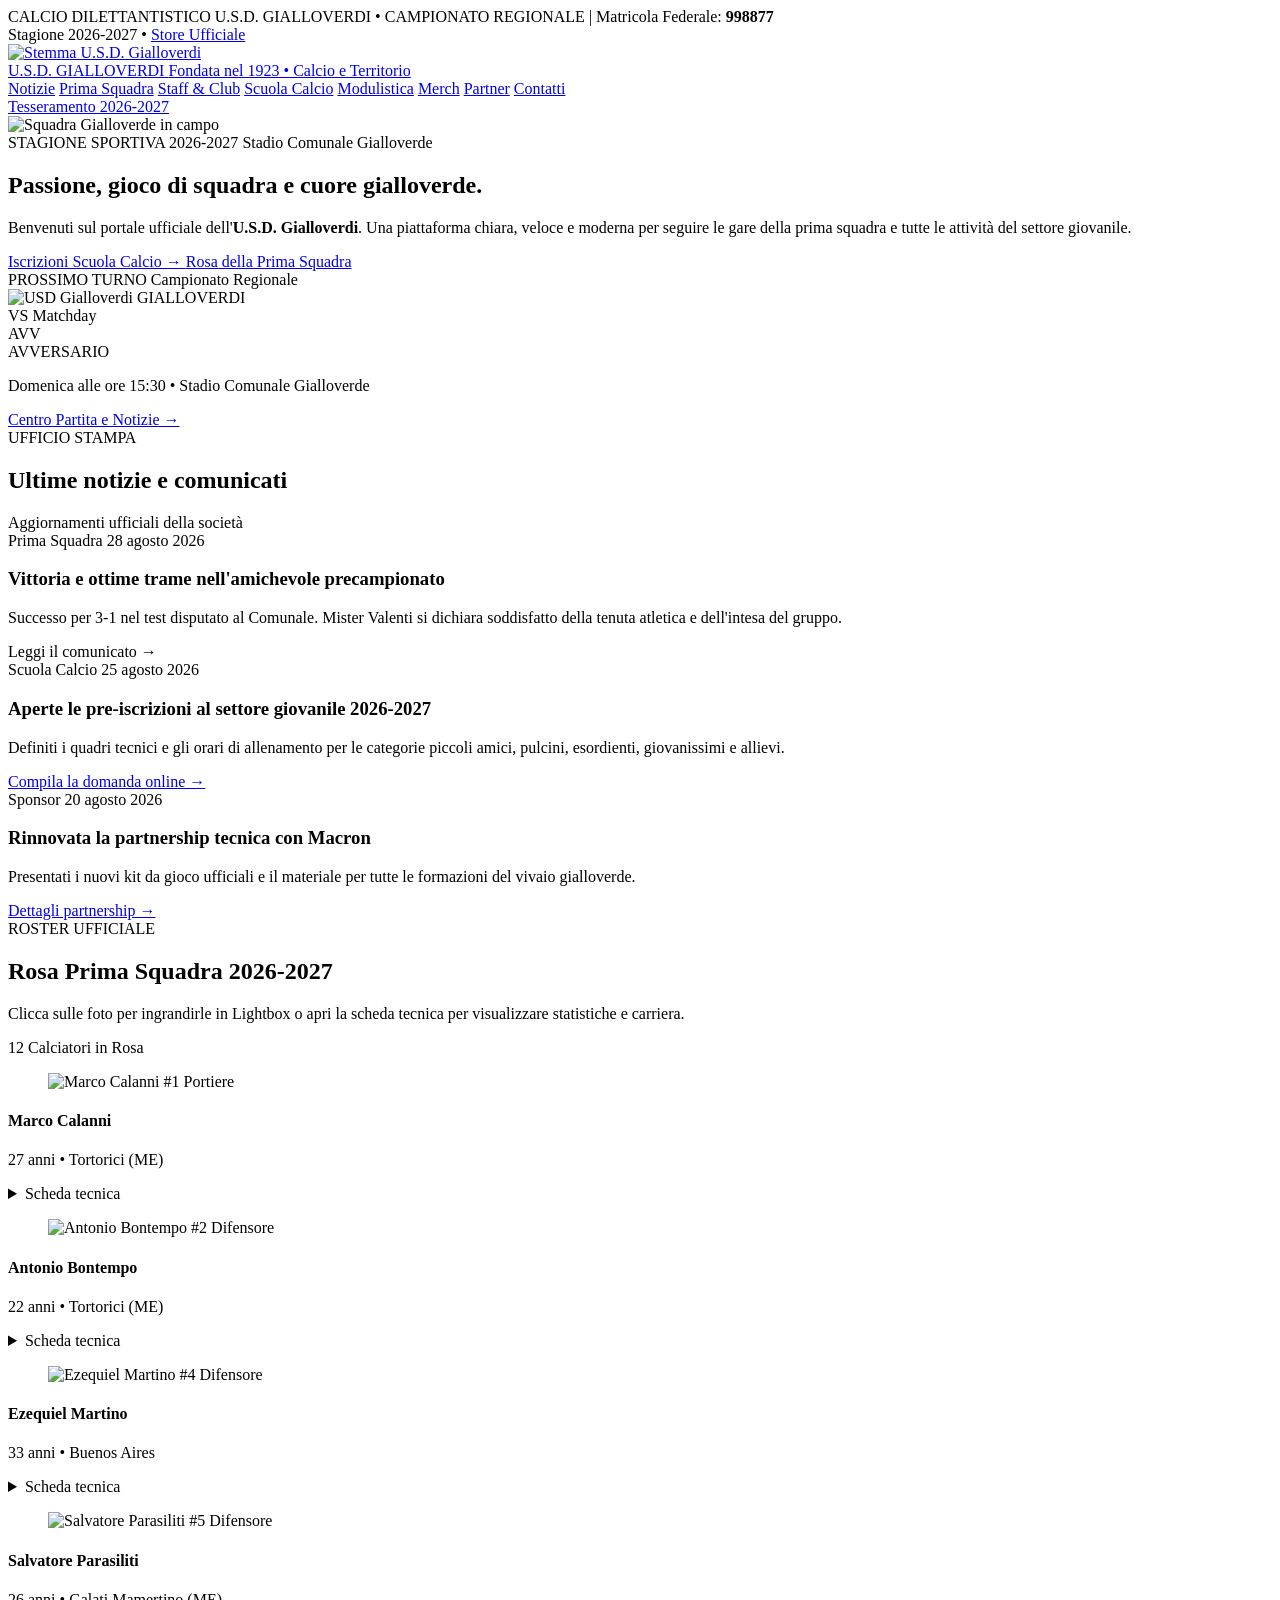
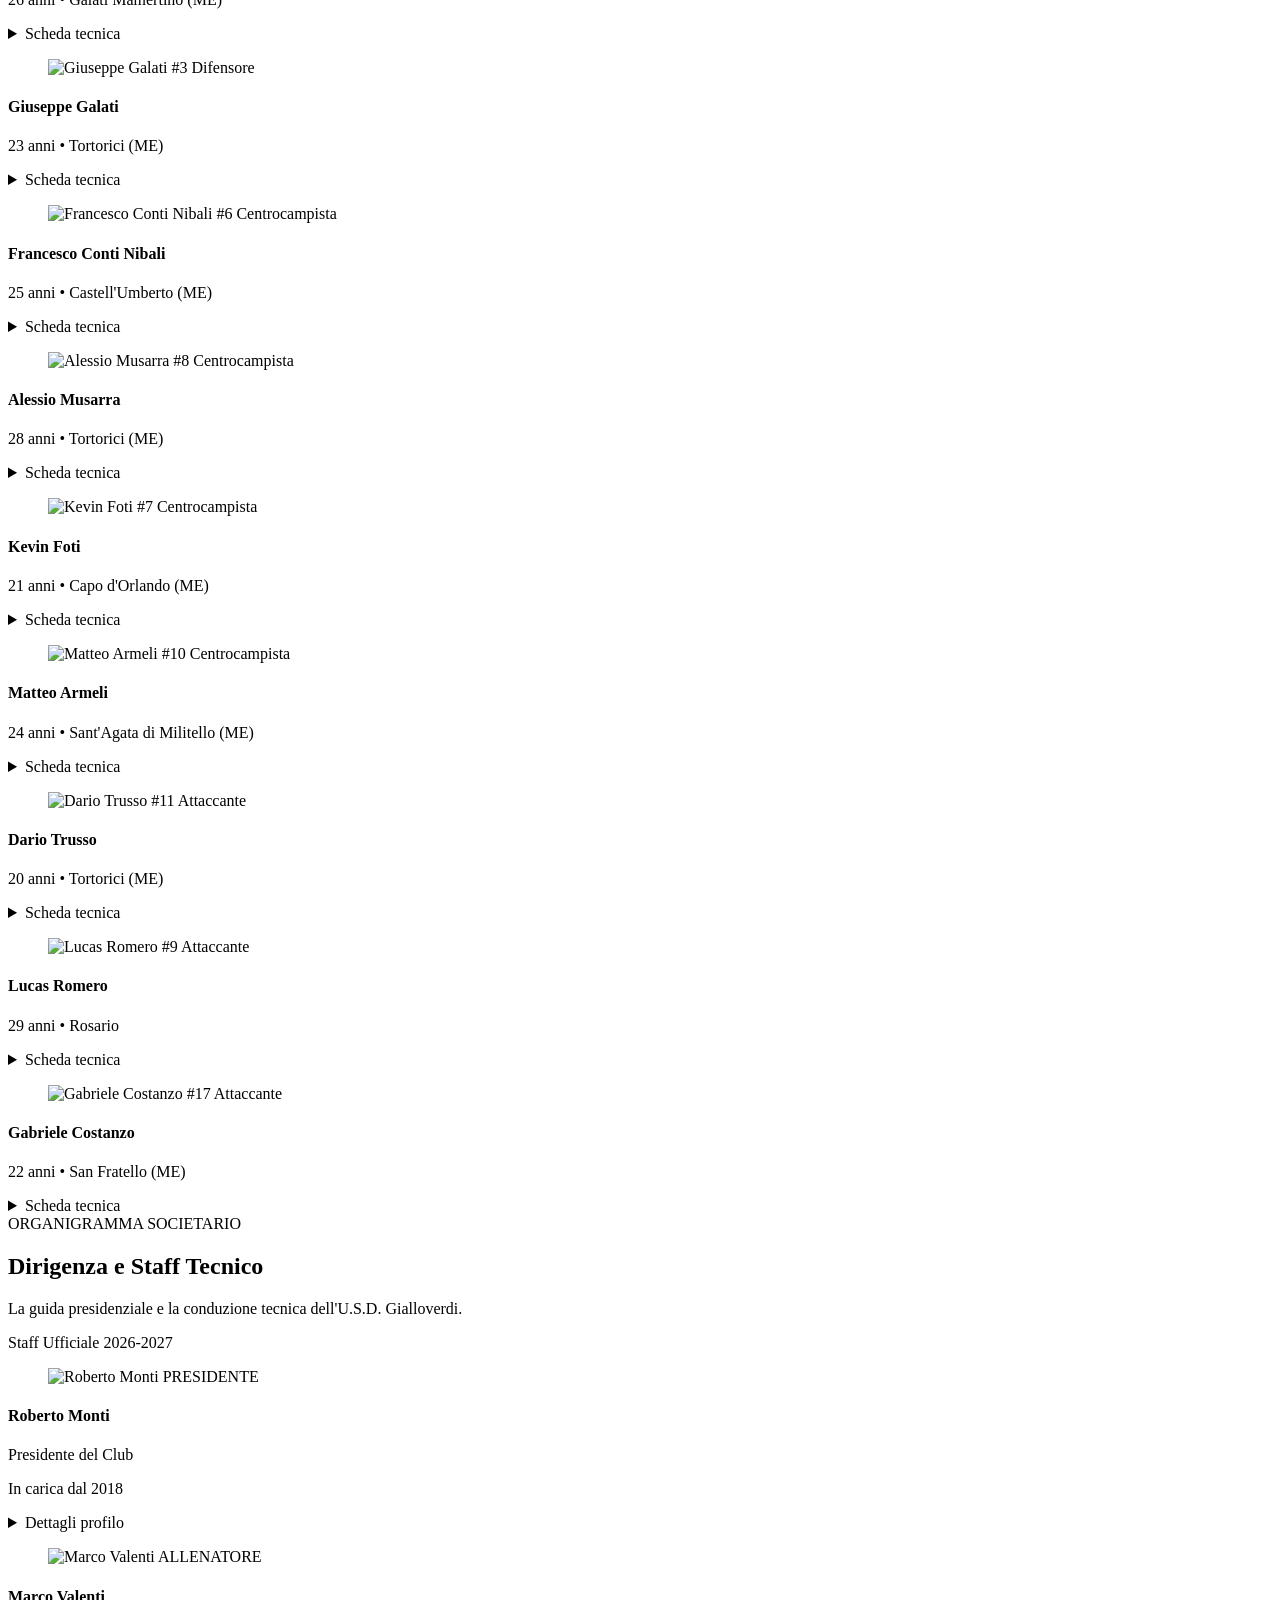
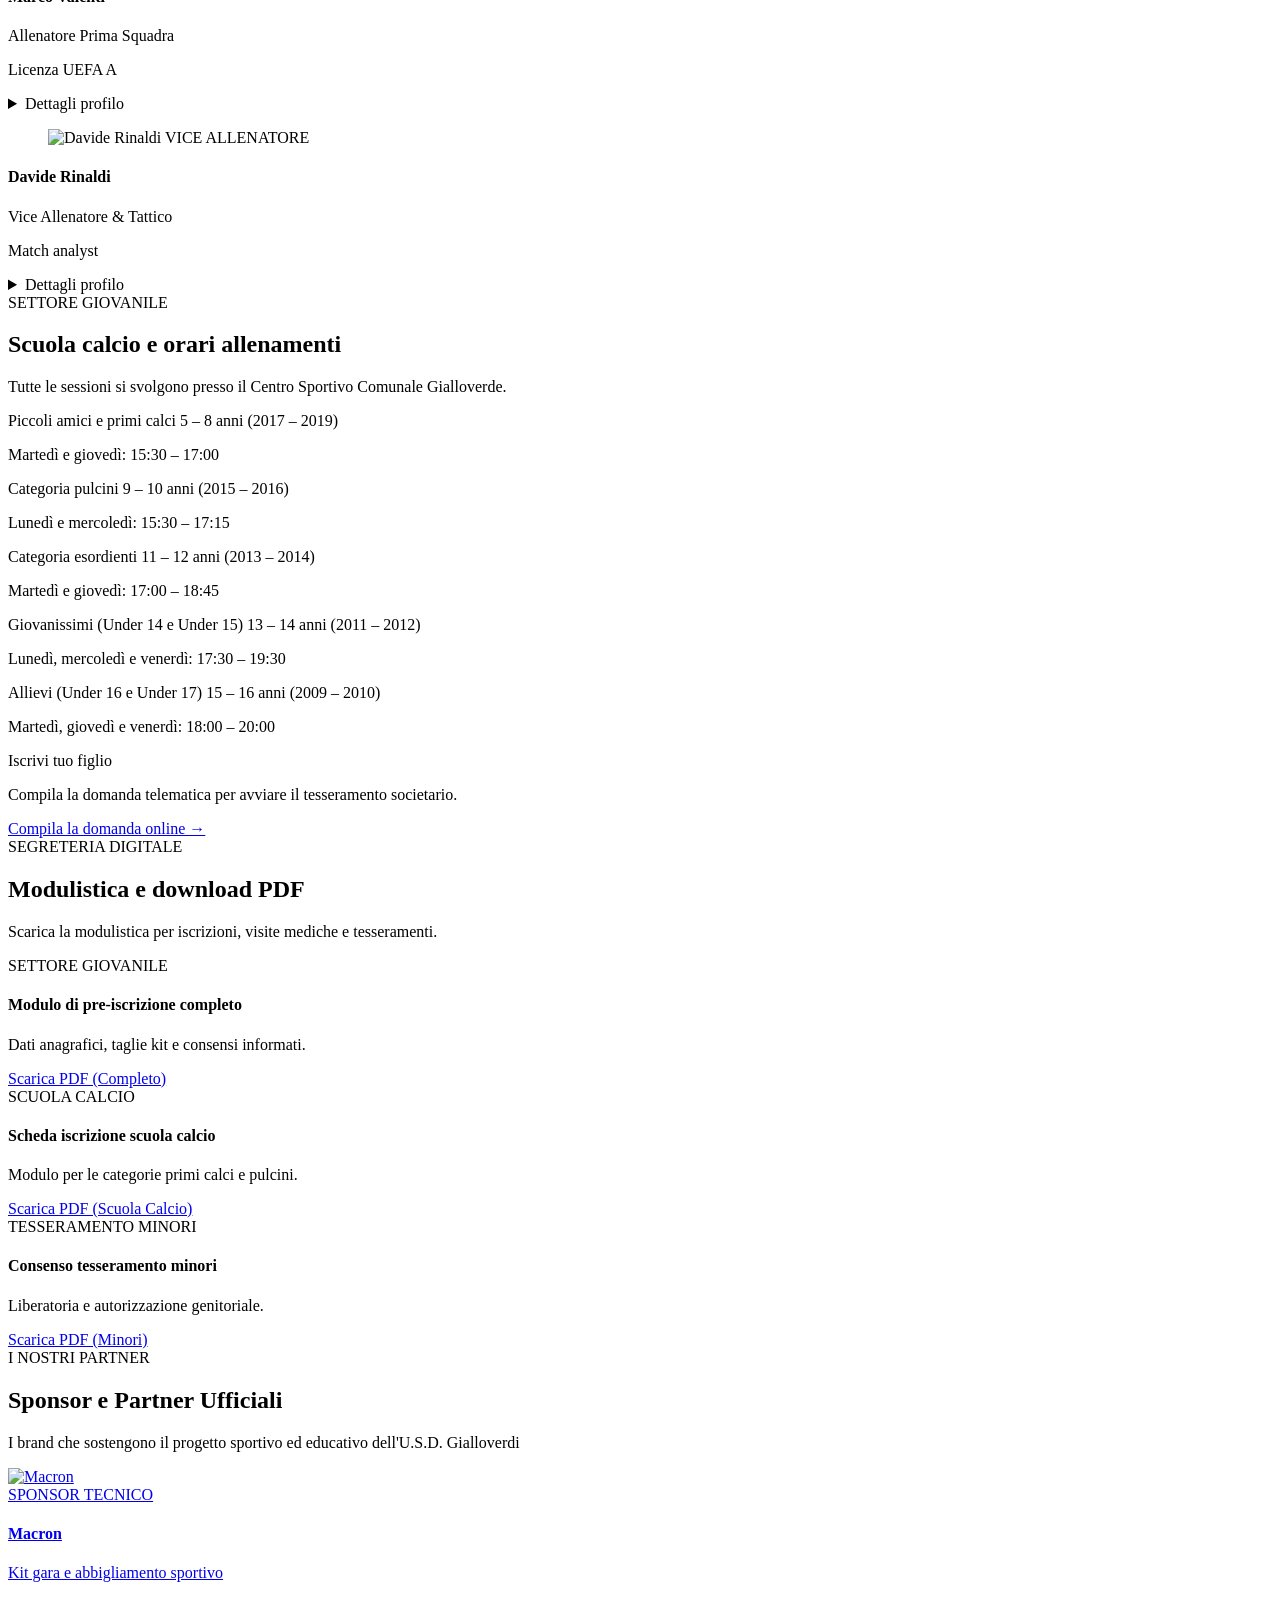
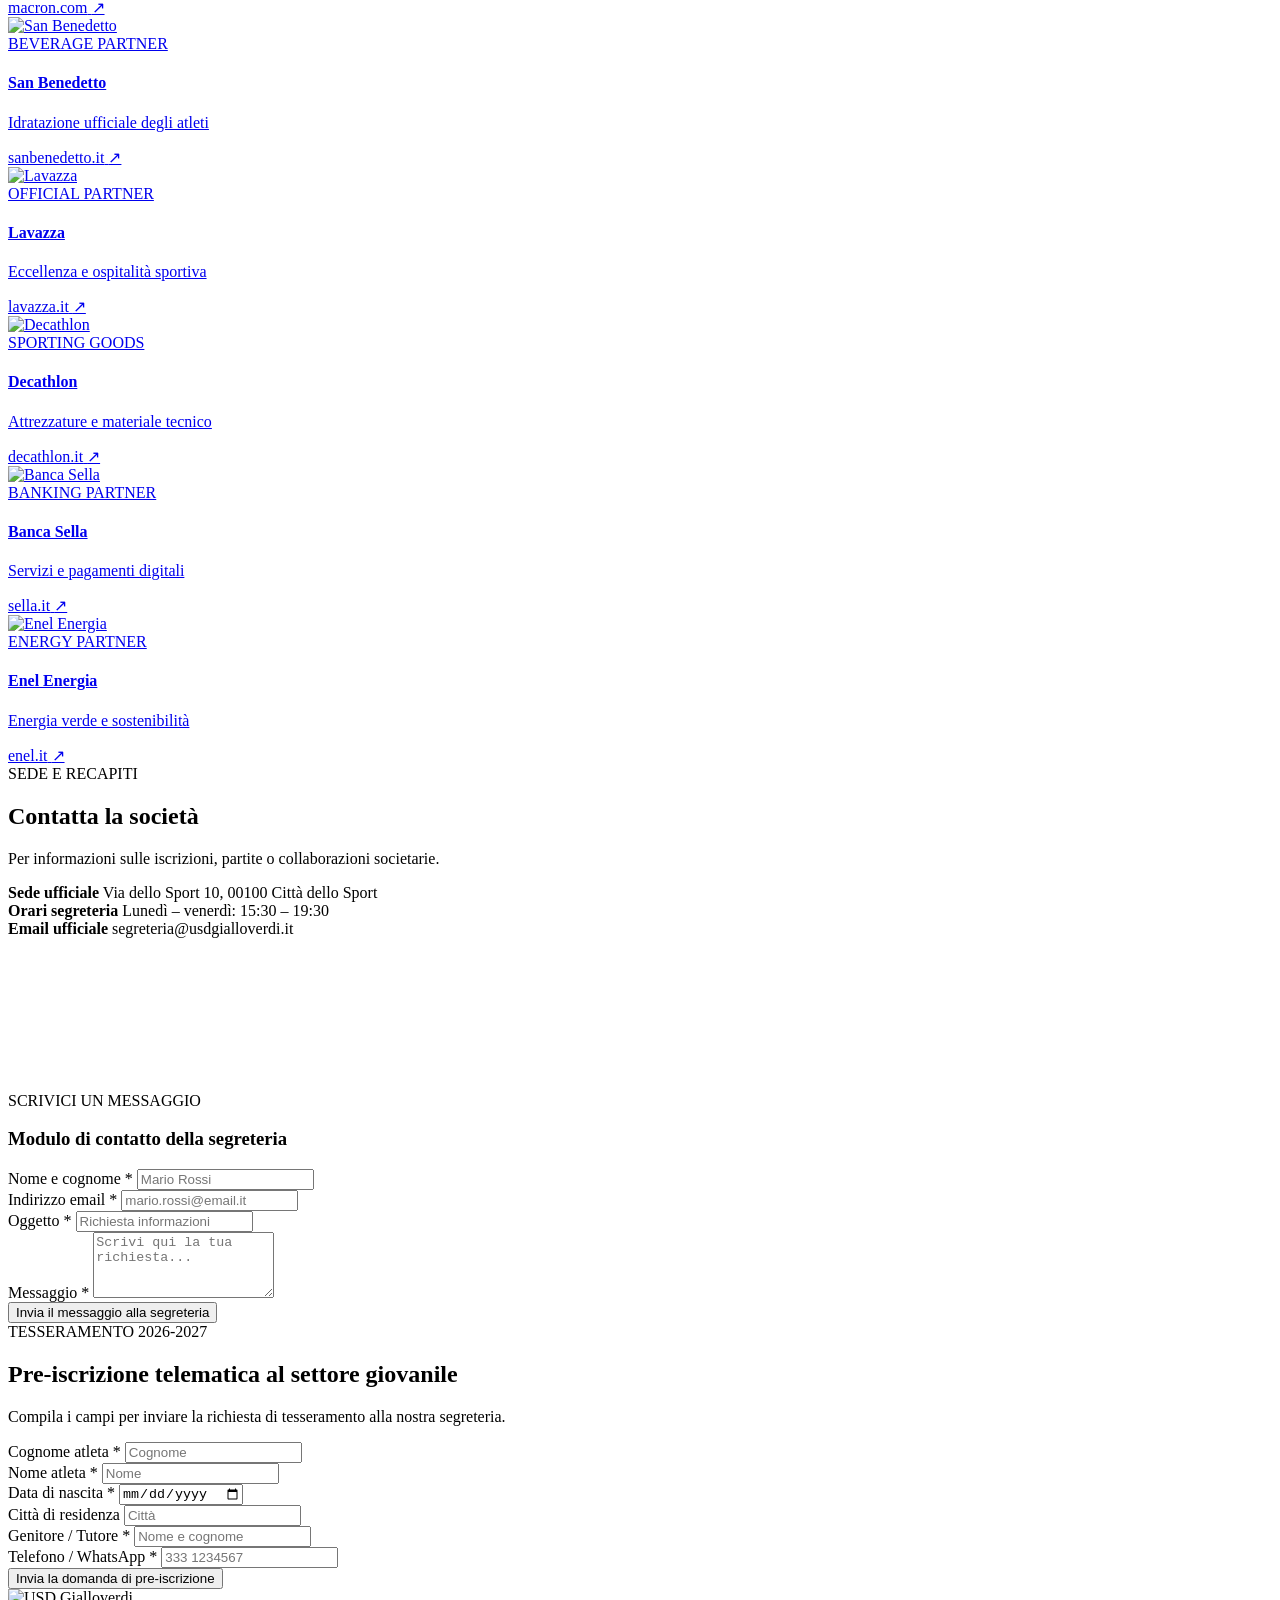
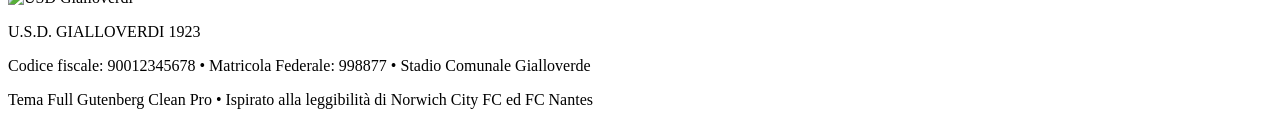
==== templates/index.html @ 79b33250 "Add full 12-player roster, 3 key staff members with custom generated propics, and real sponsors" ====
<!DOCTYPE html>
<html lang="it">
<head>
    <meta charset="UTF-8">
    <meta name="viewport" content="width=device-width, initial-scale=1.0">
    <title>U.S.D. Gialloverdi | Sito Ufficiale</title>
    <meta name="description" content="Portale ufficiale dell'U.S.D. Gialloverdi realizzato al 100% in blocchi standard Gutenberg con la massima leggibilità e stile europeo ispirato a Norwich City ed FC Nantes.">
    <link rel="icon" type="image/png" href="assets/img/stemma_usd_gialloverdi.png">
    <link rel="preconnect" href="https://fonts.googleapis.com">
    <link rel="preconnect" href="https://fonts.gstatic.com" crossorigin>
    <link href="https://fonts.googleapis.com/css2?family=Inter:wght@400;500;600;700&family=Plus+Jakarta+Sans:wght@500;600;700;800&display=swap" rel="stylesheet">
    <script src="https://cdn.tailwindcss.com"></script>
    <link rel="stylesheet" href="style.css">
</head>
<body class="wp-site-blocks bg-[#f8fafc] text-[#0f172a] font-sans antialiased">

    <!-- 1. BARRA SUPERIORE UFFICIALE (Verde Scuro Istituzionale) -->
    <!-- wp:group {"style":{"spacing":{"padding":{"top":"0.5rem","bottom":"0.5rem","left":"1rem","right":"1rem"}}},"backgroundColor":"club-green-dark","textColor":"white"} -->
    <div class="bg-[#004222] text-white py-2 px-4 text-xs font-medium border-b border-[#003119]">
        <div class="max-w-7xl mx-auto flex flex-wrap justify-between items-center gap-3">
            <div class="flex items-center gap-3 flex-wrap">
                <span class="inline-flex items-center bg-[#ffd200] text-[#004222] px-2.5 py-0.5 rounded font-bold text-xs uppercase tracking-wider">
                    CALCIO DILETTANTISTICO
                </span>
                <span class="font-bold">U.S.D. GIALLOVERDI • CAMPIONATO REGIONALE</span>
                <span class="text-white/40 hidden md:inline">|</span>
                <span class="text-white/80 hidden md:inline">Matricola Federale: <strong class="text-[#ffd200]">998877</strong></span>
            </div>
            <div class="flex items-center gap-4 text-xs text-white/90">
                <span>Stagione 2026-2027</span>
                <span>•</span>
                <a href="merchandising.html" class="text-[#ffd200] hover:text-white font-bold transition-colors">Store Ufficiale</a>
            </div>
        </div>
    </div>
    <!-- /wp:group -->

    <!-- 2. INTESTAZIONE NAVBAR MODERNA (Bianca con accenti Giallo-Verdi) -->
    <!-- wp:group {"tagName":"header","backgroundColor":"card-bg"} -->
    <header class="sticky top-0 z-40 bg-white/95 backdrop-blur-md border-b border-slate-200 px-4 py-3.5 shadow-sm">
        <div class="max-w-7xl mx-auto flex items-center justify-between gap-6">
            
            <a href="#home" class="flex items-center gap-3.5 group text-decoration-none">
                <div class="h-12 w-12 flex items-center justify-center shrink-0">
                    <img src="assets/img/stemma_usd_gialloverdi.png" alt="Stemma U.S.D. Gialloverdi" class="w-full h-full object-contain drop-shadow">
                </div>
                <div>
                    <span class="font-['Plus_Jakarta_Sans'] font-extrabold text-xl sm:text-2xl tracking-tight text-slate-900 block leading-tight group-hover:text-[#00592e] transition-colors">
                        U.S.D. GIALLOVERDI
                    </span>
                    <span class="text-[10px] text-[#00592e] uppercase font-bold tracking-wider block">
                        Fondata nel 1923 • Calcio e Territorio
                    </span>
                </div>
            </a>

            <!-- Menu Gutenberg -->
            <nav class="hidden lg:flex items-center gap-6 font-['Plus_Jakarta_Sans'] font-semibold text-sm text-slate-700">
                <a href="#comunicati" class="hover:text-[#00592e] transition-colors">Notizie</a>
                <a href="#prima-squadra" class="hover:text-[#00592e] transition-colors">Prima Squadra</a>
                <a href="#staff" class="hover:text-[#00592e] transition-colors">Staff & Club</a>
                <a href="#scuola-calcio" class="hover:text-[#00592e] transition-colors">Scuola Calcio</a>
                <a href="#documenti" class="hover:text-[#00592e] transition-colors">Modulistica</a>
                <a href="merchandising.html" class="text-[#00592e] font-bold hover:text-[#004222] transition-colors">Merch</a>
                <a href="#sponsor" class="hover:text-[#00592e] transition-colors">Partner</a>
                <a href="#contatti" class="hover:text-[#00592e] transition-colors">Contatti</a>
            </nav>

            <div class="shrink-0">
                <a href="#tesseramento" class="wp-element-button bg-[#00592e] hover:bg-[#004222] text-white text-xs sm:text-sm font-semibold px-4 py-2 rounded-md shadow-sm transition-all">
                    Tesseramento 2026-2027
                </a>
            </div>

        </div>
    </header>
    <!-- /wp:group -->

    <!-- 3. HERO & MATCHDAY HIGHLIGHT -->
    <!-- wp:cover -->
    <section id="home" class="relative bg-gradient-to-b from-slate-900 to-slate-950 text-white py-16 px-4 overflow-hidden">
        <div class="absolute inset-0 z-0 opacity-30">
            <img src="assets/img/hero_gialloverdi.jpg" alt="Squadra Gialloverde in campo" class="w-full h-full object-cover">
        </div>

        <div class="relative z-10 max-w-7xl mx-auto grid grid-cols-1 lg:grid-cols-12 gap-10 items-center">
            
            <div class="lg:col-span-7 space-y-5">
                <div class="flex items-center gap-2">
                    <span class="bg-[#ffd200] text-[#004222] px-3 py-1 rounded font-bold text-xs uppercase tracking-wide">
                        STAGIONE SPORTIVA 2026-2027
                    </span>
                    <span class="text-slate-300 text-xs font-medium">Stadio Comunale Gialloverde</span>
                </div>

                <h1 class="font-['Plus_Jakarta_Sans'] font-extrabold text-4xl sm:text-5xl lg:text-6xl text-white leading-tight tracking-tight">
                    Passione, gioco di squadra e cuore gialloverde.
                </h1>

                <p class="text-slate-200 text-base sm:text-lg max-w-2xl leading-relaxed">
                    Benvenuti sul portale ufficiale dell'<strong>U.S.D. Gialloverdi</strong>. Una piattaforma chiara, veloce e moderna per seguire le gare della prima squadra e tutte le attività del settore giovanile.
                </p>

                <div class="flex flex-wrap gap-3 pt-2">
                    <a href="#tesseramento" class="bg-[#ffd200] hover:bg-[#f5c400] text-[#004222] font-bold text-sm px-6 py-3 rounded-md shadow transition-all">
                        Iscrizioni Scuola Calcio →
                    </a>
                    <a href="#prima-squadra" class="bg-white/10 hover:bg-white/20 text-white font-semibold text-sm px-6 py-3 rounded-md border border-white/20 transition-all">
                        Rosa della Prima Squadra
                    </a>
                </div>
            </div>

            <!-- Matchday Card -->
            <div class="lg:col-span-5">
                <div class="bg-[#ffd200] text-[#004222] p-6 rounded-xl shadow-2xl space-y-4">
                    <div class="flex justify-between items-center pb-3 border-b border-[#004222]/15">
                        <span class="bg-[#004222] text-white text-[11px] font-bold px-2.5 py-1 rounded uppercase tracking-wider">
                            PROSSIMO TURNO
                        </span>
                        <span class="text-xs font-bold text-[#004222]">Campionato Regionale</span>
                    </div>

                    <div class="text-center py-2 space-y-3">
                        <div class="flex justify-around items-center">
                            <div class="text-center">
                                <img src="assets/img/stemma_usd_gialloverdi.png" alt="USD Gialloverdi" class="h-14 w-14 mx-auto object-contain mb-1 drop-shadow">
                                <span class="font-['Plus_Jakarta_Sans'] font-extrabold text-sm text-[#004222] block">GIALLOVERDI</span>
                            </div>
                            <div class="text-center">
                                <span class="font-['Plus_Jakarta_Sans'] font-black text-2xl text-[#004222] block">VS</span>
                                <span class="text-[11px] font-bold text-[#004222]/70 uppercase">Matchday</span>
                            </div>
                            <div class="text-center">
                                <div class="w-14 h-14 rounded-full bg-[#004222] text-white font-bold flex items-center justify-center mx-auto mb-1 text-sm shadow">AVV</div>
                                <span class="font-['Plus_Jakarta_Sans'] font-extrabold text-sm text-[#004222] block">AVVERSARIO</span>
                            </div>
                        </div>
                        <p class="text-xs font-semibold text-[#004222] pt-1">Domenica alle ore 15:30 • Stadio Comunale Gialloverde</p>
                    </div>

                    <div class="pt-2">
                        <a href="#comunicati" class="block w-full bg-[#004222] hover:bg-[#003119] text-white text-center text-xs font-bold py-2.5 rounded-md transition-colors">
                            Centro Partita e Notizie →
                        </a>
                    </div>
                </div>
            </div>

        </div>
    </section>
    <!-- /wp:cover -->

    <!-- 4. ULTIME NOTIZIE -->
    <section id="comunicati" class="py-16 px-4 bg-white border-b border-slate-200">
        <div class="max-w-7xl mx-auto space-y-8">
            
            <div class="flex flex-col sm:flex-row justify-between items-start sm:items-end gap-3 pb-3 border-b border-slate-200">
                <div>
                    <span class="text-xs font-bold uppercase tracking-wider text-[#00592e] bg-[#ecfdf5] px-2.5 py-1 rounded">
                        UFFICIO STAMPA
                    </span>
                    <h2 class="font-['Plus_Jakarta_Sans'] font-extrabold text-3xl sm:text-4xl text-slate-900 mt-2">
                        Ultime notizie e comunicati
                    </h2>
                </div>
                <span class="text-xs font-medium text-slate-500">Aggiornamenti ufficiali della società</span>
            </div>

            <div class="grid grid-cols-1 md:grid-cols-3 gap-6">
                
                <div class="pro-card p-5 flex flex-col justify-between space-y-4 bg-white border border-slate-200 rounded-xl shadow-sm">
                    <div class="space-y-2.5">
                        <div class="flex justify-between items-center text-xs">
                            <span class="bg-[#ecfdf5] text-[#00592e] font-bold px-2 py-0.5 rounded">Prima Squadra</span>
                            <span class="text-slate-400">28 agosto 2026</span>
                        </div>
                        <h3 class="font-bold text-lg text-slate-900 leading-snug">Vittoria e ottime trame nell'amichevole precampionato</h3>
                        <p class="text-slate-600 text-xs leading-relaxed">
                            Successo per 3-1 nel test disputato al Comunale. Mister Valenti si dichiara soddisfatto della tenuta atletica e dell'intesa del gruppo.
                        </p>
                    </div>
                    <span class="text-xs font-bold text-[#00592e] pt-3 border-t border-slate-100 block">Leggi il comunicato →</span>
                </div>

                <div class="pro-card p-5 flex flex-col justify-between space-y-4 bg-white border border-slate-200 rounded-xl shadow-sm">
                    <div class="space-y-2.5">
                        <div class="flex justify-between items-center text-xs">
                            <span class="bg-[#fffbeb] text-[#b45309] font-bold px-2 py-0.5 rounded">Scuola Calcio</span>
                            <span class="text-slate-400">25 agosto 2026</span>
                        </div>
                        <h3 class="font-bold text-lg text-slate-900 leading-snug">Aperte le pre-iscrizioni al settore giovanile 2026-2027</h3>
                        <p class="text-slate-600 text-xs leading-relaxed">
                            Definiti i quadri tecnici e gli orari di allenamento per le categorie piccoli amici, pulcini, esordienti, giovanissimi e allievi.
                        </p>
                    </div>
                    <a href="#tesseramento" class="text-xs font-bold text-[#00592e] pt-3 border-t border-slate-100 block">Compila la domanda online →</a>
                </div>

                <div class="pro-card p-5 flex flex-col justify-between space-y-4 bg-white border border-slate-200 rounded-xl shadow-sm">
                    <div class="space-y-2.5">
                        <div class="flex justify-between items-center text-xs">
                            <span class="bg-[#f0fdf4] text-[#15803d] font-bold px-2 py-0.5 rounded">Sponsor</span>
                            <span class="text-slate-400">20 agosto 2026</span>
                        </div>
                        <h3 class="font-bold text-lg text-slate-900 leading-snug">Rinnovata la partnership tecnica con Macron</h3>
                        <p class="text-slate-600 text-xs leading-relaxed">
                            Presentati i nuovi kit da gioco ufficiali e il materiale per tutte le formazioni del vivaio gialloverde.
                        </p>
                    </div>
                    <a href="#sponsor" class="text-xs font-bold text-[#00592e] pt-3 border-t border-slate-100 block">Dettagli partnership →</a>
                </div>

            </div>

        </div>
    </section>

    <!-- 5. ROSA DELLA PRIMA SQUADRA (Tutti i 12 Calciatori) -->
    <section id="prima-squadra" class="py-16 px-4 bg-[#f8fafc] border-b border-slate-200">
        <div class="max-w-7xl mx-auto space-y-8">
            
            <div class="flex flex-col sm:flex-row justify-between items-start sm:items-end gap-3 pb-3 border-b border-slate-200">
                <div>
                    <span class="text-xs font-bold uppercase tracking-wider text-[#00592e] bg-[#ecfdf5] px-2.5 py-1 rounded">
                        ROSTER UFFICIALE
                    </span>
                    <h2 class="font-['Plus_Jakarta_Sans'] font-extrabold text-3xl sm:text-4xl text-slate-900 mt-2">
                        Rosa Prima Squadra 2026-2027
                    </h2>
                    <p class="text-xs text-slate-500 mt-1">Clicca sulle foto per ingrandirle in Lightbox o apri la scheda tecnica per visualizzare statistiche e carriera.</p>
                </div>
                <span class="text-xs font-bold text-[#00592e] bg-white px-3 py-1.5 rounded-md border border-slate-200 shadow-sm">
                    12 Calciatori in Rosa
                </span>
            </div>

            <!-- Griglia Calciatori 6 Colonne -->
            <div class="grid grid-cols-2 sm:grid-cols-3 md:grid-cols-4 lg:grid-cols-6 gap-4">
            <!-- wp:column -->
            <div class="wp-block-column">
                <div class="pro-card p-3 flex flex-col justify-between h-full group bg-white border border-slate-200 rounded-xl shadow-sm">
                    <div>
                        <!-- wp:image {"aspectRatio":"3/4","scale":"cover","sizeSlug":"large","linkDestination":"none","lightbox":{"enabled":true}} -->
                        <figure class="wp-block-image size-large mb-3 relative overflow-hidden rounded-lg bg-slate-100">
                            <img src="assets/img/player_1.jpg" alt="Marco Calanni" class="w-full h-44 object-cover object-top group-hover:scale-105 transition-transform duration-300"/>
                            <span class="absolute top-2 right-2 bg-[#00592e] text-white text-xs font-bold px-2 py-0.5 rounded shadow">#1</span>
                            <span class="absolute bottom-2 left-2 bg-[#ffd200] text-[#004222] text-[10px] font-extrabold px-2 py-0.5 rounded uppercase">Portiere</span>
                        </figure>
                        <!-- /wp:image -->

                        <!-- wp:heading {"level":4} -->
                        <h4 class="font-bold text-base text-slate-900 leading-snug group-hover:text-[#00592e] transition-colors">Marco Calanni</h4>
                        <!-- /wp:heading -->

                        <p class="text-xs text-slate-500 mt-0.5">27 anni • Tortorici (ME)</p>
                    </div>

                    <div class="mt-3 pt-2 border-t border-slate-100">
                        <!-- wp:details {"showContent":false,"summary":"Scheda tecnica"} -->
                        <details class="wp-block-details text-xs"><summary>Scheda tecnica</summary>
                            <p class="text-slate-600 text-[11px] leading-relaxed mt-1">
                                • <strong>Nascita:</strong> 14 maggio 1999<br>
                                • <strong>Altezza:</strong> 1,87 m • Piede Destro<br>
                                • <strong>Presenze:</strong> 58 gare (19 clean sheet)<br>
                                • <strong>Nel club dal:</strong> 2021 (Vivaio)
                            </p>
                        </details>
                        <!-- /wp:details -->
                    </div>
                </div>
            </div>
            <!-- /wp:column -->
            <!-- wp:column -->
            <div class="wp-block-column">
                <div class="pro-card p-3 flex flex-col justify-between h-full group bg-white border border-slate-200 rounded-xl shadow-sm">
                    <div>
                        <!-- wp:image {"aspectRatio":"3/4","scale":"cover","sizeSlug":"large","linkDestination":"none","lightbox":{"enabled":true}} -->
                        <figure class="wp-block-image size-large mb-3 relative overflow-hidden rounded-lg bg-slate-100">
                            <img src="assets/img/player_2.jpg" alt="Antonio Bontempo" class="w-full h-44 object-cover object-top group-hover:scale-105 transition-transform duration-300"/>
                            <span class="absolute top-2 right-2 bg-[#00592e] text-white text-xs font-bold px-2 py-0.5 rounded shadow">#2</span>
                            <span class="absolute bottom-2 left-2 bg-[#ffd200] text-[#004222] text-[10px] font-extrabold px-2 py-0.5 rounded uppercase">Difensore</span>
                        </figure>
                        <!-- /wp:image -->

                        <!-- wp:heading {"level":4} -->
                        <h4 class="font-bold text-base text-slate-900 leading-snug group-hover:text-[#00592e] transition-colors">Antonio Bontempo</h4>
                        <!-- /wp:heading -->

                        <p class="text-xs text-slate-500 mt-0.5">22 anni • Tortorici (ME)</p>
                    </div>

                    <div class="mt-3 pt-2 border-t border-slate-100">
                        <!-- wp:details {"showContent":false,"summary":"Scheda tecnica"} -->
                        <details class="wp-block-details text-xs"><summary>Scheda tecnica</summary>
                            <p class="text-slate-600 text-[11px] leading-relaxed mt-1">
                                • <strong>Nascita:</strong> 22 marzo 2004<br>
                                • <strong>Altezza:</strong> 1,82 m • Piede Destro<br>
                                • <strong>Presenze:</strong> 36 presenze (2 reti)<br>
                                • <strong>Nel club dal:</strong> 2022 (Settore giovanile)
                            </p>
                        </details>
                        <!-- /wp:details -->
                    </div>
                </div>
            </div>
            <!-- /wp:column -->
            <!-- wp:column -->
            <div class="wp-block-column">
                <div class="pro-card p-3 flex flex-col justify-between h-full group bg-white border border-slate-200 rounded-xl shadow-sm">
                    <div>
                        <!-- wp:image {"aspectRatio":"3/4","scale":"cover","sizeSlug":"large","linkDestination":"none","lightbox":{"enabled":true}} -->
                        <figure class="wp-block-image size-large mb-3 relative overflow-hidden rounded-lg bg-slate-100">
                            <img src="assets/img/player_3.jpg" alt="Ezequiel Martino" class="w-full h-44 object-cover object-top group-hover:scale-105 transition-transform duration-300"/>
                            <span class="absolute top-2 right-2 bg-[#00592e] text-white text-xs font-bold px-2 py-0.5 rounded shadow">#4</span>
                            <span class="absolute bottom-2 left-2 bg-[#ffd200] text-[#004222] text-[10px] font-extrabold px-2 py-0.5 rounded uppercase">Difensore</span>
                        </figure>
                        <!-- /wp:image -->

                        <!-- wp:heading {"level":4} -->
                        <h4 class="font-bold text-base text-slate-900 leading-snug group-hover:text-[#00592e] transition-colors">Ezequiel Martino</h4>
                        <!-- /wp:heading -->

                        <p class="text-xs text-slate-500 mt-0.5">33 anni • Buenos Aires</p>
                    </div>

                    <div class="mt-3 pt-2 border-t border-slate-100">
                        <!-- wp:details {"showContent":false,"summary":"Scheda tecnica"} -->
                        <details class="wp-block-details text-xs"><summary>Scheda tecnica</summary>
                            <p class="text-slate-600 text-[11px] leading-relaxed mt-1">
                                • <strong>Nascita:</strong> 9 novembre 1993<br>
                                • <strong>Altezza:</strong> 1,85 m • Piede Destro<br>
                                • <strong>Presenze:</strong> 44 presenze (4 reti)<br>
                                • <strong>Nel club dal:</strong> 2023
                            </p>
                        </details>
                        <!-- /wp:details -->
                    </div>
                </div>
            </div>
            <!-- /wp:column -->
            <!-- wp:column -->
            <div class="wp-block-column">
                <div class="pro-card p-3 flex flex-col justify-between h-full group bg-white border border-slate-200 rounded-xl shadow-sm">
                    <div>
                        <!-- wp:image {"aspectRatio":"3/4","scale":"cover","sizeSlug":"large","linkDestination":"none","lightbox":{"enabled":true}} -->
                        <figure class="wp-block-image size-large mb-3 relative overflow-hidden rounded-lg bg-slate-100">
                            <img src="assets/img/player_4.jpg" alt="Salvatore Parasiliti" class="w-full h-44 object-cover object-top group-hover:scale-105 transition-transform duration-300"/>
                            <span class="absolute top-2 right-2 bg-[#00592e] text-white text-xs font-bold px-2 py-0.5 rounded shadow">#5</span>
                            <span class="absolute bottom-2 left-2 bg-[#ffd200] text-[#004222] text-[10px] font-extrabold px-2 py-0.5 rounded uppercase">Difensore</span>
                        </figure>
                        <!-- /wp:image -->

                        <!-- wp:heading {"level":4} -->
                        <h4 class="font-bold text-base text-slate-900 leading-snug group-hover:text-[#00592e] transition-colors">Salvatore Parasiliti</h4>
                        <!-- /wp:heading -->

                        <p class="text-xs text-slate-500 mt-0.5">26 anni • Galati Mamertino (ME)</p>
                    </div>

                    <div class="mt-3 pt-2 border-t border-slate-100">
                        <!-- wp:details {"showContent":false,"summary":"Scheda tecnica"} -->
                        <details class="wp-block-details text-xs"><summary>Scheda tecnica</summary>
                            <p class="text-slate-600 text-[11px] leading-relaxed mt-1">
                                • <strong>Nascita:</strong> 18 luglio 2000<br>
                                • <strong>Altezza:</strong> 1,84 m • Piede Sinistro<br>
                                • <strong>Presenze:</strong> 51 presenze (1 rete)<br>
                                • <strong>Nel club dal:</strong> 2022
                            </p>
                        </details>
                        <!-- /wp:details -->
                    </div>
                </div>
            </div>
            <!-- /wp:column -->
            <!-- wp:column -->
            <div class="wp-block-column">
                <div class="pro-card p-3 flex flex-col justify-between h-full group bg-white border border-slate-200 rounded-xl shadow-sm">
                    <div>
                        <!-- wp:image {"aspectRatio":"3/4","scale":"cover","sizeSlug":"large","linkDestination":"none","lightbox":{"enabled":true}} -->
                        <figure class="wp-block-image size-large mb-3 relative overflow-hidden rounded-lg bg-slate-100">
                            <img src="assets/img/player_5.jpg" alt="Giuseppe Galati" class="w-full h-44 object-cover object-top group-hover:scale-105 transition-transform duration-300"/>
                            <span class="absolute top-2 right-2 bg-[#00592e] text-white text-xs font-bold px-2 py-0.5 rounded shadow">#3</span>
                            <span class="absolute bottom-2 left-2 bg-[#ffd200] text-[#004222] text-[10px] font-extrabold px-2 py-0.5 rounded uppercase">Difensore</span>
                        </figure>
                        <!-- /wp:image -->

                        <!-- wp:heading {"level":4} -->
                        <h4 class="font-bold text-base text-slate-900 leading-snug group-hover:text-[#00592e] transition-colors">Giuseppe Galati</h4>
                        <!-- /wp:heading -->

                        <p class="text-xs text-slate-500 mt-0.5">23 anni • Tortorici (ME)</p>
                    </div>

                    <div class="mt-3 pt-2 border-t border-slate-100">
                        <!-- wp:details {"showContent":false,"summary":"Scheda tecnica"} -->
                        <details class="wp-block-details text-xs"><summary>Scheda tecnica</summary>
                            <p class="text-slate-600 text-[11px] leading-relaxed mt-1">
                                • <strong>Nascita:</strong> 5 febbraio 2003<br>
                                • <strong>Altezza:</strong> 1,78 m • Piede Sinistro<br>
                                • <strong>Presenze:</strong> 42 presenze (3 assist)<br>
                                • <strong>Nel club dal:</strong> 2021 (Vivaio)
                            </p>
                        </details>
                        <!-- /wp:details -->
                    </div>
                </div>
            </div>
            <!-- /wp:column -->
            <!-- wp:column -->
            <div class="wp-block-column">
                <div class="pro-card p-3 flex flex-col justify-between h-full group bg-white border border-slate-200 rounded-xl shadow-sm">
                    <div>
                        <!-- wp:image {"aspectRatio":"3/4","scale":"cover","sizeSlug":"large","linkDestination":"none","lightbox":{"enabled":true}} -->
                        <figure class="wp-block-image size-large mb-3 relative overflow-hidden rounded-lg bg-slate-100">
                            <img src="assets/img/player_6.jpg" alt="Francesco Conti Nibali" class="w-full h-44 object-cover object-top group-hover:scale-105 transition-transform duration-300"/>
                            <span class="absolute top-2 right-2 bg-[#00592e] text-white text-xs font-bold px-2 py-0.5 rounded shadow">#6</span>
                            <span class="absolute bottom-2 left-2 bg-[#ffd200] text-[#004222] text-[10px] font-extrabold px-2 py-0.5 rounded uppercase">Centrocampista</span>
                        </figure>
                        <!-- /wp:image -->

                        <!-- wp:heading {"level":4} -->
                        <h4 class="font-bold text-base text-slate-900 leading-snug group-hover:text-[#00592e] transition-colors">Francesco Conti Nibali</h4>
                        <!-- /wp:heading -->

                        <p class="text-xs text-slate-500 mt-0.5">25 anni • Castell'Umberto (ME)</p>
                    </div>

                    <div class="mt-3 pt-2 border-t border-slate-100">
                        <!-- wp:details {"showContent":false,"summary":"Scheda tecnica"} -->
                        <details class="wp-block-details text-xs"><summary>Scheda tecnica</summary>
                            <p class="text-slate-600 text-[11px] leading-relaxed mt-1">
                                • <strong>Nascita:</strong> 30 settembre 2001<br>
                                • <strong>Altezza:</strong> 1,77 m • Piede Destro<br>
                                • <strong>Presenze:</strong> 39 presenze (5 reti)<br>
                                • <strong>Nel club dal:</strong> 2023
                            </p>
                        </details>
                        <!-- /wp:details -->
                    </div>
                </div>
            </div>
            <!-- /wp:column -->
            <!-- wp:column -->
            <div class="wp-block-column">
                <div class="pro-card p-3 flex flex-col justify-between h-full group bg-white border border-slate-200 rounded-xl shadow-sm">
                    <div>
                        <!-- wp:image {"aspectRatio":"3/4","scale":"cover","sizeSlug":"large","linkDestination":"none","lightbox":{"enabled":true}} -->
                        <figure class="wp-block-image size-large mb-3 relative overflow-hidden rounded-lg bg-slate-100">
                            <img src="assets/img/player_7.jpg" alt="Alessio Musarra" class="w-full h-44 object-cover object-top group-hover:scale-105 transition-transform duration-300"/>
                            <span class="absolute top-2 right-2 bg-[#00592e] text-white text-xs font-bold px-2 py-0.5 rounded shadow">#8</span>
                            <span class="absolute bottom-2 left-2 bg-[#ffd200] text-[#004222] text-[10px] font-extrabold px-2 py-0.5 rounded uppercase">Centrocampista</span>
                        </figure>
                        <!-- /wp:image -->

                        <!-- wp:heading {"level":4} -->
                        <h4 class="font-bold text-base text-slate-900 leading-snug group-hover:text-[#00592e] transition-colors">Alessio Musarra</h4>
                        <!-- /wp:heading -->

                        <p class="text-xs text-slate-500 mt-0.5">28 anni • Tortorici (ME)</p>
                    </div>

                    <div class="mt-3 pt-2 border-t border-slate-100">
                        <!-- wp:details {"showContent":false,"summary":"Scheda tecnica"} -->
                        <details class="wp-block-details text-xs"><summary>Scheda tecnica</summary>
                            <p class="text-slate-600 text-[11px] leading-relaxed mt-1">
                                • <strong>Nascita:</strong> 12 gennaio 1998<br>
                                • <strong>Altezza:</strong> 1,80 m • Piede Ambidestro<br>
                                • <strong>Presenze:</strong> 78 presenze (12 reti)<br>
                                • <strong>Nel club dal:</strong> 2020 (Capitano)
                            </p>
                        </details>
                        <!-- /wp:details -->
                    </div>
                </div>
            </div>
            <!-- /wp:column -->
            <!-- wp:column -->
            <div class="wp-block-column">
                <div class="pro-card p-3 flex flex-col justify-between h-full group bg-white border border-slate-200 rounded-xl shadow-sm">
                    <div>
                        <!-- wp:image {"aspectRatio":"3/4","scale":"cover","sizeSlug":"large","linkDestination":"none","lightbox":{"enabled":true}} -->
                        <figure class="wp-block-image size-large mb-3 relative overflow-hidden rounded-lg bg-slate-100">
                            <img src="assets/img/player_8.jpg" alt="Kevin Foti" class="w-full h-44 object-cover object-top group-hover:scale-105 transition-transform duration-300"/>
                            <span class="absolute top-2 right-2 bg-[#00592e] text-white text-xs font-bold px-2 py-0.5 rounded shadow">#7</span>
                            <span class="absolute bottom-2 left-2 bg-[#ffd200] text-[#004222] text-[10px] font-extrabold px-2 py-0.5 rounded uppercase">Centrocampista</span>
                        </figure>
                        <!-- /wp:image -->

                        <!-- wp:heading {"level":4} -->
                        <h4 class="font-bold text-base text-slate-900 leading-snug group-hover:text-[#00592e] transition-colors">Kevin Foti</h4>
                        <!-- /wp:heading -->

                        <p class="text-xs text-slate-500 mt-0.5">21 anni • Capo d'Orlando (ME)</p>
                    </div>

                    <div class="mt-3 pt-2 border-t border-slate-100">
                        <!-- wp:details {"showContent":false,"summary":"Scheda tecnica"} -->
                        <details class="wp-block-details text-xs"><summary>Scheda tecnica</summary>
                            <p class="text-slate-600 text-[11px] leading-relaxed mt-1">
                                • <strong>Nascita:</strong> 16 aprile 2005<br>
                                • <strong>Altezza:</strong> 1,74 m • Piede Destro<br>
                                • <strong>Presenze:</strong> 22 presenze (3 reti)<br>
                                • <strong>Nel club dal:</strong> 2024
                            </p>
                        </details>
                        <!-- /wp:details -->
                    </div>
                </div>
            </div>
            <!-- /wp:column -->
            <!-- wp:column -->
            <div class="wp-block-column">
                <div class="pro-card p-3 flex flex-col justify-between h-full group bg-white border border-slate-200 rounded-xl shadow-sm">
                    <div>
                        <!-- wp:image {"aspectRatio":"3/4","scale":"cover","sizeSlug":"large","linkDestination":"none","lightbox":{"enabled":true}} -->
                        <figure class="wp-block-image size-large mb-3 relative overflow-hidden rounded-lg bg-slate-100">
                            <img src="assets/img/player_9.jpg" alt="Matteo Armeli" class="w-full h-44 object-cover object-top group-hover:scale-105 transition-transform duration-300"/>
                            <span class="absolute top-2 right-2 bg-[#00592e] text-white text-xs font-bold px-2 py-0.5 rounded shadow">#10</span>
                            <span class="absolute bottom-2 left-2 bg-[#ffd200] text-[#004222] text-[10px] font-extrabold px-2 py-0.5 rounded uppercase">Centrocampista</span>
                        </figure>
                        <!-- /wp:image -->

                        <!-- wp:heading {"level":4} -->
                        <h4 class="font-bold text-base text-slate-900 leading-snug group-hover:text-[#00592e] transition-colors">Matteo Armeli</h4>
                        <!-- /wp:heading -->

                        <p class="text-xs text-slate-500 mt-0.5">24 anni • Sant'Agata di Militello (ME)</p>
                    </div>

                    <div class="mt-3 pt-2 border-t border-slate-100">
                        <!-- wp:details {"showContent":false,"summary":"Scheda tecnica"} -->
                        <details class="wp-block-details text-xs"><summary>Scheda tecnica</summary>
                            <p class="text-slate-600 text-[11px] leading-relaxed mt-1">
                                • <strong>Nascita:</strong> 8 giugno 2002<br>
                                • <strong>Altezza:</strong> 1,76 m • Piede Sinistro<br>
                                • <strong>Presenze:</strong> 48 presenze (9 reti)<br>
                                • <strong>Nel club dal:</strong> 2022
                            </p>
                        </details>
                        <!-- /wp:details -->
                    </div>
                </div>
            </div>
            <!-- /wp:column -->
            <!-- wp:column -->
            <div class="wp-block-column">
                <div class="pro-card p-3 flex flex-col justify-between h-full group bg-white border border-slate-200 rounded-xl shadow-sm">
                    <div>
                        <!-- wp:image {"aspectRatio":"3/4","scale":"cover","sizeSlug":"large","linkDestination":"none","lightbox":{"enabled":true}} -->
                        <figure class="wp-block-image size-large mb-3 relative overflow-hidden rounded-lg bg-slate-100">
                            <img src="assets/img/player_10.jpg" alt="Dario Trusso" class="w-full h-44 object-cover object-top group-hover:scale-105 transition-transform duration-300"/>
                            <span class="absolute top-2 right-2 bg-[#00592e] text-white text-xs font-bold px-2 py-0.5 rounded shadow">#11</span>
                            <span class="absolute bottom-2 left-2 bg-[#ffd200] text-[#004222] text-[10px] font-extrabold px-2 py-0.5 rounded uppercase">Attaccante</span>
                        </figure>
                        <!-- /wp:image -->

                        <!-- wp:heading {"level":4} -->
                        <h4 class="font-bold text-base text-slate-900 leading-snug group-hover:text-[#00592e] transition-colors">Dario Trusso</h4>
                        <!-- /wp:heading -->

                        <p class="text-xs text-slate-500 mt-0.5">20 anni • Tortorici (ME)</p>
                    </div>

                    <div class="mt-3 pt-2 border-t border-slate-100">
                        <!-- wp:details {"showContent":false,"summary":"Scheda tecnica"} -->
                        <details class="wp-block-details text-xs"><summary>Scheda tecnica</summary>
                            <p class="text-slate-600 text-[11px] leading-relaxed mt-1">
                                • <strong>Nascita:</strong> 19 ottobre 2006<br>
                                • <strong>Altezza:</strong> 1,79 m • Piede Destro<br>
                                • <strong>Presenze:</strong> 28 presenze (11 reti)<br>
                                • <strong>Nel club dal:</strong> 2023 (Vivaio)
                            </p>
                        </details>
                        <!-- /wp:details -->
                    </div>
                </div>
            </div>
            <!-- /wp:column -->
            <!-- wp:column -->
            <div class="wp-block-column">
                <div class="pro-card p-3 flex flex-col justify-between h-full group bg-white border border-slate-200 rounded-xl shadow-sm">
                    <div>
                        <!-- wp:image {"aspectRatio":"3/4","scale":"cover","sizeSlug":"large","linkDestination":"none","lightbox":{"enabled":true}} -->
                        <figure class="wp-block-image size-large mb-3 relative overflow-hidden rounded-lg bg-slate-100">
                            <img src="assets/img/player_11.jpg" alt="Lucas Romero" class="w-full h-44 object-cover object-top group-hover:scale-105 transition-transform duration-300"/>
                            <span class="absolute top-2 right-2 bg-[#00592e] text-white text-xs font-bold px-2 py-0.5 rounded shadow">#9</span>
                            <span class="absolute bottom-2 left-2 bg-[#ffd200] text-[#004222] text-[10px] font-extrabold px-2 py-0.5 rounded uppercase">Attaccante</span>
                        </figure>
                        <!-- /wp:image -->

                        <!-- wp:heading {"level":4} -->
                        <h4 class="font-bold text-base text-slate-900 leading-snug group-hover:text-[#00592e] transition-colors">Lucas Romero</h4>
                        <!-- /wp:heading -->

                        <p class="text-xs text-slate-500 mt-0.5">29 anni • Rosario</p>
                    </div>

                    <div class="mt-3 pt-2 border-t border-slate-100">
                        <!-- wp:details {"showContent":false,"summary":"Scheda tecnica"} -->
                        <details class="wp-block-details text-xs"><summary>Scheda tecnica</summary>
                            <p class="text-slate-600 text-[11px] leading-relaxed mt-1">
                                • <strong>Nascita:</strong> 3 marzo 1997<br>
                                • <strong>Altezza:</strong> 1,83 m • Piede Destro<br>
                                • <strong>Presenze:</strong> 45 presenze (22 reti)<br>
                                • <strong>Nel club dal:</strong> 2023
                            </p>
                        </details>
                        <!-- /wp:details -->
                    </div>
                </div>
            </div>
            <!-- /wp:column -->
            <!-- wp:column -->
            <div class="wp-block-column">
                <div class="pro-card p-3 flex flex-col justify-between h-full group bg-white border border-slate-200 rounded-xl shadow-sm">
                    <div>
                        <!-- wp:image {"aspectRatio":"3/4","scale":"cover","sizeSlug":"large","linkDestination":"none","lightbox":{"enabled":true}} -->
                        <figure class="wp-block-image size-large mb-3 relative overflow-hidden rounded-lg bg-slate-100">
                            <img src="assets/img/player_12.jpg" alt="Gabriele Costanzo" class="w-full h-44 object-cover object-top group-hover:scale-105 transition-transform duration-300"/>
                            <span class="absolute top-2 right-2 bg-[#00592e] text-white text-xs font-bold px-2 py-0.5 rounded shadow">#17</span>
                            <span class="absolute bottom-2 left-2 bg-[#ffd200] text-[#004222] text-[10px] font-extrabold px-2 py-0.5 rounded uppercase">Attaccante</span>
                        </figure>
                        <!-- /wp:image -->

                        <!-- wp:heading {"level":4} -->
                        <h4 class="font-bold text-base text-slate-900 leading-snug group-hover:text-[#00592e] transition-colors">Gabriele Costanzo</h4>
                        <!-- /wp:heading -->

                        <p class="text-xs text-slate-500 mt-0.5">22 anni • San Fratello (ME)</p>
                    </div>

                    <div class="mt-3 pt-2 border-t border-slate-100">
                        <!-- wp:details {"showContent":false,"summary":"Scheda tecnica"} -->
                        <details class="wp-block-details text-xs"><summary>Scheda tecnica</summary>
                            <p class="text-slate-600 text-[11px] leading-relaxed mt-1">
                                • <strong>Nascita:</strong> 27 agosto 2004<br>
                                • <strong>Altezza:</strong> 1,81 m • Piede Sinistro<br>
                                • <strong>Presenze:</strong> 19 presenze (7 reti)<br>
                                • <strong>Nel club dal:</strong> 2024
                            </p>
                        </details>
                        <!-- /wp:details -->
                    </div>
                </div>
            </div>
            <!-- /wp:column -->
            </div>

        </div>
    </section>

    <!-- 6. DIRIGENZA E STAFF TECNICO (3 Membri: Presidente, Allenatore, Vice Allenatore) -->
    <section id="staff" class="py-16 px-4 bg-white border-b border-slate-200">
        <div class="max-w-7xl mx-auto space-y-8">
            
            <div class="flex flex-col sm:flex-row justify-between items-start sm:items-end gap-3 pb-3 border-b border-slate-200">
                <div>
                    <span class="text-xs font-bold uppercase tracking-wider text-[#00592e] bg-[#ecfdf5] px-2.5 py-1 rounded">
                        ORGANIGRAMMA SOCIETARIO
                    </span>
                    <h2 class="font-['Plus_Jakarta_Sans'] font-extrabold text-3xl sm:text-4xl text-slate-900 mt-2">
                        Dirigenza e Staff Tecnico
                    </h2>
                    <p class="text-xs text-slate-500 mt-1">La guida presidenziale e la conduzione tecnica dell'U.S.D. Gialloverdi.</p>
                </div>
                <span class="text-xs font-bold text-[#00592e] bg-[#ecfdf5] px-3 py-1.5 rounded-md border border-[#a7f3d0]">
                    Staff Ufficiale 2026-2027
                </span>
            </div>

            <!-- Griglia a 3 Colonne per i 3 Ruoli Chiave -->
            <div class="grid grid-cols-1 md:grid-cols-3 gap-8">
            <!-- wp:column -->
            <div class="wp-block-column">
                <div class="pro-card p-5 flex flex-col justify-between h-full group bg-white border-2 border-[#e2e8f0] hover:border-[#00592e] rounded-xl shadow-md transition-all">
                    <div>
                        <!-- wp:image {"aspectRatio":"1/1","scale":"cover","sizeSlug":"large","linkDestination":"none","lightbox":{"enabled":true}} -->
                        <figure class="wp-block-image size-large mb-4 relative overflow-hidden rounded-lg bg-slate-100">
                            <img src="assets/img/staff_presidente.jpg" alt="Roberto Monti" class="w-full h-56 object-cover object-top group-hover:scale-105 transition-transform duration-300"/>
                            <span class="absolute top-2 left-2 bg-[#ffd200] text-[#004222] text-xs font-black px-2.5 py-1 rounded shadow">PRESIDENTE</span>
                        </figure>
                        <!-- /wp:image -->

                        <!-- wp:heading {"level":4} -->
                        <h4 class="font-extrabold text-xl text-slate-900 leading-tight group-hover:text-[#00592e] transition-colors">Roberto Monti</h4>
                        <!-- /wp:heading -->

                        <p class="text-xs text-[#00592e] font-bold mt-1 uppercase tracking-wide">Presidente del Club</p>
                        <p class="text-xs text-slate-500 mt-0.5">In carica dal 2018</p>
                    </div>

                    <div class="mt-4 pt-3 border-t border-slate-100">
                        <!-- wp:details {"showContent":false,"summary":"Dettagli profilo"} -->
                        <details class="wp-block-details text-xs"><summary>Dettagli profilo</summary>
                            <p class="text-slate-600 text-xs leading-relaxed mt-2">
                                • <strong>Incarico:</strong> Rappresentanza legale e istituzionale del club<br>• <strong>Progetto:</strong> Crescita del vivaio e sostenibilità sportiva
                            </p>
                        </details>
                        <!-- /wp:details -->
                    </div>
                </div>
            </div>
            <!-- /wp:column -->
            <!-- wp:column -->
            <div class="wp-block-column">
                <div class="pro-card p-5 flex flex-col justify-between h-full group bg-white border-2 border-[#e2e8f0] hover:border-[#00592e] rounded-xl shadow-md transition-all">
                    <div>
                        <!-- wp:image {"aspectRatio":"1/1","scale":"cover","sizeSlug":"large","linkDestination":"none","lightbox":{"enabled":true}} -->
                        <figure class="wp-block-image size-large mb-4 relative overflow-hidden rounded-lg bg-slate-100">
                            <img src="assets/img/staff_allenatore.jpg" alt="Marco Valenti" class="w-full h-56 object-cover object-top group-hover:scale-105 transition-transform duration-300"/>
                            <span class="absolute top-2 left-2 bg-[#ffd200] text-[#004222] text-xs font-black px-2.5 py-1 rounded shadow">ALLENATORE</span>
                        </figure>
                        <!-- /wp:image -->

                        <!-- wp:heading {"level":4} -->
                        <h4 class="font-extrabold text-xl text-slate-900 leading-tight group-hover:text-[#00592e] transition-colors">Marco Valenti</h4>
                        <!-- /wp:heading -->

                        <p class="text-xs text-[#00592e] font-bold mt-1 uppercase tracking-wide">Allenatore Prima Squadra</p>
                        <p class="text-xs text-slate-500 mt-0.5">Licenza UEFA A</p>
                    </div>

                    <div class="mt-4 pt-3 border-t border-slate-100">
                        <!-- wp:details {"showContent":false,"summary":"Dettagli profilo"} -->
                        <details class="wp-block-details text-xs"><summary>Dettagli profilo</summary>
                            <p class="text-slate-600 text-xs leading-relaxed mt-2">
                                • <strong>Panchina:</strong> 120 gare ufficiali<br>• <strong>Modulo tattico:</strong> 4-3-3 propositivo<br>• <strong>Nel club dal:</strong> 2022
                            </p>
                        </details>
                        <!-- /wp:details -->
                    </div>
                </div>
            </div>
            <!-- /wp:column -->
            <!-- wp:column -->
            <div class="wp-block-column">
                <div class="pro-card p-5 flex flex-col justify-between h-full group bg-white border-2 border-[#e2e8f0] hover:border-[#00592e] rounded-xl shadow-md transition-all">
                    <div>
                        <!-- wp:image {"aspectRatio":"1/1","scale":"cover","sizeSlug":"large","linkDestination":"none","lightbox":{"enabled":true}} -->
                        <figure class="wp-block-image size-large mb-4 relative overflow-hidden rounded-lg bg-slate-100">
                            <img src="assets/img/staff_vice_allenatore.jpg" alt="Davide Rinaldi" class="w-full h-56 object-cover object-top group-hover:scale-105 transition-transform duration-300"/>
                            <span class="absolute top-2 left-2 bg-[#ffd200] text-[#004222] text-xs font-black px-2.5 py-1 rounded shadow">VICE ALLENATORE</span>
                        </figure>
                        <!-- /wp:image -->

                        <!-- wp:heading {"level":4} -->
                        <h4 class="font-extrabold text-xl text-slate-900 leading-tight group-hover:text-[#00592e] transition-colors">Davide Rinaldi</h4>
                        <!-- /wp:heading -->

                        <p class="text-xs text-[#00592e] font-bold mt-1 uppercase tracking-wide">Vice Allenatore & Tattico</p>
                        <p class="text-xs text-slate-500 mt-0.5">Match analyst</p>
                    </div>

                    <div class="mt-4 pt-3 border-t border-slate-100">
                        <!-- wp:details {"showContent":false,"summary":"Dettagli profilo"} -->
                        <details class="wp-block-details text-xs"><summary>Dettagli profilo</summary>
                            <p class="text-slate-600 text-xs leading-relaxed mt-2">
                                • <strong>Competenze:</strong> Video analisi e tattica applicata<br>• <strong>Nel club dal:</strong> 2023
                            </p>
                        </details>
                        <!-- /wp:details -->
                    </div>
                </div>
            </div>
            <!-- /wp:column -->
            </div>

        </div>
    </section>

    <!-- 7. SCUOLA CALCIO E ORARI -->
    <section id="scuola-calcio" class="py-16 px-4 bg-[#f8fafc] border-b border-slate-200">
        <div class="max-w-7xl mx-auto space-y-8">
            
            <div>
                <span class="text-xs font-bold uppercase tracking-wider text-[#00592e] bg-[#ecfdf5] px-2.5 py-1 rounded">
                    SETTORE GIOVANILE
                </span>
                <h2 class="font-['Plus_Jakarta_Sans'] font-extrabold text-3xl sm:text-4xl text-slate-900 mt-2">
                    Scuola calcio e orari allenamenti
                </h2>
                <p class="text-xs text-slate-500 mt-1">Tutte le sessioni si svolgono presso il Centro Sportivo Comunale Gialloverde.</p>
            </div>

            <div class="grid grid-cols-1 md:grid-cols-3 gap-6 text-xs">
                
                <div class="pro-card p-5 border-l-4 border-l-[#ffd200] bg-white border border-slate-200 rounded-xl">
                    <span class="font-bold text-base text-slate-900 block font-['Plus_Jakarta_Sans']">Piccoli amici e primi calci</span>
                    <span class="text-[#00592e] font-bold block mb-2">5 – 8 anni (2017 – 2019)</span>
                    <p class="text-slate-600">Martedì e giovedì: 15:30 – 17:00</p>
                </div>

                <div class="pro-card p-5 border-l-4 border-l-[#00592e] bg-white border border-slate-200 rounded-xl">
                    <span class="font-bold text-base text-slate-900 block font-['Plus_Jakarta_Sans']">Categoria pulcini</span>
                    <span class="text-[#00592e] font-bold block mb-2">9 – 10 anni (2015 – 2016)</span>
                    <p class="text-slate-600">Lunedì e mercoledì: 15:30 – 17:15</p>
                </div>

                <div class="pro-card p-5 border-l-4 border-l-sky-500 bg-white border border-slate-200 rounded-xl">
                    <span class="font-bold text-base text-slate-900 block font-['Plus_Jakarta_Sans']">Categoria esordienti</span>
                    <span class="text-sky-700 font-bold block mb-2">11 – 12 anni (2013 – 2014)</span>
                    <p class="text-slate-600">Martedì e giovedì: 17:00 – 18:45</p>
                </div>

                <div class="pro-card p-5 border-l-4 border-l-indigo-500 bg-white border border-slate-200 rounded-xl">
                    <span class="font-bold text-base text-slate-900 block font-['Plus_Jakarta_Sans']">Giovanissimi (Under 14 e Under 15)</span>
                    <span class="text-indigo-700 font-bold block mb-2">13 – 14 anni (2011 – 2012)</span>
                    <p class="text-slate-600">Lunedì, mercoledì e venerdì: 17:30 – 19:30</p>
                </div>

                <div class="pro-card p-5 border-l-4 border-l-rose-500 bg-white border border-slate-200 rounded-xl">
                    <span class="font-bold text-base text-slate-900 block font-['Plus_Jakarta_Sans']">Allievi (Under 16 e Under 17)</span>
                    <span class="text-rose-700 font-bold block mb-2">15 – 16 anni (2009 – 2010)</span>
                    <p class="text-slate-600">Martedì, giovedì e venerdì: 18:00 – 20:00</p>
                </div>

                <div class="bg-[#ecfdf5] border border-[#a7f3d0] p-5 rounded-xl flex flex-col justify-between">
                    <div>
                        <span class="font-bold text-base text-[#004222] block font-['Plus_Jakarta_Sans']">Iscrivi tuo figlio</span>
                        <p class="text-[#004222]/80 text-xs mt-1">Compila la domanda telematica per avviare il tesseramento societario.</p>
                    </div>
                    <a href="#tesseramento" class="mt-4 inline-block text-center bg-[#00592e] text-white font-bold text-xs py-2 px-4 rounded-md shadow-sm">
                        Compila la domanda online →
                    </a>
                </div>

            </div>

        </div>
    </section>

    <!-- 8. MODULISTICA (wp:file) -->
    <section id="documenti" class="py-16 px-4 bg-white border-b border-slate-200">
        <div class="max-w-7xl mx-auto space-y-8">
            
            <div>
                <span class="text-xs font-bold uppercase tracking-wider text-[#00592e] bg-[#ecfdf5] px-2.5 py-1 rounded">
                    SEGRETERIA DIGITALE
                </span>
                <h2 class="font-['Plus_Jakarta_Sans'] font-extrabold text-3xl sm:text-4xl text-slate-900 mt-2">
                    Modulistica e download PDF
                </h2>
                <p class="text-xs text-slate-500 mt-1">Scarica la modulistica per iscrizioni, visite mediche e tesseramenti.</p>
            </div>

            <div class="grid grid-cols-1 md:grid-cols-3 gap-6 text-xs">
                
                <div class="pro-card p-5 flex flex-col justify-between space-y-4 bg-white border border-slate-200 rounded-xl">
                    <div>
                        <span class="text-[#00592e] font-bold text-[10px] uppercase block">SETTORE GIOVANILE</span>
                        <h4 class="font-bold text-base text-slate-900 mt-1">Modulo di pre-iscrizione completo</h4>
                        <p class="text-slate-500 mt-1">Dati anagrafici, taglie kit e consensi informati.</p>
                    </div>
                    <a href="assets/docs/Modulo_Preiscrizione_COMPLETO.pdf" download class="bg-[#00592e] hover:bg-[#004222] text-white font-semibold text-center py-2 px-4 rounded-md transition-colors block">
                        Scarica PDF (Completo)
                    </a>
                </div>

                <div class="pro-card p-5 flex flex-col justify-between space-y-4 bg-white border border-slate-200 rounded-xl">
                    <div>
                        <span class="text-[#b45309] font-bold text-[10px] uppercase block">SCUOLA CALCIO</span>
                        <h4 class="font-bold text-base text-slate-900 mt-1">Scheda iscrizione scuola calcio</h4>
                        <p class="text-slate-500 mt-1">Modulo per le categorie primi calci e pulcini.</p>
                    </div>
                    <a href="assets/docs/scheda_iscrizione_scuola.pdf" download class="bg-[#00592e] hover:bg-[#004222] text-white font-semibold text-center py-2 px-4 rounded-md transition-colors block">
                        Scarica PDF (Scuola Calcio)
                    </a>
                </div>

                <div class="pro-card p-5 flex flex-col justify-between space-y-4 bg-white border border-slate-200 rounded-xl">
                    <div>
                        <span class="text-sky-700 font-bold text-[10px] uppercase block">TESSERAMENTO MINORI</span>
                        <h4 class="font-bold text-base text-slate-900 mt-1">Consenso tesseramento minori</h4>
                        <p class="text-slate-500 mt-1">Liberatoria e autorizzazione genitoriale.</p>
                    </div>
                    <a href="assets/docs/ISCRIZIONE MINORI 2025.pdf" download class="bg-[#00592e] hover:bg-[#004222] text-white font-semibold text-center py-2 px-4 rounded-md transition-colors block">
                        Scarica PDF (Minori)
                    </a>
                </div>

            </div>

        </div>
    </section>

    <!-- 9. PARTNER E SPONSOR REALI ESISTENTI -->
    <section id="sponsor" class="py-16 px-4 bg-[#f8fafc] border-b border-slate-200">
        <div class="max-w-7xl mx-auto space-y-8">
            
            <div class="max-w-3xl mx-auto text-center space-y-2">
                <span class="text-xs font-bold uppercase tracking-wider text-[#00592e] bg-[#ecfdf5] px-2.5 py-1 rounded">
                    I NOSTRI PARTNER
                </span>
                <h2 class="font-['Plus_Jakarta_Sans'] font-extrabold text-3xl sm:text-4xl text-slate-900">
                    Sponsor e Partner Ufficiali
                </h2>
                <p class="text-xs text-slate-500">I brand che sostengono il progetto sportivo ed educativo dell'U.S.D. Gialloverdi</p>
            </div>

            <div class="grid grid-cols-1 sm:grid-cols-2 lg:grid-cols-3 gap-6">
                
                <!-- Sponsor 1: Macron -->
                <a href="https://www.macron.com/" target="_blank" rel="noopener noreferrer" class="pro-card p-6 flex flex-col justify-between group border-2 border-[#ffd200] hover:border-[#00592e] transition-all bg-white rounded-xl shadow-sm">
                    <div class="flex items-center gap-4">
                        <div class="w-16 h-16 rounded-lg bg-[#141821] p-2 flex items-center justify-center shrink-0">
                            <img src="assets/img/sponsor_macron.png" alt="Macron" class="max-w-full max-h-full object-contain">
                        </div>
                        <div>
                            <span class="text-[10px] font-bold text-[#b45309] uppercase block">SPONSOR TECNICO</span>
                            <h4 class="font-bold text-xl text-slate-900 group-hover:text-[#00592e] transition-colors">Macron</h4>
                            <p class="text-xs text-slate-500">Kit gara e abbigliamento sportivo</p>
                        </div>
                    </div>
                    <div class="mt-4 pt-3 border-t border-slate-100 flex justify-between items-center text-xs font-semibold text-[#00592e]">
                        <span>macron.com</span>
                        <span>↗</span>
                    </div>
                </a>

                <!-- Sponsor 2: San Benedetto -->
                <a href="https://www.sanbenedetto.it/" target="_blank" rel="noopener noreferrer" class="pro-card p-6 flex flex-col justify-between group hover:border-[#00592e] transition-all bg-white border border-slate-200 rounded-xl shadow-sm">
                    <div class="flex items-center gap-4">
                        <div class="w-16 h-16 rounded-lg bg-[#0072bb] p-2 flex items-center justify-center shrink-0">
                            <img src="assets/img/sponsor_sanbenedetto.png" alt="San Benedetto" class="max-w-full max-h-full object-contain">
                        </div>
                        <div>
                            <span class="text-[10px] font-bold text-[#00592e] uppercase block">BEVERAGE PARTNER</span>
                            <h4 class="font-bold text-xl text-slate-900 group-hover:text-[#00592e] transition-colors">San Benedetto</h4>
                            <p class="text-xs text-slate-500">Idratazione ufficiale degli atleti</p>
                        </div>
                    </div>
                    <div class="mt-4 pt-3 border-t border-slate-100 flex justify-between items-center text-xs font-semibold text-slate-600 group-hover:text-[#00592e]">
                        <span>sanbenedetto.it</span>
                        <span>↗</span>
                    </div>
                </a>

                <!-- Sponsor 3: Lavazza -->
                <a href="https://www.lavazza.it/" target="_blank" rel="noopener noreferrer" class="pro-card p-6 flex flex-col justify-between group hover:border-[#00592e] transition-all bg-white border border-slate-200 rounded-xl shadow-sm">
                    <div class="flex items-center gap-4">
                        <div class="w-16 h-16 rounded-lg bg-[#0e1b3d] p-2 flex items-center justify-center shrink-0">
                            <img src="assets/img/sponsor_lavazza.png" alt="Lavazza" class="max-w-full max-h-full object-contain">
                        </div>
                        <div>
                            <span class="text-[10px] font-bold text-sky-700 uppercase block">OFFICIAL PARTNER</span>
                            <h4 class="font-bold text-xl text-slate-900 group-hover:text-[#00592e] transition-colors">Lavazza</h4>
                            <p class="text-xs text-slate-500">Eccellenza e ospitalità sportiva</p>
                        </div>
                    </div>
                    <div class="mt-4 pt-3 border-t border-slate-100 flex justify-between items-center text-xs font-semibold text-slate-600 group-hover:text-[#00592e]">
                        <span>lavazza.it</span>
                        <span>↗</span>
                    </div>
                </a>

                <!-- Sponsor 4: Decathlon -->
                <a href="https://www.decathlon.it/" target="_blank" rel="noopener noreferrer" class="pro-card p-6 flex flex-col justify-between group hover:border-[#00592e] transition-all bg-white border border-slate-200 rounded-xl shadow-sm">
                    <div class="flex items-center gap-4">
                        <div class="w-16 h-16 rounded-lg bg-[#0082ca] p-2 flex items-center justify-center shrink-0">
                            <img src="assets/img/sponsor_decathlon.png" alt="Decathlon" class="max-w-full max-h-full object-contain">
                        </div>
                        <div>
                            <span class="text-[10px] font-bold text-[#00592e] uppercase block">SPORTING GOODS</span>
                            <h4 class="font-bold text-xl text-slate-900 group-hover:text-[#00592e] transition-colors">Decathlon</h4>
                            <p class="text-xs text-slate-500">Attrezzature e materiale tecnico</p>
                        </div>
                    </div>
                    <div class="mt-4 pt-3 border-t border-slate-100 flex justify-between items-center text-xs font-semibold text-slate-600 group-hover:text-[#00592e]">
                        <span>decathlon.it</span>
                        <span>↗</span>
                    </div>
                </a>

                <!-- Sponsor 5: Banca Sella -->
                <a href="https://www.sella.it/" target="_blank" rel="noopener noreferrer" class="pro-card p-6 flex flex-col justify-between group hover:border-[#00592e] transition-all bg-white border border-slate-200 rounded-xl shadow-sm">
                    <div class="flex items-center gap-4">
                        <div class="w-16 h-16 rounded-lg bg-slate-50 border border-slate-200 p-2 flex items-center justify-center shrink-0">
                            <img src="assets/img/sponsor_bancasella.png" alt="Banca Sella" class="max-w-full max-h-full object-contain">
                        </div>
                        <div>
                            <span class="text-[10px] font-bold text-[#b45309] uppercase block">BANKING PARTNER</span>
                            <h4 class="font-bold text-xl text-slate-900 group-hover:text-[#00592e] transition-colors">Banca Sella</h4>
                            <p class="text-xs text-slate-500">Servizi e pagamenti digitali</p>
                        </div>
                    </div>
                    <div class="mt-4 pt-3 border-t border-slate-100 flex justify-between items-center text-xs font-semibold text-slate-600 group-hover:text-[#00592e]">
                        <span>sella.it</span>
                        <span>↗</span>
                    </div>
                </a>

                <!-- Sponsor 6: Enel Energia -->
                <a href="https://www.enel.it/" target="_blank" rel="noopener noreferrer" class="pro-card p-6 flex flex-col justify-between group hover:border-[#00592e] transition-all bg-white border border-slate-200 rounded-xl shadow-sm">
                    <div class="flex items-center gap-4">
                        <div class="w-16 h-16 rounded-lg bg-slate-50 border border-slate-200 p-2 flex items-center justify-center shrink-0">
                            <img src="assets/img/sponsor_enel.png" alt="Enel Energia" class="max-w-full max-h-full object-contain">
                        </div>
                        <div>
                            <span class="text-[10px] font-bold text-rose-600 uppercase block">ENERGY PARTNER</span>
                            <h4 class="font-bold text-xl text-slate-900 group-hover:text-[#00592e] transition-colors">Enel Energia</h4>
                            <p class="text-xs text-slate-500">Energia verde e sostenibilità</p>
                        </div>
                    </div>
                    <div class="mt-4 pt-3 border-t border-slate-100 flex justify-between items-center text-xs font-semibold text-slate-600 group-hover:text-[#00592e]">
                        <span>enel.it</span>
                        <span>↗</span>
                    </div>
                </a>

            </div>

        </div>
    </section>

    <!-- 10. CONTATTI E SEGRETERIA -->
    <section id="contatti" class="py-16 px-4 bg-white border-b border-slate-200">
        <div class="max-w-7xl mx-auto grid grid-cols-1 lg:grid-cols-12 gap-8 items-stretch">
            
            <div class="lg:col-span-5 space-y-4">
                <div>
                    <span class="text-xs font-bold uppercase tracking-wider text-[#00592e] bg-[#ecfdf5] px-2.5 py-1 rounded">
                        SEDE E RECAPITI
                    </span>
                    <h2 class="font-['Plus_Jakarta_Sans'] font-extrabold text-3xl text-slate-900 mt-2">
                        Contatta la società
                    </h2>
                    <p class="text-slate-600 text-sm mt-1">Per informazioni sulle iscrizioni, partite o collaborazioni societarie.</p>
                </div>

                <div class="pro-card p-5 space-y-3 text-xs bg-white border border-slate-200 rounded-xl">
                    <div>
                        <strong class="text-slate-900 block font-bold text-sm">Sede ufficiale</strong>
                        <span class="text-slate-600">Via dello Sport 10, 00100 Città dello Sport</span>
                    </div>
                    <div class="border-t border-slate-100 pt-2">
                        <strong class="text-slate-900 block font-bold text-sm">Orari segreteria</strong>
                        <span class="text-slate-600">Lunedì – venerdì: 15:30 – 19:30</span>
                    </div>
                    <div class="border-t border-slate-100 pt-2">
                        <strong class="text-slate-900 block font-bold text-sm">Email ufficiale</strong>
                        <span class="text-slate-600">segreteria@usdgialloverdi.it</span>
                    </div>
                </div>

                <div class="rounded-lg overflow-hidden border border-slate-200 h-48 shadow-sm">
                    <iframe src="https://www.google.com/maps/embed?pb=!1m18!1m12!1m3!1d12613.593679808383!2d14.8210!3d38.0305!2m3!1f0!2f0!3f0!3m2!1i1024!2i768!4f13.1!3m3!1m2!1s0x1316bdf567e7c8eb%3A0x867eb6d95ad59737!2s98078%20Tortorici%20ME!5e0!3m2!1sit!2sit!4v1700000000000!5m2!1sit!2sit" width="100%" height="100%" style="border:0;" loading="lazy"></iframe>
                </div>
            </div>

            <div class="lg:col-span-7">
                <div class="pro-card p-6 sm:p-8 space-y-4 bg-white border border-slate-200 rounded-xl">
                    <span class="text-xs font-bold uppercase tracking-wider text-[#00592e] bg-[#ecfdf5] px-2.5 py-1 rounded">
                        SCRIVICI UN MESSAGGIO
                    </span>
                    <h3 class="font-['Plus_Jakarta_Sans'] font-extrabold text-2xl text-slate-900">
                        Modulo di contatto della segreteria
                    </h3>

                    <form onsubmit="event.preventDefault(); alert('Messaggio inviato alla segreteria!'); this.reset();" class="space-y-4 text-xs">
                        <div class="grid grid-cols-1 sm:grid-cols-2 gap-4">
                            <div>
                                <label class="block font-semibold text-slate-700 mb-1">Nome e cognome *</label>
                                <input type="text" required placeholder="Mario Rossi" class="w-full p-2.5 bg-white border border-slate-300 text-slate-900 rounded-md focus:border-[#00592e] focus:outline-none">
                            </div>
                            <div>
                                <label class="block font-semibold text-slate-700 mb-1">Indirizzo email *</label>
                                <input type="email" required placeholder="mario.rossi@email.it" class="w-full p-2.5 bg-white border border-slate-300 text-slate-900 rounded-md focus:border-[#00592e] focus:outline-none">
                            </div>
                        </div>
                        <div>
                            <label class="block font-semibold text-slate-700 mb-1">Oggetto *</label>
                            <input type="text" required placeholder="Richiesta informazioni" class="w-full p-2.5 bg-white border border-slate-300 text-slate-900 rounded-md focus:border-[#00592e] focus:outline-none">
                        </div>
                        <div>
                            <label class="block font-semibold text-slate-700 mb-1">Messaggio *</label>
                            <textarea rows="4" required placeholder="Scrivi qui la tua richiesta..." class="w-full p-2.5 bg-white border border-slate-300 text-slate-900 rounded-md focus:border-[#00592e] focus:outline-none"></textarea>
                        </div>
                        <button type="submit" class="w-full bg-[#00592e] hover:bg-[#004222] text-white font-bold py-3 px-6 rounded-md shadow transition-colors">
                            Invia il messaggio alla segreteria
                        </button>
                    </form>
                </div>
            </div>

        </div>
    </section>

    <!-- 11. TESSERAMENTO TELEMATICO -->
    <section id="tesseramento" class="py-16 px-4 bg-[#f8fafc] border-b border-slate-200">
        <div class="max-w-3xl mx-auto pro-card p-6 sm:p-10 border-2 border-[#00592e] space-y-6 bg-white rounded-xl shadow-md">
            <span class="text-xs font-bold uppercase tracking-wider text-[#00592e] bg-[#ecfdf5] px-2.5 py-1 rounded">
                TESSERAMENTO 2026-2027
            </span>
            <h2 class="font-['Plus_Jakarta_Sans'] font-extrabold text-3xl text-slate-900">
                Pre-iscrizione telematica al settore giovanile
            </h2>
            <p class="text-xs text-slate-500">Compila i campi per inviare la richiesta di tesseramento alla nostra segreteria.</p>

            <form onsubmit="event.preventDefault(); alert('Pre-iscrizione inviata con successo!'); this.reset();" class="space-y-4 text-xs">
                <div class="grid grid-cols-1 sm:grid-cols-2 gap-4">
                    <div>
                        <label class="block font-semibold text-slate-700 mb-1">Cognome atleta *</label>
                        <input type="text" required placeholder="Cognome" class="w-full p-2.5 bg-white border border-slate-300 text-slate-900 rounded-md">
                    </div>
                    <div>
                        <label class="block font-semibold text-slate-700 mb-1">Nome atleta *</label>
                        <input type="text" required placeholder="Nome" class="w-full p-2.5 bg-white border border-slate-300 text-slate-900 rounded-md">
                    </div>
                </div>
                <div class="grid grid-cols-1 sm:grid-cols-2 gap-4">
                    <div>
                        <label class="block font-semibold text-slate-700 mb-1">Data di nascita *</label>
                        <input type="date" required class="w-full p-2.5 bg-white border border-slate-300 text-slate-900 rounded-md">
                    </div>
                    <div>
                        <label class="block font-semibold text-slate-700 mb-1">Città di residenza</label>
                        <input type="text" placeholder="Città" class="w-full p-2.5 bg-white border border-slate-300 text-slate-900 rounded-md">
                    </div>
                </div>
                <div class="grid grid-cols-1 sm:grid-cols-2 gap-4">
                    <div>
                        <label class="block font-semibold text-slate-700 mb-1">Genitore / Tutore *</label>
                        <input type="text" required placeholder="Nome e cognome" class="w-full p-2.5 bg-white border border-slate-300 text-slate-900 rounded-md">
                    </div>
                    <div>
                        <label class="block font-semibold text-slate-700 mb-1">Telefono / WhatsApp *</label>
                        <input type="tel" required placeholder="333 1234567" class="w-full p-2.5 bg-white border border-slate-300 text-slate-900 rounded-md">
                    </div>
                </div>
                <button type="submit" class="w-full bg-[#00592e] hover:bg-[#004222] text-white font-bold py-3 px-6 rounded-md shadow transition-colors">
                    Invia la domanda di pre-iscrizione
                </button>
            </form>
        </div>
    </section>

    <!-- 12. FOOTER -->
    <footer class="bg-[#004222] text-white/80 py-12 text-xs border-t border-[#003119] text-center space-y-3 px-4">
        <img src="assets/img/stemma_usd_gialloverdi.png" alt="USD Gialloverdi" class="h-14 w-14 mx-auto object-contain mb-2 drop-shadow">
        <p class="font-['Plus_Jakarta_Sans'] font-bold text-xl text-white">U.S.D. GIALLOVERDI 1923</p>
        <p class="text-white/70">Codice fiscale: 90012345678 • Matricola Federale: 998877 • Stadio Comunale Gialloverde</p>
        <p class="text-[#ffd200] font-semibold">Tema Full Gutenberg Clean Pro • Ispirato alla leggibilità di Norwich City FC ed FC Nantes</p>
    </footer>

</body>
</html>
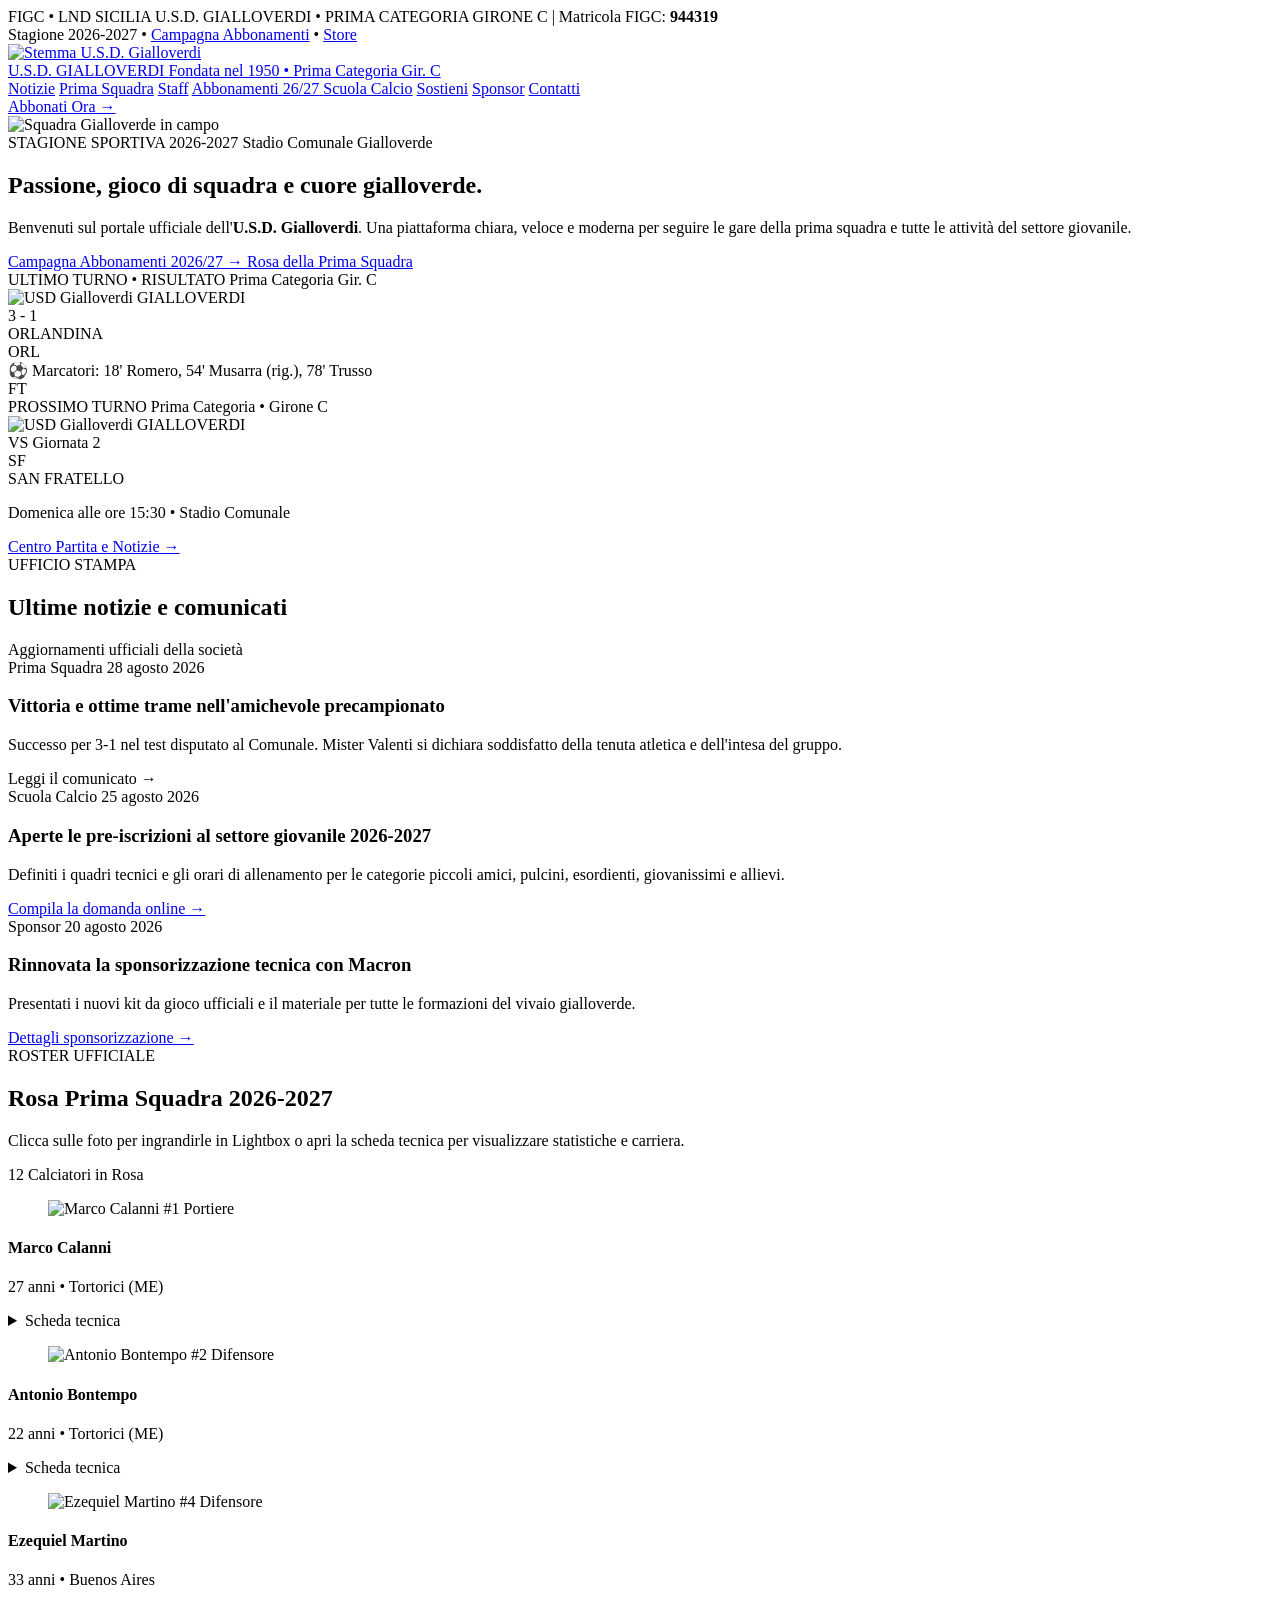
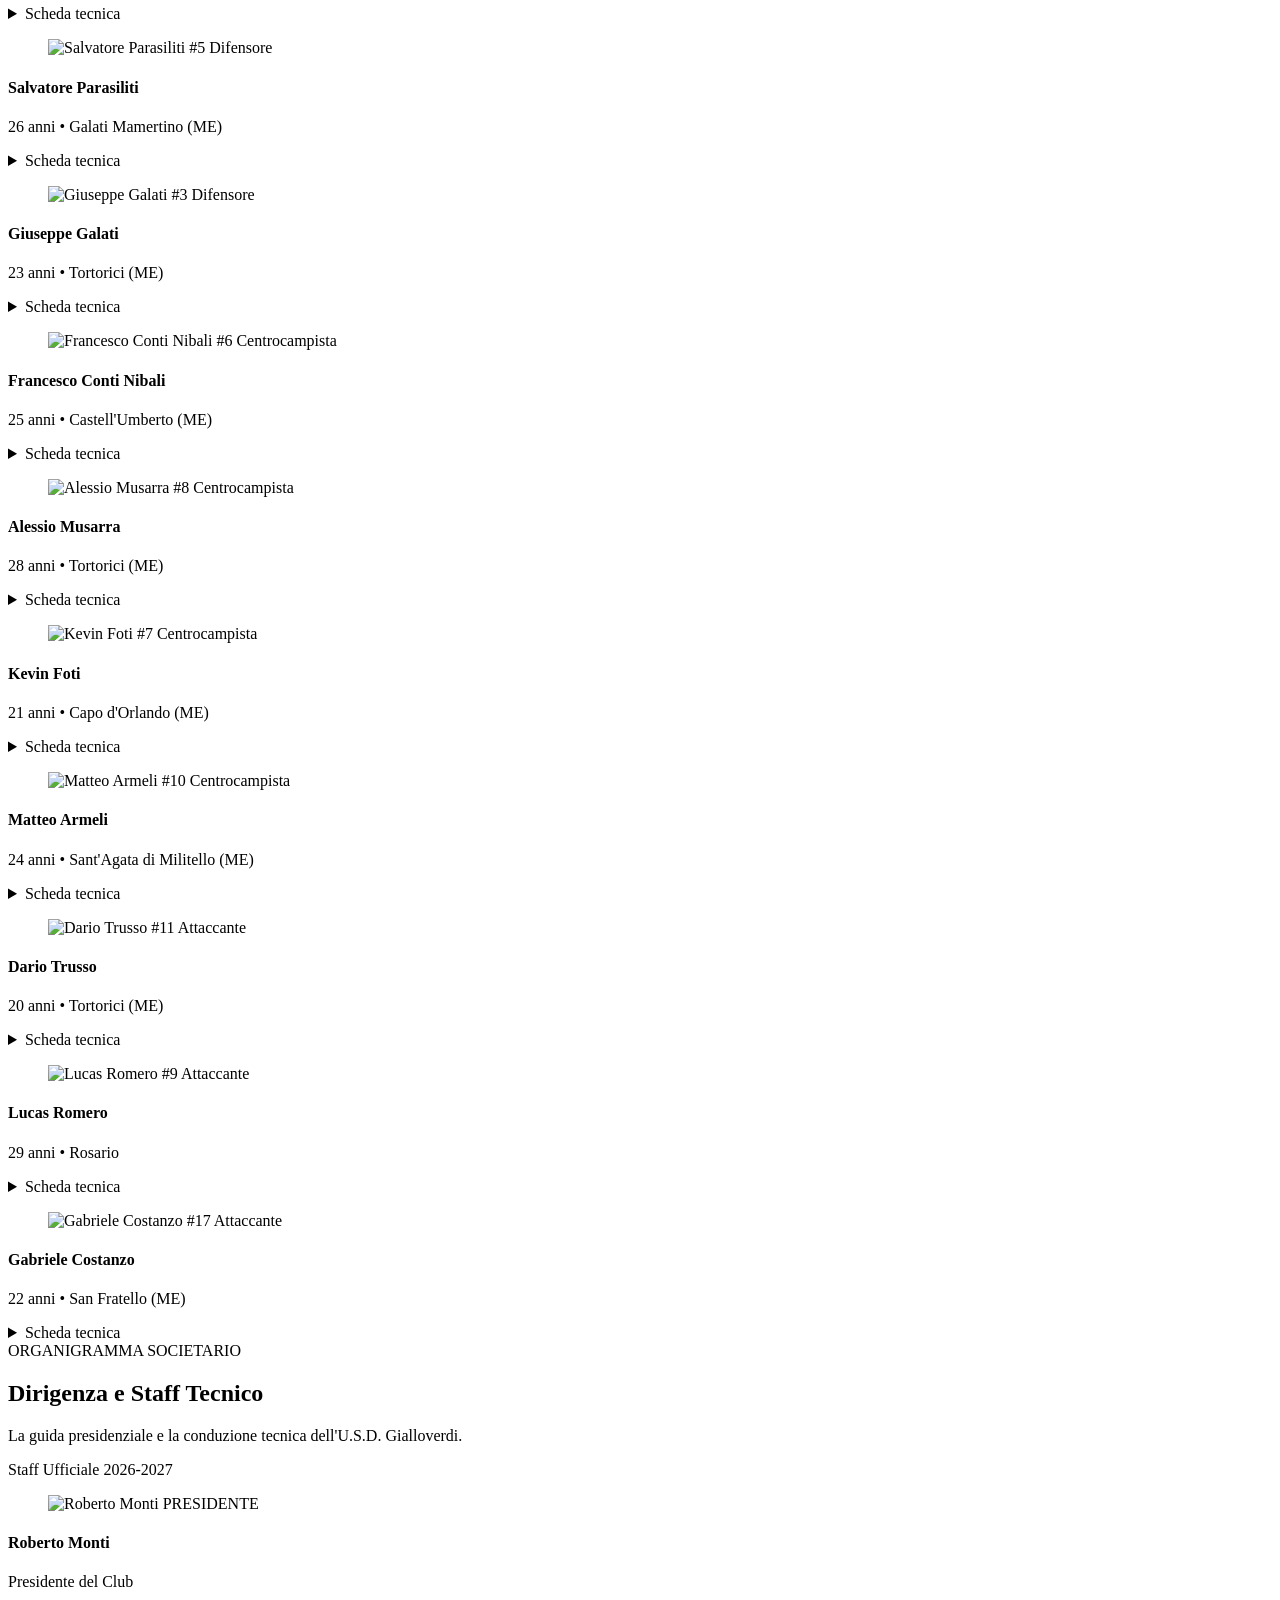
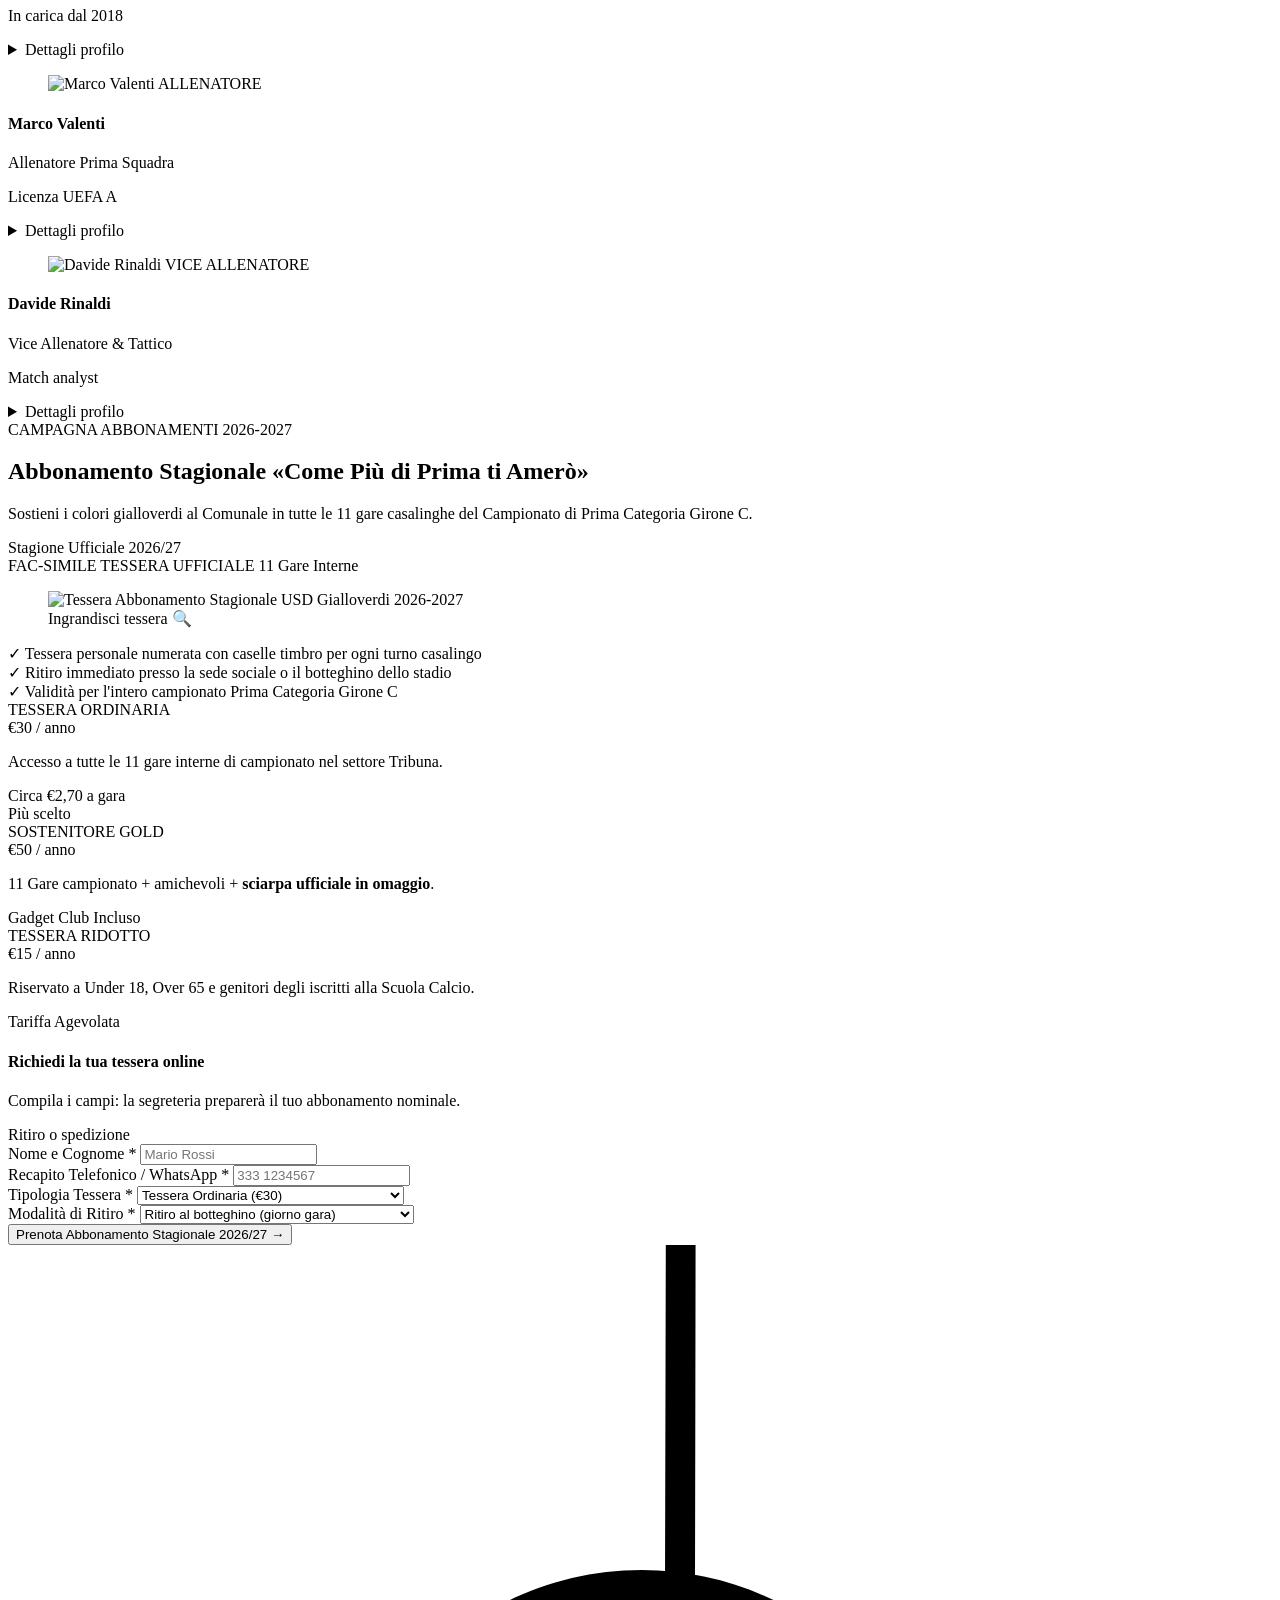
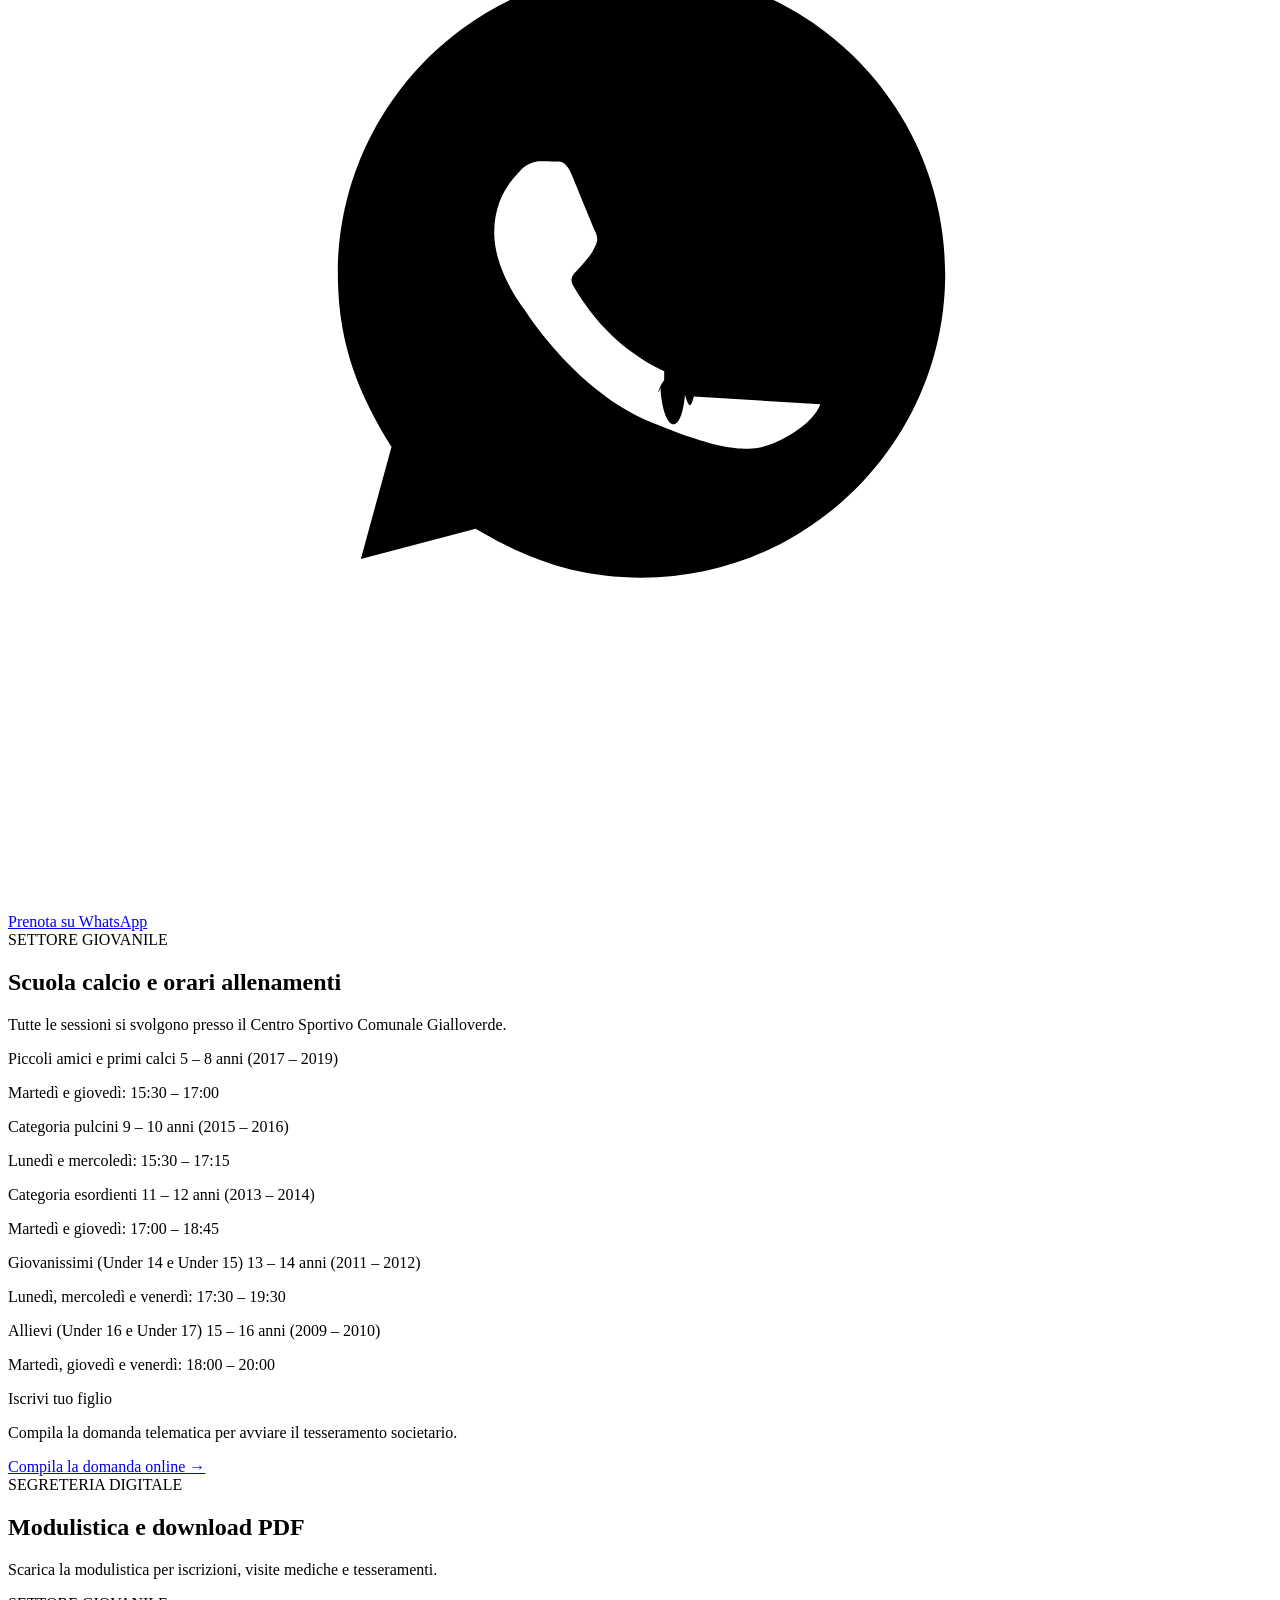
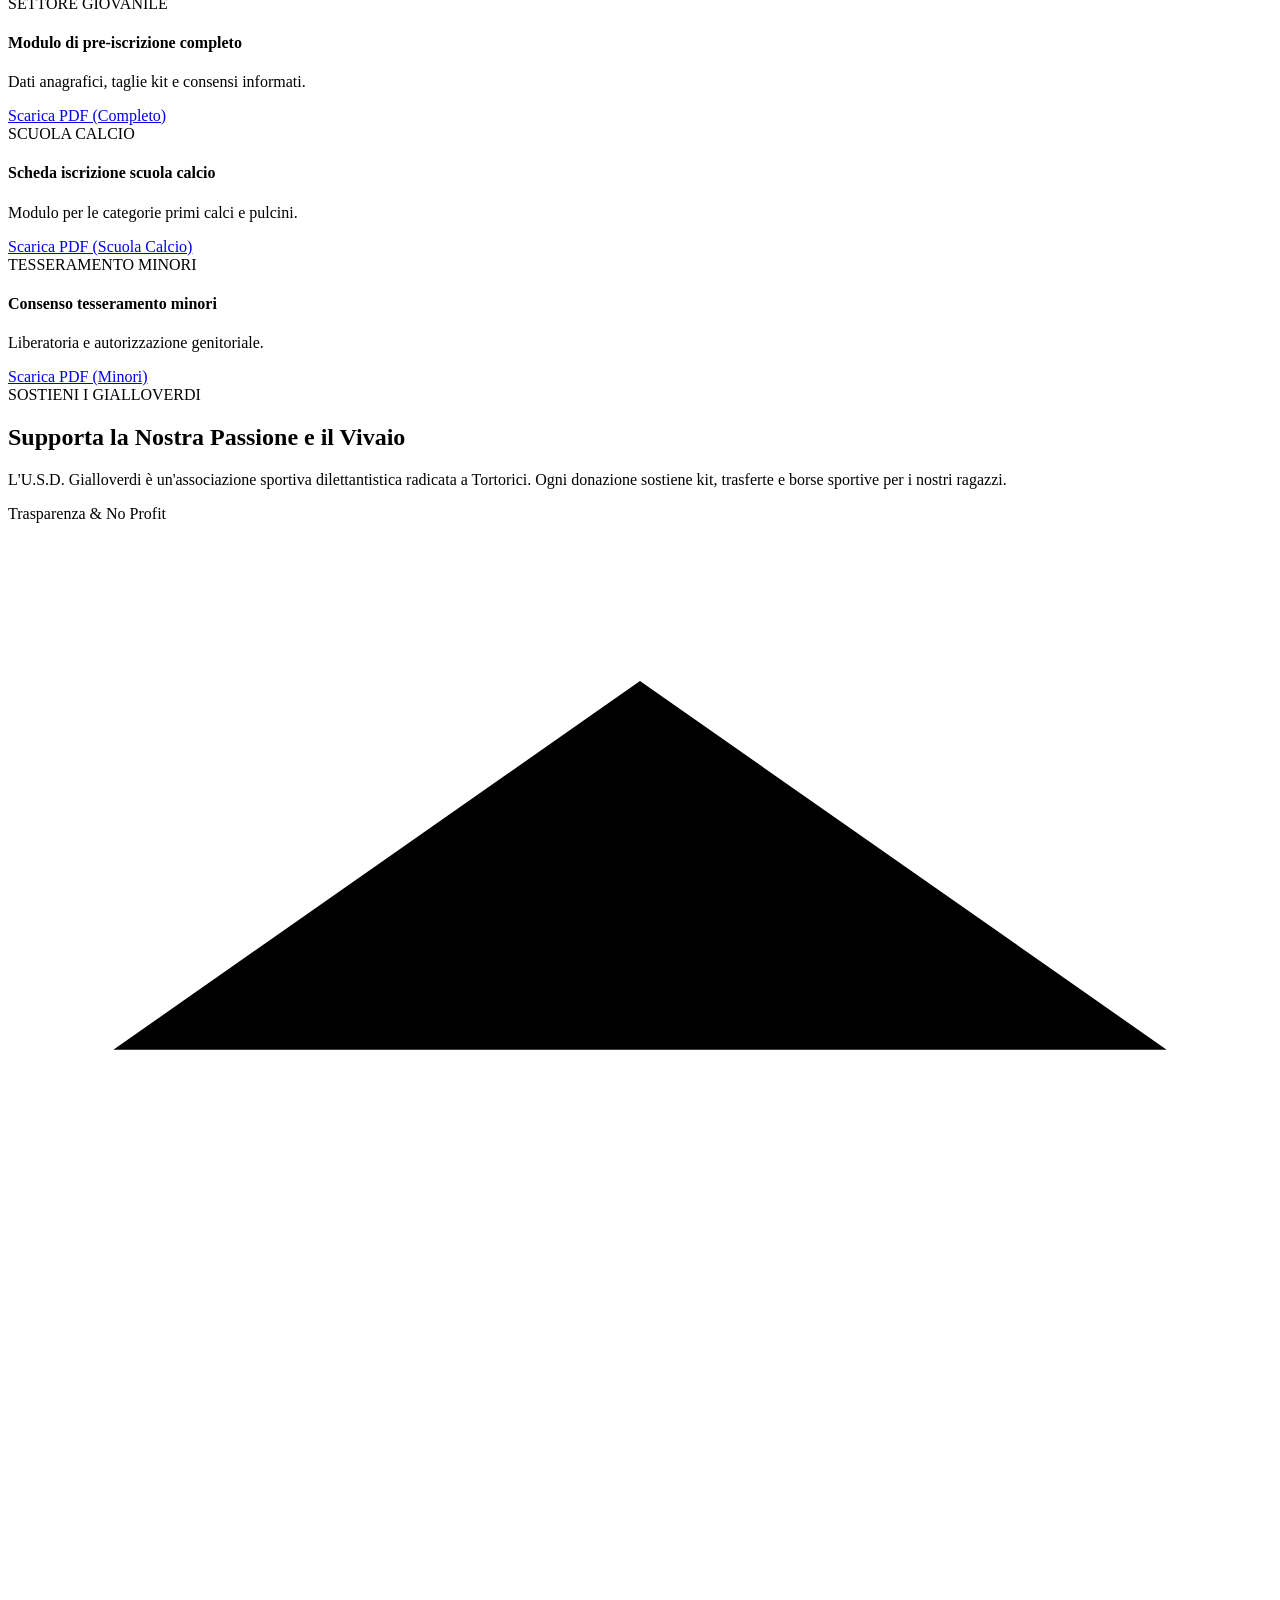
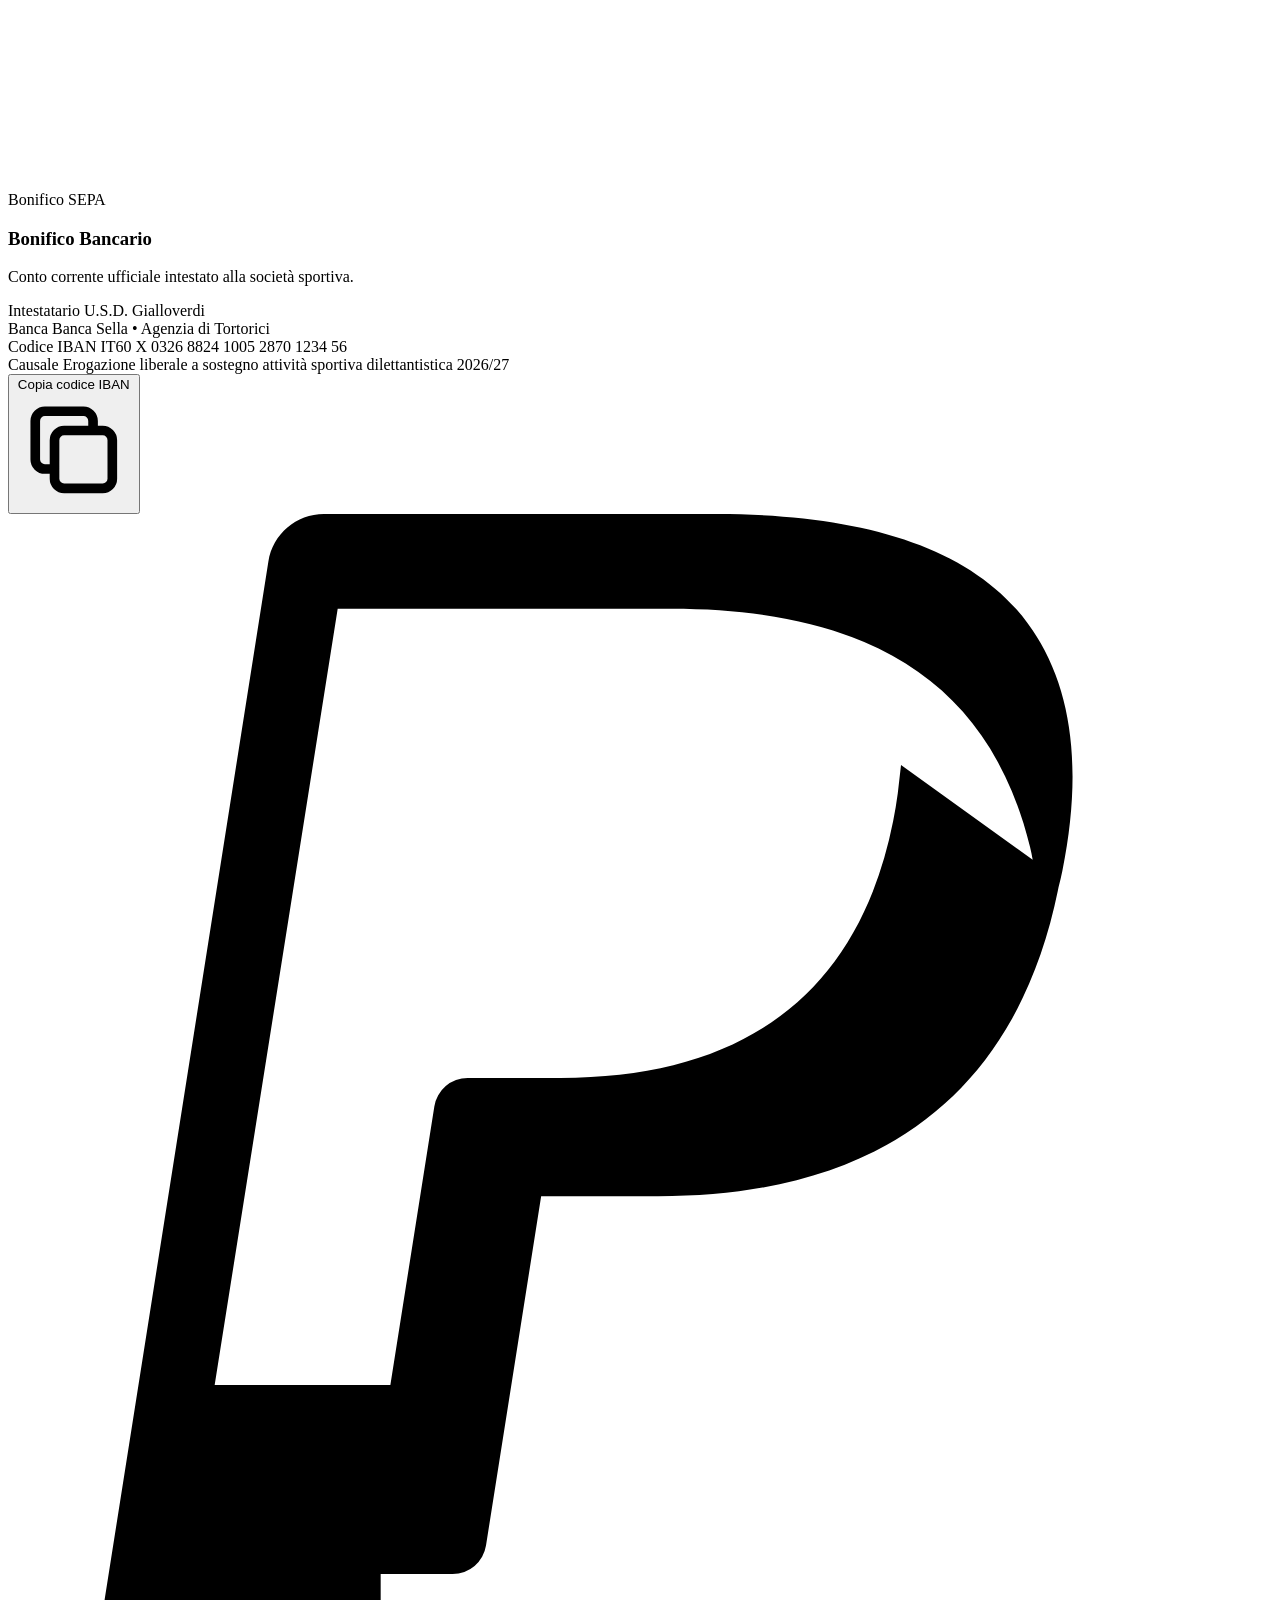
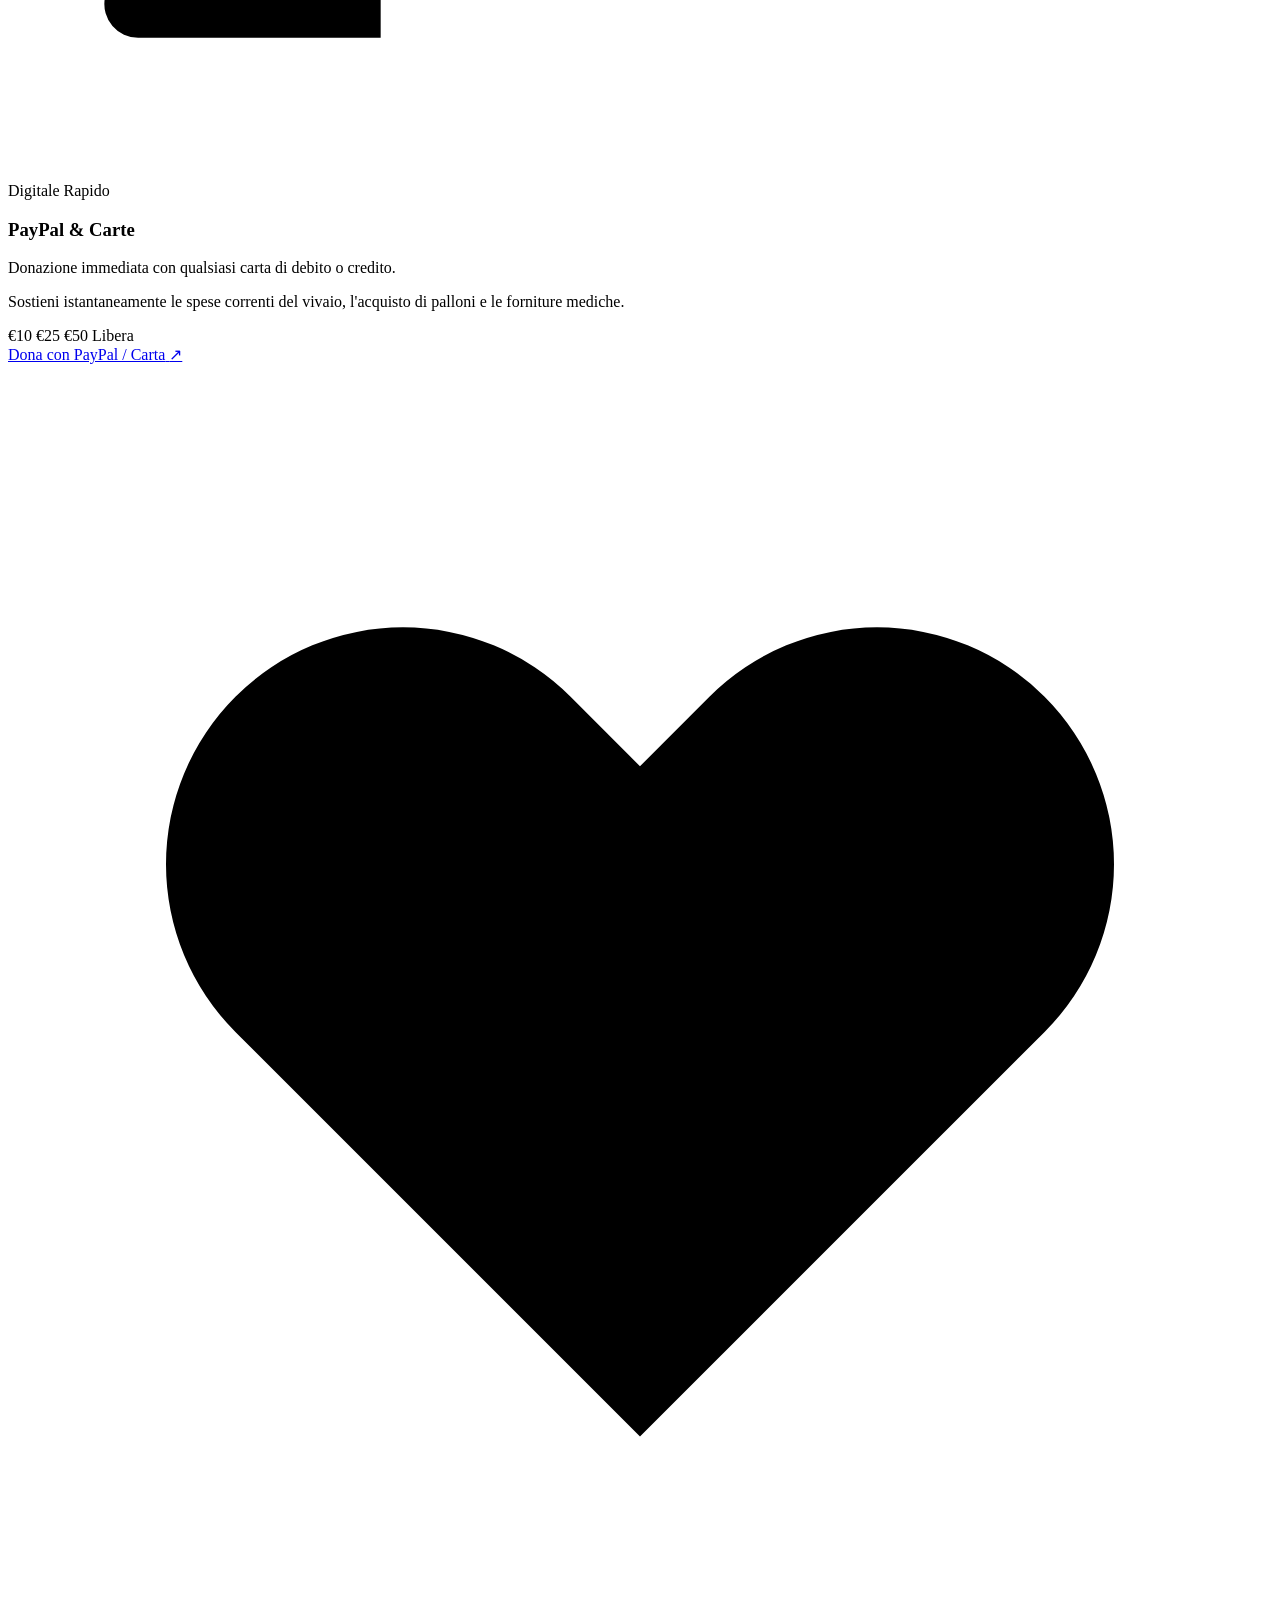
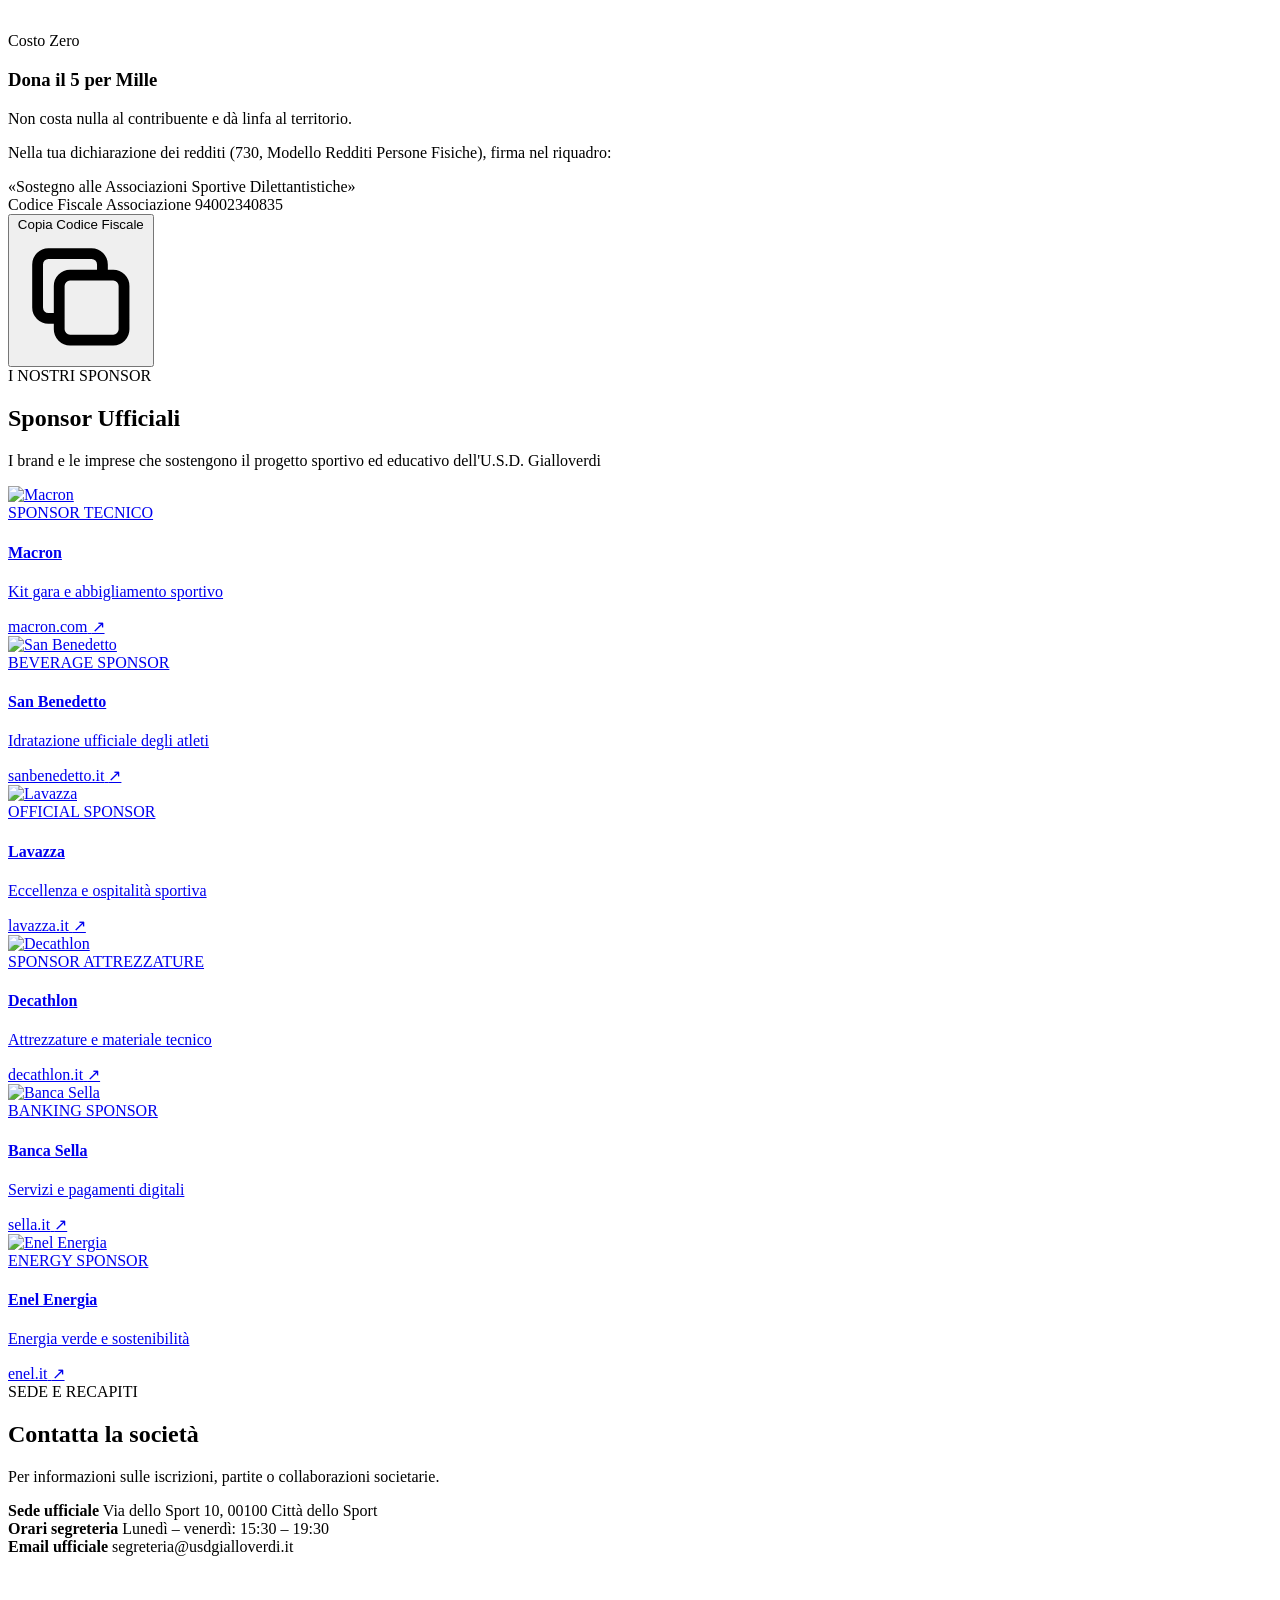
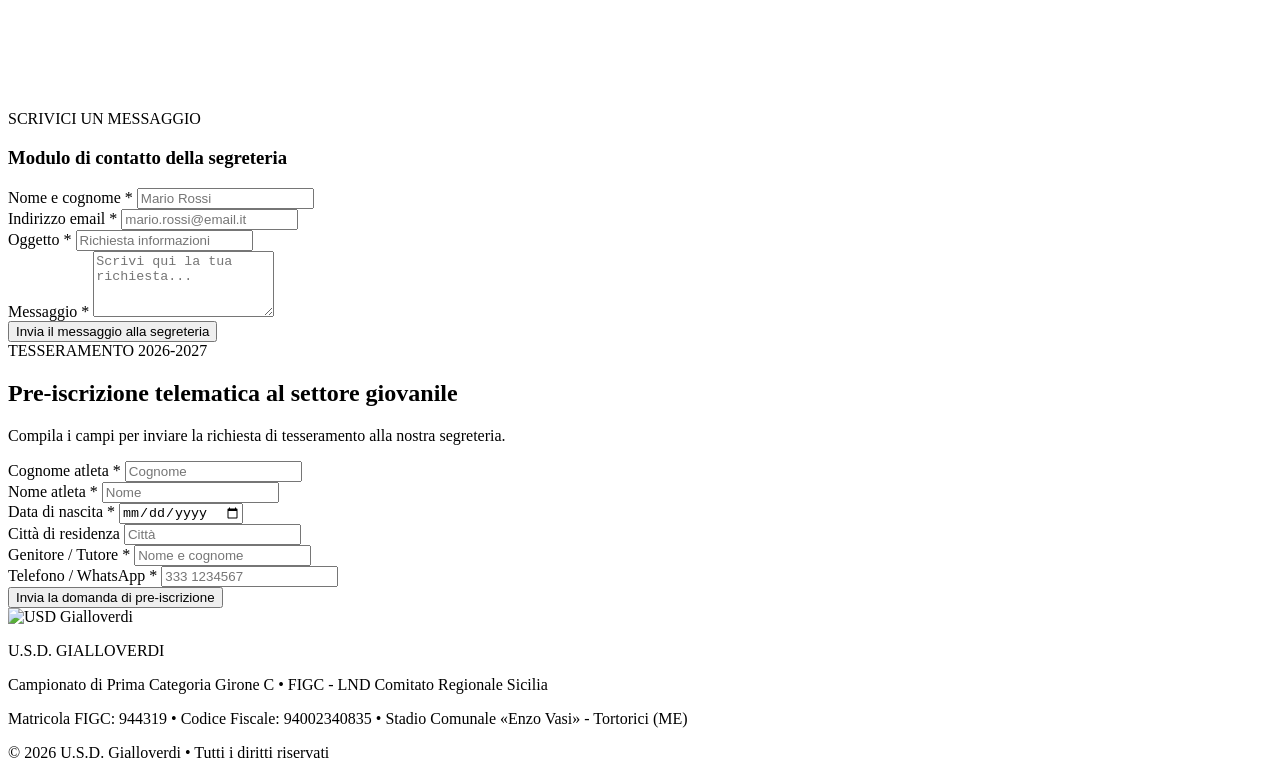
==== commit a5e36e84: "Upgrade to Gutenberg Clean Pro v2 (Zero Layout Shift overlay, Matchday hub, Season tickets 2026/27, " ====
--- a/templates/index.html
+++ b/templates/index.html
@@ -4,7 +4,7 @@
     <meta charset="UTF-8">
     <meta name="viewport" content="width=device-width, initial-scale=1.0">
     <title>U.S.D. Gialloverdi | Sito Ufficiale</title>
-    <meta name="description" content="Portale ufficiale dell'U.S.D. Gialloverdi realizzato al 100% in blocchi standard Gutenberg con la massima leggibilità e stile europeo ispirato a Norwich City ed FC Nantes.">
+    <meta name="description" content="Portale ufficiale dell'U.S.D. Gialloverdi - Campionato di Prima Categoria Girone C - News, rosa, abbonamenti e scuola calcio.">
     <link rel="icon" type="image/png" href="assets/img/stemma_usd_gialloverdi.png">
     <link rel="preconnect" href="https://fonts.googleapis.com">
     <link rel="preconnect" href="https://fonts.gstatic.com" crossorigin>
@@ -20,16 +20,18 @@
         <div class="max-w-7xl mx-auto flex flex-wrap justify-between items-center gap-3">
             <div class="flex items-center gap-3 flex-wrap">
                 <span class="inline-flex items-center bg-[#ffd200] text-[#004222] px-2.5 py-0.5 rounded font-bold text-xs uppercase tracking-wider">
-                    CALCIO DILETTANTISTICO
+                    FIGC • LND SICILIA
                 </span>
-                <span class="font-bold">U.S.D. GIALLOVERDI • CAMPIONATO REGIONALE</span>
+                <span class="font-bold">U.S.D. GIALLOVERDI • PRIMA CATEGORIA GIRONE C</span>
                 <span class="text-white/40 hidden md:inline">|</span>
-                <span class="text-white/80 hidden md:inline">Matricola Federale: <strong class="text-[#ffd200]">998877</strong></span>
+                <span class="text-white/80 hidden md:inline">Matricola FIGC: <strong class="text-[#ffd200]">944319</strong></span>
             </div>
             <div class="flex items-center gap-4 text-xs text-white/90">
                 <span>Stagione 2026-2027</span>
                 <span>•</span>
-                <a href="merchandising.html" class="text-[#ffd200] hover:text-white font-bold transition-colors">Store Ufficiale</a>
+                <a href="#abbonamenti" class="text-[#ffd200] hover:text-white font-bold transition-colors">Campagna Abbonamenti</a>
+                <span>•</span>
+                <a href="merchandising.html" class="text-white/80 hover:text-white font-bold transition-colors">Store</a>
             </div>
         </div>
     </div>
@@ -40,7 +42,7 @@
     <header class="sticky top-0 z-40 bg-white/95 backdrop-blur-md border-b border-slate-200 px-4 py-3.5 shadow-sm">
         <div class="max-w-7xl mx-auto flex items-center justify-between gap-6">
             
-            <a href="#home" class="flex items-center gap-3.5 group text-decoration-none">
+            <a href="#home" class="flex items-center gap-3.5 group text-decoration-none shrink-0">
                 <div class="h-12 w-12 flex items-center justify-center shrink-0">
                     <img src="assets/img/stemma_usd_gialloverdi.png" alt="Stemma U.S.D. Gialloverdi" class="w-full h-full object-contain drop-shadow">
                 </div>
@@ -49,26 +51,29 @@
                         U.S.D. GIALLOVERDI
                     </span>
                     <span class="text-[10px] text-[#00592e] uppercase font-bold tracking-wider block">
-                        Fondata nel 1923 • Calcio e Territorio
+                        Fondata nel 1950 • Prima Categoria Gir. C
                     </span>
                 </div>
             </a>
 
-            <!-- Menu Gutenberg -->
-            <nav class="hidden lg:flex items-center gap-6 font-['Plus_Jakarta_Sans'] font-semibold text-sm text-slate-700">
+            <!-- Menu Gutenberg Riorganizzato (Pulito e non caotico) -->
+            <nav class="hidden lg:flex items-center gap-5 xl:gap-6 font-['Plus_Jakarta_Sans'] font-semibold text-sm text-slate-700">
                 <a href="#comunicati" class="hover:text-[#00592e] transition-colors">Notizie</a>
                 <a href="#prima-squadra" class="hover:text-[#00592e] transition-colors">Prima Squadra</a>
-                <a href="#staff" class="hover:text-[#00592e] transition-colors">Staff & Club</a>
+                <a href="#staff" class="hover:text-[#00592e] transition-colors">Staff</a>
+                <a href="#abbonamenti" class="inline-flex items-center gap-1.5 text-[#00592e] font-bold hover:text-[#004222] transition-colors">
+                    Abbonamenti
+                    <span class="bg-[#ffd200] text-[#004222] text-[10px] font-black px-1.5 py-0.5 rounded leading-none">26/27</span>
+                </a>
                 <a href="#scuola-calcio" class="hover:text-[#00592e] transition-colors">Scuola Calcio</a>
-                <a href="#documenti" class="hover:text-[#00592e] transition-colors">Modulistica</a>
-                <a href="merchandising.html" class="text-[#00592e] font-bold hover:text-[#004222] transition-colors">Merch</a>
-                <a href="#sponsor" class="hover:text-[#00592e] transition-colors">Partner</a>
+                <a href="#supporta" class="hover:text-[#00592e] transition-colors">Sostieni</a>
+                <a href="#sponsor" class="hover:text-[#00592e] transition-colors">Sponsor</a>
                 <a href="#contatti" class="hover:text-[#00592e] transition-colors">Contatti</a>
             </nav>
 
             <div class="shrink-0">
-                <a href="#tesseramento" class="wp-element-button bg-[#00592e] hover:bg-[#004222] text-white text-xs sm:text-sm font-semibold px-4 py-2 rounded-md shadow-sm transition-all">
-                    Tesseramento 2026-2027
+                <a href="#abbonamenti" class="wp-element-button bg-[#00592e] hover:bg-[#004222] text-white text-xs sm:text-sm font-semibold px-4 py-2 rounded-md shadow-sm transition-all">
+                    Abbonati Ora →
                 </a>
             </div>
 
@@ -102,8 +107,8 @@
                 </p>
 
                 <div class="flex flex-wrap gap-3 pt-2">
-                    <a href="#tesseramento" class="bg-[#ffd200] hover:bg-[#f5c400] text-[#004222] font-bold text-sm px-6 py-3 rounded-md shadow transition-all">
-                        Iscrizioni Scuola Calcio →
+                    <a href="#abbonamenti" class="bg-[#ffd200] hover:bg-[#f5c400] text-[#004222] font-bold text-sm px-6 py-3 rounded-md shadow transition-all">
+                        Campagna Abbonamenti 2026/27 →
                     </a>
                     <a href="#prima-squadra" class="bg-white/10 hover:bg-white/20 text-white font-semibold text-sm px-6 py-3 rounded-md border border-white/20 transition-all">
                         Rosa della Prima Squadra
@@ -111,40 +116,83 @@
                 </div>
             </div>
 
-            <!-- Matchday Card -->
-            <div class="lg:col-span-5">
-                <div class="bg-[#ffd200] text-[#004222] p-6 rounded-xl shadow-2xl space-y-4">
-                    <div class="flex justify-between items-center pb-3 border-b border-[#004222]/15">
-                        <span class="bg-[#004222] text-white text-[11px] font-bold px-2.5 py-1 rounded uppercase tracking-wider">
+            <!-- Colonna Gare: Ultima Partita + Prossimo Turno -->
+            <div class="lg:col-span-5 space-y-3.5">
+                
+                <!-- 1. Scheda Ultima Partita (Compatta con Risultato e Marcatori) -->
+                <!-- wp:group {"className":"bg-white/95 text-slate-900 p-4 rounded-xl shadow-xl border border-white/30"} -->
+                <div class="bg-white/95 backdrop-blur-sm text-slate-900 p-4 rounded-xl shadow-xl border border-white/30 space-y-2.5">
+                    <div class="flex justify-between items-center pb-2 border-b border-slate-200">
+                        <span class="bg-[#00592e] text-white text-[10px] font-bold px-2 py-0.5 rounded uppercase tracking-wider">
+                            ULTIMO TURNO • RISULTATO
+                        </span>
+                        <span class="text-[11px] font-semibold text-emerald-800">Prima Categoria Gir. C</span>
+                    </div>
+
+                    <!-- Risultato gara -->
+                    <div class="flex justify-between items-center px-1 py-0.5">
+                        <div class="flex items-center gap-2">
+                            <img src="assets/img/stemma_usd_gialloverdi.png" alt="USD Gialloverdi" class="h-8 w-8 object-contain">
+                            <span class="font-['Plus_Jakarta_Sans'] font-extrabold text-sm text-slate-900">GIALLOVERDI</span>
+                        </div>
+                        <div class="flex items-center gap-1.5">
+                            <span class="font-['Plus_Jakarta_Sans'] font-black text-xl text-[#00592e] bg-[#ecfdf5] px-2.5 py-0.5 rounded border border-[#a7f3d0]">
+                                3 - 1
+                            </span>
+                        </div>
+                        <div class="flex items-center gap-2">
+                            <span class="font-['Plus_Jakarta_Sans'] font-extrabold text-sm text-slate-700">ORLANDINA</span>
+                            <div class="w-8 h-8 rounded-full bg-slate-200 text-slate-700 font-bold flex items-center justify-center text-[10px]">ORL</div>
+                        </div>
+                    </div>
+
+                    <!-- Marcatori -->
+                    <div class="pt-2 border-t border-slate-100 flex items-center justify-between text-[11px] text-slate-600">
+                        <div class="flex items-center gap-1">
+                            <span class="text-[#00592e] font-bold">⚽ Marcatori:</span>
+                            <span class="font-medium">18' Romero, 54' Musarra (rig.), 78' Trusso</span>
+                        </div>
+                        <span class="text-[10px] font-bold text-slate-400 bg-slate-100 px-1.5 py-0.5 rounded">FT</span>
+                    </div>
+                </div>
+                <!-- /wp:group -->
+
+                <!-- 2. Scheda Prossimo Turno -->
+                <!-- wp:group {"className":"bg-[#ffd200] text-[#004222] p-5 rounded-xl shadow-2xl"} -->
+                <div class="bg-[#ffd200] text-[#004222] p-5 rounded-xl shadow-2xl space-y-3">
+                    <div class="flex justify-between items-center pb-2.5 border-b border-[#004222]/15">
+                        <span class="bg-[#004222] text-white text-[10px] font-bold px-2 py-0.5 rounded uppercase tracking-wider">
                             PROSSIMO TURNO
                         </span>
-                        <span class="text-xs font-bold text-[#004222]">Campionato Regionale</span>
-                    </div>
-
-                    <div class="text-center py-2 space-y-3">
+                        <span class="text-xs font-bold text-[#004222]">Prima Categoria • Girone C</span>
+                    </div>
+
+                    <div class="text-center py-1 space-y-2">
                         <div class="flex justify-around items-center">
                             <div class="text-center">
-                                <img src="assets/img/stemma_usd_gialloverdi.png" alt="USD Gialloverdi" class="h-14 w-14 mx-auto object-contain mb-1 drop-shadow">
-                                <span class="font-['Plus_Jakarta_Sans'] font-extrabold text-sm text-[#004222] block">GIALLOVERDI</span>
+                                <img src="assets/img/stemma_usd_gialloverdi.png" alt="USD Gialloverdi" class="h-12 w-12 mx-auto object-contain mb-1 drop-shadow">
+                                <span class="font-['Plus_Jakarta_Sans'] font-extrabold text-xs text-[#004222] block">GIALLOVERDI</span>
                             </div>
                             <div class="text-center">
-                                <span class="font-['Plus_Jakarta_Sans'] font-black text-2xl text-[#004222] block">VS</span>
-                                <span class="text-[11px] font-bold text-[#004222]/70 uppercase">Matchday</span>
+                                <span class="font-['Plus_Jakarta_Sans'] font-black text-xl text-[#004222] block">VS</span>
+                                <span class="text-[10px] font-bold text-[#004222]/70 uppercase">Giornata 2</span>
                             </div>
                             <div class="text-center">
-                                <div class="w-14 h-14 rounded-full bg-[#004222] text-white font-bold flex items-center justify-center mx-auto mb-1 text-sm shadow">AVV</div>
-                                <span class="font-['Plus_Jakarta_Sans'] font-extrabold text-sm text-[#004222] block">AVVERSARIO</span>
-                            </div>
-                        </div>
-                        <p class="text-xs font-semibold text-[#004222] pt-1">Domenica alle ore 15:30 • Stadio Comunale Gialloverde</p>
-                    </div>
-
-                    <div class="pt-2">
-                        <a href="#comunicati" class="block w-full bg-[#004222] hover:bg-[#003119] text-white text-center text-xs font-bold py-2.5 rounded-md transition-colors">
+                                <div class="w-12 h-12 rounded-full bg-[#004222] text-white font-bold flex items-center justify-center mx-auto mb-1 text-xs shadow">SF</div>
+                                <span class="font-['Plus_Jakarta_Sans'] font-extrabold text-xs text-[#004222] block">SAN FRATELLO</span>
+                            </div>
+                        </div>
+                        <p class="text-[11px] font-semibold text-[#004222]">Domenica alle ore 15:30 • Stadio Comunale</p>
+                    </div>
+
+                    <div class="pt-1">
+                        <a href="#comunicati" class="block w-full bg-[#004222] hover:bg-[#003119] text-white text-center text-xs font-bold py-2 rounded-md transition-colors">
                             Centro Partita e Notizie →
                         </a>
                     </div>
                 </div>
+                <!-- /wp:group -->
+
             </div>
 
         </div>
@@ -203,12 +251,12 @@
                             <span class="bg-[#f0fdf4] text-[#15803d] font-bold px-2 py-0.5 rounded">Sponsor</span>
                             <span class="text-slate-400">20 agosto 2026</span>
                         </div>
-                        <h3 class="font-bold text-lg text-slate-900 leading-snug">Rinnovata la partnership tecnica con Macron</h3>
+                        <h3 class="font-bold text-lg text-slate-900 leading-snug">Rinnovata la sponsorizzazione tecnica con Macron</h3>
                         <p class="text-slate-600 text-xs leading-relaxed">
                             Presentati i nuovi kit da gioco ufficiali e il materiale per tutte le formazioni del vivaio gialloverde.
                         </p>
                     </div>
-                    <a href="#sponsor" class="text-xs font-bold text-[#00592e] pt-3 border-t border-slate-100 block">Dettagli partnership →</a>
+                    <a href="#sponsor" class="text-xs font-bold text-[#00592e] pt-3 border-t border-slate-100 block">Dettagli sponsorizzazione →</a>
                 </div>
 
             </div>
@@ -258,12 +306,12 @@
 
                     <div class="mt-3 pt-2 border-t border-slate-100">
                         <!-- wp:details {"showContent":false,"summary":"Scheda tecnica"} -->
-                        <details class="wp-block-details text-xs"><summary>Scheda tecnica</summary>
+                        <details class="wp-block-details text-xs" name="player-roster"><summary>Scheda tecnica</summary>
                             <p class="text-slate-600 text-[11px] leading-relaxed mt-1">
-                                • <strong>Nascita:</strong> 14 maggio 1999<br>
-                                • <strong>Altezza:</strong> 1,87 m • Piede Destro<br>
-                                • <strong>Presenze:</strong> 58 gare (19 clean sheet)<br>
-                                • <strong>Nel club dal:</strong> 2021 (Vivaio)
+                                <strong>Nascita:</strong> 14 maggio 1999<br>
+                                <strong>Altezza:</strong> 1,87 m • Piede Destro<br>
+                                <strong>Presenze:</strong> 58 gare (19 clean sheet)<br>
+                                <strong>Nel club dal:</strong> 2021 (Vivaio)
                             </p>
                         </details>
                         <!-- /wp:details -->
@@ -292,12 +340,12 @@
 
                     <div class="mt-3 pt-2 border-t border-slate-100">
                         <!-- wp:details {"showContent":false,"summary":"Scheda tecnica"} -->
-                        <details class="wp-block-details text-xs"><summary>Scheda tecnica</summary>
+                        <details class="wp-block-details text-xs" name="player-roster"><summary>Scheda tecnica</summary>
                             <p class="text-slate-600 text-[11px] leading-relaxed mt-1">
-                                • <strong>Nascita:</strong> 22 marzo 2004<br>
-                                • <strong>Altezza:</strong> 1,82 m • Piede Destro<br>
-                                • <strong>Presenze:</strong> 36 presenze (2 reti)<br>
-                                • <strong>Nel club dal:</strong> 2022 (Settore giovanile)
+                                <strong>Nascita:</strong> 22 marzo 2004<br>
+                                <strong>Altezza:</strong> 1,82 m • Piede Destro<br>
+                                <strong>Presenze:</strong> 36 presenze (2 reti)<br>
+                                <strong>Nel club dal:</strong> 2022 (Settore giovanile)
                             </p>
                         </details>
                         <!-- /wp:details -->
@@ -326,12 +374,12 @@
 
                     <div class="mt-3 pt-2 border-t border-slate-100">
                         <!-- wp:details {"showContent":false,"summary":"Scheda tecnica"} -->
-                        <details class="wp-block-details text-xs"><summary>Scheda tecnica</summary>
+                        <details class="wp-block-details text-xs" name="player-roster"><summary>Scheda tecnica</summary>
                             <p class="text-slate-600 text-[11px] leading-relaxed mt-1">
-                                • <strong>Nascita:</strong> 9 novembre 1993<br>
-                                • <strong>Altezza:</strong> 1,85 m • Piede Destro<br>
-                                • <strong>Presenze:</strong> 44 presenze (4 reti)<br>
-                                • <strong>Nel club dal:</strong> 2023
+                                <strong>Nascita:</strong> 9 novembre 1993<br>
+                                <strong>Altezza:</strong> 1,85 m • Piede Destro<br>
+                                <strong>Presenze:</strong> 44 presenze (4 reti)<br>
+                                <strong>Nel club dal:</strong> 2023
                             </p>
                         </details>
                         <!-- /wp:details -->
@@ -360,12 +408,12 @@
 
                     <div class="mt-3 pt-2 border-t border-slate-100">
                         <!-- wp:details {"showContent":false,"summary":"Scheda tecnica"} -->
-                        <details class="wp-block-details text-xs"><summary>Scheda tecnica</summary>
+                        <details class="wp-block-details text-xs" name="player-roster"><summary>Scheda tecnica</summary>
                             <p class="text-slate-600 text-[11px] leading-relaxed mt-1">
-                                • <strong>Nascita:</strong> 18 luglio 2000<br>
-                                • <strong>Altezza:</strong> 1,84 m • Piede Sinistro<br>
-                                • <strong>Presenze:</strong> 51 presenze (1 rete)<br>
-                                • <strong>Nel club dal:</strong> 2022
+                                <strong>Nascita:</strong> 18 luglio 2000<br>
+                                <strong>Altezza:</strong> 1,84 m • Piede Sinistro<br>
+                                <strong>Presenze:</strong> 51 presenze (1 rete)<br>
+                                <strong>Nel club dal:</strong> 2022
                             </p>
                         </details>
                         <!-- /wp:details -->
@@ -394,12 +442,12 @@
 
                     <div class="mt-3 pt-2 border-t border-slate-100">
                         <!-- wp:details {"showContent":false,"summary":"Scheda tecnica"} -->
-                        <details class="wp-block-details text-xs"><summary>Scheda tecnica</summary>
+                        <details class="wp-block-details text-xs" name="player-roster"><summary>Scheda tecnica</summary>
                             <p class="text-slate-600 text-[11px] leading-relaxed mt-1">
-                                • <strong>Nascita:</strong> 5 febbraio 2003<br>
-                                • <strong>Altezza:</strong> 1,78 m • Piede Sinistro<br>
-                                • <strong>Presenze:</strong> 42 presenze (3 assist)<br>
-                                • <strong>Nel club dal:</strong> 2021 (Vivaio)
+                                <strong>Nascita:</strong> 5 febbraio 2003<br>
+                                <strong>Altezza:</strong> 1,78 m • Piede Sinistro<br>
+                                <strong>Presenze:</strong> 42 presenze (3 assist)<br>
+                                <strong>Nel club dal:</strong> 2021 (Vivaio)
                             </p>
                         </details>
                         <!-- /wp:details -->
@@ -428,12 +476,12 @@
 
                     <div class="mt-3 pt-2 border-t border-slate-100">
                         <!-- wp:details {"showContent":false,"summary":"Scheda tecnica"} -->
-                        <details class="wp-block-details text-xs"><summary>Scheda tecnica</summary>
+                        <details class="wp-block-details text-xs" name="player-roster"><summary>Scheda tecnica</summary>
                             <p class="text-slate-600 text-[11px] leading-relaxed mt-1">
-                                • <strong>Nascita:</strong> 30 settembre 2001<br>
-                                • <strong>Altezza:</strong> 1,77 m • Piede Destro<br>
-                                • <strong>Presenze:</strong> 39 presenze (5 reti)<br>
-                                • <strong>Nel club dal:</strong> 2023
+                                <strong>Nascita:</strong> 30 settembre 2001<br>
+                                <strong>Altezza:</strong> 1,77 m • Piede Destro<br>
+                                <strong>Presenze:</strong> 39 presenze (5 reti)<br>
+                                <strong>Nel club dal:</strong> 2023
                             </p>
                         </details>
                         <!-- /wp:details -->
@@ -462,12 +510,12 @@
 
                     <div class="mt-3 pt-2 border-t border-slate-100">
                         <!-- wp:details {"showContent":false,"summary":"Scheda tecnica"} -->
-                        <details class="wp-block-details text-xs"><summary>Scheda tecnica</summary>
+                        <details class="wp-block-details text-xs" name="player-roster"><summary>Scheda tecnica</summary>
                             <p class="text-slate-600 text-[11px] leading-relaxed mt-1">
-                                • <strong>Nascita:</strong> 12 gennaio 1998<br>
-                                • <strong>Altezza:</strong> 1,80 m • Piede Ambidestro<br>
-                                • <strong>Presenze:</strong> 78 presenze (12 reti)<br>
-                                • <strong>Nel club dal:</strong> 2020 (Capitano)
+                                <strong>Nascita:</strong> 12 gennaio 1998<br>
+                                <strong>Altezza:</strong> 1,80 m • Piede Ambidestro<br>
+                                <strong>Presenze:</strong> 78 presenze (12 reti)<br>
+                                <strong>Nel club dal:</strong> 2020 (Capitano)
                             </p>
                         </details>
                         <!-- /wp:details -->
@@ -496,12 +544,12 @@
 
                     <div class="mt-3 pt-2 border-t border-slate-100">
                         <!-- wp:details {"showContent":false,"summary":"Scheda tecnica"} -->
-                        <details class="wp-block-details text-xs"><summary>Scheda tecnica</summary>
+                        <details class="wp-block-details text-xs" name="player-roster"><summary>Scheda tecnica</summary>
                             <p class="text-slate-600 text-[11px] leading-relaxed mt-1">
-                                • <strong>Nascita:</strong> 16 aprile 2005<br>
-                                • <strong>Altezza:</strong> 1,74 m • Piede Destro<br>
-                                • <strong>Presenze:</strong> 22 presenze (3 reti)<br>
-                                • <strong>Nel club dal:</strong> 2024
+                                <strong>Nascita:</strong> 16 aprile 2005<br>
+                                <strong>Altezza:</strong> 1,74 m • Piede Destro<br>
+                                <strong>Presenze:</strong> 22 presenze (3 reti)<br>
+                                <strong>Nel club dal:</strong> 2024
                             </p>
                         </details>
                         <!-- /wp:details -->
@@ -530,12 +578,12 @@
 
                     <div class="mt-3 pt-2 border-t border-slate-100">
                         <!-- wp:details {"showContent":false,"summary":"Scheda tecnica"} -->
-                        <details class="wp-block-details text-xs"><summary>Scheda tecnica</summary>
+                        <details class="wp-block-details text-xs" name="player-roster"><summary>Scheda tecnica</summary>
                             <p class="text-slate-600 text-[11px] leading-relaxed mt-1">
-                                • <strong>Nascita:</strong> 8 giugno 2002<br>
-                                • <strong>Altezza:</strong> 1,76 m • Piede Sinistro<br>
-                                • <strong>Presenze:</strong> 48 presenze (9 reti)<br>
-                                • <strong>Nel club dal:</strong> 2022
+                                <strong>Nascita:</strong> 8 giugno 2002<br>
+                                <strong>Altezza:</strong> 1,76 m • Piede Sinistro<br>
+                                <strong>Presenze:</strong> 48 presenze (9 reti)<br>
+                                <strong>Nel club dal:</strong> 2022
                             </p>
                         </details>
                         <!-- /wp:details -->
@@ -564,12 +612,12 @@
 
                     <div class="mt-3 pt-2 border-t border-slate-100">
                         <!-- wp:details {"showContent":false,"summary":"Scheda tecnica"} -->
-                        <details class="wp-block-details text-xs"><summary>Scheda tecnica</summary>
+                        <details class="wp-block-details text-xs" name="player-roster"><summary>Scheda tecnica</summary>
                             <p class="text-slate-600 text-[11px] leading-relaxed mt-1">
-                                • <strong>Nascita:</strong> 19 ottobre 2006<br>
-                                • <strong>Altezza:</strong> 1,79 m • Piede Destro<br>
-                                • <strong>Presenze:</strong> 28 presenze (11 reti)<br>
-                                • <strong>Nel club dal:</strong> 2023 (Vivaio)
+                                <strong>Nascita:</strong> 19 ottobre 2006<br>
+                                <strong>Altezza:</strong> 1,79 m • Piede Destro<br>
+                                <strong>Presenze:</strong> 28 presenze (11 reti)<br>
+                                <strong>Nel club dal:</strong> 2023 (Vivaio)
                             </p>
                         </details>
                         <!-- /wp:details -->
@@ -598,12 +646,12 @@
 
                     <div class="mt-3 pt-2 border-t border-slate-100">
                         <!-- wp:details {"showContent":false,"summary":"Scheda tecnica"} -->
-                        <details class="wp-block-details text-xs"><summary>Scheda tecnica</summary>
+                        <details class="wp-block-details text-xs" name="player-roster"><summary>Scheda tecnica</summary>
                             <p class="text-slate-600 text-[11px] leading-relaxed mt-1">
-                                • <strong>Nascita:</strong> 3 marzo 1997<br>
-                                • <strong>Altezza:</strong> 1,83 m • Piede Destro<br>
-                                • <strong>Presenze:</strong> 45 presenze (22 reti)<br>
-                                • <strong>Nel club dal:</strong> 2023
+                                <strong>Nascita:</strong> 3 marzo 1997<br>
+                                <strong>Altezza:</strong> 1,83 m • Piede Destro<br>
+                                <strong>Presenze:</strong> 45 presenze (22 reti)<br>
+                                <strong>Nel club dal:</strong> 2023
                             </p>
                         </details>
                         <!-- /wp:details -->
@@ -632,12 +680,12 @@
 
                     <div class="mt-3 pt-2 border-t border-slate-100">
                         <!-- wp:details {"showContent":false,"summary":"Scheda tecnica"} -->
-                        <details class="wp-block-details text-xs"><summary>Scheda tecnica</summary>
+                        <details class="wp-block-details text-xs" name="player-roster"><summary>Scheda tecnica</summary>
                             <p class="text-slate-600 text-[11px] leading-relaxed mt-1">
-                                • <strong>Nascita:</strong> 27 agosto 2004<br>
-                                • <strong>Altezza:</strong> 1,81 m • Piede Sinistro<br>
-                                • <strong>Presenze:</strong> 19 presenze (7 reti)<br>
-                                • <strong>Nel club dal:</strong> 2024
+                                <strong>Nascita:</strong> 27 agosto 2004<br>
+                                <strong>Altezza:</strong> 1,81 m • Piede Sinistro<br>
+                                <strong>Presenze:</strong> 19 presenze (7 reti)<br>
+                                <strong>Nel club dal:</strong> 2024
                             </p>
                         </details>
                         <!-- /wp:details -->
@@ -692,9 +740,9 @@
 
                     <div class="mt-4 pt-3 border-t border-slate-100">
                         <!-- wp:details {"showContent":false,"summary":"Dettagli profilo"} -->
-                        <details class="wp-block-details text-xs"><summary>Dettagli profilo</summary>
+                        <details class="wp-block-details text-xs" name="staff-roster"><summary>Dettagli profilo</summary>
                             <p class="text-slate-600 text-xs leading-relaxed mt-2">
-                                • <strong>Incarico:</strong> Rappresentanza legale e istituzionale del club<br>• <strong>Progetto:</strong> Crescita del vivaio e sostenibilità sportiva
+                                <strong>Incarico:</strong> Rappresentanza legale e istituzionale del club<br><strong>Progetto:</strong> Crescita del vivaio e sostenibilità sportiva
                             </p>
                         </details>
                         <!-- /wp:details -->
@@ -723,9 +771,9 @@
 
                     <div class="mt-4 pt-3 border-t border-slate-100">
                         <!-- wp:details {"showContent":false,"summary":"Dettagli profilo"} -->
-                        <details class="wp-block-details text-xs"><summary>Dettagli profilo</summary>
+                        <details class="wp-block-details text-xs" name="staff-roster"><summary>Dettagli profilo</summary>
                             <p class="text-slate-600 text-xs leading-relaxed mt-2">
-                                • <strong>Panchina:</strong> 120 gare ufficiali<br>• <strong>Modulo tattico:</strong> 4-3-3 propositivo<br>• <strong>Nel club dal:</strong> 2022
+                                <strong>Panchina:</strong> 120 gare ufficiali<br><strong>Modulo tattico:</strong> 4-3-3 propositivo<br><strong>Nel club dal:</strong> 2022
                             </p>
                         </details>
                         <!-- /wp:details -->
@@ -754,9 +802,9 @@
 
                     <div class="mt-4 pt-3 border-t border-slate-100">
                         <!-- wp:details {"showContent":false,"summary":"Dettagli profilo"} -->
-                        <details class="wp-block-details text-xs"><summary>Dettagli profilo</summary>
+                        <details class="wp-block-details text-xs" name="staff-roster"><summary>Dettagli profilo</summary>
                             <p class="text-slate-600 text-xs leading-relaxed mt-2">
-                                • <strong>Competenze:</strong> Video analisi e tattica applicata<br>• <strong>Nel club dal:</strong> 2023
+                                <strong>Competenze:</strong> Video analisi e tattica applicata<br><strong>Nel club dal:</strong> 2023
                             </p>
                         </details>
                         <!-- /wp:details -->
@@ -769,7 +817,184 @@
         </div>
     </section>
 
-    <!-- 7. SCUOLA CALCIO E ORARI -->
+    <!-- 7. CAMPAGNA ABBONAMENTI 2026/2027 -->
+    <!-- wp:group {"metadata":{"name":"Campagna Abbonamenti 2026/2027"},"align":"full"} -->
+    <section id="abbonamenti" class="py-16 px-4 bg-gradient-to-b from-[#f8fafc] to-[#f1f5f9] border-b border-slate-200">
+        <div class="max-w-7xl mx-auto space-y-10">
+            
+            <div class="flex flex-col sm:flex-row justify-between items-start sm:items-end gap-3 pb-4 border-b border-slate-200">
+                <div>
+                    <span class="text-xs font-bold uppercase tracking-wider text-[#00592e] bg-[#ecfdf5] px-2.5 py-1 rounded">
+                        CAMPAGNA ABBONAMENTI 2026-2027
+                    </span>
+                    <h2 class="font-['Plus_Jakarta_Sans'] font-extrabold text-3xl sm:text-4xl text-slate-900 mt-2">
+                        Abbonamento Stagionale &laquo;Come Più di Prima ti Amerò&raquo;
+                    </h2>
+                    <p class="text-xs text-slate-500 mt-1">Sostieni i colori gialloverdi al Comunale in tutte le 11 gare casalinghe del Campionato di Prima Categoria Girone C.</p>
+                </div>
+                <span class="text-xs font-bold text-[#00592e] bg-white px-3.5 py-2 rounded-lg border border-slate-200 shadow-sm shrink-0">
+                    Stagione Ufficiale 2026/27
+                </span>
+            </div>
+
+            <div class="grid grid-cols-1 lg:grid-cols-12 gap-8 items-start">
+                
+                <!-- Colonna Sinistra: Card Grafica Tessera Ufficiale (lg:col-span-5) -->
+                <!-- wp:column -->
+                <div class="lg:col-span-5 space-y-4">
+                    <div class="pro-card p-5 bg-white border-2 border-[#00592e] rounded-2xl shadow-lg relative overflow-hidden">
+                        <div class="flex items-center justify-between mb-3">
+                            <span class="text-[11px] font-bold uppercase tracking-wider text-[#00592e] bg-[#ecfdf5] px-2.5 py-0.5 rounded">
+                                FAC-SIMILE TESSERA UFFICIALE
+                            </span>
+                            <span class="text-[11px] font-extrabold text-amber-600 bg-amber-50 px-2 py-0.5 rounded">
+                                11 Gare Interne
+                            </span>
+                        </div>
+                        
+                        <!-- wp:image {"aspectRatio":"4/3","scale":"cover","sizeSlug":"large","linkDestination":"none","lightbox":{"enabled":true}} -->
+                        <figure class="wp-block-image size-large relative overflow-hidden rounded-xl border border-slate-200 bg-slate-100 shadow-sm group">
+                            <img src="assets/img/abbonamento_gialloverdi_2026_2027.jpg" alt="Tessera Abbonamento Stagionale USD Gialloverdi 2026-2027" class="w-full h-auto object-cover group-hover:scale-102 transition-transform duration-300"/>
+                            <div class="absolute bottom-2 right-2 bg-black/70 backdrop-blur-sm text-white text-[10px] font-medium px-2 py-1 rounded">
+                                Ingrandisci tessera 🔍
+                            </div>
+                        </figure>
+                        <!-- /wp:image -->
+
+                        <div class="mt-4 pt-3 border-t border-slate-100 text-xs text-slate-600 space-y-2">
+                            <div class="flex items-center gap-2">
+                                <span class="text-[#00592e] font-bold text-sm">✓</span>
+                                <span>Tessera personale numerata con caselle timbro per ogni turno casalingo</span>
+                            </div>
+                            <div class="flex items-center gap-2">
+                                <span class="text-[#00592e] font-bold text-sm">✓</span>
+                                <span>Ritiro immediato presso la sede sociale o il botteghino dello stadio</span>
+                            </div>
+                            <div class="flex items-center gap-2">
+                                <span class="text-[#00592e] font-bold text-sm">✓</span>
+                                <span>Validità per l'intero campionato Prima Categoria Girone C</span>
+                            </div>
+                        </div>
+                    </div>
+                </div>
+                <!-- /wp:column -->
+
+                <!-- Colonna Destra: Tariffe & Modulo Prenotazione (lg:col-span-7) -->
+                <!-- wp:column -->
+                <div class="lg:col-span-7 space-y-6">
+                    
+                    <!-- 3 Piani Tariffari -->
+                    <div class="grid grid-cols-1 sm:grid-cols-3 gap-4">
+                        <!-- Tariffa 1: Ordinario -->
+                        <div class="pro-card p-4 bg-white border border-slate-200 rounded-xl shadow-sm flex flex-col justify-between">
+                            <div>
+                                <span class="text-[10px] font-bold uppercase text-slate-500 block">TESSERA ORDINARIA</span>
+                                <div class="mt-1 flex items-baseline gap-1">
+                                    <span class="text-3xl font-extrabold text-slate-900">€30</span>
+                                    <span class="text-[11px] text-slate-500">/ anno</span>
+                                </div>
+                                <p class="text-[11px] text-slate-600 mt-2 leading-relaxed">
+                                    Accesso a tutte le 11 gare interne di campionato nel settore Tribuna.
+                                </p>
+                            </div>
+                            <span class="mt-3 text-[10px] font-bold text-[#00592e] bg-[#ecfdf5] py-1 px-2 rounded text-center block">Circa €2,70 a gara</span>
+                        </div>
+
+                        <!-- Tariffa 2: Sostenitore (In Evidenza) -->
+                        <div class="pro-card p-4 bg-white border-2 border-[#00592e] rounded-xl shadow-md flex flex-col justify-between relative overflow-hidden">
+                            <div class="absolute top-0 right-0 bg-[#ffd200] text-[#004222] font-black text-[9px] px-2 py-0.5 rounded-bl uppercase">
+                                Più scelto
+                            </div>
+                            <div>
+                                <span class="text-[10px] font-bold uppercase text-[#00592e] block">SOSTENITORE GOLD</span>
+                                <div class="mt-1 flex items-baseline gap-1">
+                                    <span class="text-3xl font-extrabold text-[#00592e]">€50</span>
+                                    <span class="text-[11px] text-slate-500">/ anno</span>
+                                </div>
+                                <p class="text-[11px] text-slate-600 mt-2 leading-relaxed">
+                                    11 Gare campionato + amichevoli + <strong>sciarpa ufficiale in omaggio</strong>.
+                                </p>
+                            </div>
+                            <span class="mt-3 text-[10px] font-bold text-white bg-[#00592e] py-1 px-2 rounded text-center block">Gadget Club Incluso</span>
+                        </div>
+
+                        <!-- Tariffa 3: Ridotto -->
+                        <div class="pro-card p-4 bg-white border border-slate-200 rounded-xl shadow-sm flex flex-col justify-between">
+                            <div>
+                                <span class="text-[10px] font-bold uppercase text-slate-500 block">TESSERA RIDOTTO</span>
+                                <div class="mt-1 flex items-baseline gap-1">
+                                    <span class="text-3xl font-extrabold text-slate-900">€15</span>
+                                    <span class="text-[11px] text-slate-500">/ anno</span>
+                                </div>
+                                <p class="text-[11px] text-slate-600 mt-2 leading-relaxed">
+                                    Riservato a Under 18, Over 65 e genitori degli iscritti alla Scuola Calcio.
+                                </p>
+                            </div>
+                            <span class="mt-3 text-[10px] font-bold text-slate-700 bg-slate-100 py-1 px-2 rounded text-center block">Tariffa Agevolata</span>
+                        </div>
+                    </div>
+
+                    <!-- Modulo Richiesta Rapida Tessera -->
+                    <div class="pro-card p-6 bg-white border border-slate-200 rounded-2xl shadow-sm space-y-4">
+                        <div class="flex items-center justify-between border-b border-slate-100 pb-3">
+                            <div>
+                                <h4 class="font-bold text-base text-slate-900">Richiedi la tua tessera online</h4>
+                                <p class="text-xs text-slate-500">Compila i campi: la segreteria preparerà il tuo abbonamento nominale.</p>
+                            </div>
+                            <span class="text-xs font-semibold text-[#00592e] bg-[#ecfdf5] px-2.5 py-1 rounded">Ritiro o spedizione</span>
+                        </div>
+
+                        <form onsubmit="event.preventDefault(); alert('Richiesta abbonamento ricevuta! La segreteria ti contatterà per il ritiro della tessera.'); this.reset();" class="space-y-4 text-xs">
+                            <div class="grid grid-cols-1 sm:grid-cols-2 gap-4">
+                                <div>
+                                    <label class="block font-semibold text-slate-700 mb-1">Nome e Cognome *</label>
+                                    <input type="text" required placeholder="Mario Rossi" class="w-full p-2.5 bg-white border border-slate-300 text-slate-900 rounded-lg focus:ring-2 focus:ring-[#00592e] focus:border-[#00592e] outline-none">
+                                </div>
+                                <div>
+                                    <label class="block font-semibold text-slate-700 mb-1">Recapito Telefonico / WhatsApp *</label>
+                                    <input type="tel" required placeholder="333 1234567" class="w-full p-2.5 bg-white border border-slate-300 text-slate-900 rounded-lg focus:ring-2 focus:ring-[#00592e] focus:border-[#00592e] outline-none">
+                                </div>
+                            </div>
+                            <div class="grid grid-cols-1 sm:grid-cols-2 gap-4">
+                                <div>
+                                    <label class="block font-semibold text-slate-700 mb-1">Tipologia Tessera *</label>
+                                    <select required class="w-full p-2.5 bg-white border border-slate-300 text-slate-900 rounded-lg focus:ring-2 focus:ring-[#00592e] focus:border-[#00592e] outline-none">
+                                        <option value="ordinario">Tessera Ordinaria (€30)</option>
+                                        <option value="sostenitore">Tessera Sostenitore Gold + Sciarpa (€50)</option>
+                                        <option value="ridotto">Tessera Ridotto Under 18 / Over 65 (€15)</option>
+                                    </select>
+                                </div>
+                                <div>
+                                    <label class="block font-semibold text-slate-700 mb-1">Modalità di Ritiro *</label>
+                                    <select required class="w-full p-2.5 bg-white border border-slate-300 text-slate-900 rounded-lg focus:ring-2 focus:ring-[#00592e] focus:border-[#00592e] outline-none">
+                                        <option value="botteghino">Ritiro al botteghino (giorno gara)</option>
+                                        <option value="sede">Ritiro presso sede sociale a Tortorici</option>
+                                        <option value="domicilio">Consegna a domicilio (comune di Tortorici)</option>
+                                    </select>
+                                </div>
+                            </div>
+                            <div class="flex flex-col sm:flex-row items-center gap-3 pt-2">
+                                <button type="submit" class="w-full sm:w-auto flex-1 bg-[#00592e] hover:bg-[#004222] text-white font-bold py-3 px-6 rounded-lg shadow transition-colors text-center">
+                                    Prenota Abbonamento Stagionale 2026/27 →
+                                </button>
+                                <a href="https://wa.me/393331234567?text=Vorrei%20informazioni%20sull%27abbonamento%20USD%20Gialloverdi" target="_blank" rel="noopener noreferrer" class="w-full sm:w-auto inline-flex items-center justify-center gap-2 bg-[#25D366] hover:bg-[#1ebd5a] text-white font-bold py-3 px-5 rounded-lg shadow transition-colors">
+                                    <svg class="w-4 h-4 fill-current" viewBox="0 0 24 24"><path d="M12.031 6.172c-3.181 0-5.767 2.586-5.768 5.766-.001 1.298.38 2.27 1.019 3.287l-.582 2.128 2.182-.573c.978.58 1.911.928 3.145.929 3.178 0 5.767-2.587 5.768-5.766.001-3.187-2.575-5.77-5.764-5.771zm3.392 8.244c-.144.405-.837.774-1.17.824-.312.045-.694.074-2.029-.475-1.428-.588-2.346-2.047-2.417-2.143-.07-.096-.575-.765-.575-1.46 0-.694.364-1.036.494-1.179.13-.143.285-.179.38-.179.096 0 .191.001.274.005.088.004.205-.033.321.246.12.29.412 1.005.448 1.08.036.074.06.16.012.256-.048.096-.072.155-.143.24-.072.083-.153.185-.218.25-.072.072-.147.151-.063.296.084.144.375.62.805 1.003.555.494 1.023.647 1.168.719.144.072.228.06.312-.036.084-.096.36-419.456-.563.096-.144.192-.12.324-.072.132.048.837.395.981.467.144.072.24.108.276.168.036.06.036.348-.108.753z"/></svg>
+                                    <span>Prenota su WhatsApp</span>
+                                </a>
+                            </div>
+                        </form>
+                    </div>
+
+                </div>
+                <!-- /wp:column -->
+
+            </div>
+
+        </div>
+    </section>
+    <!-- /wp:group -->
+
+    <!-- 8. SCUOLA CALCIO E ORARI -->
     <section id="scuola-calcio" class="py-16 px-4 bg-[#f8fafc] border-b border-slate-200">
         <div class="max-w-7xl mx-auto space-y-8">
             
@@ -884,18 +1109,156 @@
         </div>
     </section>
 
-    <!-- 9. PARTNER E SPONSOR REALI ESISTENTI -->
+    <!-- 10. SOSTIENI IL CLUB (Donazioni & Sostegno) -->
+    <!-- wp:group {"metadata":{"name":"Sostieni il Club"},"align":"full"} -->
+    <section id="supporta" class="py-16 px-4 bg-white border-b border-slate-200">
+        <div class="max-w-7xl mx-auto space-y-10">
+            
+            <div class="flex flex-col sm:flex-row justify-between items-start sm:items-end gap-3 pb-4 border-b border-slate-200">
+                <div>
+                    <span class="text-xs font-bold uppercase tracking-wider text-[#00592e] bg-[#ecfdf5] px-2.5 py-1 rounded">
+                        SOSTIENI I GIALLOVERDI
+                    </span>
+                    <h2 class="font-['Plus_Jakarta_Sans'] font-extrabold text-3xl sm:text-4xl text-slate-900 mt-2">
+                        Supporta la Nostra Passione e il Vivaio
+                    </h2>
+                    <p class="text-xs text-slate-500 mt-1">L'U.S.D. Gialloverdi è un'associazione sportiva dilettantistica radicata a Tortorici. Ogni donazione sostiene kit, trasferte e borse sportive per i nostri ragazzi.</p>
+                </div>
+                <span class="text-xs font-bold text-[#00592e] bg-[#ecfdf5] px-3.5 py-2 rounded-lg border border-[#a7f3d0] shrink-0">
+                    Trasparenza & No Profit
+                </span>
+            </div>
+
+            <!-- Griglia Metodi di Donazione (Bonifico Bancario, PayPal/Carte, 5x1000) -->
+            <div class="grid grid-cols-1 md:grid-cols-3 gap-6">
+                
+                <!-- Card 1: Bonifico Bancario -->
+                <!-- wp:column -->
+                <div class="pro-card p-6 bg-white border-2 border-slate-200 hover:border-[#00592e] rounded-2xl shadow-sm transition-all flex flex-col justify-between space-y-6">
+                    <div class="space-y-4">
+                        <div class="flex items-center justify-between">
+                            <div class="w-12 h-12 rounded-xl bg-[#ecfdf5] text-[#00592e] flex items-center justify-center font-bold text-2xl">
+                                <svg class="w-6 h-6 fill-none stroke-current stroke-2" viewBox="0 0 24 24"><path stroke-linecap="round" stroke-linejoin="round" d="M3 21h18M3 10h18M5 10v11M9 10v11M15 10v11M19 10v11M12 3L2 10h20L12 3z"/></svg>
+                            </div>
+                            <span class="text-[10px] font-bold uppercase bg-slate-100 text-slate-700 px-2 py-1 rounded">Bonifico SEPA</span>
+                        </div>
+                        <div>
+                            <h3 class="font-bold text-xl text-slate-900">Bonifico Bancario</h3>
+                            <p class="text-xs text-slate-500 mt-1">Conto corrente ufficiale intestato alla società sportiva.</p>
+                        </div>
+                        <div class="bg-slate-50 p-3.5 rounded-xl border border-slate-200 text-xs space-y-2">
+                            <div>
+                                <span class="text-[10px] font-semibold text-slate-400 uppercase block">Intestatario</span>
+                                <span class="font-bold text-slate-800 text-xs">U.S.D. Gialloverdi</span>
+                            </div>
+                            <div>
+                                <span class="text-[10px] font-semibold text-slate-400 uppercase block">Banca</span>
+                                <span class="font-semibold text-slate-700 text-xs">Banca Sella • Agenzia di Tortorici</span>
+                            </div>
+                            <div>
+                                <span class="text-[10px] font-semibold text-slate-400 uppercase block">Codice IBAN</span>
+                                <span class="font-mono font-bold text-slate-900 text-xs select-all block bg-white px-2 py-1 rounded border border-slate-200 mt-0.5">
+                                    IT60 X 0326 8824 1005 2870 1234 56
+                                </span>
+                            </div>
+                            <div>
+                                <span class="text-[10px] font-semibold text-slate-400 uppercase block">Causale</span>
+                                <span class="text-[11px] text-slate-600 italic">Erogazione liberale a sostegno attività sportiva dilettantistica 2026/27</span>
+                            </div>
+                        </div>
+                    </div>
+                    <button onclick="navigator.clipboard.writeText('IT60X0326882410052870123456'); alert('IBAN copiato negli appunti!');" class="w-full bg-slate-100 hover:bg-[#00592e] hover:text-white text-slate-800 font-bold py-2.5 px-4 rounded-lg transition-colors text-xs text-center border border-slate-200 flex items-center justify-center gap-2">
+                        <span>Copia codice IBAN</span>
+                        <svg class="w-4 h-4" fill="none" stroke="currentColor" stroke-width="2" viewBox="0 0 24 24"><path stroke-linecap="round" stroke-linejoin="round" d="M8 16H6a2 2 0 01-2-2V6a2 2 0 012-2h8a2 2 0 012 2v2m-6 12h8a2 2 0 002-2v-8a2 2 0 00-2-2h-8a2 2 0 00-2 2v8a2 2 0 002 2z"/></svg>
+                    </button>
+                </div>
+                <!-- /wp:column -->
+
+                <!-- Card 2: PayPal & Carte -->
+                <!-- wp:column -->
+                <div class="pro-card p-6 bg-white border-2 border-[#0070ba] rounded-2xl shadow-sm hover:shadow-md transition-all flex flex-col justify-between space-y-6">
+                    <div class="space-y-4">
+                        <div class="flex items-center justify-between">
+                            <div class="w-12 h-12 rounded-xl bg-[#0070ba]/10 text-[#0070ba] flex items-center justify-center font-bold">
+                                <svg class="w-7 h-7 fill-[#0070ba]" viewBox="0 0 24 24"><path d="M7.076 21.337H2.47a.641.641 0 0 1-.633-.74L4.944.901C5.026.382 5.474 0 5.998 0h7.46c2.57 0 4.578.543 5.69 1.81 1.01 1.15 1.304 2.82.872 4.966-.021.103-.046.208-.073.313-.772 3.864-3.328 5.864-7.604 5.864h-2.22l-1.047 6.634a.641.641 0 0 1-.633.541h-1.367zm12.38-14.77c-.013-.082-.03-.163-.05-.244-.766-3.13-3.056-4.524-6.81-4.524H6.26L3.924 16.538h3.336l.835-5.289a.641.641 0 0 1 .633-.541h1.763c3.553 0 5.674-1.662 6.315-4.872.035-.175.064-.351.088-.528l.062-.541z"/></svg>
+                            </div>
+                            <span class="text-[10px] font-bold uppercase bg-[#e0f2fe] text-[#0369a1] px-2 py-1 rounded">Digitale Rapido</span>
+                        </div>
+                        <div>
+                            <h3 class="font-bold text-xl text-slate-900">PayPal & Carte</h3>
+                            <p class="text-xs text-slate-500 mt-1">Donazione immediata con qualsiasi carta di debito o credito.</p>
+                        </div>
+                        <div class="bg-sky-50/50 p-3.5 rounded-xl border border-sky-100 text-xs space-y-3">
+                            <p class="text-slate-600 text-xs leading-relaxed">
+                                Sostieni istantaneamente le spese correnti del vivaio, l'acquisto di palloni e le forniture mediche.
+                            </p>
+                            <div class="flex items-center gap-2 text-[11px] font-semibold text-slate-600">
+                                <span class="bg-white border border-slate-200 px-2.5 py-1 rounded">€10</span>
+                                <span class="bg-white border border-slate-200 px-2.5 py-1 rounded">€25</span>
+                                <span class="bg-white border border-slate-200 px-2.5 py-1 rounded">€50</span>
+                                <span class="bg-white border border-slate-200 px-2.5 py-1 rounded">Libera</span>
+                            </div>
+                        </div>
+                    </div>
+                    <a href="https://www.paypal.com/donate" target="_blank" rel="noopener noreferrer" class="w-full bg-[#0070ba] hover:bg-[#005ea6] text-white font-bold py-2.5 px-4 rounded-lg transition-colors text-xs text-center shadow flex items-center justify-center gap-2">
+                        <span>Dona con PayPal / Carta</span>
+                        <span>↗</span>
+                    </a>
+                </div>
+                <!-- /wp:column -->
+
+                <!-- Card 3: 5 per Mille -->
+                <!-- wp:column -->
+                <div class="pro-card p-6 bg-white border-2 border-slate-200 hover:border-[#ffd200] rounded-2xl shadow-sm transition-all flex flex-col justify-between space-y-6">
+                    <div class="space-y-4">
+                        <div class="flex items-center justify-between">
+                            <div class="w-12 h-12 rounded-xl bg-amber-50 text-amber-600 flex items-center justify-center font-bold text-2xl">
+                                <svg class="w-6 h-6 fill-none stroke-current stroke-2" viewBox="0 0 24 24"><path stroke-linecap="round" stroke-linejoin="round" d="M4.318 6.318a4.5 4.5 0 000 6.364L12 20.364l7.682-7.682a4.5 4.5 0 00-6.364-6.364L12 7.636l-1.318-1.318a4.5 4.5 0 00-6.364 0z"/></svg>
+                            </div>
+                            <span class="text-[10px] font-bold uppercase bg-amber-50 text-amber-700 px-2 py-1 rounded">Costo Zero</span>
+                        </div>
+                        <div>
+                            <h3 class="font-bold text-xl text-slate-900">Dona il 5 per Mille</h3>
+                            <p class="text-xs text-slate-500 mt-1">Non costa nulla al contribuente e dà linfa al territorio.</p>
+                        </div>
+                        <div class="bg-amber-50/40 p-3.5 rounded-xl border border-amber-200/60 text-xs space-y-2">
+                            <p class="text-slate-600 text-xs leading-relaxed">
+                                Nella tua dichiarazione dei redditi (730, Modello Redditi Persone Fisiche), firma nel riquadro:
+                            </p>
+                            <span class="font-semibold text-slate-800 text-[11px] block italic">&laquo;Sostegno alle Associazioni Sportive Dilettantistiche&raquo;</span>
+                            <div>
+                                <span class="text-[10px] font-semibold text-slate-400 uppercase block">Codice Fiscale Associazione</span>
+                                <span class="font-mono font-bold text-slate-900 text-xs select-all block bg-white px-2 py-1 rounded border border-slate-200 mt-0.5">
+                                    94002340835
+                                </span>
+                            </div>
+                        </div>
+                    </div>
+                    <button onclick="navigator.clipboard.writeText('94002340835'); alert('Codice Fiscale copiato negli appunti!');" class="w-full bg-slate-100 hover:bg-amber-500 hover:text-white text-slate-800 font-bold py-2.5 px-4 rounded-lg transition-colors text-xs text-center border border-slate-200 flex items-center justify-center gap-2">
+                        <span>Copia Codice Fiscale</span>
+                        <svg class="w-4 h-4" fill="none" stroke="currentColor" stroke-width="2" viewBox="0 0 24 24"><path stroke-linecap="round" stroke-linejoin="round" d="M8 16H6a2 2 0 01-2-2V6a2 2 0 012-2h8a2 2 0 012 2v2m-6 12h8a2 2 0 002-2v-8a2 2 0 00-2-2h-8a2 2 0 00-2 2v8a2 2 0 002 2z"/></svg>
+                    </button>
+                </div>
+                <!-- /wp:column -->
+
+            </div>
+
+        </div>
+    </section>
+    <!-- /wp:group -->
+
+    <!-- 11. SPONSOR UFFICIALI -->
     <section id="sponsor" class="py-16 px-4 bg-[#f8fafc] border-b border-slate-200">
         <div class="max-w-7xl mx-auto space-y-8">
             
             <div class="max-w-3xl mx-auto text-center space-y-2">
                 <span class="text-xs font-bold uppercase tracking-wider text-[#00592e] bg-[#ecfdf5] px-2.5 py-1 rounded">
-                    I NOSTRI PARTNER
+                    I NOSTRI SPONSOR
                 </span>
                 <h2 class="font-['Plus_Jakarta_Sans'] font-extrabold text-3xl sm:text-4xl text-slate-900">
-                    Sponsor e Partner Ufficiali
+                    Sponsor Ufficiali
                 </h2>
-                <p class="text-xs text-slate-500">I brand che sostengono il progetto sportivo ed educativo dell'U.S.D. Gialloverdi</p>
+                <p class="text-xs text-slate-500">I brand e le imprese che sostengono il progetto sportivo ed educativo dell'U.S.D. Gialloverdi</p>
             </div>
 
             <div class="grid grid-cols-1 sm:grid-cols-2 lg:grid-cols-3 gap-6">
@@ -925,7 +1288,7 @@
                             <img src="assets/img/sponsor_sanbenedetto.png" alt="San Benedetto" class="max-w-full max-h-full object-contain">
                         </div>
                         <div>
-                            <span class="text-[10px] font-bold text-[#00592e] uppercase block">BEVERAGE PARTNER</span>
+                            <span class="text-[10px] font-bold text-[#00592e] uppercase block">BEVERAGE SPONSOR</span>
                             <h4 class="font-bold text-xl text-slate-900 group-hover:text-[#00592e] transition-colors">San Benedetto</h4>
                             <p class="text-xs text-slate-500">Idratazione ufficiale degli atleti</p>
                         </div>
@@ -943,7 +1306,7 @@
                             <img src="assets/img/sponsor_lavazza.png" alt="Lavazza" class="max-w-full max-h-full object-contain">
                         </div>
                         <div>
-                            <span class="text-[10px] font-bold text-sky-700 uppercase block">OFFICIAL PARTNER</span>
+                            <span class="text-[10px] font-bold text-sky-700 uppercase block">OFFICIAL SPONSOR</span>
                             <h4 class="font-bold text-xl text-slate-900 group-hover:text-[#00592e] transition-colors">Lavazza</h4>
                             <p class="text-xs text-slate-500">Eccellenza e ospitalità sportiva</p>
                         </div>
@@ -961,7 +1324,7 @@
                             <img src="assets/img/sponsor_decathlon.png" alt="Decathlon" class="max-w-full max-h-full object-contain">
                         </div>
                         <div>
-                            <span class="text-[10px] font-bold text-[#00592e] uppercase block">SPORTING GOODS</span>
+                            <span class="text-[10px] font-bold text-[#00592e] uppercase block">SPONSOR ATTREZZATURE</span>
                             <h4 class="font-bold text-xl text-slate-900 group-hover:text-[#00592e] transition-colors">Decathlon</h4>
                             <p class="text-xs text-slate-500">Attrezzature e materiale tecnico</p>
                         </div>
@@ -979,7 +1342,7 @@
                             <img src="assets/img/sponsor_bancasella.png" alt="Banca Sella" class="max-w-full max-h-full object-contain">
                         </div>
                         <div>
-                            <span class="text-[10px] font-bold text-[#b45309] uppercase block">BANKING PARTNER</span>
+                            <span class="text-[10px] font-bold text-[#b45309] uppercase block">BANKING SPONSOR</span>
                             <h4 class="font-bold text-xl text-slate-900 group-hover:text-[#00592e] transition-colors">Banca Sella</h4>
                             <p class="text-xs text-slate-500">Servizi e pagamenti digitali</p>
                         </div>
@@ -997,7 +1360,7 @@
                             <img src="assets/img/sponsor_enel.png" alt="Enel Energia" class="max-w-full max-h-full object-contain">
                         </div>
                         <div>
-                            <span class="text-[10px] font-bold text-rose-600 uppercase block">ENERGY PARTNER</span>
+                            <span class="text-[10px] font-bold text-rose-600 uppercase block">ENERGY SPONSOR</span>
                             <h4 class="font-bold text-xl text-slate-900 group-hover:text-[#00592e] transition-colors">Enel Energia</h4>
                             <p class="text-xs text-slate-500">Energia verde e sostenibilità</p>
                         </div>
@@ -1013,7 +1376,7 @@
         </div>
     </section>
 
-    <!-- 10. CONTATTI E SEGRETERIA -->
+    <!-- 12. CONTATTI E SEGRETERIA -->
     <section id="contatti" class="py-16 px-4 bg-white border-b border-slate-200">
         <div class="max-w-7xl mx-auto grid grid-cols-1 lg:grid-cols-12 gap-8 items-stretch">
             
@@ -1086,7 +1449,7 @@
         </div>
     </section>
 
-    <!-- 11. TESSERAMENTO TELEMATICO -->
+    <!-- 13. TESSERAMENTO TELEMATICO -->
     <section id="tesseramento" class="py-16 px-4 bg-[#f8fafc] border-b border-slate-200">
         <div class="max-w-3xl mx-auto pro-card p-6 sm:p-10 border-2 border-[#00592e] space-y-6 bg-white rounded-xl shadow-md">
             <span class="text-xs font-bold uppercase tracking-wider text-[#00592e] bg-[#ecfdf5] px-2.5 py-1 rounded">
@@ -1135,12 +1498,13 @@
         </div>
     </section>
 
-    <!-- 12. FOOTER -->
+    <!-- 14. FOOTER -->
     <footer class="bg-[#004222] text-white/80 py-12 text-xs border-t border-[#003119] text-center space-y-3 px-4">
         <img src="assets/img/stemma_usd_gialloverdi.png" alt="USD Gialloverdi" class="h-14 w-14 mx-auto object-contain mb-2 drop-shadow">
-        <p class="font-['Plus_Jakarta_Sans'] font-bold text-xl text-white">U.S.D. GIALLOVERDI 1923</p>
-        <p class="text-white/70">Codice fiscale: 90012345678 • Matricola Federale: 998877 • Stadio Comunale Gialloverde</p>
-        <p class="text-[#ffd200] font-semibold">Tema Full Gutenberg Clean Pro • Ispirato alla leggibilità di Norwich City FC ed FC Nantes</p>
+        <p class="font-['Plus_Jakarta_Sans'] font-bold text-xl text-white">U.S.D. GIALLOVERDI</p>
+        <p class="text-white/85">Campionato di Prima Categoria Girone C • FIGC - LND Comitato Regionale Sicilia</p>
+        <p class="text-white/70">Matricola FIGC: 944319 • Codice Fiscale: 94002340835 • Stadio Comunale &laquo;Enzo Vasi&raquo; - Tortorici (ME)</p>
+        <p class="text-[#ffd200] font-semibold text-[11px]">&copy; 2026 U.S.D. Gialloverdi • Tutti i diritti riservati</p>
     </footer>
 
 </body>
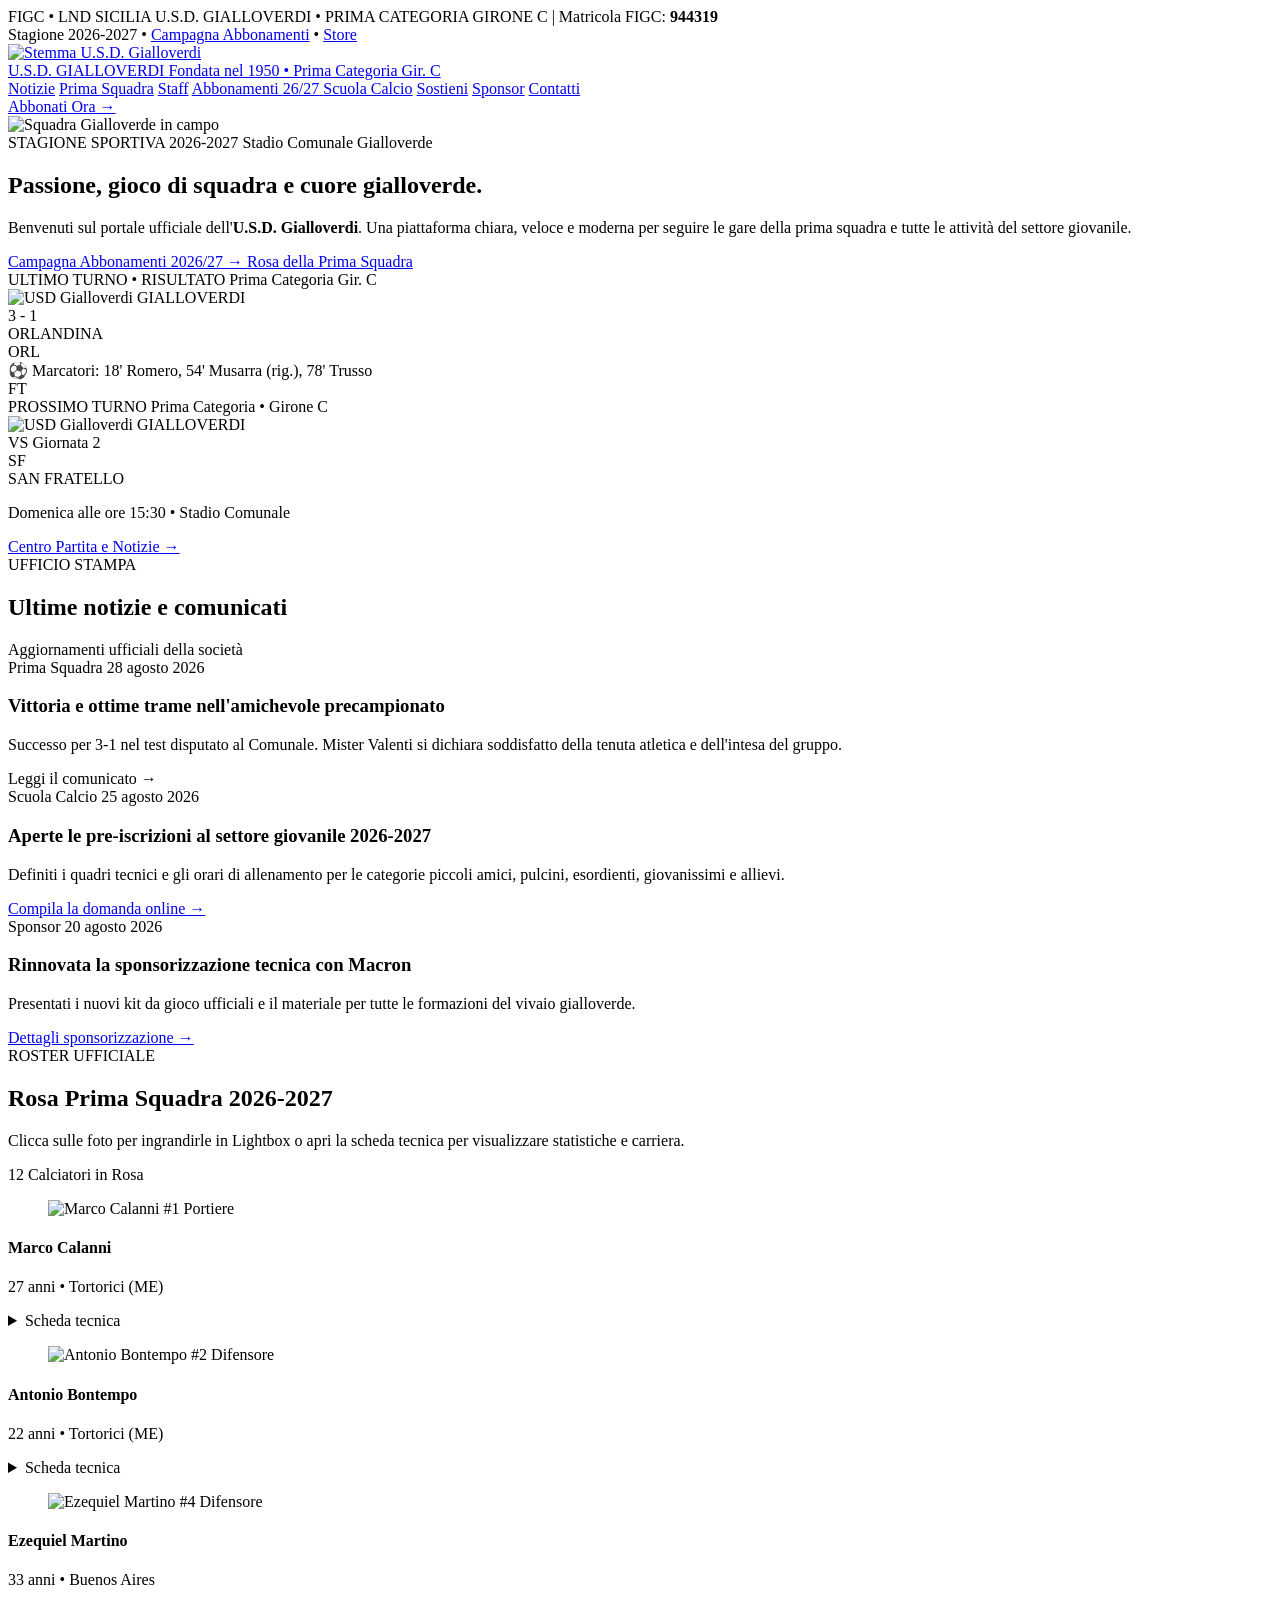
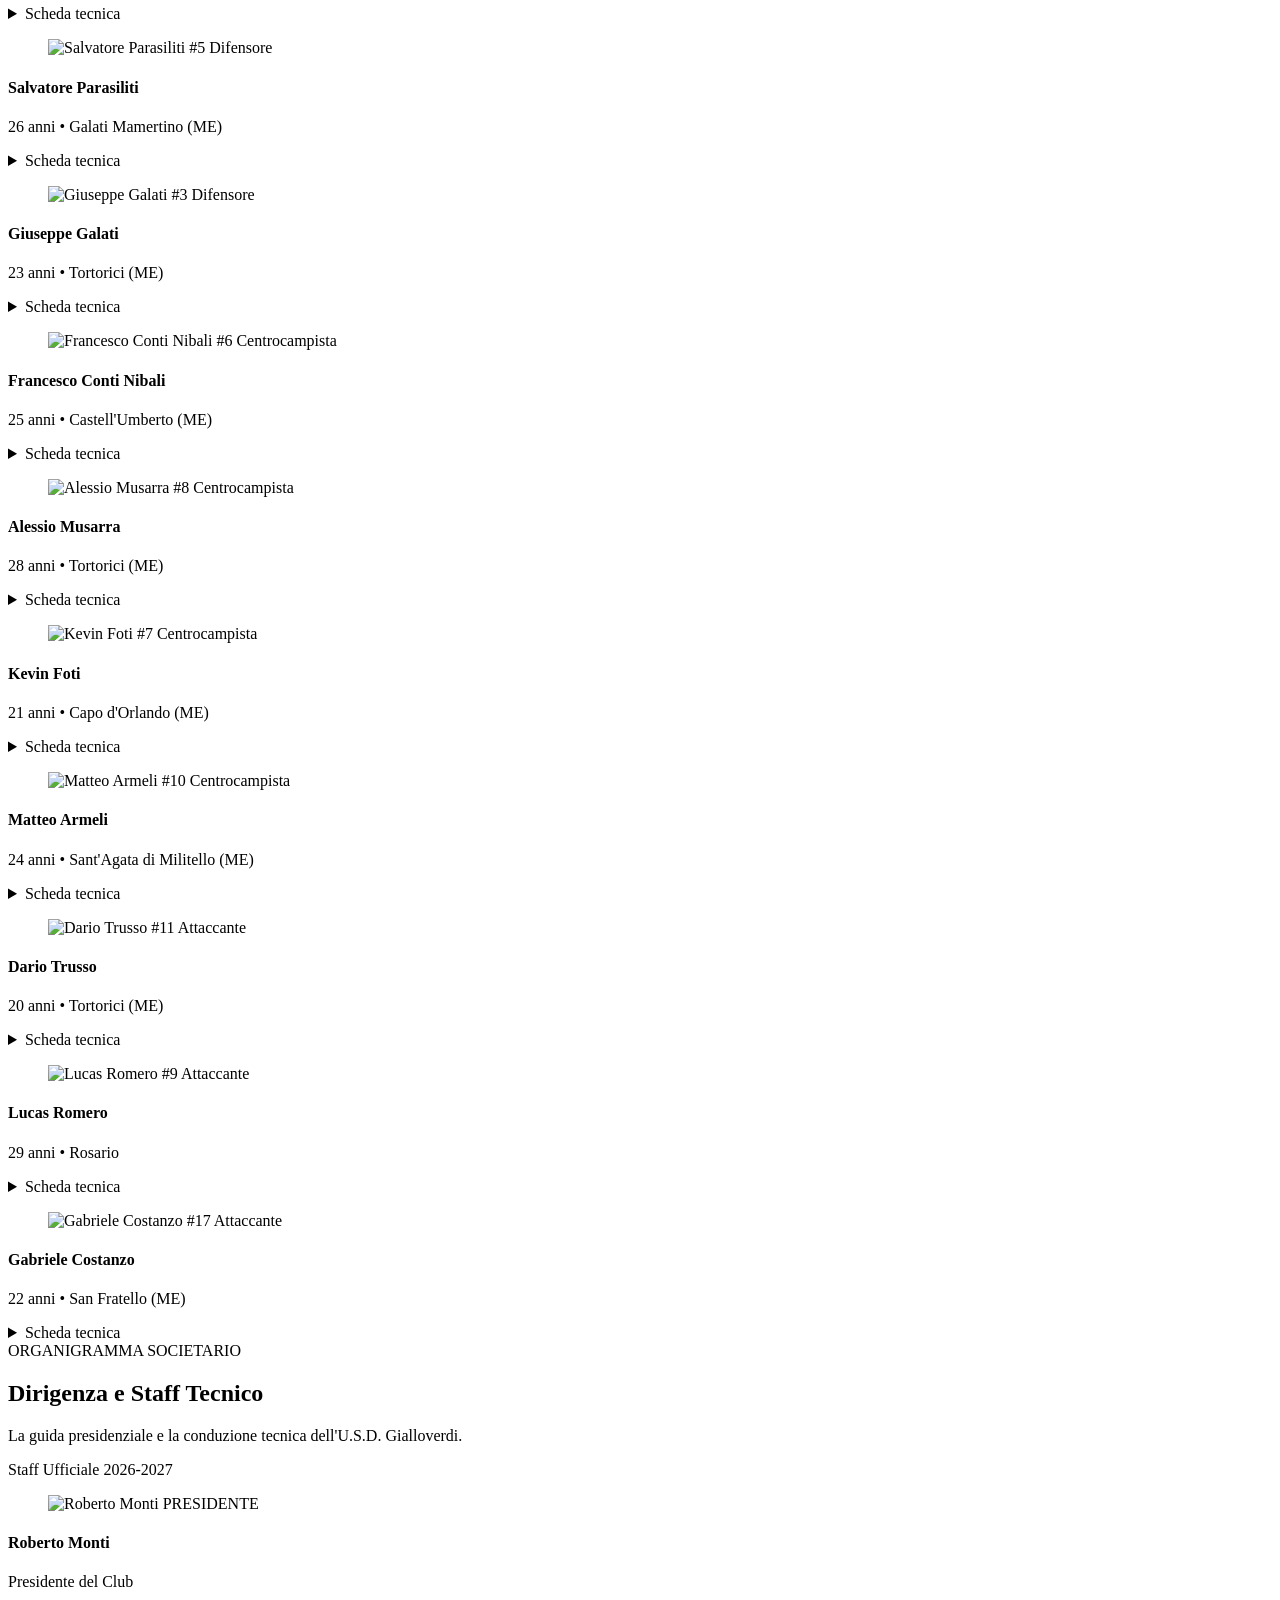
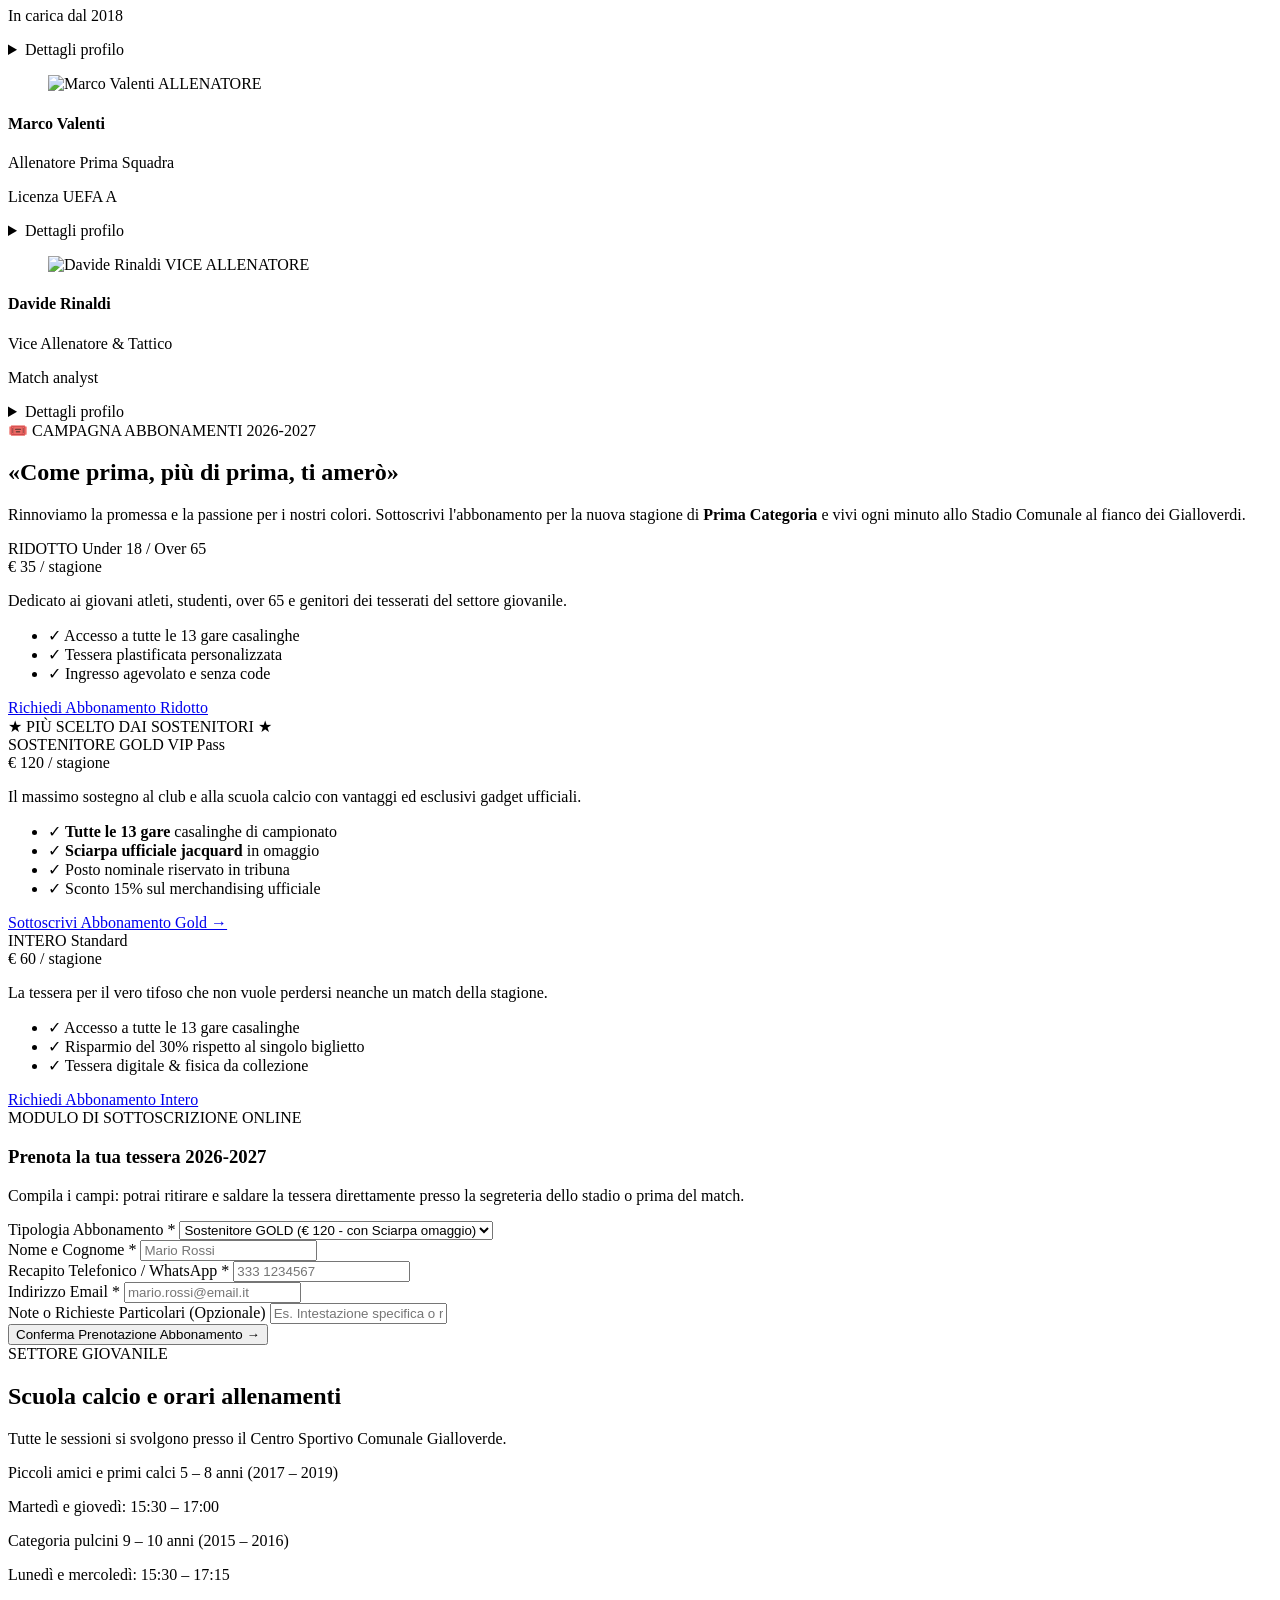
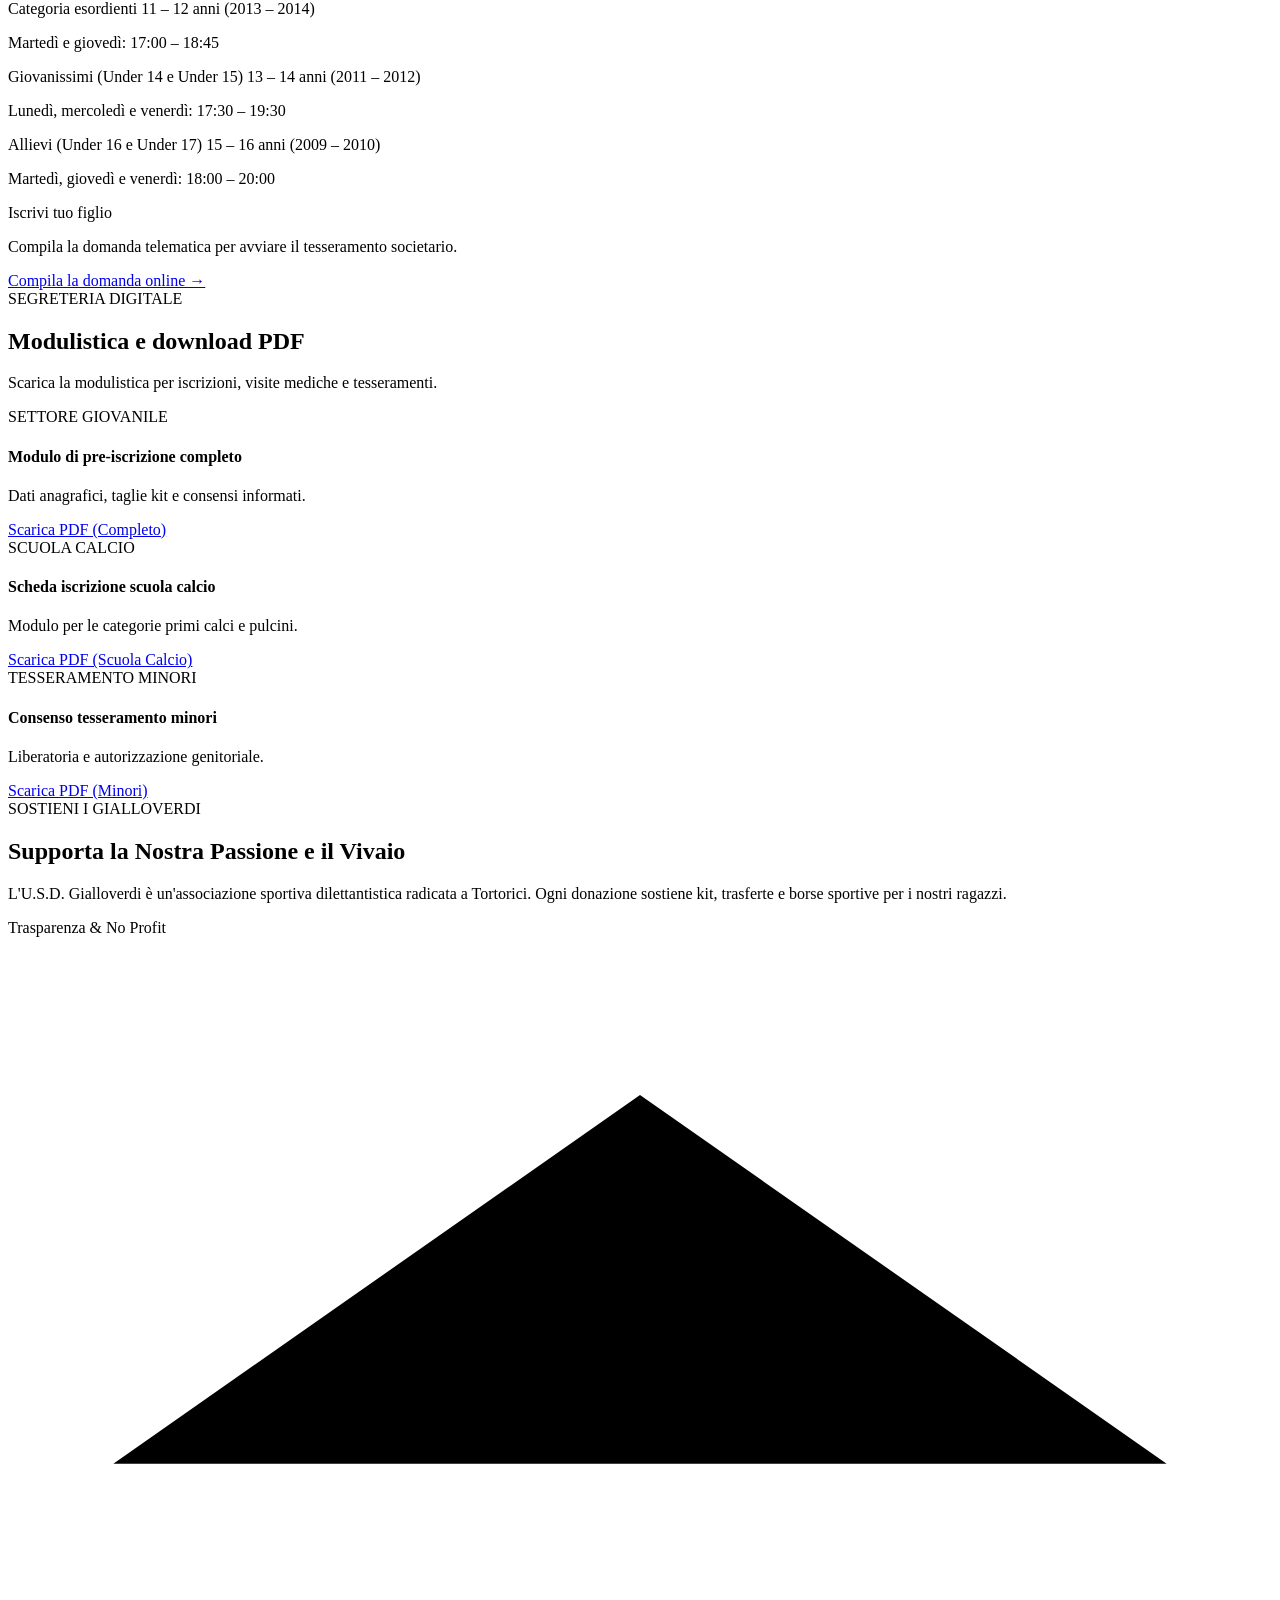
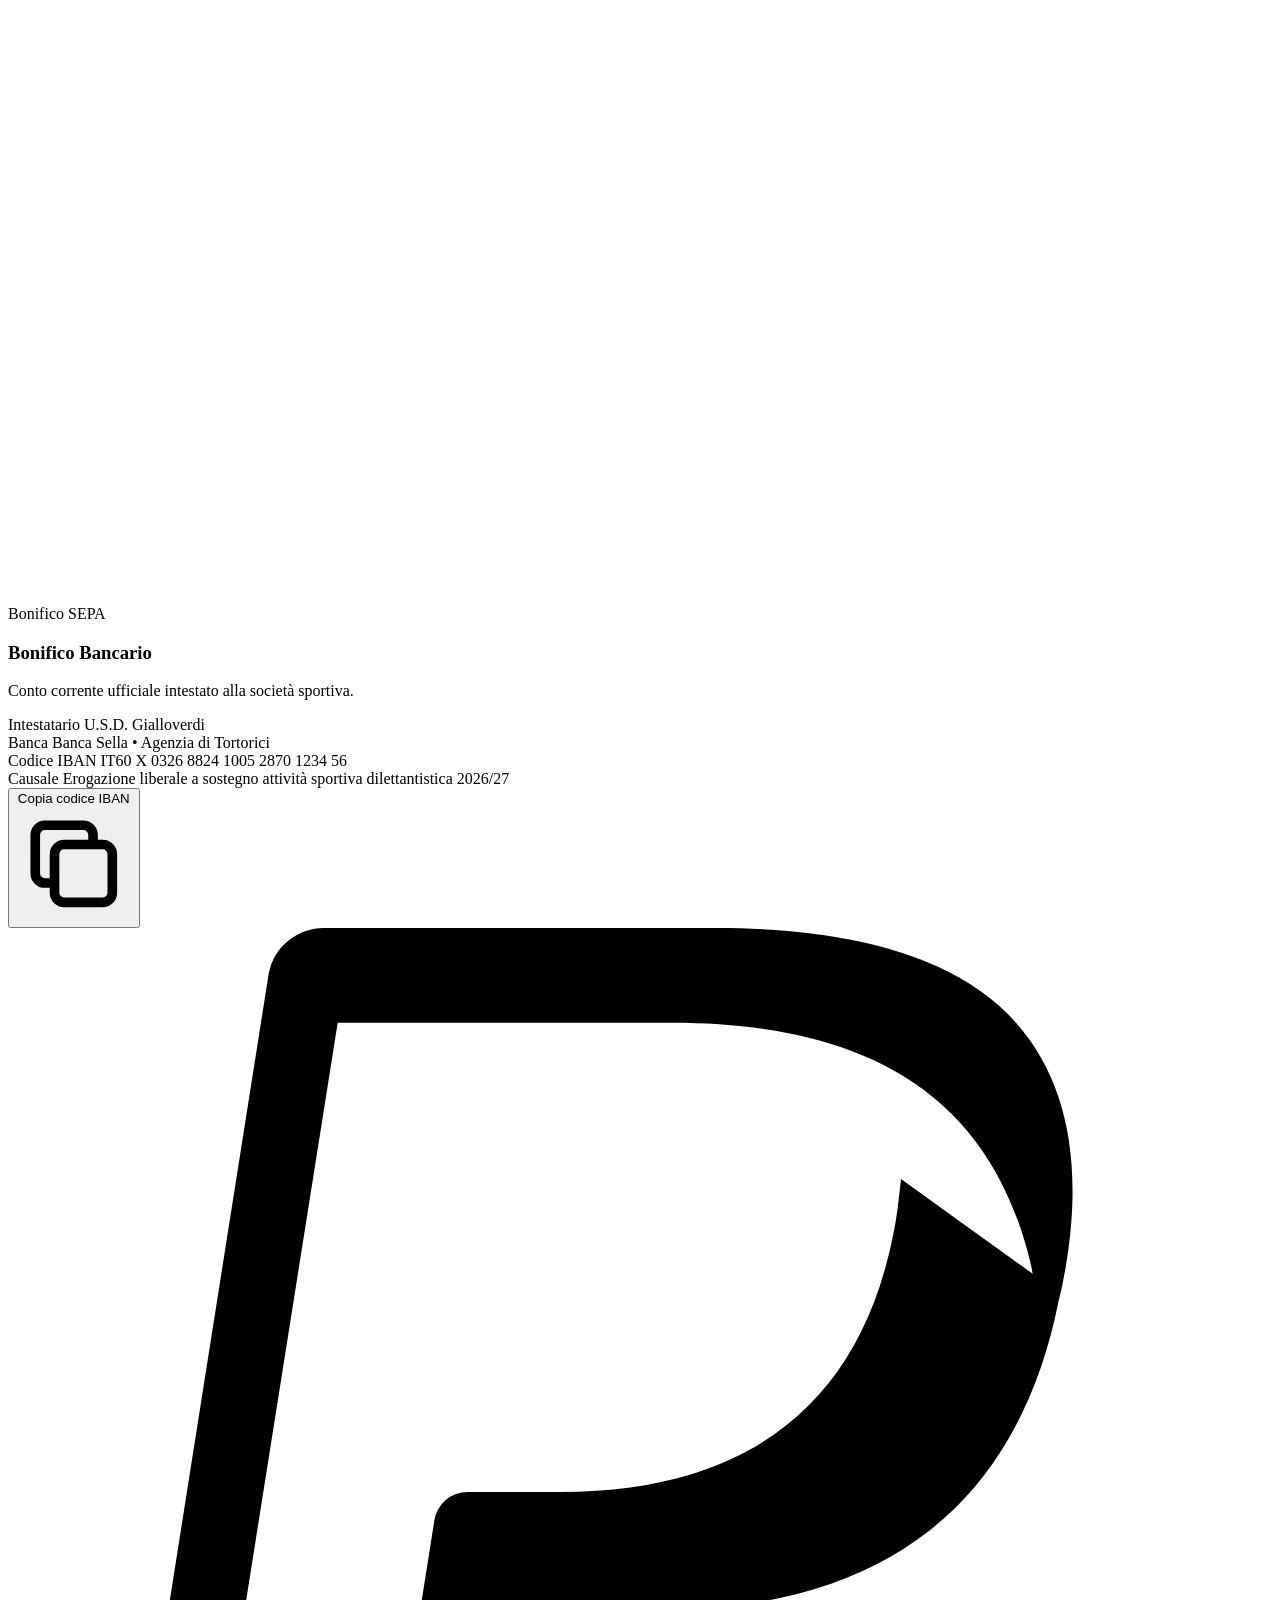
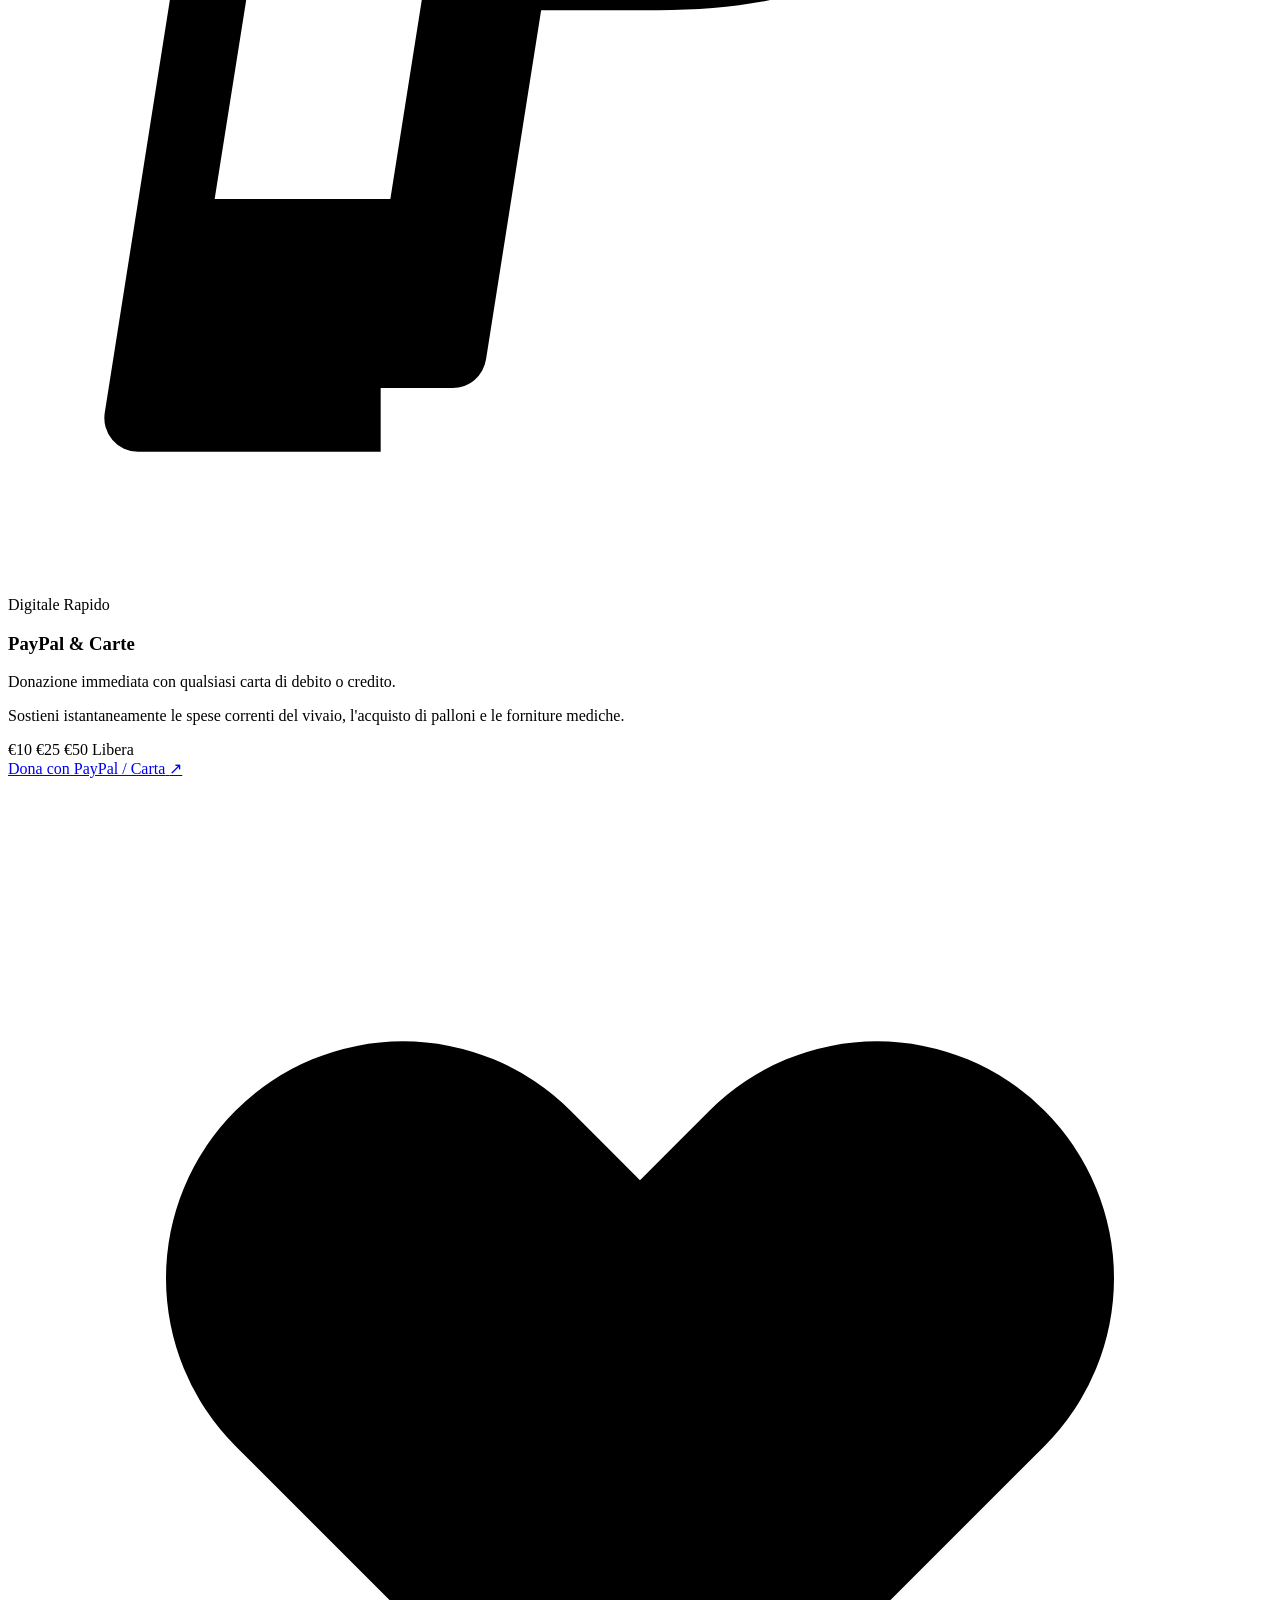
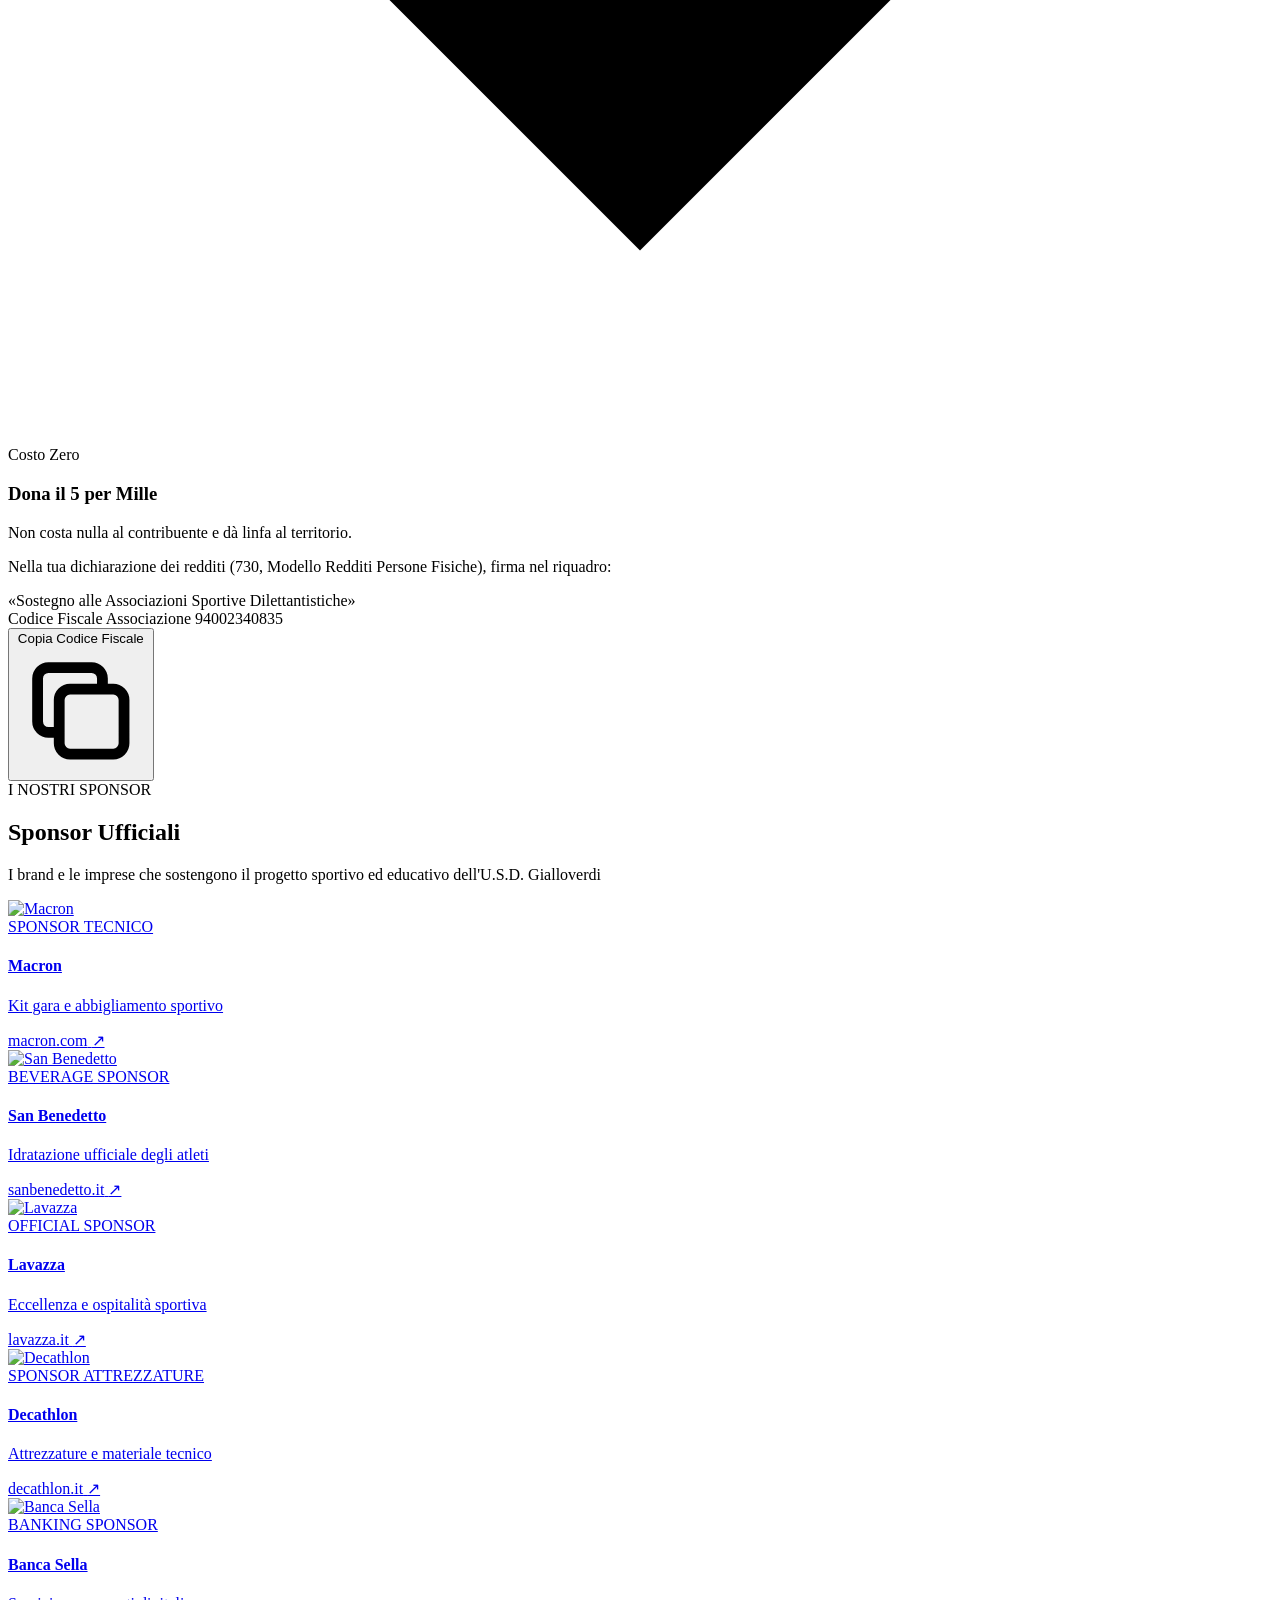
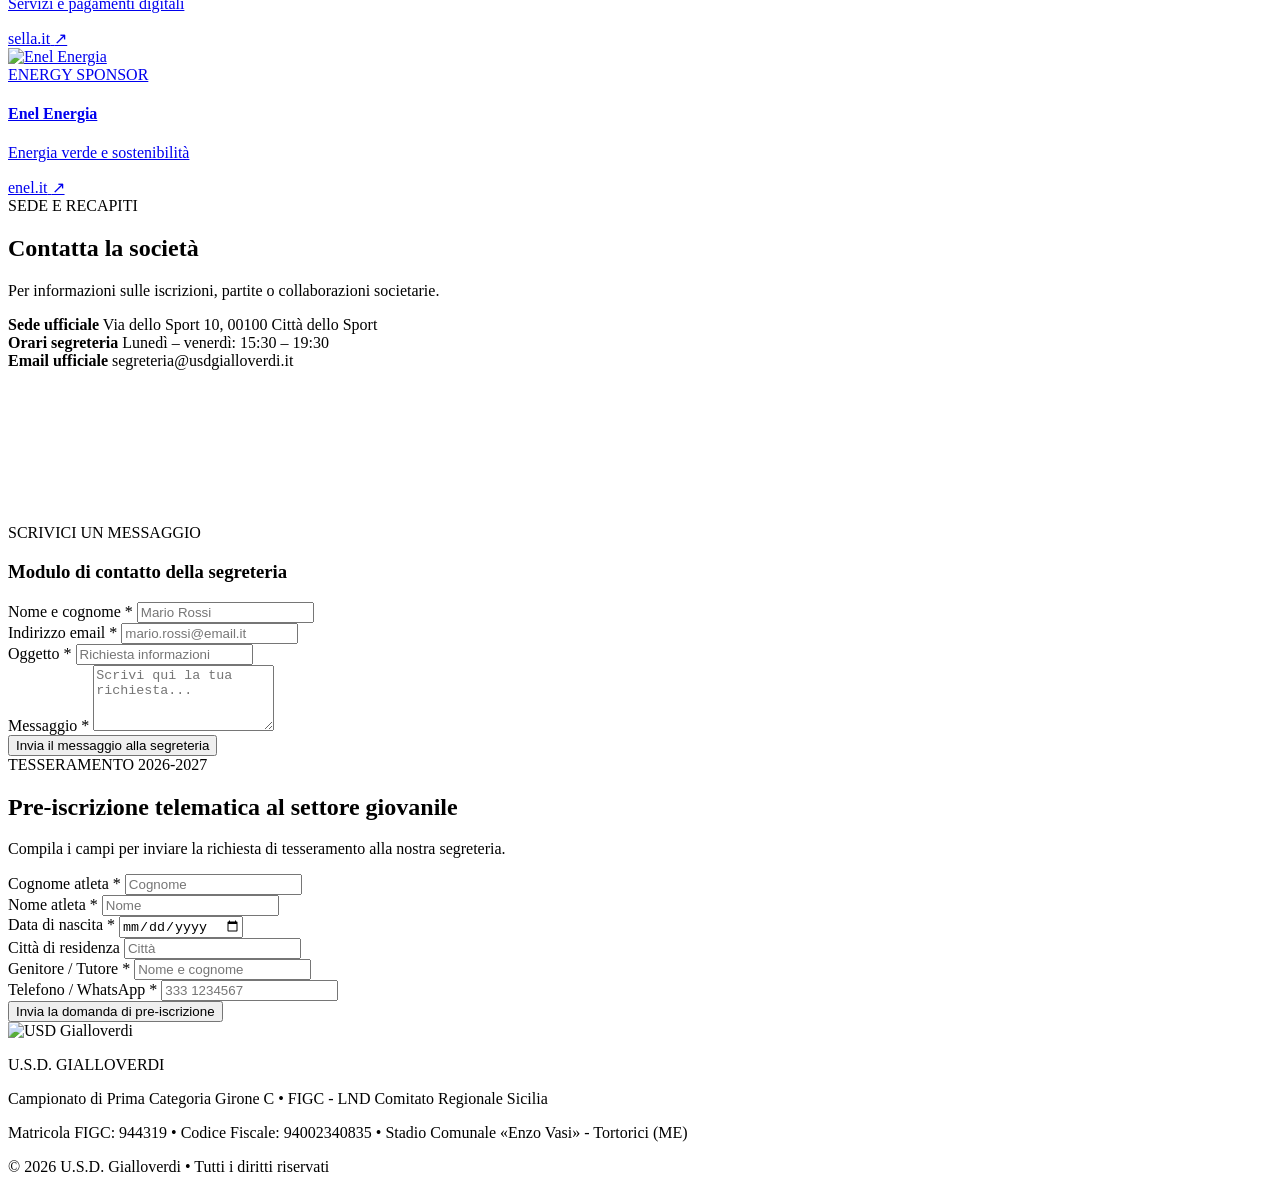
==== commit e534412a: "Add official season ticket campaign with slogan: Come prima, piu di prima, ti amero" ====
--- a/templates/index.html
+++ b/templates/index.html
@@ -819,175 +819,180 @@
 
     <!-- 7. CAMPAGNA ABBONAMENTI 2026/2027 -->
     <!-- wp:group {"metadata":{"name":"Campagna Abbonamenti 2026/2027"},"align":"full"} -->
-    <section id="abbonamenti" class="py-16 px-4 bg-gradient-to-b from-[#f8fafc] to-[#f1f5f9] border-b border-slate-200">
-        <div class="max-w-7xl mx-auto space-y-10">
+    <!-- SEZIONE CAMPAGNA ABBONAMENTI 2026-2027 (wp:group) -->
+    <section id="abbonamenti" class="py-20 px-4 bg-gradient-to-b from-[#00381d] to-[#004f29] text-white border-y border-[#002e17] relative overflow-hidden">
+        
+        <!-- Texture di sfondo -->
+        <div class="absolute inset-0 opacity-10 pointer-events-none bg-[radial-gradient(#ffd200_1px,transparent_1px)] [background-size:16px_16px]"></div>
+
+        <div class="max-w-7xl mx-auto space-y-12 relative z-10">
             
-            <div class="flex flex-col sm:flex-row justify-between items-start sm:items-end gap-3 pb-4 border-b border-slate-200">
-                <div>
+            <!-- Intestazione Campagna con lo Slogan Ufficiale -->
+            <div class="text-center max-w-3xl mx-auto space-y-4">
+                <div class="inline-flex items-center gap-2 bg-[#ffd200] text-[#004222] px-3.5 py-1.5 rounded-full font-bold text-xs uppercase tracking-wider shadow-md">
+                    <span>🎟️</span>
+                    <span>CAMPAGNA ABBONAMENTI 2026-2027</span>
+                </div>
+                
+                <h2 class="font-['Plus_Jakarta_Sans'] font-black text-3xl sm:text-5xl lg:text-6xl text-white tracking-tight leading-tight drop-shadow-sm">
+                    «Come prima, più di prima, ti amerò»
+                </h2>
+
+                <p class="text-slate-200 text-sm sm:text-base leading-relaxed">
+                    Rinnoviamo la promessa e la passione per i nostri colori. Sottoscrivi l'abbonamento per la nuova stagione di <strong>Prima Categoria</strong> e vivi ogni minuto allo Stadio Comunale al fianco dei Gialloverdi.
+                </p>
+            </div>
+
+            <!-- Griglia dei 3 Piani Tariffari -->
+            <div class="grid grid-cols-1 md:grid-cols-3 gap-8 items-stretch">
+                
+                <!-- 1. Piano Ridotto -->
+                <div class="bg-white text-slate-900 rounded-2xl p-7 flex flex-col justify-between space-y-6 shadow-xl border-2 border-transparent hover:border-[#ffd200] transition-all">
+                    <div class="space-y-4">
+                        <div class="flex justify-between items-center">
+                            <span class="bg-slate-100 text-slate-700 font-bold text-[11px] uppercase tracking-wider px-3 py-1 rounded-full">RIDOTTO</span>
+                            <span class="text-xs text-slate-400 font-semibold">Under 18 / Over 65</span>
+                        </div>
+                        <div>
+                            <div class="flex items-baseline gap-1">
+                                <span class="font-['Plus_Jakarta_Sans'] font-black text-4xl text-slate-900">€ 35</span>
+                                <span class="text-xs text-slate-500 font-medium">/ stagione</span>
+                            </div>
+                            <p class="text-xs text-slate-600 mt-2">Dedicato ai giovani atleti, studenti, over 65 e genitori dei tesserati del settore giovanile.</p>
+                        </div>
+                        <ul class="text-xs text-slate-700 space-y-2.5 pt-2 border-t border-slate-100">
+                            <li class="flex items-center gap-2">
+                                <span class="text-[#00592e] font-bold">✓</span> Accesso a tutte le 13 gare casalinghe
+                            </li>
+                            <li class="flex items-center gap-2">
+                                <span class="text-[#00592e] font-bold">✓</span> Tessera plastificata personalizzata
+                            </li>
+                            <li class="flex items-center gap-2">
+                                <span class="text-[#00592e] font-bold">✓</span> Ingresso agevolato e senza code
+                            </li>
+                        </ul>
+                    </div>
+                    <a href="#modulo-abbonamento" class="block w-full bg-slate-900 hover:bg-[#00592e] text-white text-center font-bold text-xs py-3 rounded-xl transition-colors shadow">
+                        Richiedi Abbonamento Ridotto
+                    </a>
+                </div>
+
+                <!-- 2. Piano Sostenitore GOLD (In Evidenza) -->
+                <div class="bg-white text-slate-900 rounded-2xl p-7 flex flex-col justify-between space-y-6 shadow-2xl border-4 border-[#ffd200] relative transform md:-translate-y-2">
+                    <div class="absolute -top-3.5 left-1/2 -translate-x-1/2 bg-[#ffd200] text-[#004222] text-[10px] font-black uppercase px-4 py-1 rounded-full tracking-wider shadow">
+                        ★ PIÙ SCELTO DAI SOSTENITORI ★
+                    </div>
+                    <div class="space-y-4">
+                        <div class="flex justify-between items-center">
+                            <span class="bg-[#ecfdf5] text-[#00592e] font-bold text-[11px] uppercase tracking-wider px-3 py-1 rounded-full">SOSTENITORE GOLD</span>
+                            <span class="text-xs text-[#00592e] font-bold">VIP Pass</span>
+                        </div>
+                        <div>
+                            <div class="flex items-baseline gap-1">
+                                <span class="font-['Plus_Jakarta_Sans'] font-black text-4xl text-[#00592e]">€ 120</span>
+                                <span class="text-xs text-slate-500 font-medium">/ stagione</span>
+                            </div>
+                            <p class="text-xs text-slate-600 mt-2">Il massimo sostegno al club e alla scuola calcio con vantaggi ed esclusivi gadget ufficiali.</p>
+                        </div>
+                        <ul class="text-xs text-slate-700 space-y-2.5 pt-2 border-t border-slate-100 font-medium">
+                            <li class="flex items-center gap-2">
+                                <span class="text-[#00592e] font-bold">✓</span> <strong>Tutte le 13 gare</strong> casalinghe di campionato
+                            </li>
+                            <li class="flex items-center gap-2">
+                                <span class="text-[#00592e] font-bold">✓</span> <strong>Sciarpa ufficiale jacquard</strong> in omaggio
+                            </li>
+                            <li class="flex items-center gap-2">
+                                <span class="text-[#00592e] font-bold">✓</span> Posto nominale riservato in tribuna
+                            </li>
+                            <li class="flex items-center gap-2">
+                                <span class="text-[#00592e] font-bold">✓</span> Sconto 15% sul merchandising ufficiale
+                            </li>
+                        </ul>
+                    </div>
+                    <a href="#modulo-abbonamento" class="block w-full bg-[#00592e] hover:bg-[#004222] text-white text-center font-bold text-xs py-3 rounded-xl transition-colors shadow-lg">
+                        Sottoscrivi Abbonamento Gold →
+                    </a>
+                </div>
+
+                <!-- 3. Piano Intero Standard -->
+                <div class="bg-white text-slate-900 rounded-2xl p-7 flex flex-col justify-between space-y-6 shadow-xl border-2 border-transparent hover:border-[#ffd200] transition-all">
+                    <div class="space-y-4">
+                        <div class="flex justify-between items-center">
+                            <span class="bg-slate-100 text-slate-700 font-bold text-[11px] uppercase tracking-wider px-3 py-1 rounded-full">INTERO</span>
+                            <span class="text-xs text-slate-400 font-semibold">Standard</span>
+                        </div>
+                        <div>
+                            <div class="flex items-baseline gap-1">
+                                <span class="font-['Plus_Jakarta_Sans'] font-black text-4xl text-slate-900">€ 60</span>
+                                <span class="text-xs text-slate-500 font-medium">/ stagione</span>
+                            </div>
+                            <p class="text-xs text-slate-600 mt-2">La tessera per il vero tifoso che non vuole perdersi neanche un match della stagione.</p>
+                        </div>
+                        <ul class="text-xs text-slate-700 space-y-2.5 pt-2 border-t border-slate-100">
+                            <li class="flex items-center gap-2">
+                                <span class="text-[#00592e] font-bold">✓</span> Accesso a tutte le 13 gare casalinghe
+                            </li>
+                            <li class="flex items-center gap-2">
+                                <span class="text-[#00592e] font-bold">✓</span> Risparmio del 30% rispetto al singolo biglietto
+                            </li>
+                            <li class="flex items-center gap-2">
+                                <span class="text-[#00592e] font-bold">✓</span> Tessera digitale & fisica da collezione
+                            </li>
+                        </ul>
+                    </div>
+                    <a href="#modulo-abbonamento" class="block w-full bg-slate-900 hover:bg-[#00592e] text-white text-center font-bold text-xs py-3 rounded-xl transition-colors shadow">
+                        Richiedi Abbonamento Intero
+                    </a>
+                </div>
+
+            </div>
+
+            <!-- Modulo Rapido Prenotazione Abbonamento -->
+            <div id="modulo-abbonamento" class="bg-white text-slate-900 p-6 sm:p-8 rounded-2xl max-w-3xl mx-auto shadow-2xl space-y-5 border border-slate-200">
+                <div class="text-center space-y-1">
                     <span class="text-xs font-bold uppercase tracking-wider text-[#00592e] bg-[#ecfdf5] px-2.5 py-1 rounded">
-                        CAMPAGNA ABBONAMENTI 2026-2027
+                        MODULO DI SOTTOSCRIZIONE ONLINE
                     </span>
-                    <h2 class="font-['Plus_Jakarta_Sans'] font-extrabold text-3xl sm:text-4xl text-slate-900 mt-2">
-                        Abbonamento Stagionale &laquo;Come Più di Prima ti Amerò&raquo;
-                    </h2>
-                    <p class="text-xs text-slate-500 mt-1">Sostieni i colori gialloverdi al Comunale in tutte le 11 gare casalinghe del Campionato di Prima Categoria Girone C.</p>
-                </div>
-                <span class="text-xs font-bold text-[#00592e] bg-white px-3.5 py-2 rounded-lg border border-slate-200 shadow-sm shrink-0">
-                    Stagione Ufficiale 2026/27
-                </span>
-            </div>
-
-            <div class="grid grid-cols-1 lg:grid-cols-12 gap-8 items-start">
-                
-                <!-- Colonna Sinistra: Card Grafica Tessera Ufficiale (lg:col-span-5) -->
-                <!-- wp:column -->
-                <div class="lg:col-span-5 space-y-4">
-                    <div class="pro-card p-5 bg-white border-2 border-[#00592e] rounded-2xl shadow-lg relative overflow-hidden">
-                        <div class="flex items-center justify-between mb-3">
-                            <span class="text-[11px] font-bold uppercase tracking-wider text-[#00592e] bg-[#ecfdf5] px-2.5 py-0.5 rounded">
-                                FAC-SIMILE TESSERA UFFICIALE
-                            </span>
-                            <span class="text-[11px] font-extrabold text-amber-600 bg-amber-50 px-2 py-0.5 rounded">
-                                11 Gare Interne
-                            </span>
-                        </div>
-                        
-                        <!-- wp:image {"aspectRatio":"4/3","scale":"cover","sizeSlug":"large","linkDestination":"none","lightbox":{"enabled":true}} -->
-                        <figure class="wp-block-image size-large relative overflow-hidden rounded-xl border border-slate-200 bg-slate-100 shadow-sm group">
-                            <img src="assets/img/abbonamento_gialloverdi_2026_2027.jpg" alt="Tessera Abbonamento Stagionale USD Gialloverdi 2026-2027" class="w-full h-auto object-cover group-hover:scale-102 transition-transform duration-300"/>
-                            <div class="absolute bottom-2 right-2 bg-black/70 backdrop-blur-sm text-white text-[10px] font-medium px-2 py-1 rounded">
-                                Ingrandisci tessera 🔍
-                            </div>
-                        </figure>
-                        <!-- /wp:image -->
-
-                        <div class="mt-4 pt-3 border-t border-slate-100 text-xs text-slate-600 space-y-2">
-                            <div class="flex items-center gap-2">
-                                <span class="text-[#00592e] font-bold text-sm">✓</span>
-                                <span>Tessera personale numerata con caselle timbro per ogni turno casalingo</span>
-                            </div>
-                            <div class="flex items-center gap-2">
-                                <span class="text-[#00592e] font-bold text-sm">✓</span>
-                                <span>Ritiro immediato presso la sede sociale o il botteghino dello stadio</span>
-                            </div>
-                            <div class="flex items-center gap-2">
-                                <span class="text-[#00592e] font-bold text-sm">✓</span>
-                                <span>Validità per l'intero campionato Prima Categoria Girone C</span>
-                            </div>
-                        </div>
-                    </div>
-                </div>
-                <!-- /wp:column -->
-
-                <!-- Colonna Destra: Tariffe & Modulo Prenotazione (lg:col-span-7) -->
-                <!-- wp:column -->
-                <div class="lg:col-span-7 space-y-6">
-                    
-                    <!-- 3 Piani Tariffari -->
-                    <div class="grid grid-cols-1 sm:grid-cols-3 gap-4">
-                        <!-- Tariffa 1: Ordinario -->
-                        <div class="pro-card p-4 bg-white border border-slate-200 rounded-xl shadow-sm flex flex-col justify-between">
-                            <div>
-                                <span class="text-[10px] font-bold uppercase text-slate-500 block">TESSERA ORDINARIA</span>
-                                <div class="mt-1 flex items-baseline gap-1">
-                                    <span class="text-3xl font-extrabold text-slate-900">€30</span>
-                                    <span class="text-[11px] text-slate-500">/ anno</span>
-                                </div>
-                                <p class="text-[11px] text-slate-600 mt-2 leading-relaxed">
-                                    Accesso a tutte le 11 gare interne di campionato nel settore Tribuna.
-                                </p>
-                            </div>
-                            <span class="mt-3 text-[10px] font-bold text-[#00592e] bg-[#ecfdf5] py-1 px-2 rounded text-center block">Circa €2,70 a gara</span>
-                        </div>
-
-                        <!-- Tariffa 2: Sostenitore (In Evidenza) -->
-                        <div class="pro-card p-4 bg-white border-2 border-[#00592e] rounded-xl shadow-md flex flex-col justify-between relative overflow-hidden">
-                            <div class="absolute top-0 right-0 bg-[#ffd200] text-[#004222] font-black text-[9px] px-2 py-0.5 rounded-bl uppercase">
-                                Più scelto
-                            </div>
-                            <div>
-                                <span class="text-[10px] font-bold uppercase text-[#00592e] block">SOSTENITORE GOLD</span>
-                                <div class="mt-1 flex items-baseline gap-1">
-                                    <span class="text-3xl font-extrabold text-[#00592e]">€50</span>
-                                    <span class="text-[11px] text-slate-500">/ anno</span>
-                                </div>
-                                <p class="text-[11px] text-slate-600 mt-2 leading-relaxed">
-                                    11 Gare campionato + amichevoli + <strong>sciarpa ufficiale in omaggio</strong>.
-                                </p>
-                            </div>
-                            <span class="mt-3 text-[10px] font-bold text-white bg-[#00592e] py-1 px-2 rounded text-center block">Gadget Club Incluso</span>
-                        </div>
-
-                        <!-- Tariffa 3: Ridotto -->
-                        <div class="pro-card p-4 bg-white border border-slate-200 rounded-xl shadow-sm flex flex-col justify-between">
-                            <div>
-                                <span class="text-[10px] font-bold uppercase text-slate-500 block">TESSERA RIDOTTO</span>
-                                <div class="mt-1 flex items-baseline gap-1">
-                                    <span class="text-3xl font-extrabold text-slate-900">€15</span>
-                                    <span class="text-[11px] text-slate-500">/ anno</span>
-                                </div>
-                                <p class="text-[11px] text-slate-600 mt-2 leading-relaxed">
-                                    Riservato a Under 18, Over 65 e genitori degli iscritti alla Scuola Calcio.
-                                </p>
-                            </div>
-                            <span class="mt-3 text-[10px] font-bold text-slate-700 bg-slate-100 py-1 px-2 rounded text-center block">Tariffa Agevolata</span>
-                        </div>
-                    </div>
-
-                    <!-- Modulo Richiesta Rapida Tessera -->
-                    <div class="pro-card p-6 bg-white border border-slate-200 rounded-2xl shadow-sm space-y-4">
-                        <div class="flex items-center justify-between border-b border-slate-100 pb-3">
-                            <div>
-                                <h4 class="font-bold text-base text-slate-900">Richiedi la tua tessera online</h4>
-                                <p class="text-xs text-slate-500">Compila i campi: la segreteria preparerà il tuo abbonamento nominale.</p>
-                            </div>
-                            <span class="text-xs font-semibold text-[#00592e] bg-[#ecfdf5] px-2.5 py-1 rounded">Ritiro o spedizione</span>
-                        </div>
-
-                        <form onsubmit="event.preventDefault(); alert('Richiesta abbonamento ricevuta! La segreteria ti contatterà per il ritiro della tessera.'); this.reset();" class="space-y-4 text-xs">
-                            <div class="grid grid-cols-1 sm:grid-cols-2 gap-4">
-                                <div>
-                                    <label class="block font-semibold text-slate-700 mb-1">Nome e Cognome *</label>
-                                    <input type="text" required placeholder="Mario Rossi" class="w-full p-2.5 bg-white border border-slate-300 text-slate-900 rounded-lg focus:ring-2 focus:ring-[#00592e] focus:border-[#00592e] outline-none">
-                                </div>
-                                <div>
-                                    <label class="block font-semibold text-slate-700 mb-1">Recapito Telefonico / WhatsApp *</label>
-                                    <input type="tel" required placeholder="333 1234567" class="w-full p-2.5 bg-white border border-slate-300 text-slate-900 rounded-lg focus:ring-2 focus:ring-[#00592e] focus:border-[#00592e] outline-none">
-                                </div>
-                            </div>
-                            <div class="grid grid-cols-1 sm:grid-cols-2 gap-4">
-                                <div>
-                                    <label class="block font-semibold text-slate-700 mb-1">Tipologia Tessera *</label>
-                                    <select required class="w-full p-2.5 bg-white border border-slate-300 text-slate-900 rounded-lg focus:ring-2 focus:ring-[#00592e] focus:border-[#00592e] outline-none">
-                                        <option value="ordinario">Tessera Ordinaria (€30)</option>
-                                        <option value="sostenitore">Tessera Sostenitore Gold + Sciarpa (€50)</option>
-                                        <option value="ridotto">Tessera Ridotto Under 18 / Over 65 (€15)</option>
-                                    </select>
-                                </div>
-                                <div>
-                                    <label class="block font-semibold text-slate-700 mb-1">Modalità di Ritiro *</label>
-                                    <select required class="w-full p-2.5 bg-white border border-slate-300 text-slate-900 rounded-lg focus:ring-2 focus:ring-[#00592e] focus:border-[#00592e] outline-none">
-                                        <option value="botteghino">Ritiro al botteghino (giorno gara)</option>
-                                        <option value="sede">Ritiro presso sede sociale a Tortorici</option>
-                                        <option value="domicilio">Consegna a domicilio (comune di Tortorici)</option>
-                                    </select>
-                                </div>
-                            </div>
-                            <div class="flex flex-col sm:flex-row items-center gap-3 pt-2">
-                                <button type="submit" class="w-full sm:w-auto flex-1 bg-[#00592e] hover:bg-[#004222] text-white font-bold py-3 px-6 rounded-lg shadow transition-colors text-center">
-                                    Prenota Abbonamento Stagionale 2026/27 →
-                                </button>
-                                <a href="https://wa.me/393331234567?text=Vorrei%20informazioni%20sull%27abbonamento%20USD%20Gialloverdi" target="_blank" rel="noopener noreferrer" class="w-full sm:w-auto inline-flex items-center justify-center gap-2 bg-[#25D366] hover:bg-[#1ebd5a] text-white font-bold py-3 px-5 rounded-lg shadow transition-colors">
-                                    <svg class="w-4 h-4 fill-current" viewBox="0 0 24 24"><path d="M12.031 6.172c-3.181 0-5.767 2.586-5.768 5.766-.001 1.298.38 2.27 1.019 3.287l-.582 2.128 2.182-.573c.978.58 1.911.928 3.145.929 3.178 0 5.767-2.587 5.768-5.766.001-3.187-2.575-5.77-5.764-5.771zm3.392 8.244c-.144.405-.837.774-1.17.824-.312.045-.694.074-2.029-.475-1.428-.588-2.346-2.047-2.417-2.143-.07-.096-.575-.765-.575-1.46 0-.694.364-1.036.494-1.179.13-.143.285-.179.38-.179.096 0 .191.001.274.005.088.004.205-.033.321.246.12.29.412 1.005.448 1.08.036.074.06.16.012.256-.048.096-.072.155-.143.24-.072.083-.153.185-.218.25-.072.072-.147.151-.063.296.084.144.375.62.805 1.003.555.494 1.023.647 1.168.719.144.072.228.06.312-.036.084-.096.36-419.456-.563.096-.144.192-.12.324-.072.132.048.837.395.981.467.144.072.24.108.276.168.036.06.036.348-.108.753z"/></svg>
-                                    <span>Prenota su WhatsApp</span>
-                                </a>
-                            </div>
-                        </form>
-                    </div>
-
-                </div>
-                <!-- /wp:column -->
-
+                    <h3 class="font-['Plus_Jakarta_Sans'] font-bold text-2xl text-slate-900">
+                        Prenota la tua tessera 2026-2027
+                    </h3>
+                    <p class="text-xs text-slate-500">Compila i campi: potrai ritirare e saldare la tessera direttamente presso la segreteria dello stadio o prima del match.</p>
+                </div>
+
+                <form onsubmit="event.preventDefault(); alert('Richiesta abbonamento inviata con successo! Ti contatteremo a breve per il ritiro.'); this.reset();" class="space-y-4 text-xs">
+                    <div class="grid grid-cols-1 sm:grid-cols-2 gap-4">
+                        <div>
+                            <label class="block font-semibold text-slate-700 mb-1">Tipologia Abbonamento *</label>
+                            <select class="w-full p-2.5 bg-slate-50 border border-slate-300 text-slate-900 rounded-lg font-medium">
+                                <option selected>Sostenitore GOLD (€ 120 - con Sciarpa omaggio)</option>
+                                <option>Intero Standard (€ 60)</option>
+                                <option>Ridotto Under 18 / Over 65 (€ 35)</option>
+                            </select>
+                        </div>
+                        <div>
+                            <label class="block font-semibold text-slate-700 mb-1">Nome e Cognome *</label>
+                            <input type="text" required placeholder="Mario Rossi" class="w-full p-2.5 bg-slate-50 border border-slate-300 text-slate-900 rounded-lg">
+                        </div>
+                    </div>
+                    <div class="grid grid-cols-1 sm:grid-cols-2 gap-4">
+                        <div>
+                            <label class="block font-semibold text-slate-700 mb-1">Recapito Telefonico / WhatsApp *</label>
+                            <input type="tel" required placeholder="333 1234567" class="w-full p-2.5 bg-slate-50 border border-slate-300 text-slate-900 rounded-lg">
+                        </div>
+                        <div>
+                            <label class="block font-semibold text-slate-700 mb-1">Indirizzo Email *</label>
+                            <input type="email" required placeholder="mario.rossi@email.it" class="w-full p-2.5 bg-slate-50 border border-slate-300 text-slate-900 rounded-lg">
+                        </div>
+                    </div>
+                    <div>
+                        <label class="block font-semibold text-slate-700 mb-1">Note o Richieste Particolari (Opzionale)</label>
+                        <input type="text" placeholder="Es. Intestazione specifica o ritiro concordato" class="w-full p-2.5 bg-slate-50 border border-slate-300 text-slate-900 rounded-lg">
+                    </div>
+                    <button type="submit" class="w-full bg-[#00592e] hover:bg-[#004222] text-white font-bold text-sm py-3.5 px-6 rounded-xl shadow transition-colors flex items-center justify-center gap-2">
+                        <span>Conferma Prenotazione Abbonamento</span>
+                        <span>→</span>
+                    </button>
+                </form>
             </div>
 
         </div>
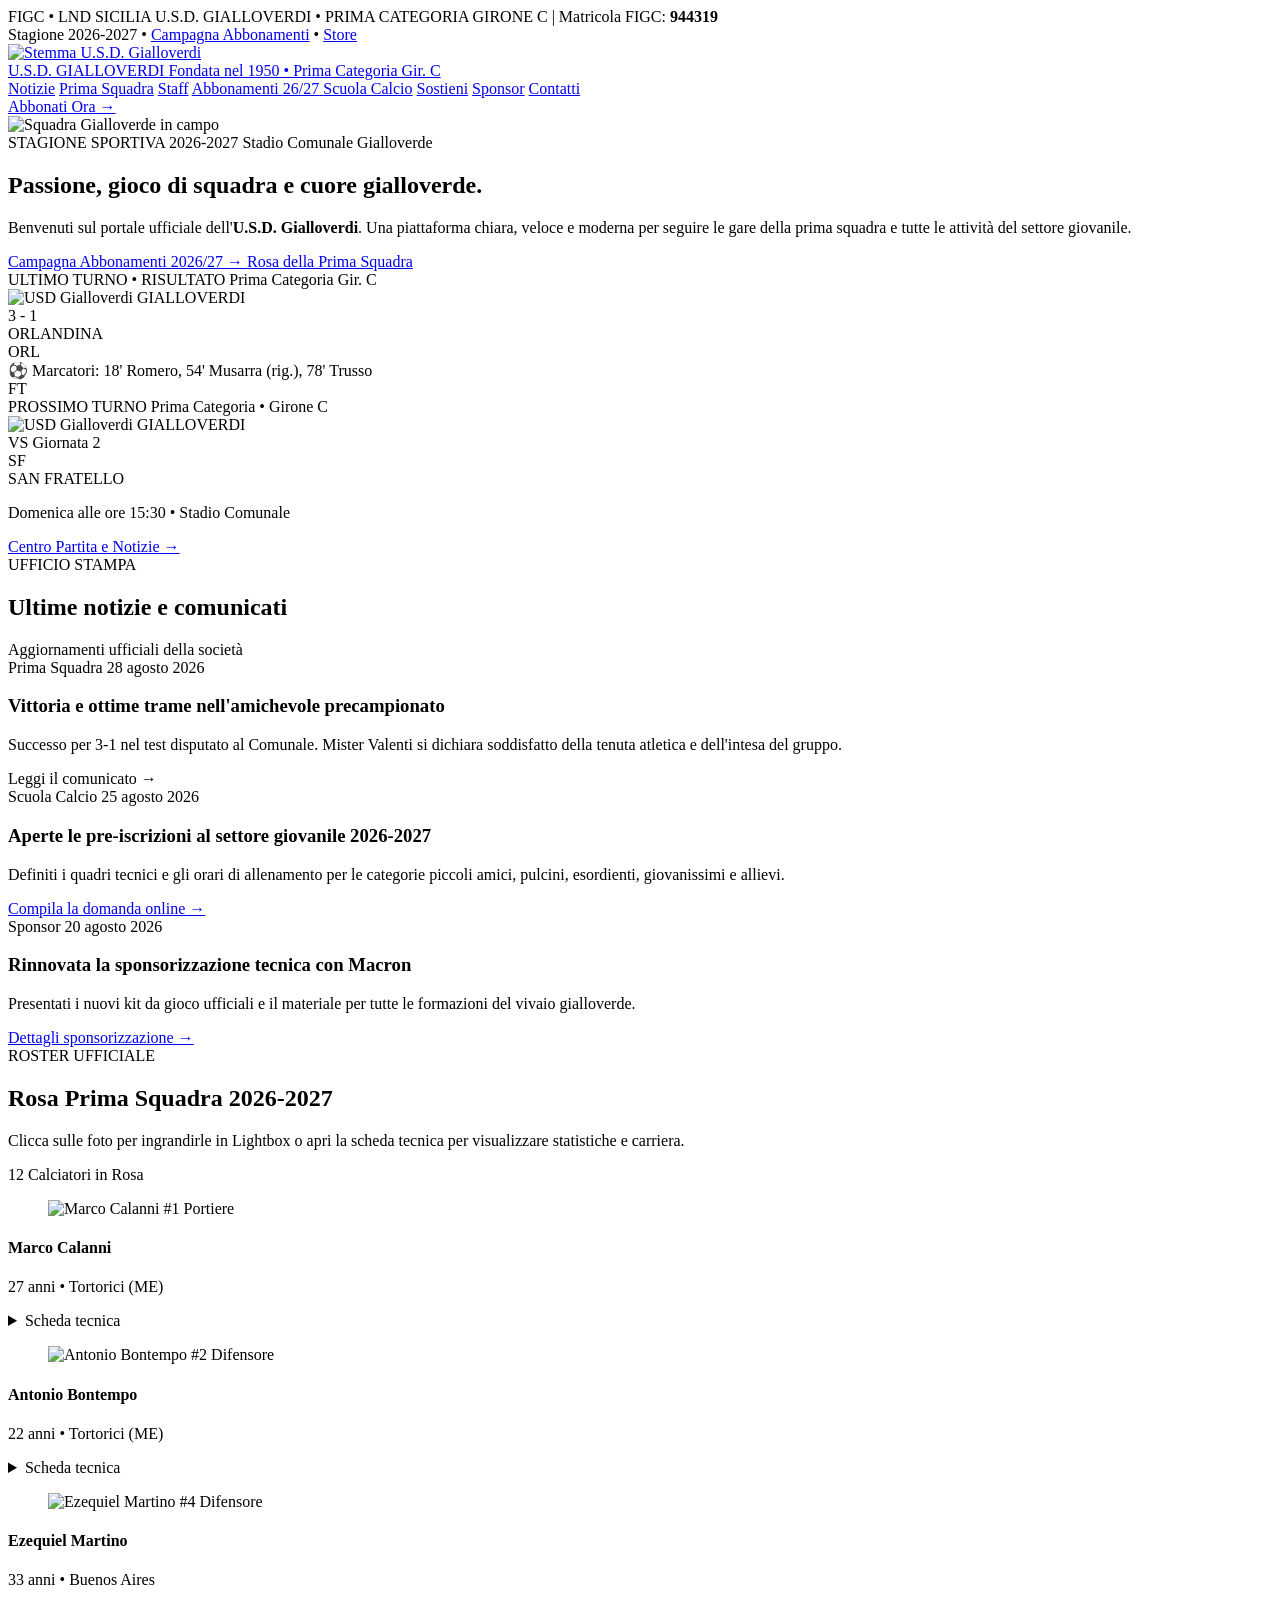
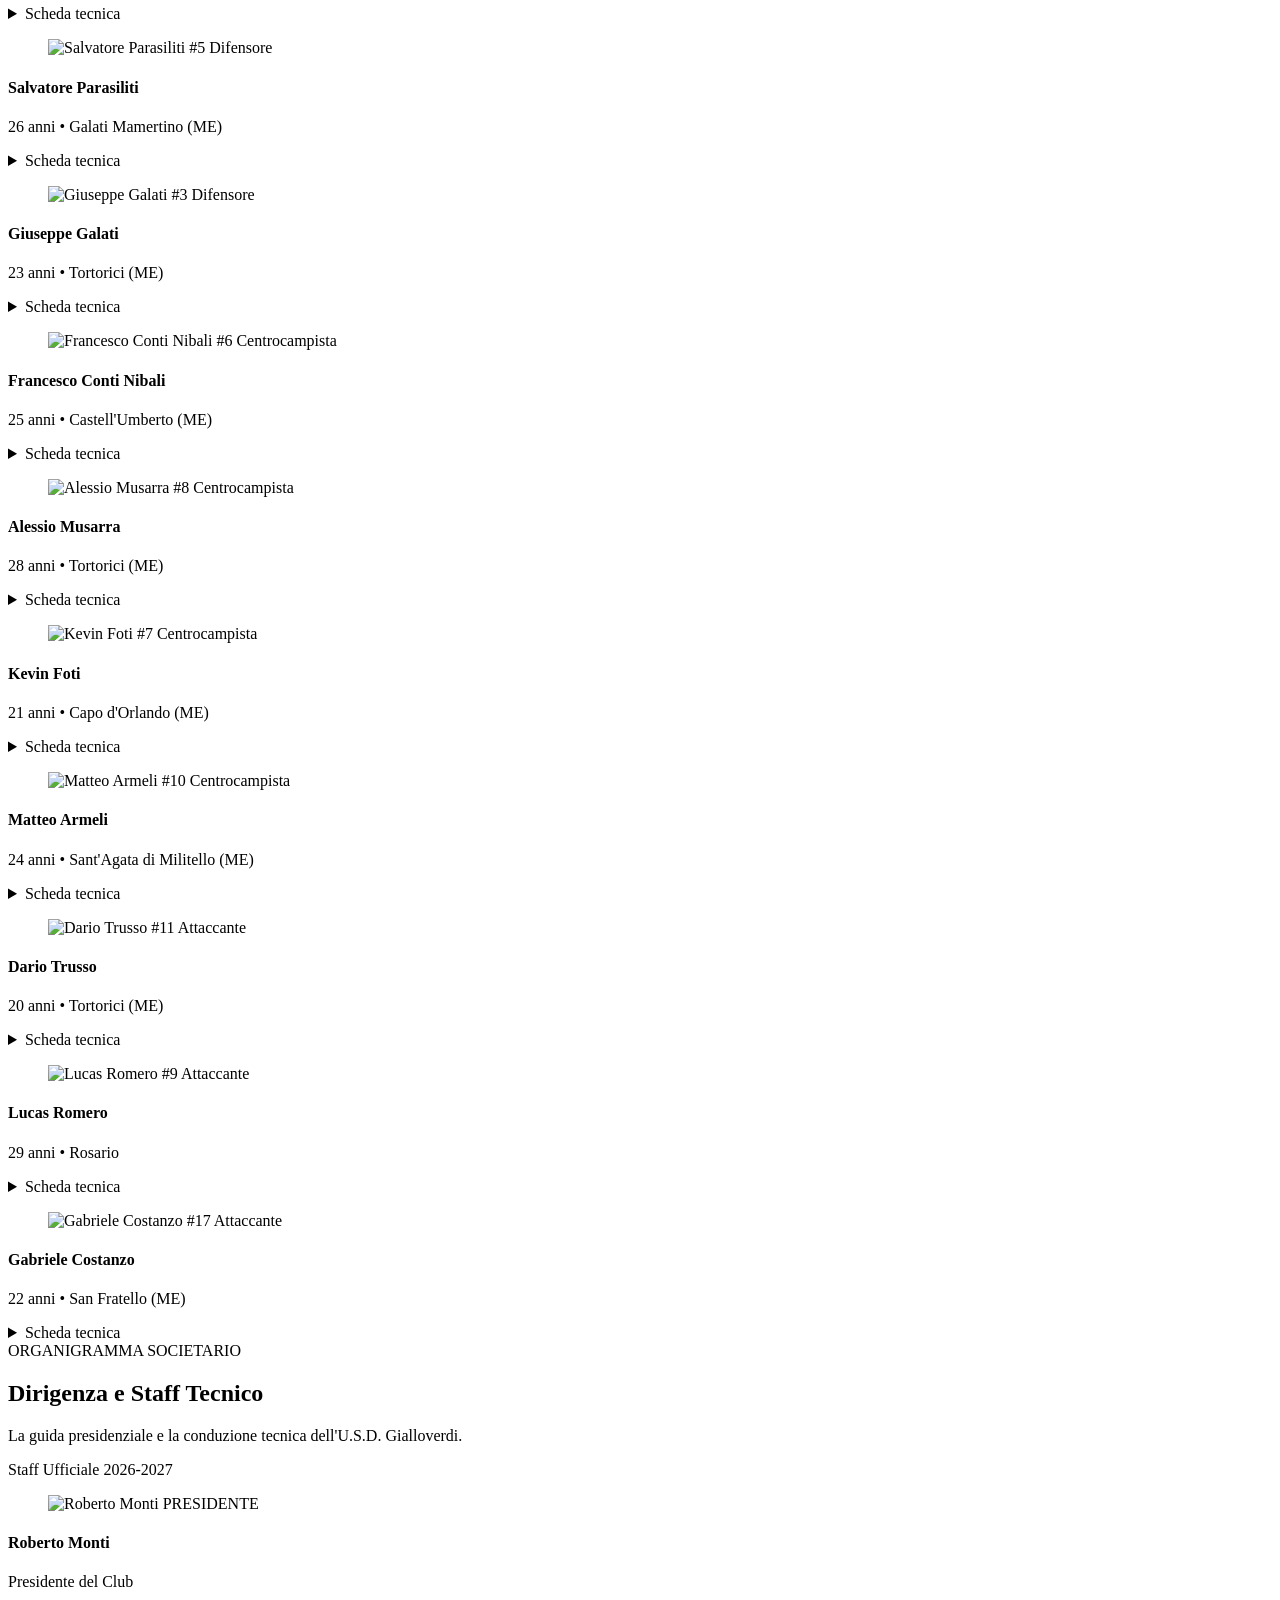
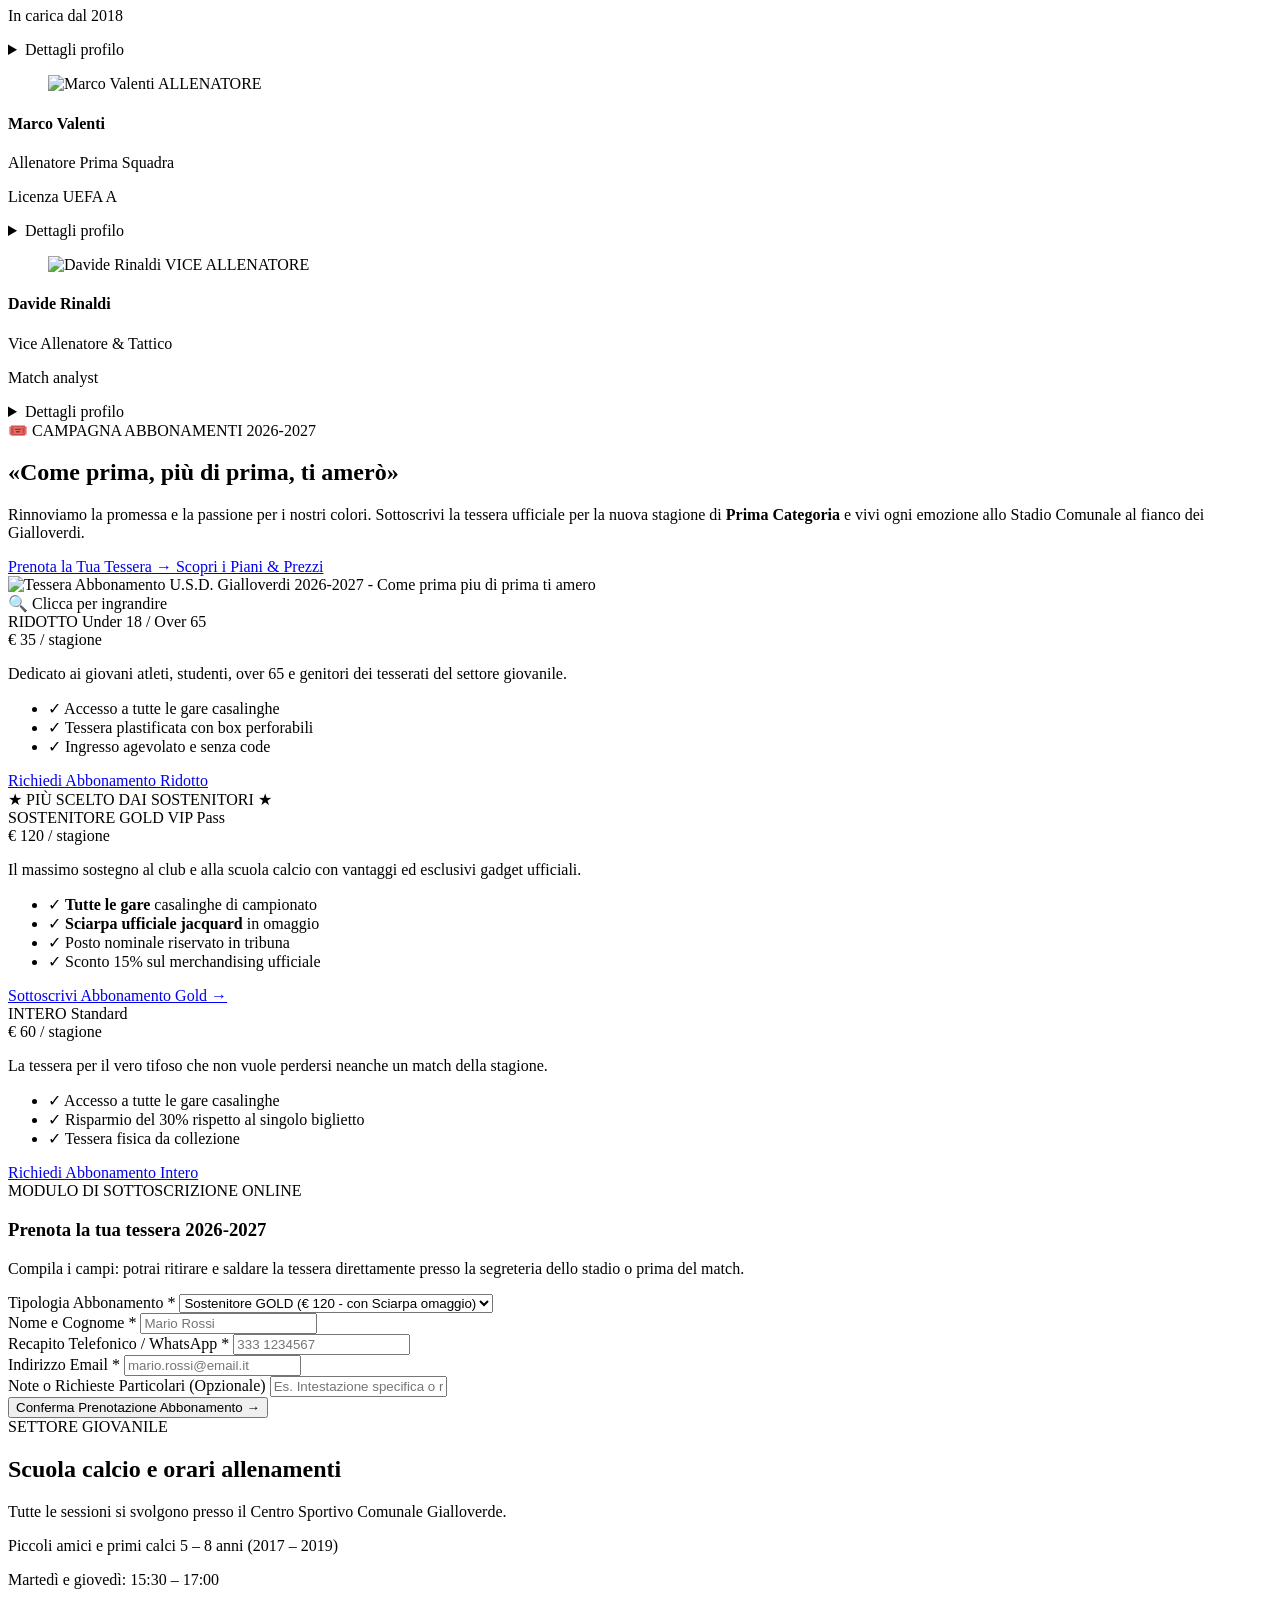
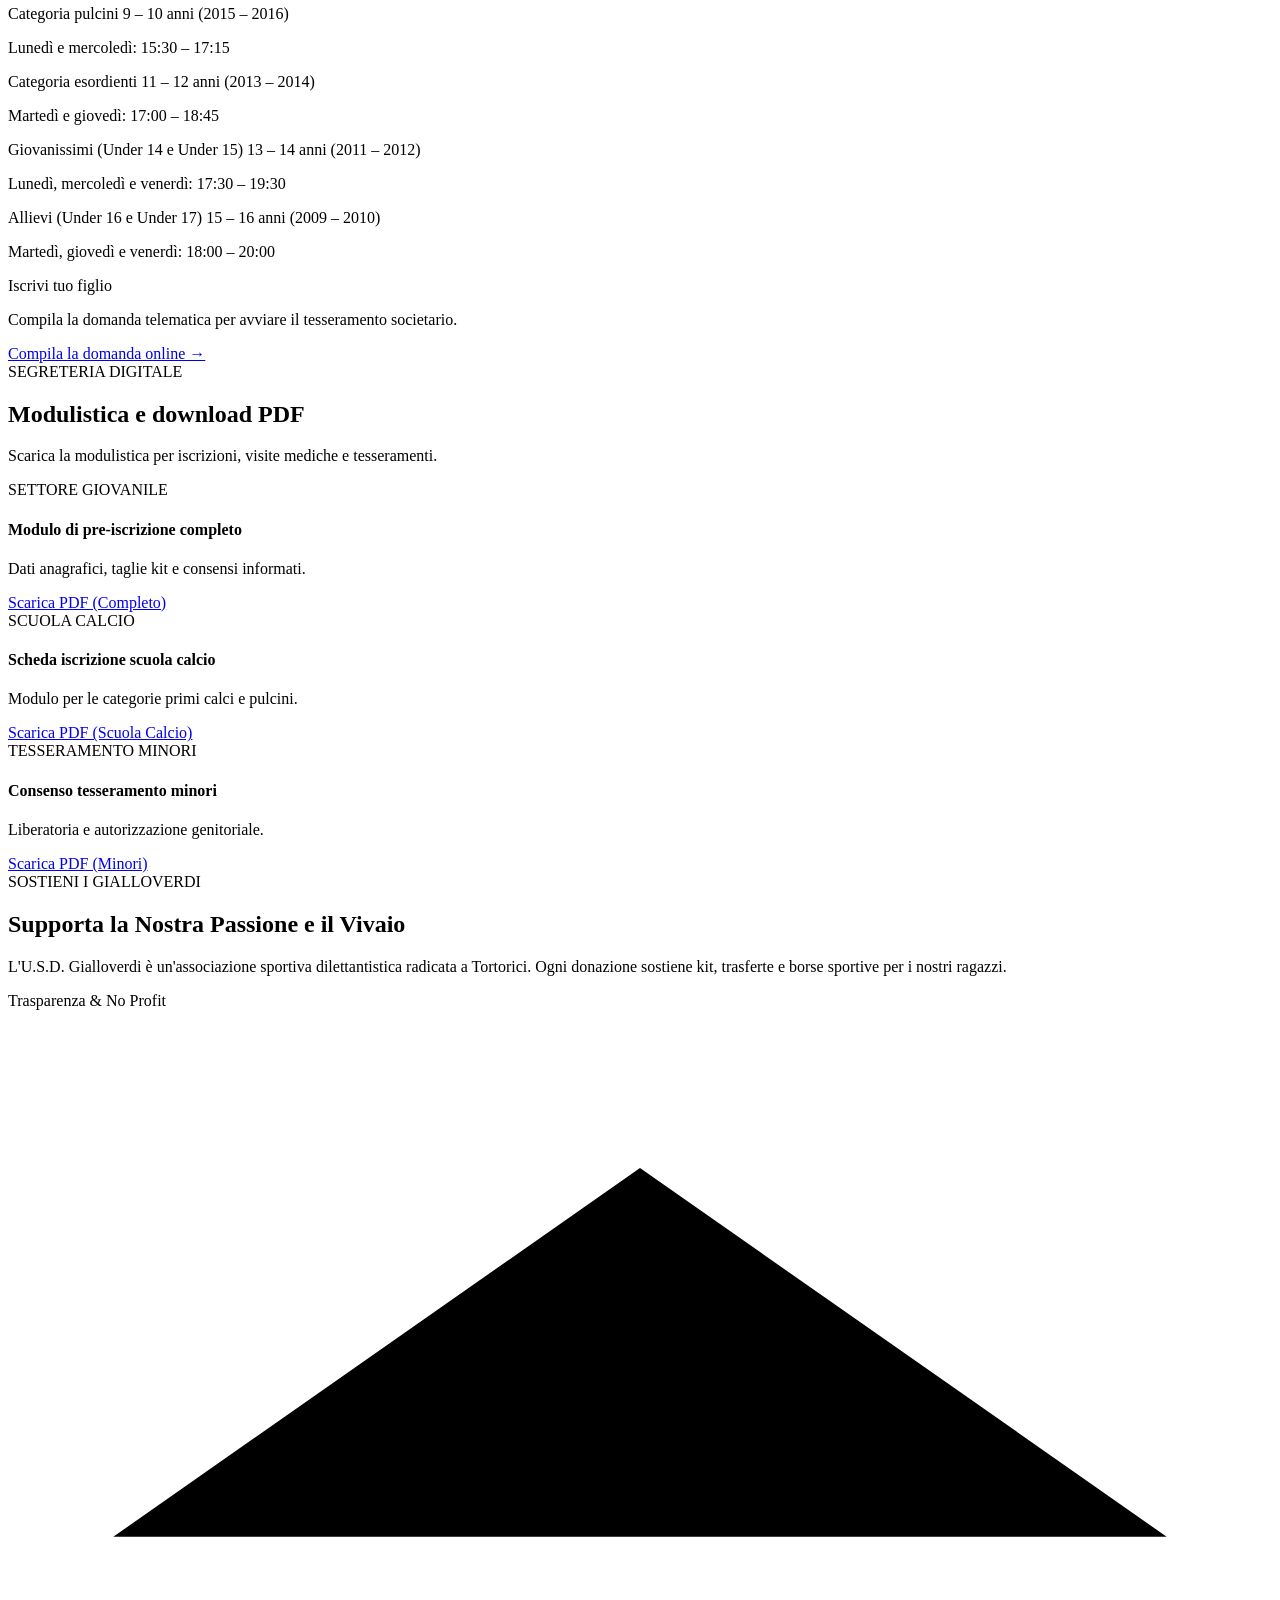
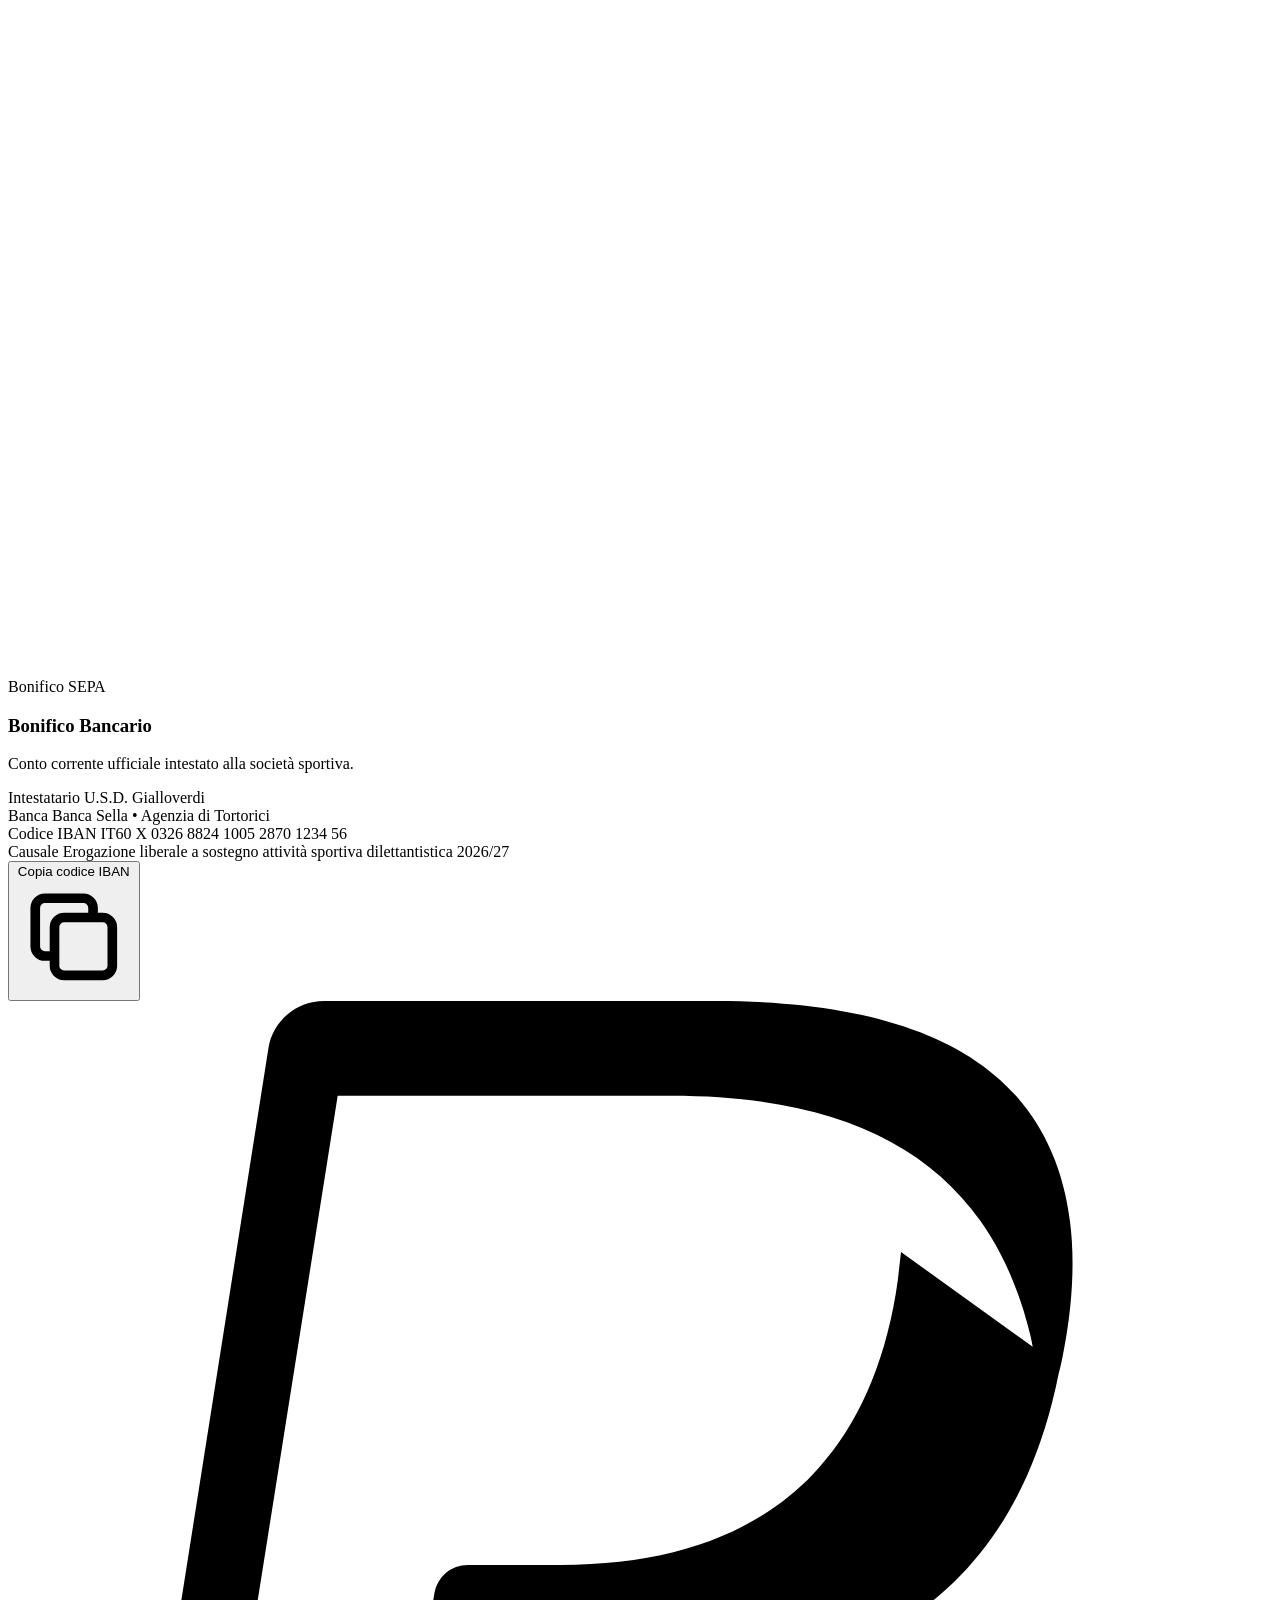
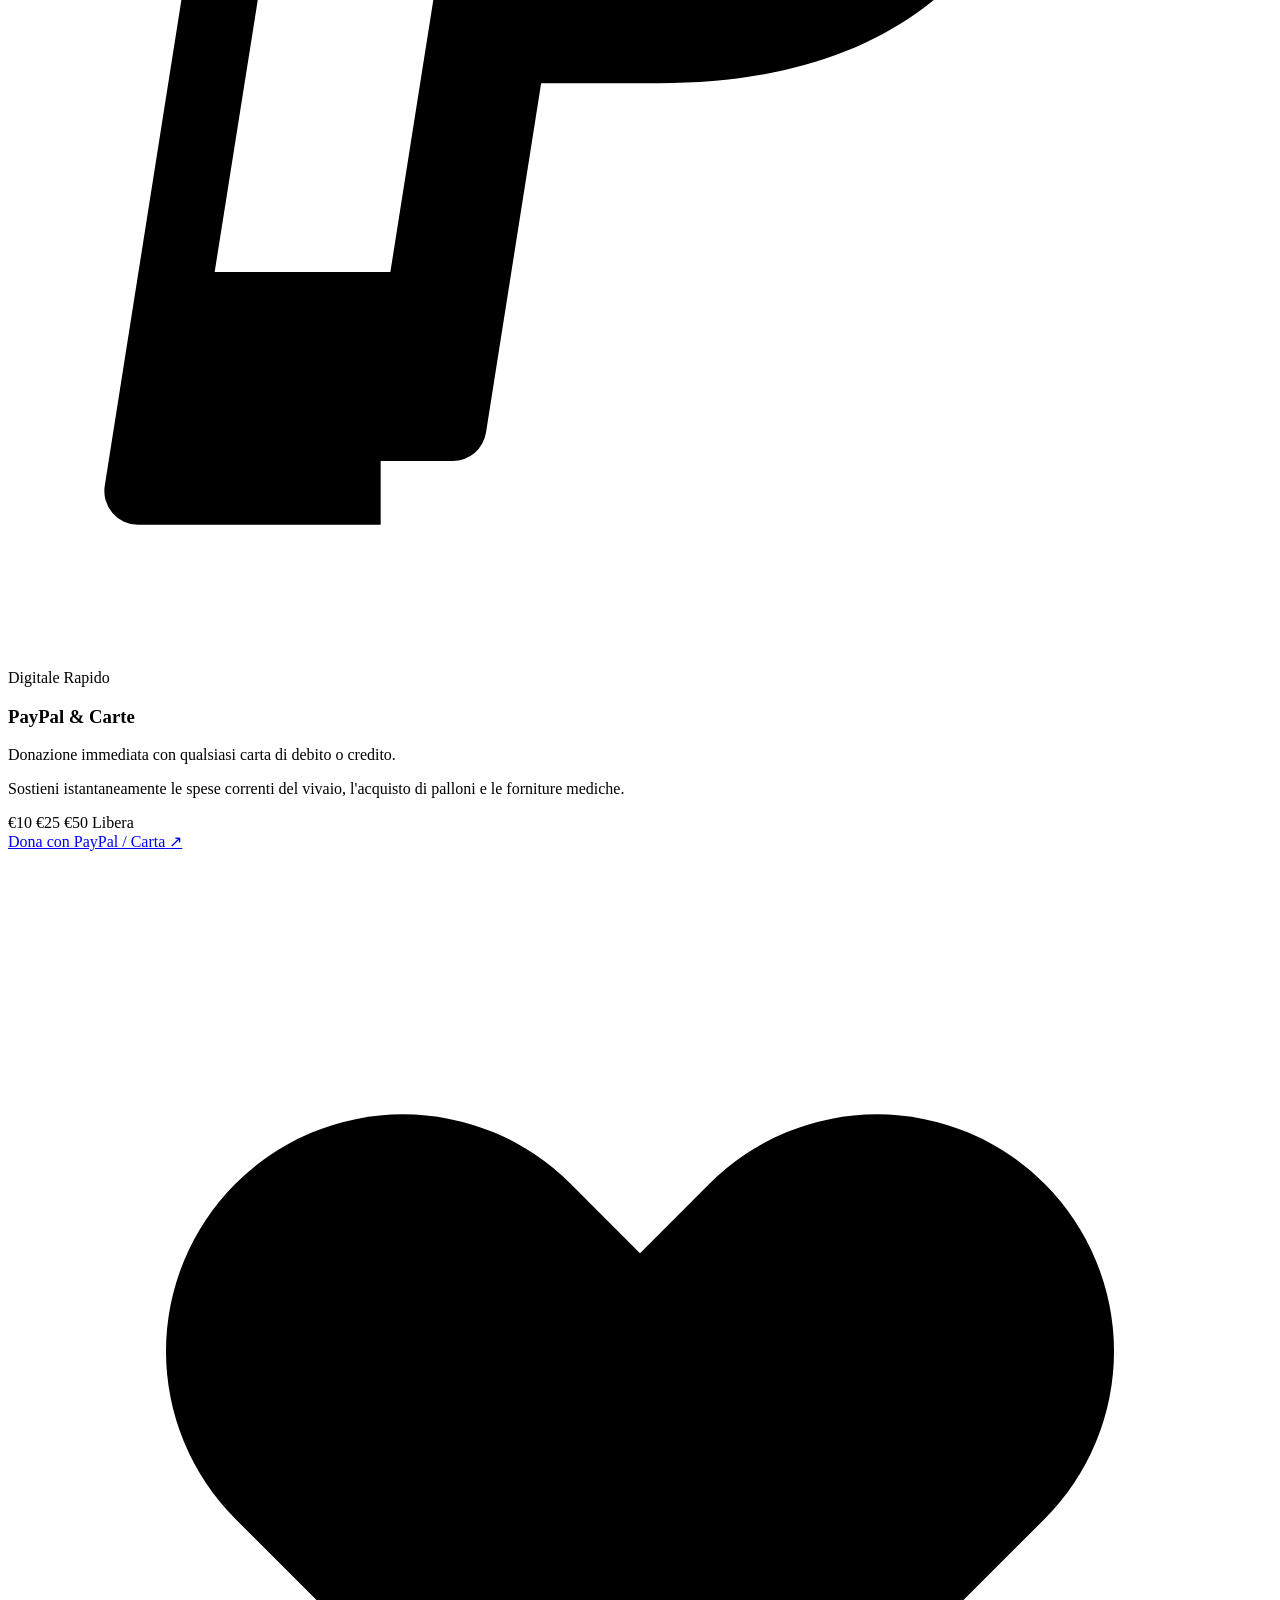
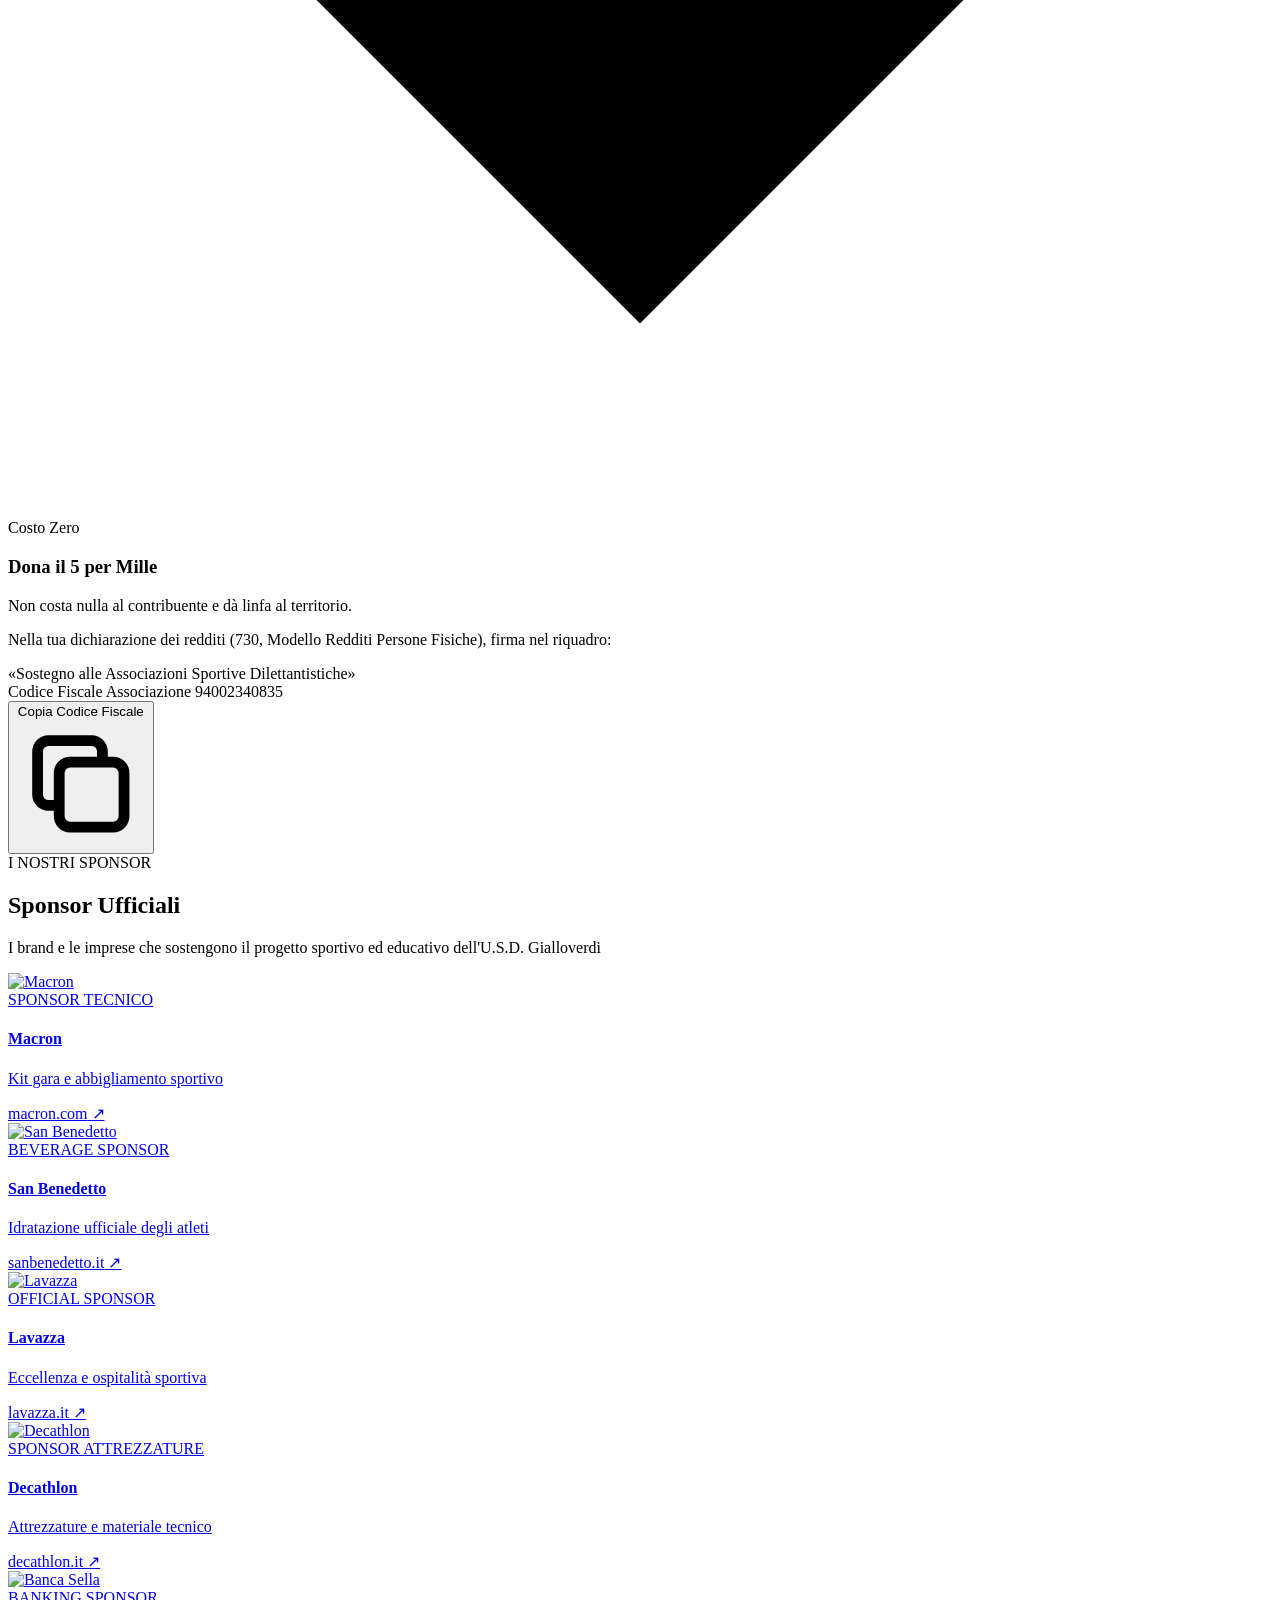
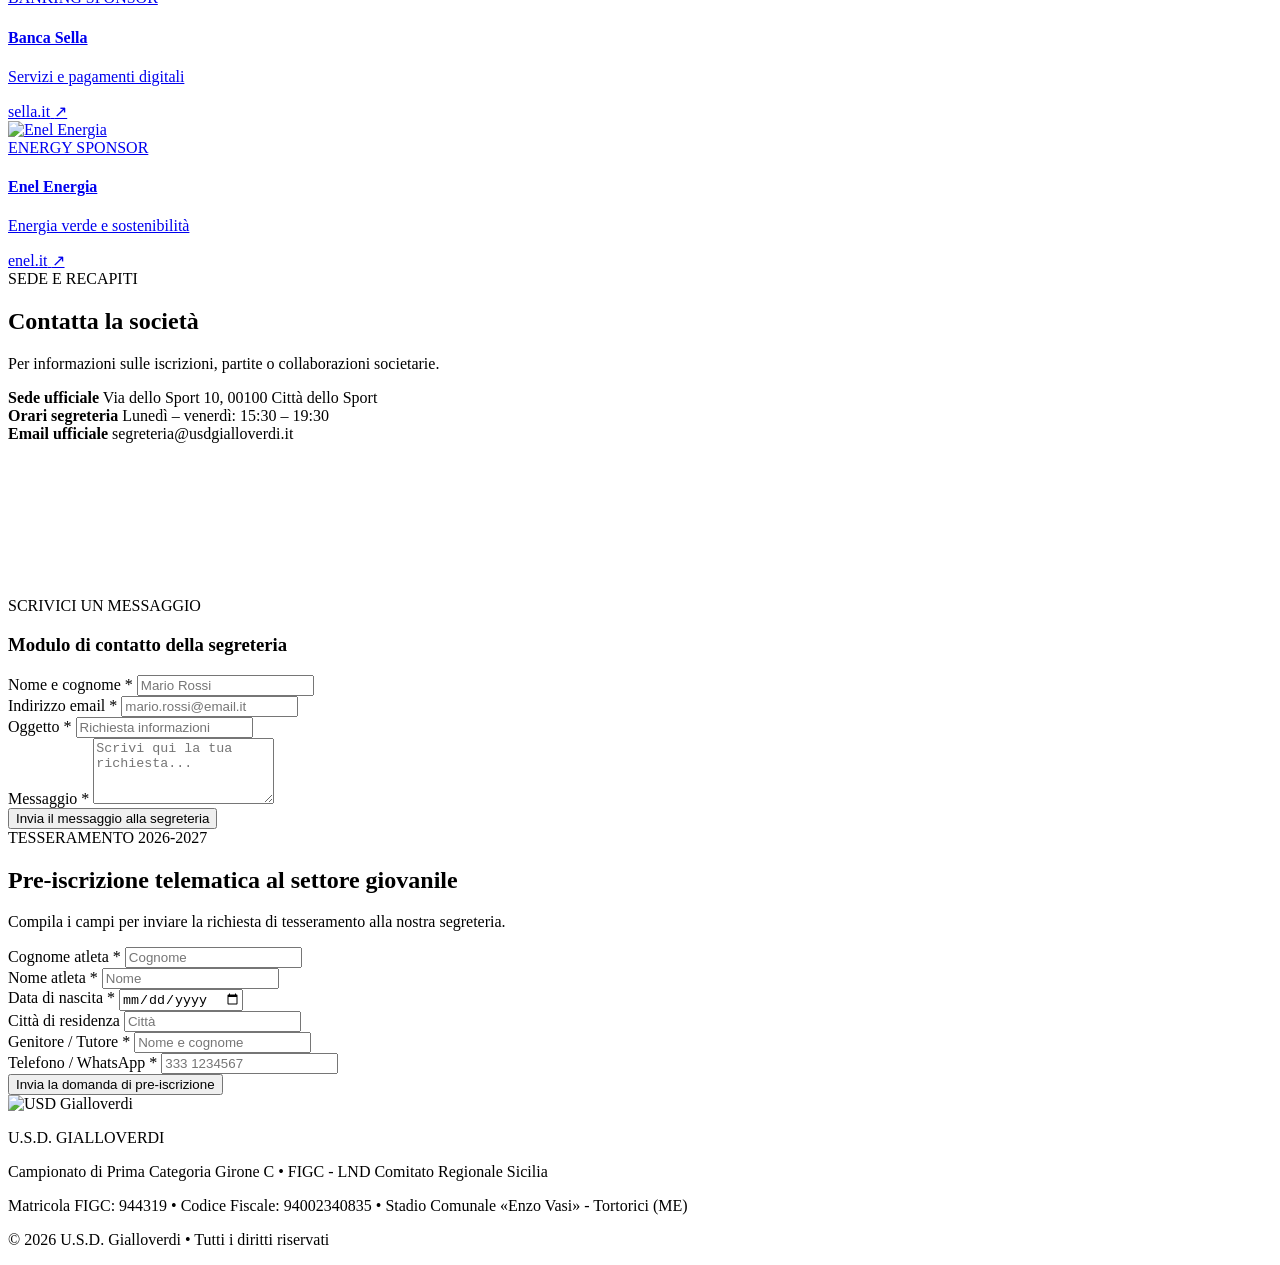
==== commit 457e69e2: "Display official season ticket card image in abbonamenti section" ====
--- a/templates/index.html
+++ b/templates/index.html
@@ -820,6 +820,7 @@
     <!-- 7. CAMPAGNA ABBONAMENTI 2026/2027 -->
     <!-- wp:group {"metadata":{"name":"Campagna Abbonamenti 2026/2027"},"align":"full"} -->
     <!-- SEZIONE CAMPAGNA ABBONAMENTI 2026-2027 (wp:group) -->
+    <!-- SEZIONE CAMPAGNA ABBONAMENTI 2026-2027 (wp:group) -->
     <section id="abbonamenti" class="py-20 px-4 bg-gradient-to-b from-[#00381d] to-[#004f29] text-white border-y border-[#002e17] relative overflow-hidden">
         
         <!-- Texture di sfondo -->
@@ -827,24 +828,53 @@
 
         <div class="max-w-7xl mx-auto space-y-12 relative z-10">
             
-            <!-- Intestazione Campagna con lo Slogan Ufficiale -->
-            <div class="text-center max-w-3xl mx-auto space-y-4">
-                <div class="inline-flex items-center gap-2 bg-[#ffd200] text-[#004222] px-3.5 py-1.5 rounded-full font-bold text-xs uppercase tracking-wider shadow-md">
-                    <span>🎟️</span>
-                    <span>CAMPAGNA ABBONAMENTI 2026-2027</span>
-                </div>
+            <!-- Intestazione Campagna con Slogan & Tessera Ufficiale in Primo Piano -->
+            <div class="grid grid-cols-1 lg:grid-cols-12 gap-8 items-center">
                 
-                <h2 class="font-['Plus_Jakarta_Sans'] font-black text-3xl sm:text-5xl lg:text-6xl text-white tracking-tight leading-tight drop-shadow-sm">
-                    «Come prima, più di prima, ti amerò»
-                </h2>
-
-                <p class="text-slate-200 text-sm sm:text-base leading-relaxed">
-                    Rinnoviamo la promessa e la passione per i nostri colori. Sottoscrivi l'abbonamento per la nuova stagione di <strong>Prima Categoria</strong> e vivi ogni minuto allo Stadio Comunale al fianco dei Gialloverdi.
-                </p>
+                <div class="lg:col-span-7 space-y-4 text-left">
+                    <div class="inline-flex items-center gap-2 bg-[#ffd200] text-[#004222] px-3.5 py-1.5 rounded-full font-bold text-xs uppercase tracking-wider shadow-md">
+                        <span>🎟️</span>
+                        <span>CAMPAGNA ABBONAMENTI 2026-2027</span>
+                    </div>
+                    
+                    <h2 class="font-['Plus_Jakarta_Sans'] font-black text-3xl sm:text-5xl text-white tracking-tight leading-tight drop-shadow-sm">
+                        «Come prima, più di prima, ti amerò»
+                    </h2>
+
+                    <p class="text-slate-200 text-sm sm:text-base leading-relaxed max-w-2xl">
+                        Rinnoviamo la promessa e la passione per i nostri colori. Sottoscrivi la tessera ufficiale per la nuova stagione di <strong>Prima Categoria</strong> e vivi ogni emozione allo Stadio Comunale al fianco dei Gialloverdi.
+                    </p>
+
+                    <div class="flex flex-wrap gap-3 pt-2">
+                        <a href="#modulo-abbonamento" class="bg-[#ffd200] hover:bg-[#f5c400] text-[#004222] font-bold text-xs sm:text-sm px-6 py-3 rounded-xl shadow-lg transition-all flex items-center gap-2">
+                            <span>Prenota la Tua Tessera</span>
+                            <span>→</span>
+                        </a>
+                        <a href="#tariffe-abbonamento" class="bg-white/10 hover:bg-white/20 text-white font-semibold text-xs sm:text-sm px-5 py-3 rounded-xl border border-white/20 transition-all">
+                            Scopri i Piani & Prezzi
+                        </a>
+                    </div>
+                </div>
+
+                <!-- Showcase Immagine Tessera Ufficiale -->
+                <div class="lg:col-span-5 flex justify-center">
+                    <div class="relative group max-w-md w-full">
+                        <div class="absolute -inset-1 bg-gradient-to-r from-[#ffd200] to-[#22c55e] rounded-2xl blur opacity-40 group-hover:opacity-80 transition duration-300"></div>
+                        <div class="relative rounded-2xl overflow-hidden shadow-2xl border-2 border-[#ffd200]/80 bg-slate-900">
+                            <!-- wp:image {"aspectRatio":"16/9","scale":"cover","sizeSlug":"large","linkDestination":"none","lightbox":{"enabled":true}} -->
+                            <img src="assets/img/abbonamento_gialloverdi_2026_2027.jpg" alt="Tessera Abbonamento U.S.D. Gialloverdi 2026-2027 - Come prima piu di prima ti amero" class="w-full h-auto object-contain transition-transform duration-300 group-hover:scale-[1.02] cursor-pointer">
+                            <!-- /wp:image -->
+                            <div class="absolute bottom-2 right-2 bg-black/70 backdrop-blur-sm text-[#ffd200] text-[10px] font-bold px-2 py-0.5 rounded shadow">
+                                🔍 Clicca per ingrandire
+                            </div>
+                        </div>
+                    </div>
+                </div>
+
             </div>
 
             <!-- Griglia dei 3 Piani Tariffari -->
-            <div class="grid grid-cols-1 md:grid-cols-3 gap-8 items-stretch">
+            <div id="tariffe-abbonamento" class="grid grid-cols-1 md:grid-cols-3 gap-8 items-stretch pt-4">
                 
                 <!-- 1. Piano Ridotto -->
                 <div class="bg-white text-slate-900 rounded-2xl p-7 flex flex-col justify-between space-y-6 shadow-xl border-2 border-transparent hover:border-[#ffd200] transition-all">
@@ -862,10 +892,10 @@
                         </div>
                         <ul class="text-xs text-slate-700 space-y-2.5 pt-2 border-t border-slate-100">
                             <li class="flex items-center gap-2">
-                                <span class="text-[#00592e] font-bold">✓</span> Accesso a tutte le 13 gare casalinghe
+                                <span class="text-[#00592e] font-bold">✓</span> Accesso a tutte le gare casalinghe
                             </li>
                             <li class="flex items-center gap-2">
-                                <span class="text-[#00592e] font-bold">✓</span> Tessera plastificata personalizzata
+                                <span class="text-[#00592e] font-bold">✓</span> Tessera plastificata con box perforabili
                             </li>
                             <li class="flex items-center gap-2">
                                 <span class="text-[#00592e] font-bold">✓</span> Ingresso agevolato e senza code
@@ -879,7 +909,7 @@
 
                 <!-- 2. Piano Sostenitore GOLD (In Evidenza) -->
                 <div class="bg-white text-slate-900 rounded-2xl p-7 flex flex-col justify-between space-y-6 shadow-2xl border-4 border-[#ffd200] relative transform md:-translate-y-2">
-                    <div class="absolute -top-3.5 left-1/2 -translate-x-1/2 bg-[#ffd200] text-[#004222] text-[10px] font-black uppercase px-4 py-1 rounded-full tracking-wider shadow">
+                    <div class="absolute -top-3.5 left-1/2 -translate-x-1/2 bg-[#ffd200] text-[#004222] text-[10px] font-black uppercase px-4 py-1 rounded-full tracking-wider shadow whitespace-nowrap">
                         ★ PIÙ SCELTO DAI SOSTENITORI ★
                     </div>
                     <div class="space-y-4">
@@ -896,7 +926,7 @@
                         </div>
                         <ul class="text-xs text-slate-700 space-y-2.5 pt-2 border-t border-slate-100 font-medium">
                             <li class="flex items-center gap-2">
-                                <span class="text-[#00592e] font-bold">✓</span> <strong>Tutte le 13 gare</strong> casalinghe di campionato
+                                <span class="text-[#00592e] font-bold">✓</span> <strong>Tutte le gare</strong> casalinghe di campionato
                             </li>
                             <li class="flex items-center gap-2">
                                 <span class="text-[#00592e] font-bold">✓</span> <strong>Sciarpa ufficiale jacquard</strong> in omaggio
@@ -930,13 +960,13 @@
                         </div>
                         <ul class="text-xs text-slate-700 space-y-2.5 pt-2 border-t border-slate-100">
                             <li class="flex items-center gap-2">
-                                <span class="text-[#00592e] font-bold">✓</span> Accesso a tutte le 13 gare casalinghe
+                                <span class="text-[#00592e] font-bold">✓</span> Accesso a tutte le gare casalinghe
                             </li>
                             <li class="flex items-center gap-2">
                                 <span class="text-[#00592e] font-bold">✓</span> Risparmio del 30% rispetto al singolo biglietto
                             </li>
                             <li class="flex items-center gap-2">
-                                <span class="text-[#00592e] font-bold">✓</span> Tessera digitale & fisica da collezione
+                                <span class="text-[#00592e] font-bold">✓</span> Tessera fisica da collezione
                             </li>
                         </ul>
                     </div>
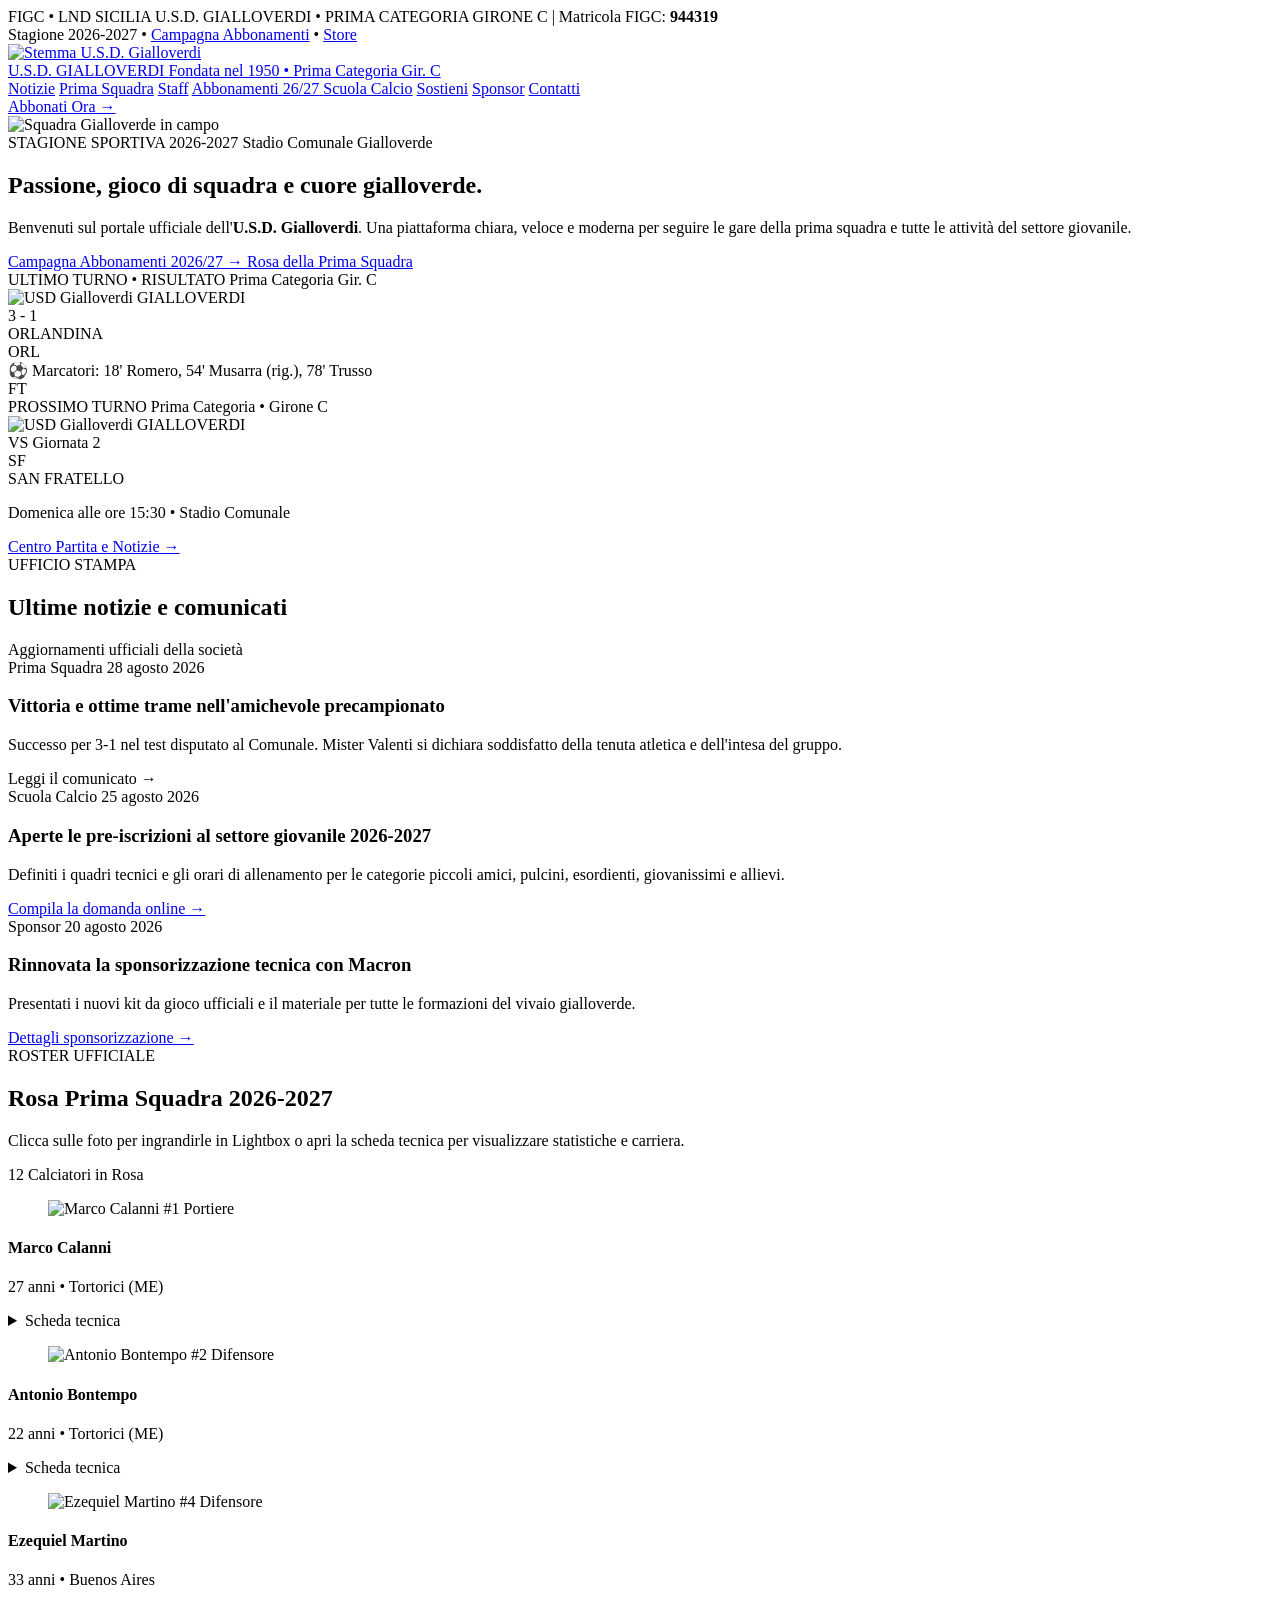
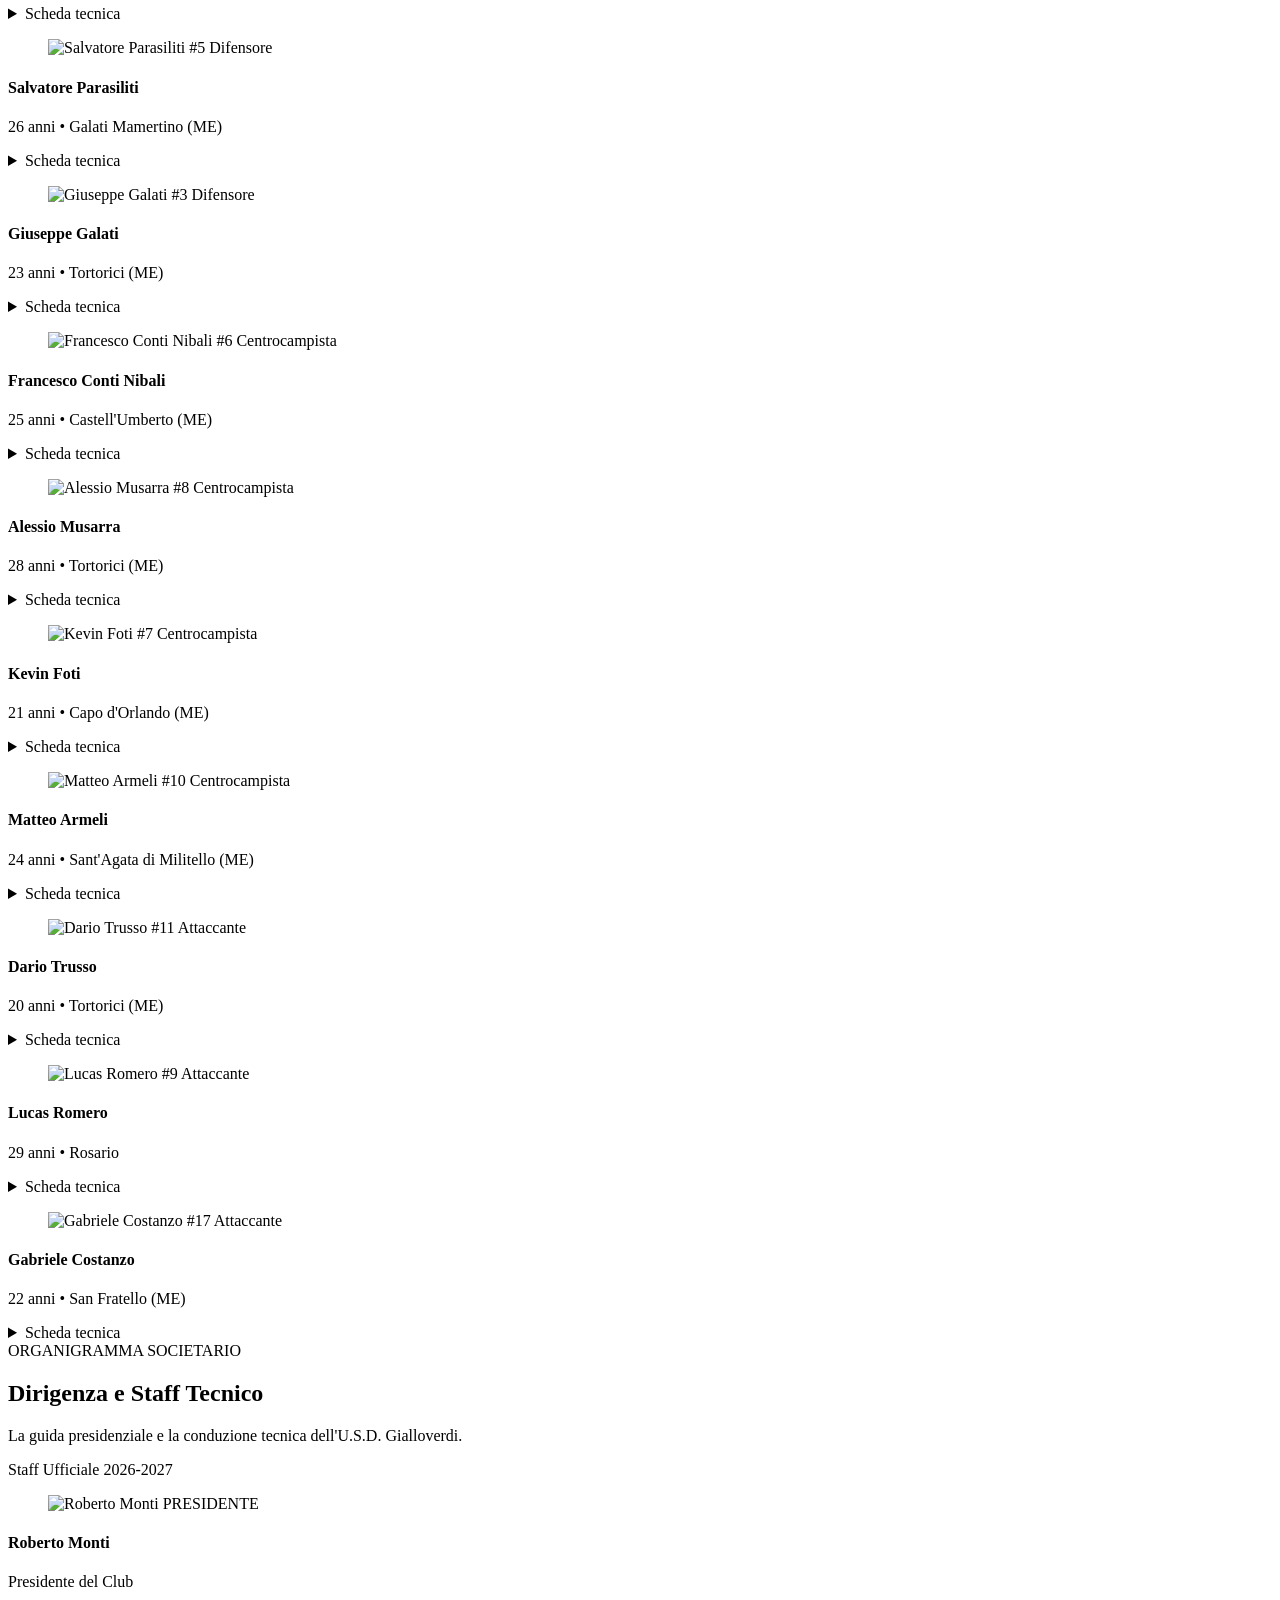
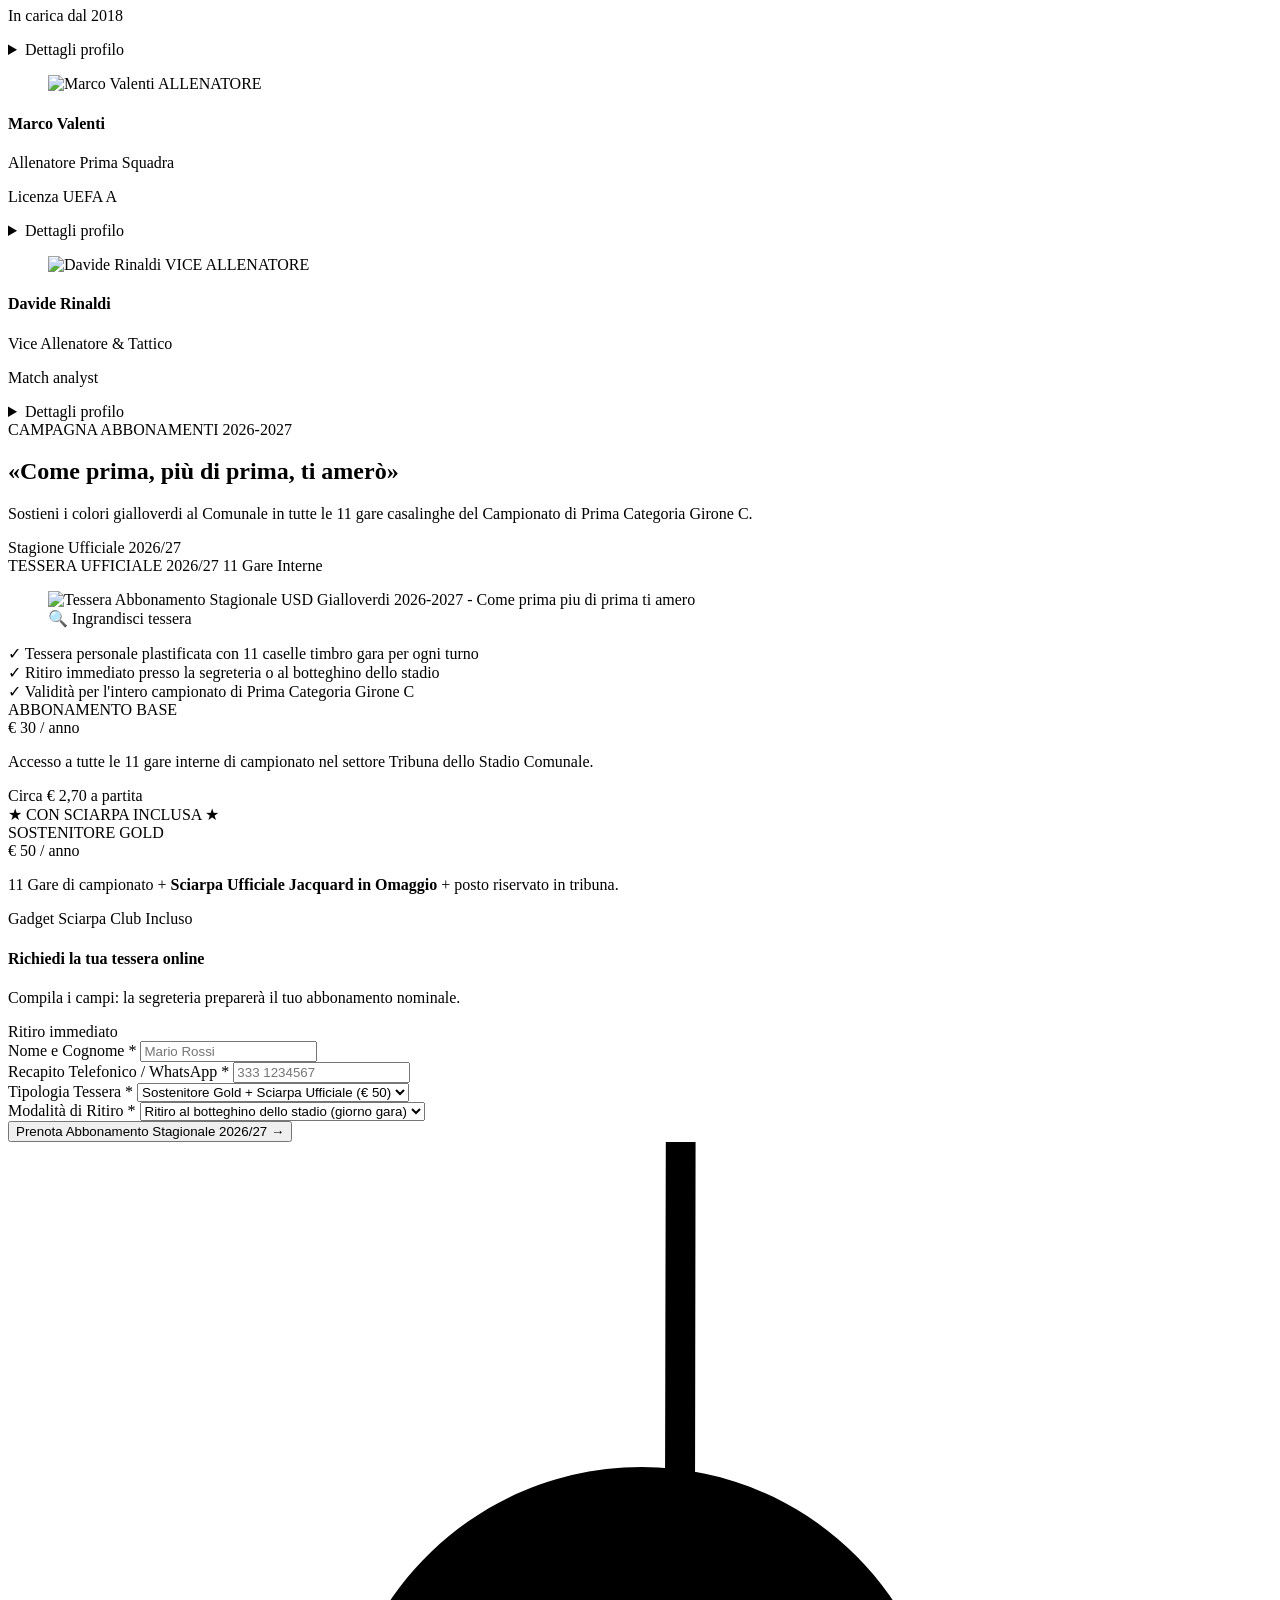
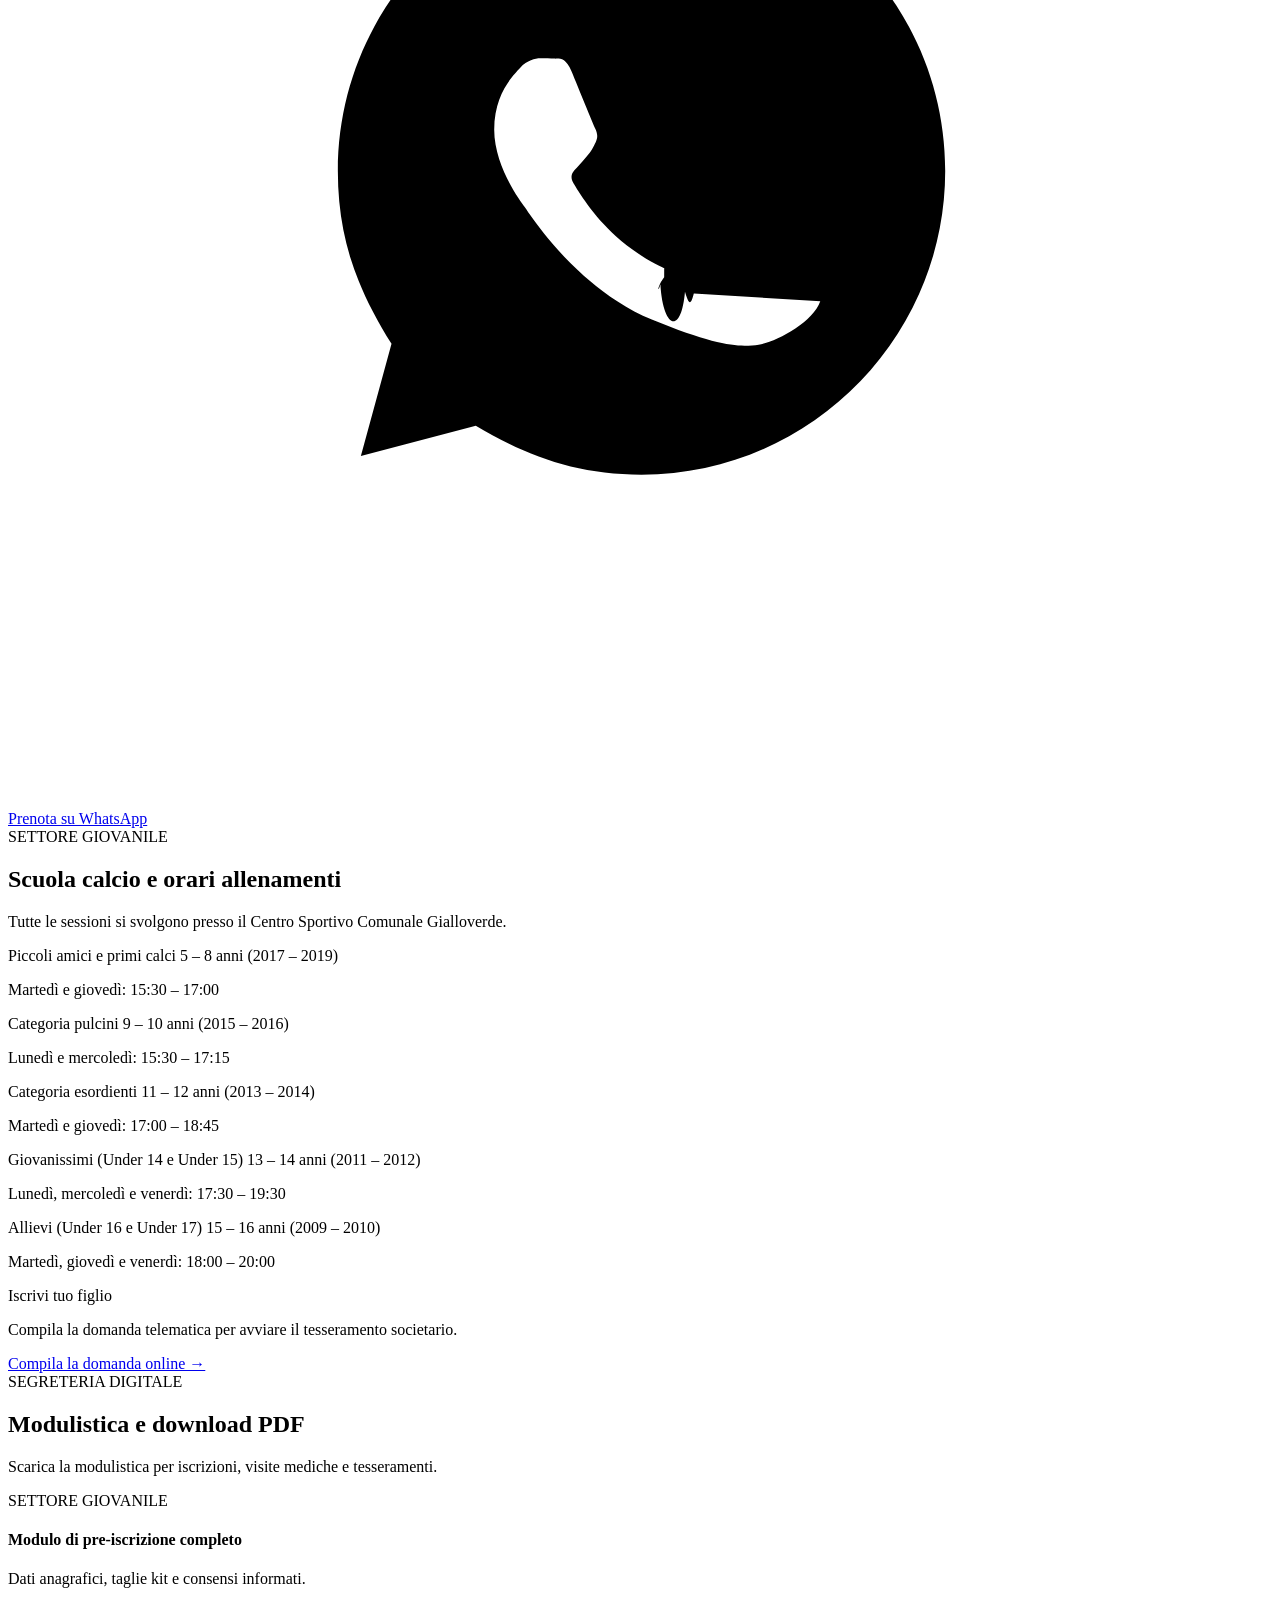
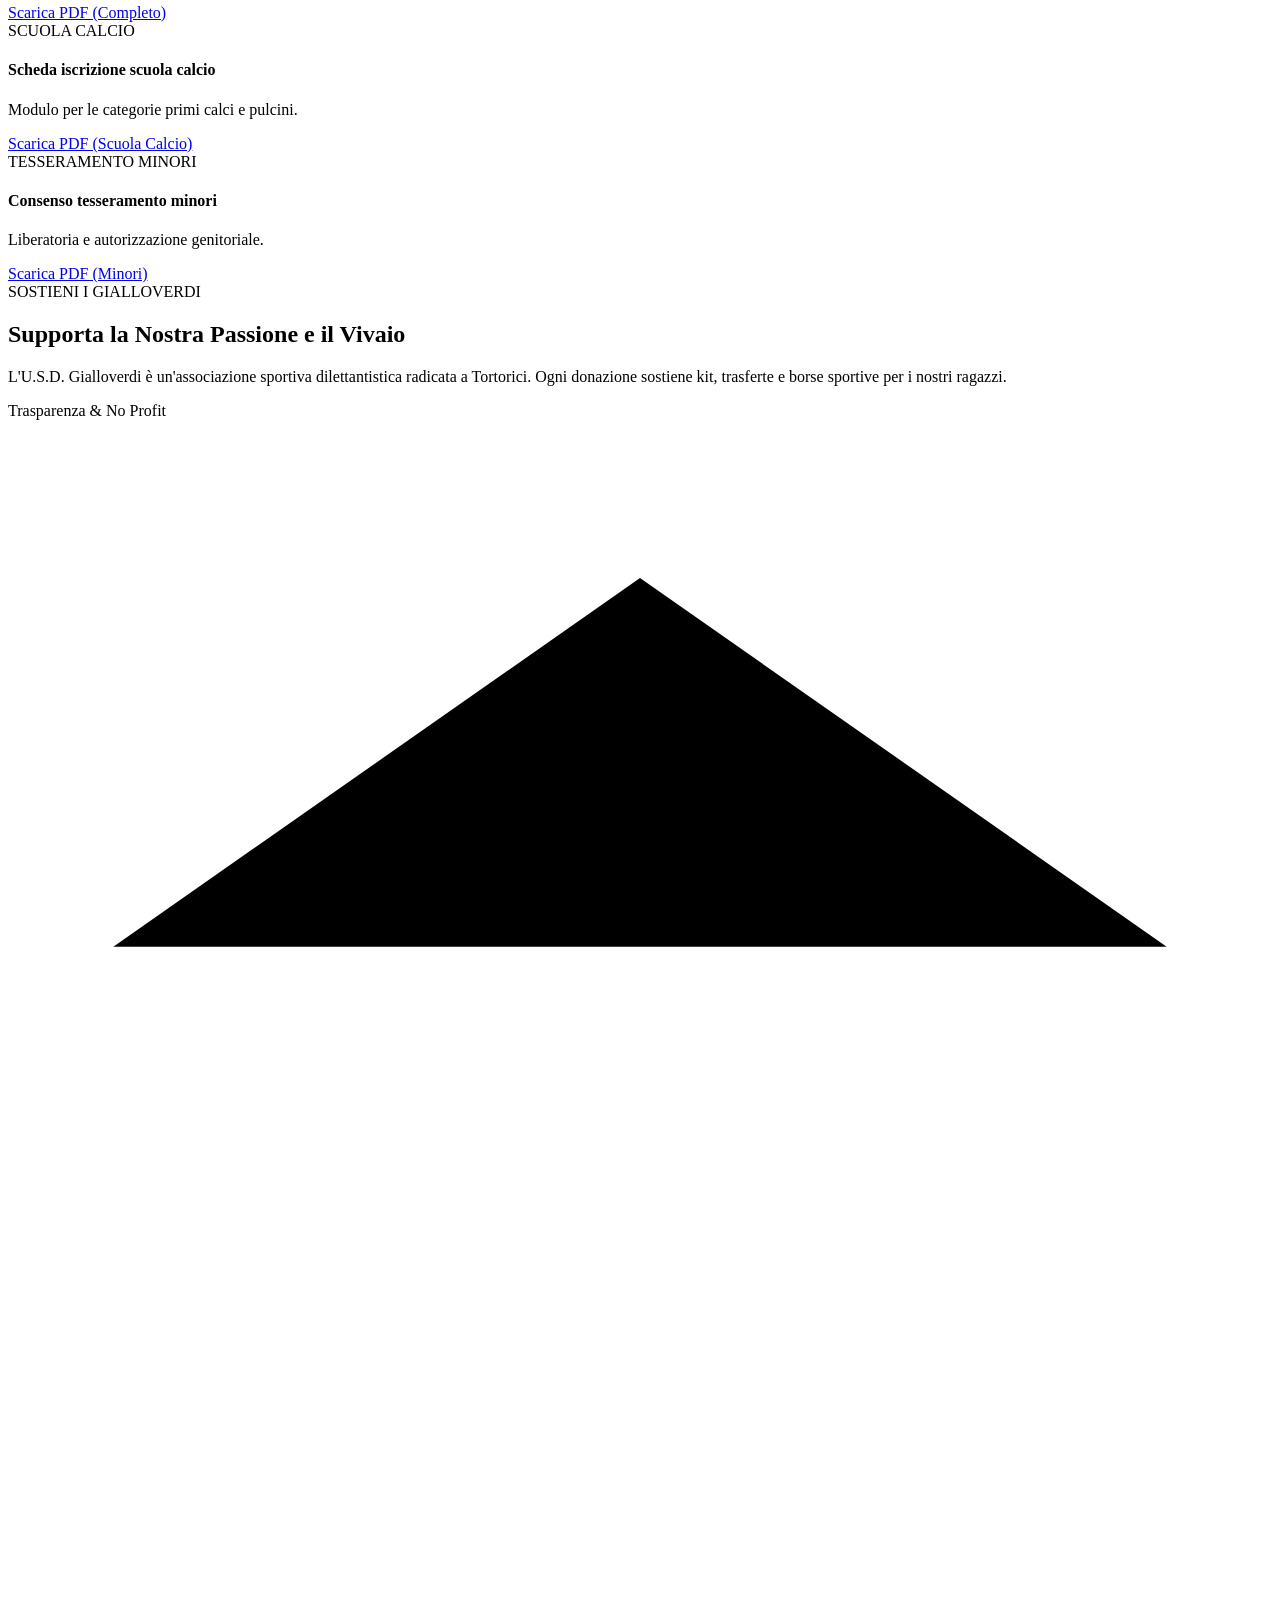
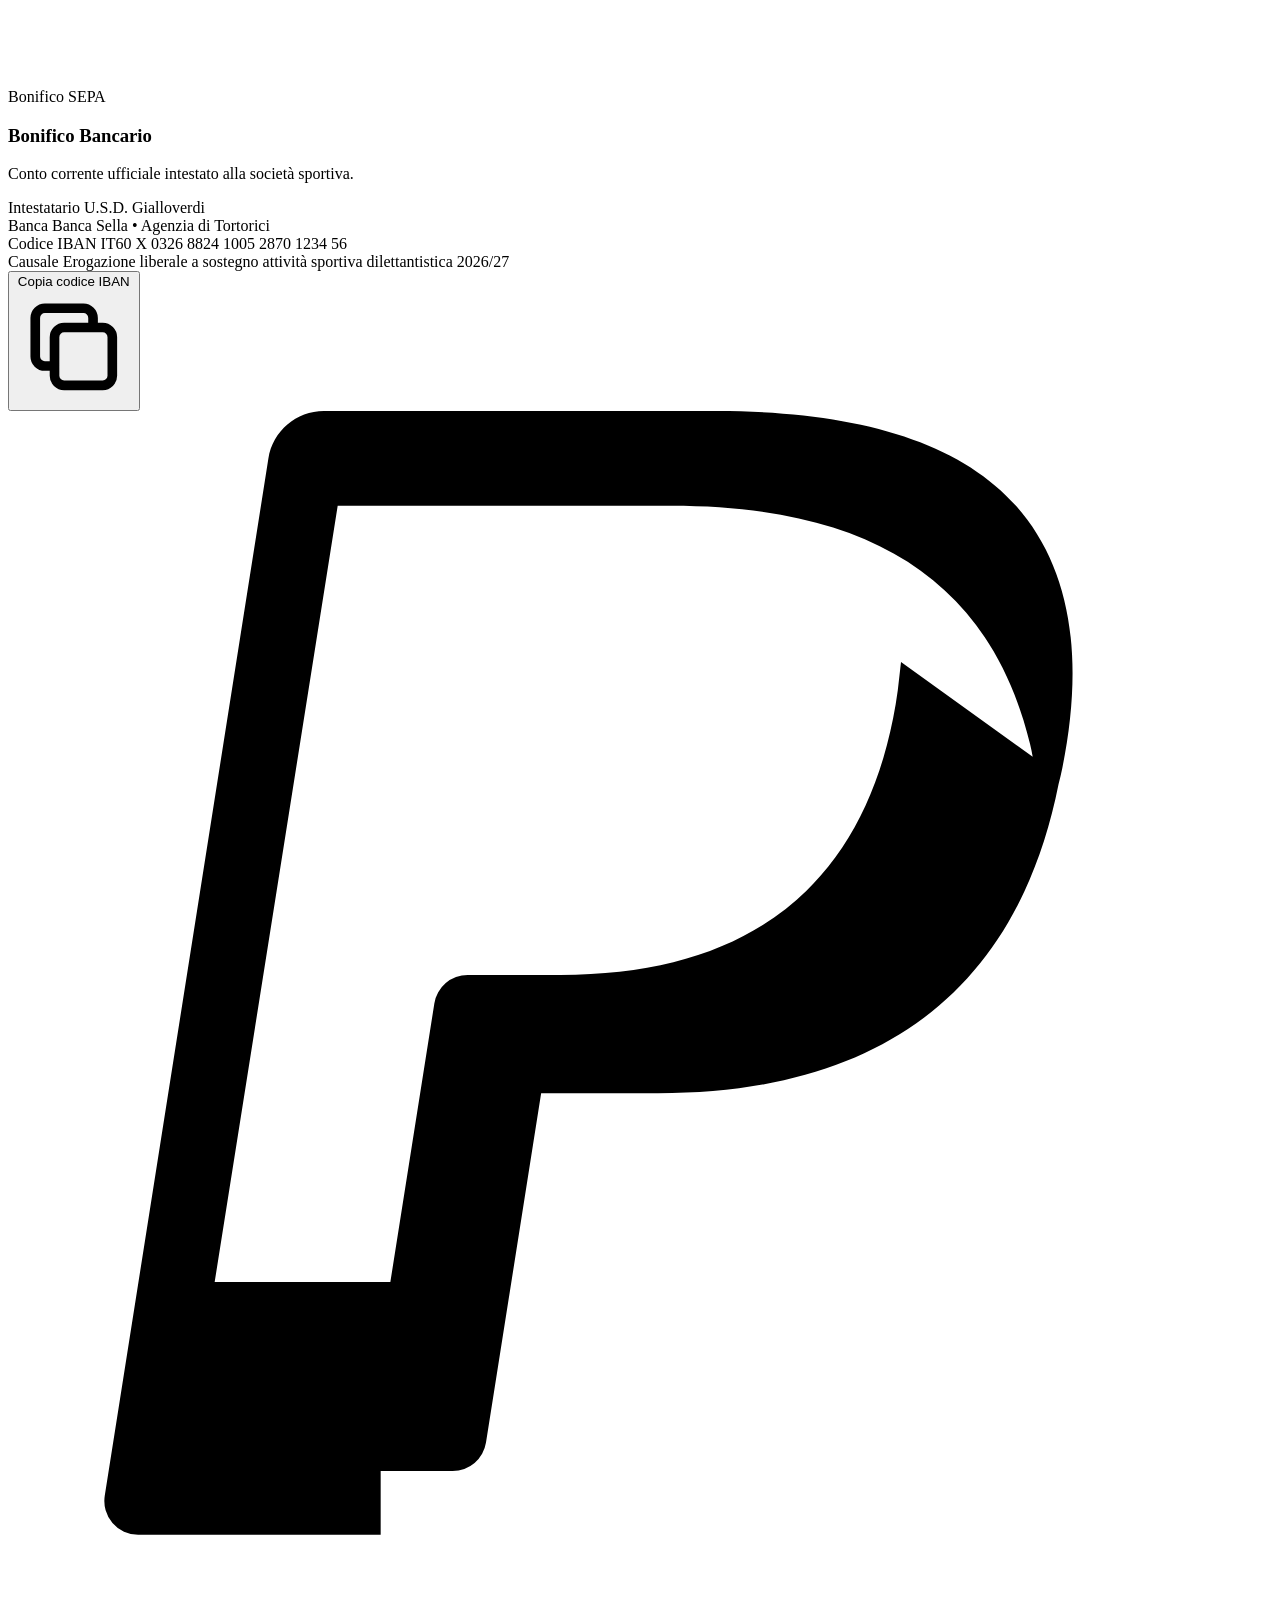
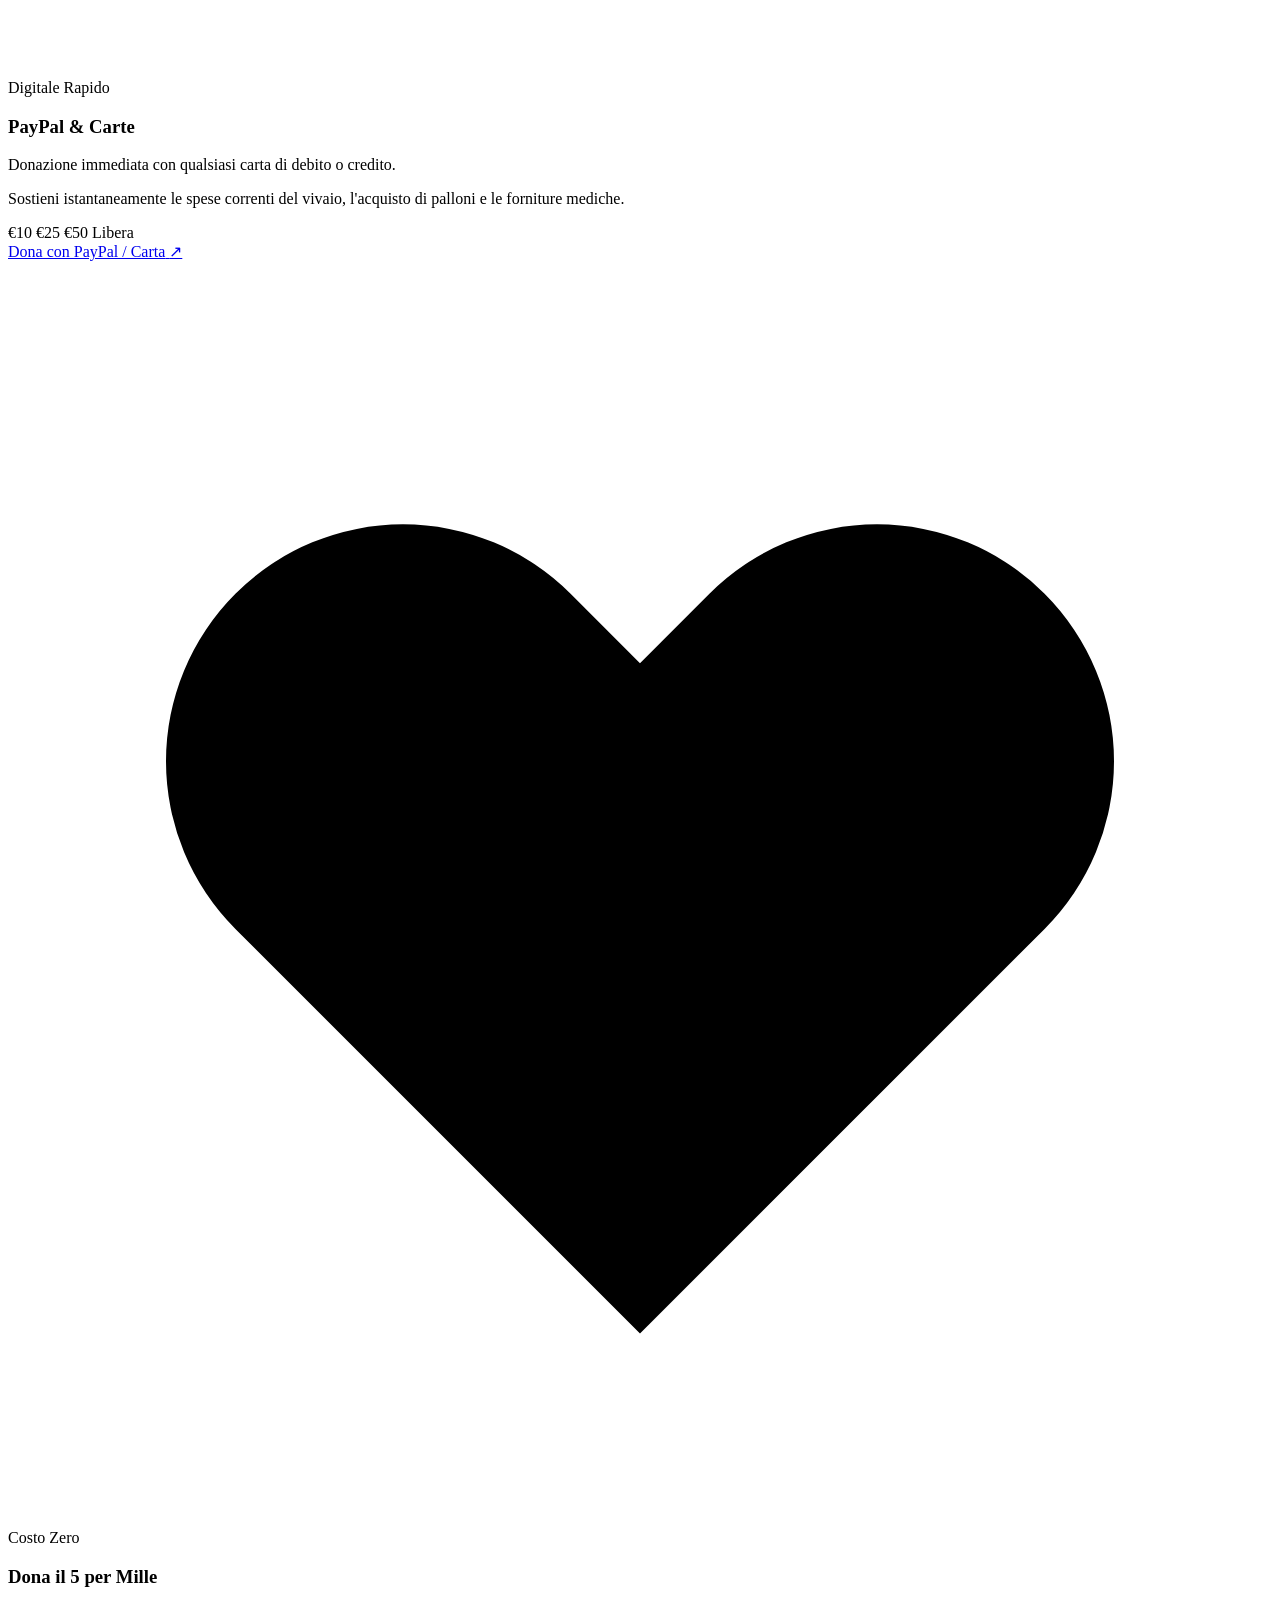
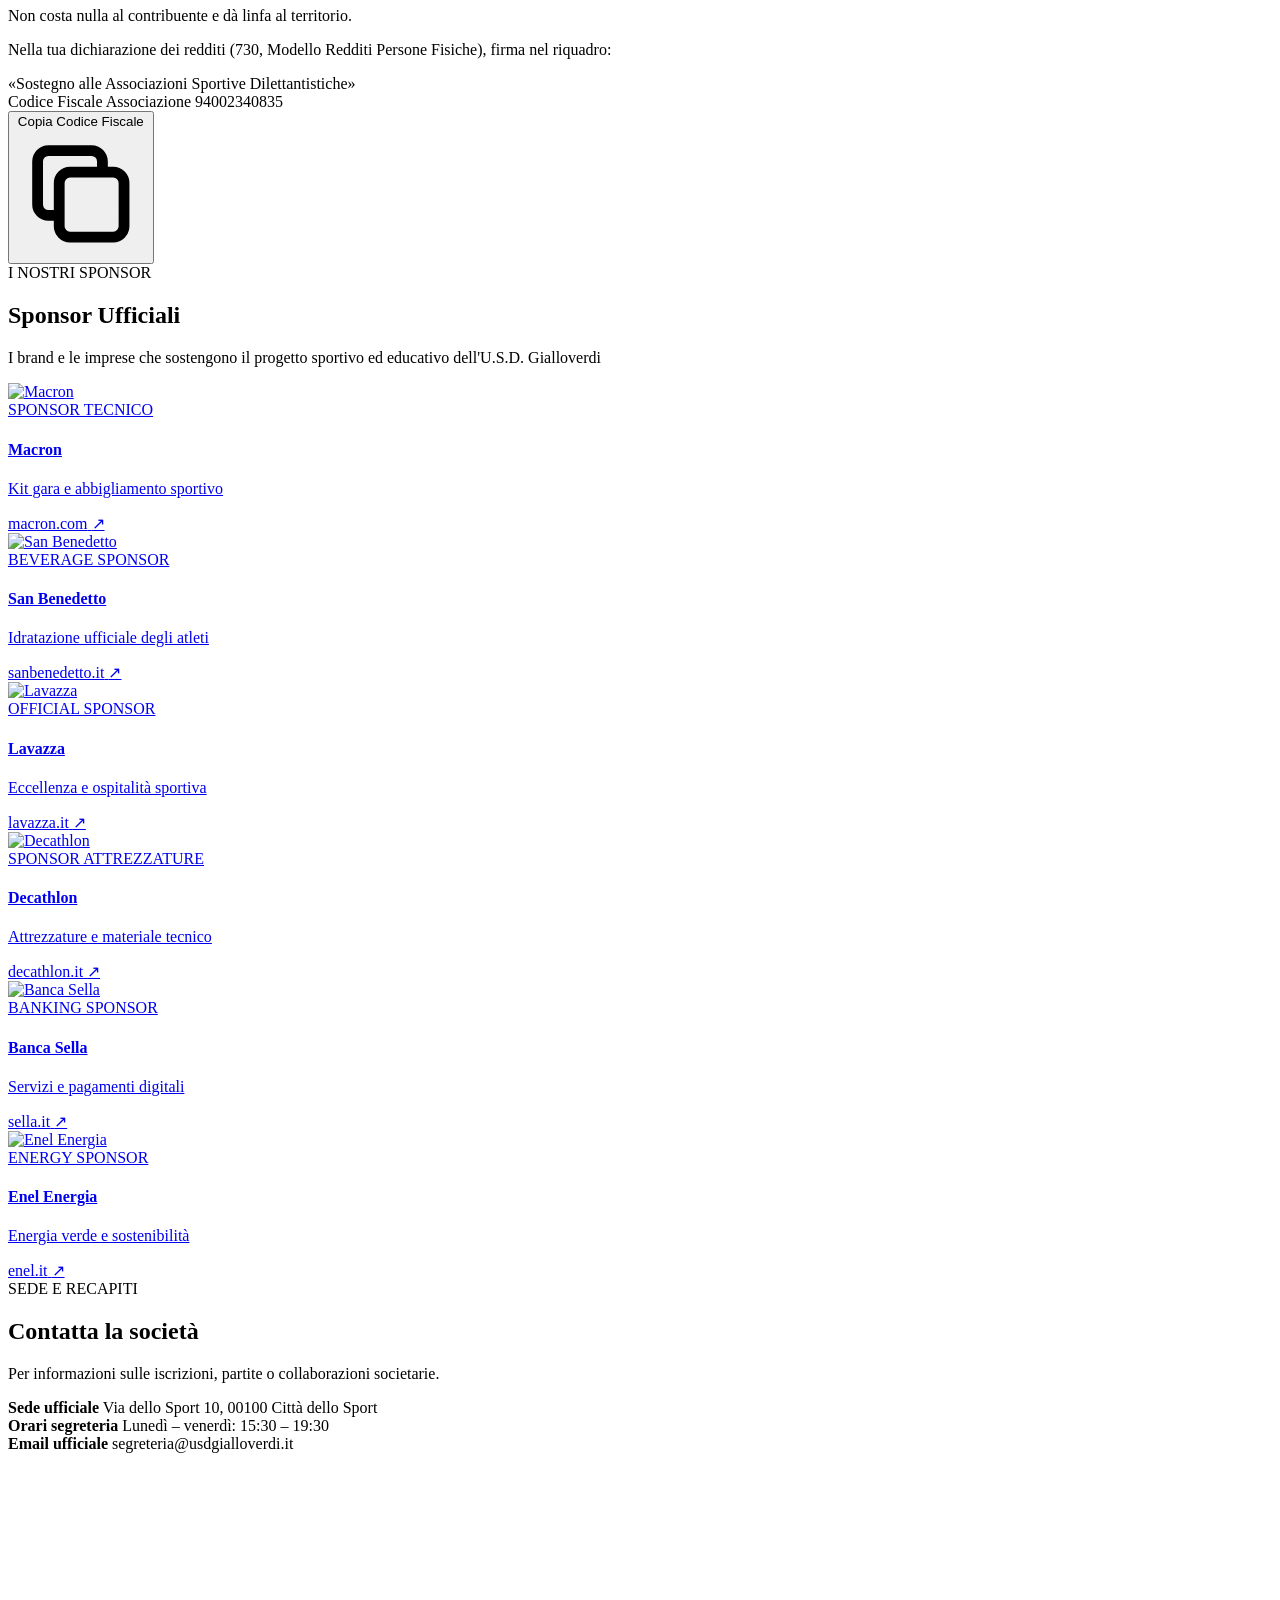
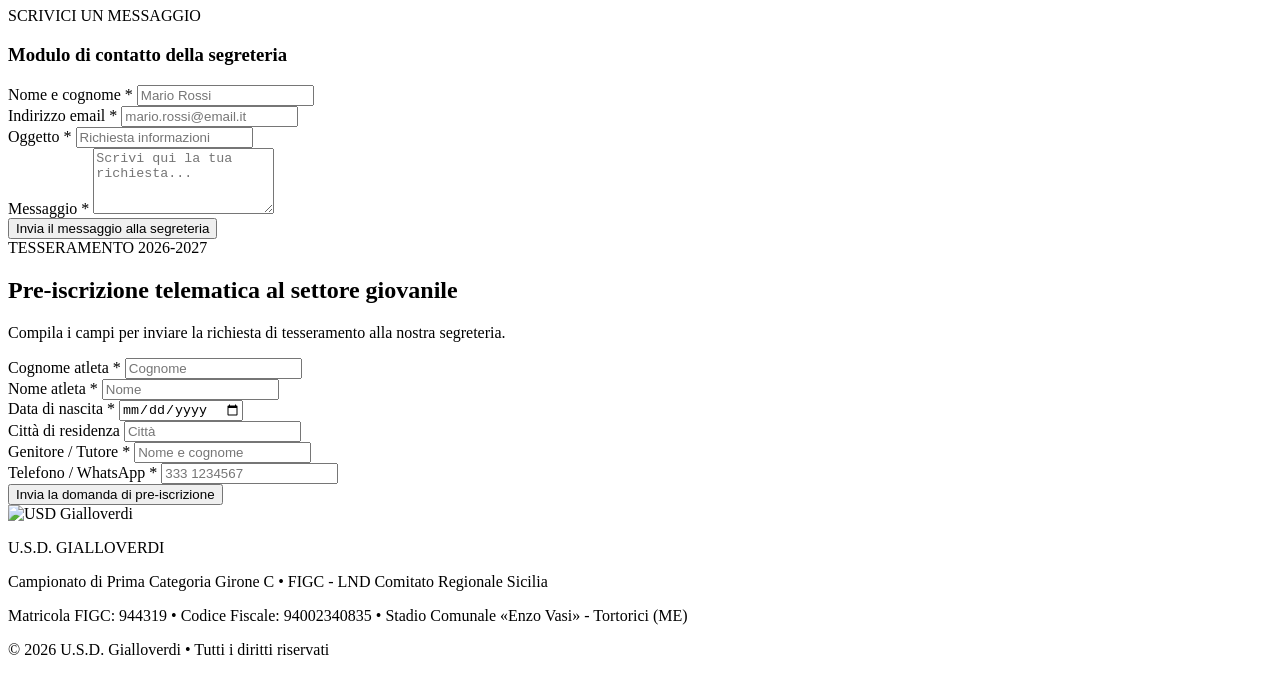
==== commit 1cf0a2e3: "Restore 2-column abbonamenti layout (card on left, 2 tiers with scarf option & booking form on right" ====
--- a/templates/index.html
+++ b/templates/index.html
@@ -821,212 +821,174 @@
     <!-- wp:group {"metadata":{"name":"Campagna Abbonamenti 2026/2027"},"align":"full"} -->
     <!-- SEZIONE CAMPAGNA ABBONAMENTI 2026-2027 (wp:group) -->
     <!-- SEZIONE CAMPAGNA ABBONAMENTI 2026-2027 (wp:group) -->
-    <section id="abbonamenti" class="py-20 px-4 bg-gradient-to-b from-[#00381d] to-[#004f29] text-white border-y border-[#002e17] relative overflow-hidden">
-        
-        <!-- Texture di sfondo -->
-        <div class="absolute inset-0 opacity-10 pointer-events-none bg-[radial-gradient(#ffd200_1px,transparent_1px)] [background-size:16px_16px]"></div>
-
-        <div class="max-w-7xl mx-auto space-y-12 relative z-10">
+    <!-- 7. CAMPAGNA ABBONAMENTI 2026/2027 (wp:group) -->
+    <!-- wp:group {"metadata":{"name":"Campagna Abbonamenti 2026/2027"},"align":"full"} -->
+    <section id="abbonamenti" class="py-16 px-4 bg-gradient-to-b from-[#f8fafc] to-[#f1f5f9] border-b border-slate-200">
+        <div class="max-w-7xl mx-auto space-y-10">
             
-            <!-- Intestazione Campagna con Slogan & Tessera Ufficiale in Primo Piano -->
-            <div class="grid grid-cols-1 lg:grid-cols-12 gap-8 items-center">
-                
-                <div class="lg:col-span-7 space-y-4 text-left">
-                    <div class="inline-flex items-center gap-2 bg-[#ffd200] text-[#004222] px-3.5 py-1.5 rounded-full font-bold text-xs uppercase tracking-wider shadow-md">
-                        <span>🎟️</span>
-                        <span>CAMPAGNA ABBONAMENTI 2026-2027</span>
-                    </div>
-                    
-                    <h2 class="font-['Plus_Jakarta_Sans'] font-black text-3xl sm:text-5xl text-white tracking-tight leading-tight drop-shadow-sm">
+            <!-- Intestazione con lo Slogan Ufficiale -->
+            <div class="flex flex-col sm:flex-row justify-between items-start sm:items-end gap-3 pb-4 border-b border-slate-200">
+                <div>
+                    <span class="text-xs font-bold uppercase tracking-wider text-[#00592e] bg-[#ecfdf5] px-2.5 py-1 rounded">
+                        CAMPAGNA ABBONAMENTI 2026-2027
+                    </span>
+                    <h2 class="font-['Plus_Jakarta_Sans'] font-black text-3xl sm:text-4xl text-slate-900 mt-2">
                         «Come prima, più di prima, ti amerò»
                     </h2>
-
-                    <p class="text-slate-200 text-sm sm:text-base leading-relaxed max-w-2xl">
-                        Rinnoviamo la promessa e la passione per i nostri colori. Sottoscrivi la tessera ufficiale per la nuova stagione di <strong>Prima Categoria</strong> e vivi ogni emozione allo Stadio Comunale al fianco dei Gialloverdi.
-                    </p>
-
-                    <div class="flex flex-wrap gap-3 pt-2">
-                        <a href="#modulo-abbonamento" class="bg-[#ffd200] hover:bg-[#f5c400] text-[#004222] font-bold text-xs sm:text-sm px-6 py-3 rounded-xl shadow-lg transition-all flex items-center gap-2">
-                            <span>Prenota la Tua Tessera</span>
-                            <span>→</span>
-                        </a>
-                        <a href="#tariffe-abbonamento" class="bg-white/10 hover:bg-white/20 text-white font-semibold text-xs sm:text-sm px-5 py-3 rounded-xl border border-white/20 transition-all">
-                            Scopri i Piani & Prezzi
-                        </a>
-                    </div>
-                </div>
-
-                <!-- Showcase Immagine Tessera Ufficiale -->
-                <div class="lg:col-span-5 flex justify-center">
-                    <div class="relative group max-w-md w-full">
-                        <div class="absolute -inset-1 bg-gradient-to-r from-[#ffd200] to-[#22c55e] rounded-2xl blur opacity-40 group-hover:opacity-80 transition duration-300"></div>
-                        <div class="relative rounded-2xl overflow-hidden shadow-2xl border-2 border-[#ffd200]/80 bg-slate-900">
-                            <!-- wp:image {"aspectRatio":"16/9","scale":"cover","sizeSlug":"large","linkDestination":"none","lightbox":{"enabled":true}} -->
-                            <img src="assets/img/abbonamento_gialloverdi_2026_2027.jpg" alt="Tessera Abbonamento U.S.D. Gialloverdi 2026-2027 - Come prima piu di prima ti amero" class="w-full h-auto object-contain transition-transform duration-300 group-hover:scale-[1.02] cursor-pointer">
-                            <!-- /wp:image -->
-                            <div class="absolute bottom-2 right-2 bg-black/70 backdrop-blur-sm text-[#ffd200] text-[10px] font-bold px-2 py-0.5 rounded shadow">
-                                🔍 Clicca per ingrandire
-                            </div>
-                        </div>
-                    </div>
-                </div>
-
-            </div>
-
-            <!-- Griglia dei 3 Piani Tariffari -->
-            <div id="tariffe-abbonamento" class="grid grid-cols-1 md:grid-cols-3 gap-8 items-stretch pt-4">
+                    <p class="text-xs text-slate-600 mt-1">Sostieni i colori gialloverdi al Comunale in tutte le 11 gare casalinghe del Campionato di Prima Categoria Girone C.</p>
+                </div>
+                <span class="text-xs font-bold text-[#00592e] bg-white px-3.5 py-2 rounded-lg border border-slate-200 shadow-sm shrink-0">
+                    Stagione Ufficiale 2026/27
+                </span>
+            </div>
+
+            <!-- Griglia a 2 Colonne: Sinistra Tessera • Destra Costi & Modulo -->
+            <div class="grid grid-cols-1 lg:grid-cols-12 gap-8 items-start">
                 
-                <!-- 1. Piano Ridotto -->
-                <div class="bg-white text-slate-900 rounded-2xl p-7 flex flex-col justify-between space-y-6 shadow-xl border-2 border-transparent hover:border-[#ffd200] transition-all">
-                    <div class="space-y-4">
-                        <div class="flex justify-between items-center">
-                            <span class="bg-slate-100 text-slate-700 font-bold text-[11px] uppercase tracking-wider px-3 py-1 rounded-full">RIDOTTO</span>
-                            <span class="text-xs text-slate-400 font-semibold">Under 18 / Over 65</span>
-                        </div>
-                        <div>
-                            <div class="flex items-baseline gap-1">
-                                <span class="font-['Plus_Jakarta_Sans'] font-black text-4xl text-slate-900">€ 35</span>
-                                <span class="text-xs text-slate-500 font-medium">/ stagione</span>
-                            </div>
-                            <p class="text-xs text-slate-600 mt-2">Dedicato ai giovani atleti, studenti, over 65 e genitori dei tesserati del settore giovanile.</p>
-                        </div>
-                        <ul class="text-xs text-slate-700 space-y-2.5 pt-2 border-t border-slate-100">
-                            <li class="flex items-center gap-2">
-                                <span class="text-[#00592e] font-bold">✓</span> Accesso a tutte le gare casalinghe
-                            </li>
-                            <li class="flex items-center gap-2">
-                                <span class="text-[#00592e] font-bold">✓</span> Tessera plastificata con box perforabili
-                            </li>
-                            <li class="flex items-center gap-2">
-                                <span class="text-[#00592e] font-bold">✓</span> Ingresso agevolato e senza code
-                            </li>
-                        </ul>
-                    </div>
-                    <a href="#modulo-abbonamento" class="block w-full bg-slate-900 hover:bg-[#00592e] text-white text-center font-bold text-xs py-3 rounded-xl transition-colors shadow">
-                        Richiedi Abbonamento Ridotto
-                    </a>
-                </div>
-
-                <!-- 2. Piano Sostenitore GOLD (In Evidenza) -->
-                <div class="bg-white text-slate-900 rounded-2xl p-7 flex flex-col justify-between space-y-6 shadow-2xl border-4 border-[#ffd200] relative transform md:-translate-y-2">
-                    <div class="absolute -top-3.5 left-1/2 -translate-x-1/2 bg-[#ffd200] text-[#004222] text-[10px] font-black uppercase px-4 py-1 rounded-full tracking-wider shadow whitespace-nowrap">
-                        ★ PIÙ SCELTO DAI SOSTENITORI ★
-                    </div>
-                    <div class="space-y-4">
-                        <div class="flex justify-between items-center">
-                            <span class="bg-[#ecfdf5] text-[#00592e] font-bold text-[11px] uppercase tracking-wider px-3 py-1 rounded-full">SOSTENITORE GOLD</span>
-                            <span class="text-xs text-[#00592e] font-bold">VIP Pass</span>
-                        </div>
-                        <div>
-                            <div class="flex items-baseline gap-1">
-                                <span class="font-['Plus_Jakarta_Sans'] font-black text-4xl text-[#00592e]">€ 120</span>
-                                <span class="text-xs text-slate-500 font-medium">/ stagione</span>
-                            </div>
-                            <p class="text-xs text-slate-600 mt-2">Il massimo sostegno al club e alla scuola calcio con vantaggi ed esclusivi gadget ufficiali.</p>
-                        </div>
-                        <ul class="text-xs text-slate-700 space-y-2.5 pt-2 border-t border-slate-100 font-medium">
-                            <li class="flex items-center gap-2">
-                                <span class="text-[#00592e] font-bold">✓</span> <strong>Tutte le gare</strong> casalinghe di campionato
-                            </li>
-                            <li class="flex items-center gap-2">
-                                <span class="text-[#00592e] font-bold">✓</span> <strong>Sciarpa ufficiale jacquard</strong> in omaggio
-                            </li>
-                            <li class="flex items-center gap-2">
-                                <span class="text-[#00592e] font-bold">✓</span> Posto nominale riservato in tribuna
-                            </li>
-                            <li class="flex items-center gap-2">
-                                <span class="text-[#00592e] font-bold">✓</span> Sconto 15% sul merchandising ufficiale
-                            </li>
-                        </ul>
-                    </div>
-                    <a href="#modulo-abbonamento" class="block w-full bg-[#00592e] hover:bg-[#004222] text-white text-center font-bold text-xs py-3 rounded-xl transition-colors shadow-lg">
-                        Sottoscrivi Abbonamento Gold →
-                    </a>
-                </div>
-
-                <!-- 3. Piano Intero Standard -->
-                <div class="bg-white text-slate-900 rounded-2xl p-7 flex flex-col justify-between space-y-6 shadow-xl border-2 border-transparent hover:border-[#ffd200] transition-all">
-                    <div class="space-y-4">
-                        <div class="flex justify-between items-center">
-                            <span class="bg-slate-100 text-slate-700 font-bold text-[11px] uppercase tracking-wider px-3 py-1 rounded-full">INTERO</span>
-                            <span class="text-xs text-slate-400 font-semibold">Standard</span>
-                        </div>
-                        <div>
-                            <div class="flex items-baseline gap-1">
-                                <span class="font-['Plus_Jakarta_Sans'] font-black text-4xl text-slate-900">€ 60</span>
-                                <span class="text-xs text-slate-500 font-medium">/ stagione</span>
-                            </div>
-                            <p class="text-xs text-slate-600 mt-2">La tessera per il vero tifoso che non vuole perdersi neanche un match della stagione.</p>
-                        </div>
-                        <ul class="text-xs text-slate-700 space-y-2.5 pt-2 border-t border-slate-100">
-                            <li class="flex items-center gap-2">
-                                <span class="text-[#00592e] font-bold">✓</span> Accesso a tutte le gare casalinghe
-                            </li>
-                            <li class="flex items-center gap-2">
-                                <span class="text-[#00592e] font-bold">✓</span> Risparmio del 30% rispetto al singolo biglietto
-                            </li>
-                            <li class="flex items-center gap-2">
-                                <span class="text-[#00592e] font-bold">✓</span> Tessera fisica da collezione
-                            </li>
-                        </ul>
-                    </div>
-                    <a href="#modulo-abbonamento" class="block w-full bg-slate-900 hover:bg-[#00592e] text-white text-center font-bold text-xs py-3 rounded-xl transition-colors shadow">
-                        Richiedi Abbonamento Intero
-                    </a>
-                </div>
-
-            </div>
-
-            <!-- Modulo Rapido Prenotazione Abbonamento -->
-            <div id="modulo-abbonamento" class="bg-white text-slate-900 p-6 sm:p-8 rounded-2xl max-w-3xl mx-auto shadow-2xl space-y-5 border border-slate-200">
-                <div class="text-center space-y-1">
-                    <span class="text-xs font-bold uppercase tracking-wider text-[#00592e] bg-[#ecfdf5] px-2.5 py-1 rounded">
-                        MODULO DI SOTTOSCRIZIONE ONLINE
-                    </span>
-                    <h3 class="font-['Plus_Jakarta_Sans'] font-bold text-2xl text-slate-900">
-                        Prenota la tua tessera 2026-2027
-                    </h3>
-                    <p class="text-xs text-slate-500">Compila i campi: potrai ritirare e saldare la tessera direttamente presso la segreteria dello stadio o prima del match.</p>
-                </div>
-
-                <form onsubmit="event.preventDefault(); alert('Richiesta abbonamento inviata con successo! Ti contatteremo a breve per il ritiro.'); this.reset();" class="space-y-4 text-xs">
+                <!-- COLONNA SINISTRA: Card Grafica Tessera Ufficiale (lg:col-span-5) -->
+                <!-- wp:column -->
+                <div class="lg:col-span-5 space-y-4">
+                    <div class="pro-card p-5 bg-white border-2 border-[#00592e] rounded-2xl shadow-lg relative overflow-hidden">
+                        <div class="flex items-center justify-between mb-3">
+                            <span class="text-[11px] font-bold uppercase tracking-wider text-[#00592e] bg-[#ecfdf5] px-2.5 py-0.5 rounded">
+                                TESSERA UFFICIALE 2026/27
+                            </span>
+                            <span class="text-[11px] font-extrabold text-amber-600 bg-amber-50 px-2 py-0.5 rounded">
+                                11 Gare Interne
+                            </span>
+                        </div>
+                        
+                        <!-- wp:image {"aspectRatio":"16/9","scale":"cover","sizeSlug":"large","linkDestination":"none","lightbox":{"enabled":true}} -->
+                        <figure class="wp-block-image size-large relative overflow-hidden rounded-xl border border-slate-200 bg-slate-100 shadow-sm group">
+                            <img src="assets/img/abbonamento_gialloverdi_2026_2027.jpg" alt="Tessera Abbonamento Stagionale USD Gialloverdi 2026-2027 - Come prima piu di prima ti amero" class="w-full h-auto object-cover group-hover:scale-102 transition-transform duration-300 cursor-pointer"/>
+                            <div class="absolute bottom-2 right-2 bg-black/70 backdrop-blur-sm text-white text-[10px] font-medium px-2 py-1 rounded">
+                                🔍 Ingrandisci tessera
+                            </div>
+                        </figure>
+                        <!-- /wp:image -->
+
+                        <div class="mt-4 pt-3 border-t border-slate-100 text-xs text-slate-600 space-y-2.5">
+                            <div class="flex items-center gap-2">
+                                <span class="text-[#00592e] font-bold text-sm">✓</span>
+                                <span>Tessera personale plastificata con 11 caselle timbro gara per ogni turno</span>
+                            </div>
+                            <div class="flex items-center gap-2">
+                                <span class="text-[#00592e] font-bold text-sm">✓</span>
+                                <span>Ritiro immediato presso la segreteria o al botteghino dello stadio</span>
+                            </div>
+                            <div class="flex items-center gap-2">
+                                <span class="text-[#00592e] font-bold text-sm">✓</span>
+                                <span>Validità per l'intero campionato di Prima Categoria Girone C</span>
+                            </div>
+                        </div>
+                    </div>
+                </div>
+                <!-- /wp:column -->
+
+                <!-- COLONNA DESTRA: 2 Tier (Base & Con Sciarpa) + Modulo Online (lg:col-span-7) -->
+                <!-- wp:column -->
+                <div class="lg:col-span-7 space-y-6">
+                    
+                    <!-- 2 Piani Tariffari (Base & Con Sciarpa) -->
                     <div class="grid grid-cols-1 sm:grid-cols-2 gap-4">
-                        <div>
-                            <label class="block font-semibold text-slate-700 mb-1">Tipologia Abbonamento *</label>
-                            <select class="w-full p-2.5 bg-slate-50 border border-slate-300 text-slate-900 rounded-lg font-medium">
-                                <option selected>Sostenitore GOLD (€ 120 - con Sciarpa omaggio)</option>
-                                <option>Intero Standard (€ 60)</option>
-                                <option>Ridotto Under 18 / Over 65 (€ 35)</option>
-                            </select>
-                        </div>
-                        <div>
-                            <label class="block font-semibold text-slate-700 mb-1">Nome e Cognome *</label>
-                            <input type="text" required placeholder="Mario Rossi" class="w-full p-2.5 bg-slate-50 border border-slate-300 text-slate-900 rounded-lg">
-                        </div>
-                    </div>
-                    <div class="grid grid-cols-1 sm:grid-cols-2 gap-4">
-                        <div>
-                            <label class="block font-semibold text-slate-700 mb-1">Recapito Telefonico / WhatsApp *</label>
-                            <input type="tel" required placeholder="333 1234567" class="w-full p-2.5 bg-slate-50 border border-slate-300 text-slate-900 rounded-lg">
-                        </div>
-                        <div>
-                            <label class="block font-semibold text-slate-700 mb-1">Indirizzo Email *</label>
-                            <input type="email" required placeholder="mario.rossi@email.it" class="w-full p-2.5 bg-slate-50 border border-slate-300 text-slate-900 rounded-lg">
-                        </div>
-                    </div>
-                    <div>
-                        <label class="block font-semibold text-slate-700 mb-1">Note o Richieste Particolari (Opzionale)</label>
-                        <input type="text" placeholder="Es. Intestazione specifica o ritiro concordato" class="w-full p-2.5 bg-slate-50 border border-slate-300 text-slate-900 rounded-lg">
-                    </div>
-                    <button type="submit" class="w-full bg-[#00592e] hover:bg-[#004222] text-white font-bold text-sm py-3.5 px-6 rounded-xl shadow transition-colors flex items-center justify-center gap-2">
-                        <span>Conferma Prenotazione Abbonamento</span>
-                        <span>→</span>
-                    </button>
-                </form>
+                        
+                        <!-- Tier 1: Abbonamento Base -->
+                        <div class="pro-card p-5 bg-white border border-slate-200 hover:border-[#00592e] rounded-xl shadow-sm flex flex-col justify-between transition-all">
+                            <div>
+                                <span class="text-[10px] font-bold uppercase text-slate-500 block">ABBONAMENTO BASE</span>
+                                <div class="mt-1 flex items-baseline gap-1">
+                                    <span class="text-3xl font-extrabold text-slate-900">€ 30</span>
+                                    <span class="text-[11px] text-slate-500">/ anno</span>
+                                </div>
+                                <p class="text-[11px] text-slate-600 mt-2 leading-relaxed">
+                                    Accesso a tutte le 11 gare interne di campionato nel settore Tribuna dello Stadio Comunale.
+                                </p>
+                            </div>
+                            <span class="mt-4 text-[11px] font-bold text-[#00592e] bg-[#ecfdf5] py-1.5 px-2.5 rounded text-center block border border-[#a7f3d0]">
+                                Circa € 2,70 a partita
+                            </span>
+                        </div>
+
+                        <!-- Tier 2: Sostenitore Gold + Sciarpa (In Evidenza) -->
+                        <div class="pro-card p-5 bg-white border-2 border-[#ffd200] rounded-xl shadow-md flex flex-col justify-between relative overflow-hidden bg-gradient-to-b from-[#fffbeb] to-white">
+                            <div class="absolute top-0 right-0 bg-[#ffd200] text-[#004222] font-black text-[9px] px-2.5 py-0.5 rounded-bl uppercase tracking-wider">
+                                ★ CON SCIARPA INCLUSA ★
+                            </div>
+                            <div>
+                                <span class="text-[10px] font-bold uppercase text-[#00592e] block">SOSTENITORE GOLD</span>
+                                <div class="mt-1 flex items-baseline gap-1">
+                                    <span class="text-3xl font-extrabold text-[#00592e]">€ 50</span>
+                                    <span class="text-[11px] text-slate-500">/ anno</span>
+                                </div>
+                                <p class="text-[11px] text-slate-700 mt-2 leading-relaxed font-medium">
+                                    11 Gare di campionato + <strong>Sciarpa Ufficiale Jacquard in Omaggio</strong> + posto riservato in tribuna.
+                                </p>
+                            </div>
+                            <span class="mt-4 text-[11px] font-bold text-white bg-[#00592e] py-1.5 px-2.5 rounded text-center block shadow-sm">
+                                Gadget Sciarpa Club Incluso
+                            </span>
+                        </div>
+
+                    </div>
+
+                    <!-- Modulo Richiesta Rapida Tessera -->
+                    <div id="modulo-abbonamento" class="pro-card p-6 bg-white border border-slate-200 rounded-2xl shadow-sm space-y-4">
+                        <div class="flex flex-col sm:flex-row justify-between items-start sm:items-center gap-1 border-b border-slate-100 pb-3">
+                            <div>
+                                <h4 class="font-bold text-base text-slate-900">Richiedi la tua tessera online</h4>
+                                <p class="text-xs text-slate-500">Compila i campi: la segreteria preparerà il tuo abbonamento nominale.</p>
+                            </div>
+                            <span class="text-xs font-semibold text-[#00592e] bg-[#ecfdf5] px-2.5 py-1 rounded">Ritiro immediato</span>
+                        </div>
+
+                        <form onsubmit="event.preventDefault(); alert('Richiesta abbonamento ricevuta! La segreteria ti contatterà per il ritiro della tessera.'); this.reset();" class="space-y-4 text-xs">
+                            <div class="grid grid-cols-1 sm:grid-cols-2 gap-4">
+                                <div>
+                                    <label class="block font-semibold text-slate-700 mb-1">Nome e Cognome *</label>
+                                    <input type="text" required placeholder="Mario Rossi" class="w-full p-2.5 bg-white border border-slate-300 text-slate-900 rounded-lg focus:ring-2 focus:ring-[#00592e] focus:border-[#00592e] outline-none">
+                                </div>
+                                <div>
+                                    <label class="block font-semibold text-slate-700 mb-1">Recapito Telefonico / WhatsApp *</label>
+                                    <input type="tel" required placeholder="333 1234567" class="w-full p-2.5 bg-white border border-slate-300 text-slate-900 rounded-lg focus:ring-2 focus:ring-[#00592e] focus:border-[#00592e] outline-none">
+                                </div>
+                            </div>
+                            <div class="grid grid-cols-1 sm:grid-cols-2 gap-4">
+                                <div>
+                                    <label class="block font-semibold text-slate-700 mb-1">Tipologia Tessera *</label>
+                                    <select required class="w-full p-2.5 bg-white border border-slate-300 text-slate-900 rounded-lg focus:ring-2 focus:ring-[#00592e] focus:border-[#00592e] outline-none font-medium">
+                                        <option value="base">Abbonamento Base (€ 30)</option>
+                                        <option value="sostenitore" selected>Sostenitore Gold + Sciarpa Ufficiale (€ 50)</option>
+                                    </select>
+                                </div>
+                                <div>
+                                    <label class="block font-semibold text-slate-700 mb-1">Modalità di Ritiro *</label>
+                                    <select required class="w-full p-2.5 bg-white border border-slate-300 text-slate-900 rounded-lg focus:ring-2 focus:ring-[#00592e] focus:border-[#00592e] outline-none">
+                                        <option value="botteghino">Ritiro al botteghino dello stadio (giorno gara)</option>
+                                        <option value="sede">Ritiro presso sede della segreteria</option>
+                                        <option value="domicilio">Consegna a domicilio concordata</option>
+                                    </select>
+                                </div>
+                            </div>
+                            <div class="flex flex-col sm:flex-row items-center gap-3 pt-2">
+                                <button type="submit" class="w-full sm:w-auto flex-1 bg-[#00592e] hover:bg-[#004222] text-white font-bold py-3 px-6 rounded-lg shadow transition-colors text-center">
+                                    Prenota Abbonamento Stagionale 2026/27 →
+                                </button>
+                                <a href="https://wa.me/393331234567?text=Vorrei%20informazioni%20sull%27abbonamento%20USD%20Gialloverdi" target="_blank" rel="noopener noreferrer" class="w-full sm:w-auto inline-flex items-center justify-center gap-2 bg-[#25D366] hover:bg-[#1ebd5a] text-white font-bold py-3 px-5 rounded-lg shadow transition-colors">
+                                    <svg class="w-4 h-4 fill-current" viewBox="0 0 24 24"><path d="M12.031 6.172c-3.181 0-5.767 2.586-5.768 5.766-.001 1.298.38 2.27 1.019 3.287l-.582 2.128 2.182-.573c.978.58 1.911.928 3.145.929 3.178 0 5.767-2.587 5.768-5.766.001-3.187-2.575-5.77-5.764-5.771zm3.392 8.244c-.144.405-.837.774-1.17.824-.312.045-.694.074-2.029-.475-1.428-.588-2.346-2.047-2.417-2.143-.07-.096-.575-.765-.575-1.46 0-.694.364-1.036.494-1.179.13-.143.285-.179.38-.179.096 0 .191.001.274.005.088.004.205-.033.321.246.12.29.412 1.005.448 1.08.036.074.06.16.012.256-.048.096-.072.155-.143.24-.072.083-.153.185-.218.25-.072.072-.147.151-.063.296.084.144.375.62.805 1.003.555.494 1.023.647 1.168.719.144.072.228.06.312-.036.084-.096.36-419.456-.563.096-.144.192-.12.324-.072.132.048.837.395.981.467.144.072.24.108.276.168.036.06.036.348-.108.753z"/></svg>
+                                    <span>Prenota su WhatsApp</span>
+                                </a>
+                            </div>
+                        </form>
+                    </div>
+
+                </div>
+                <!-- /wp:column -->
+
             </div>
 
         </div>
     </section>
+    <!-- /wp:group -->
     <!-- /wp:group -->
 
     <!-- 8. SCUOLA CALCIO E ORARI -->
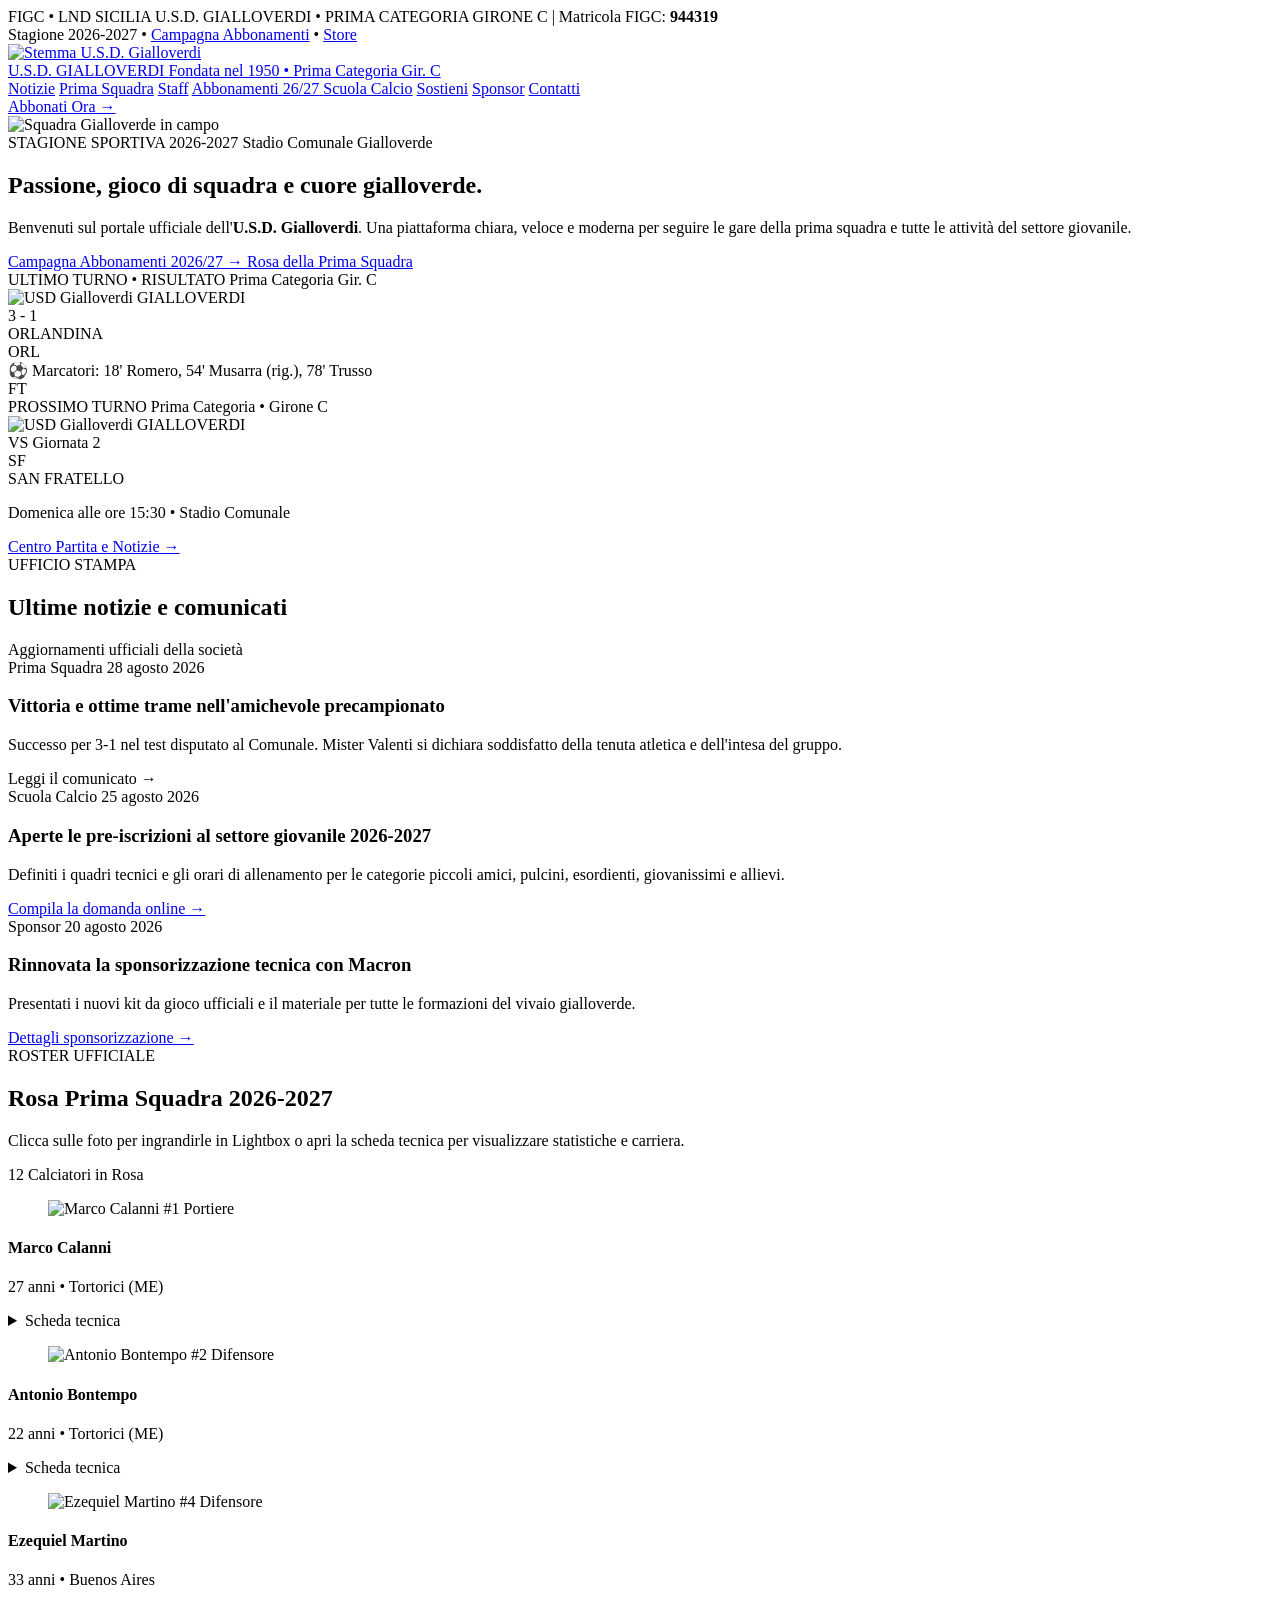
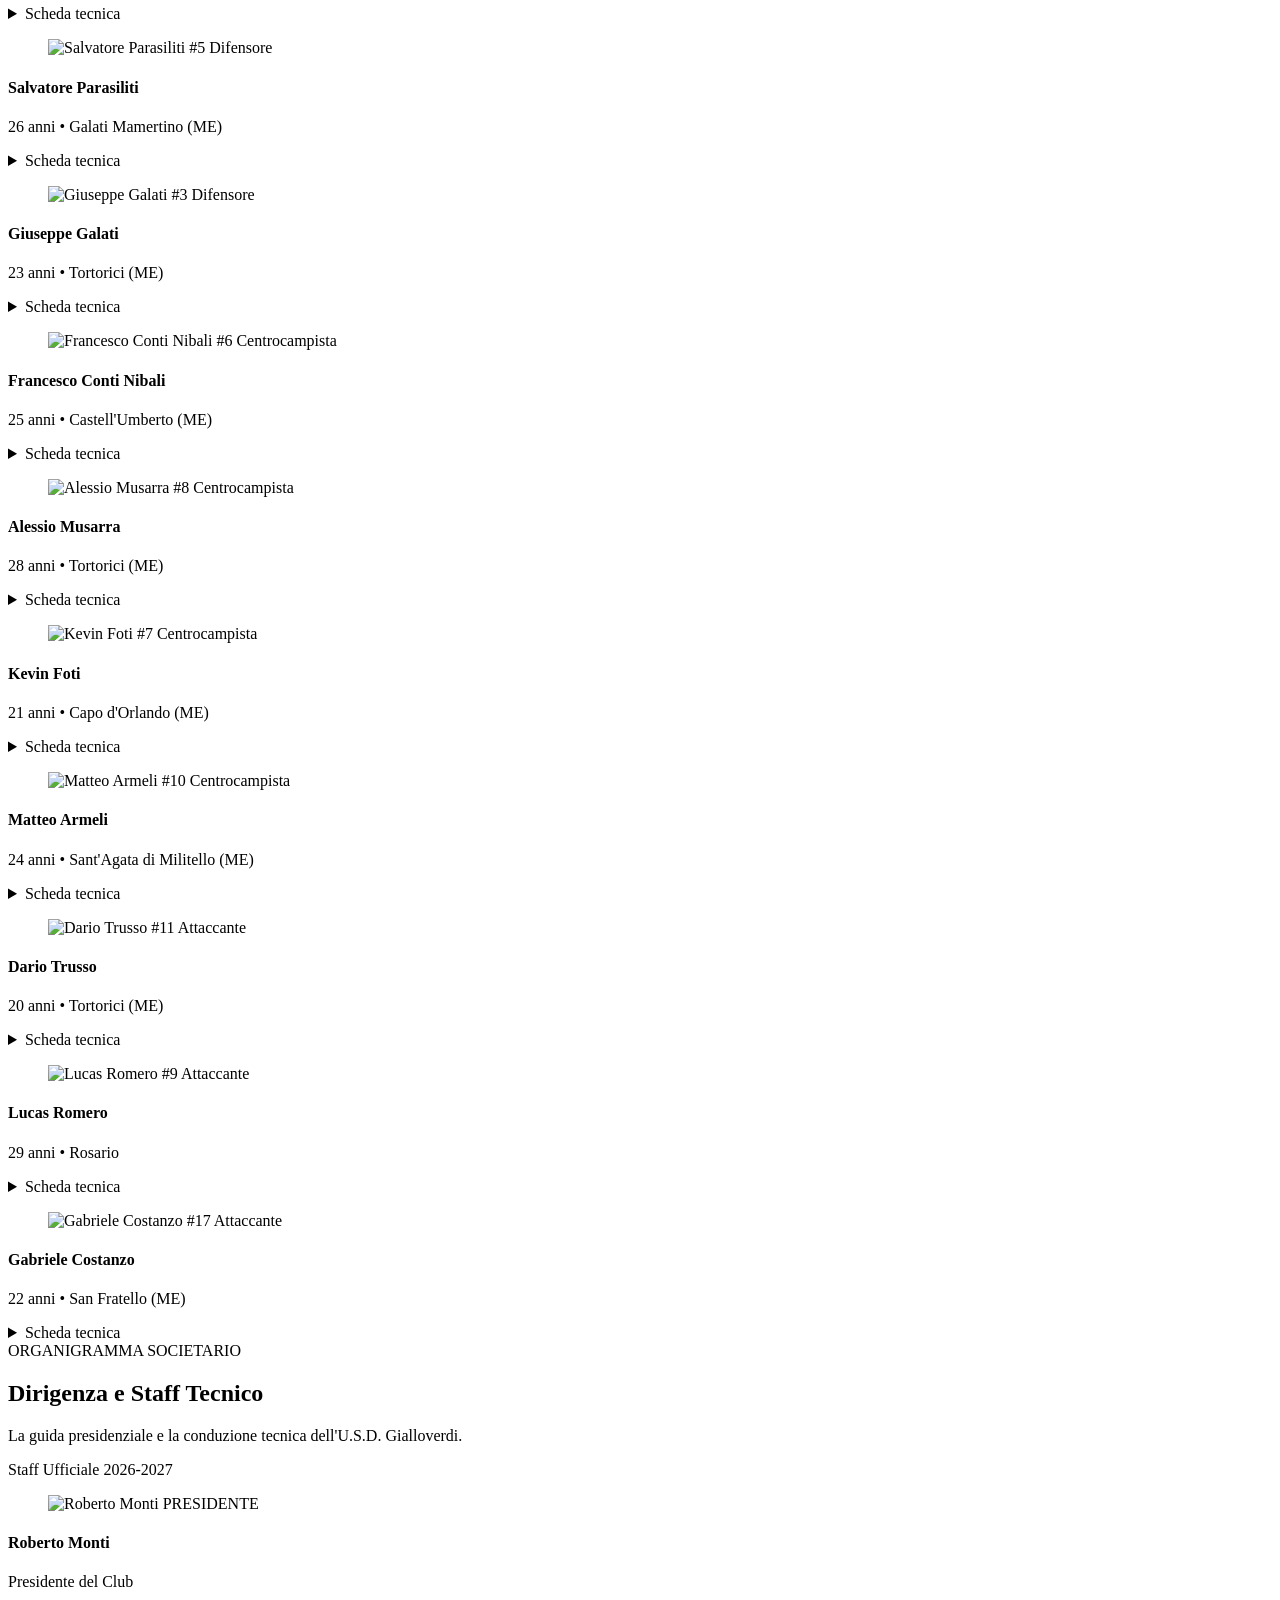
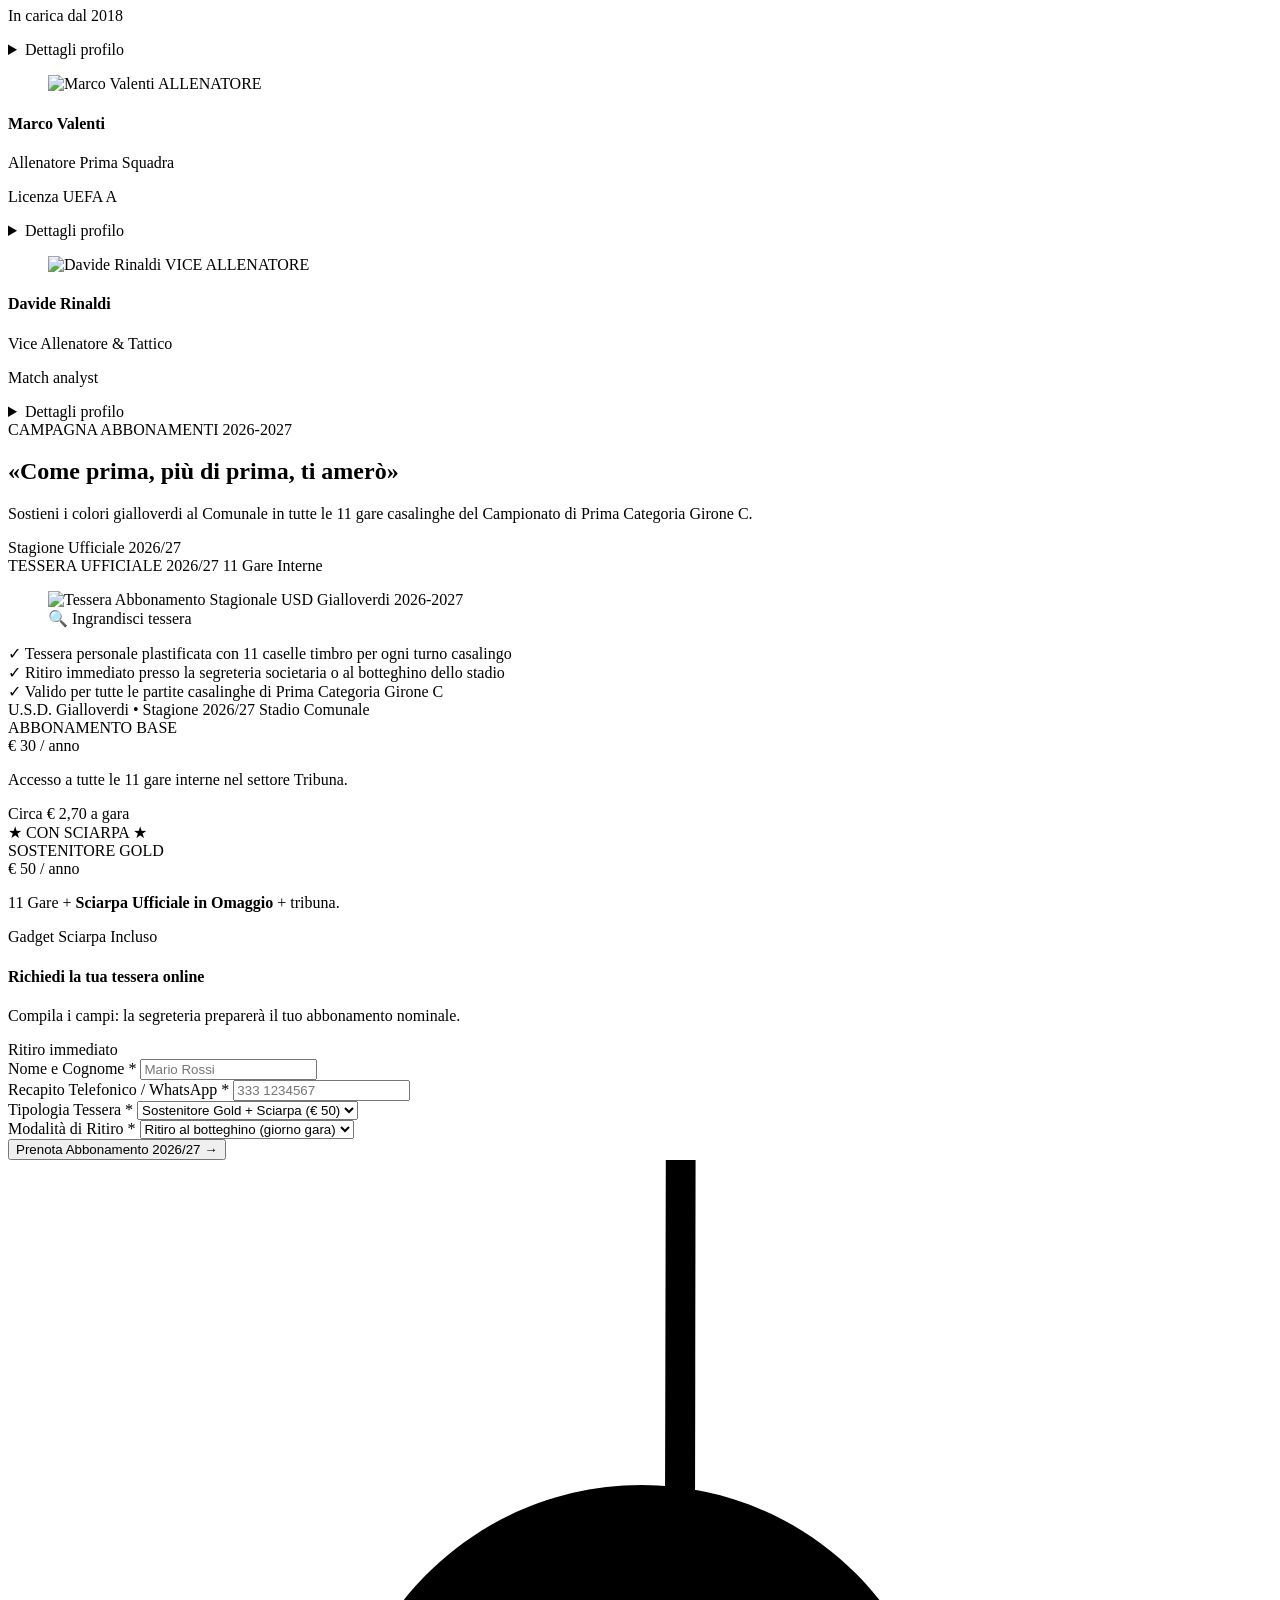
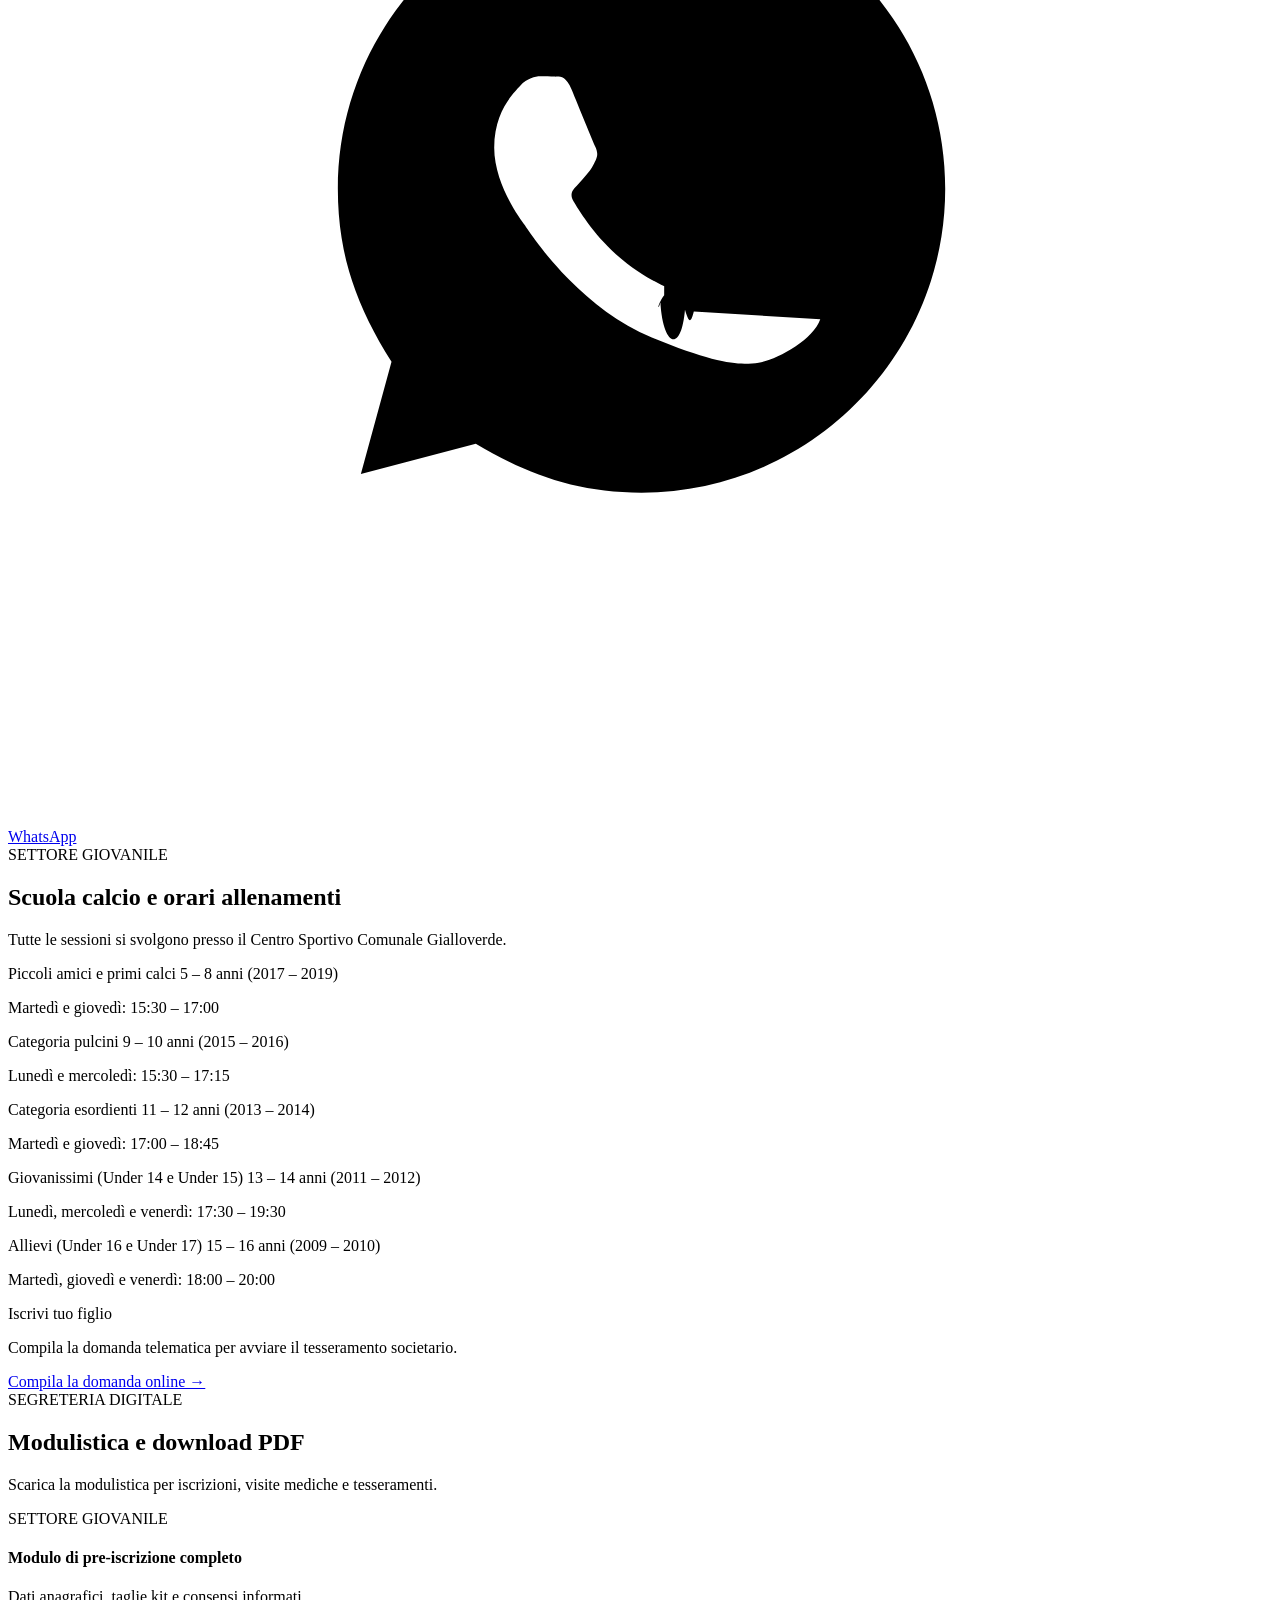
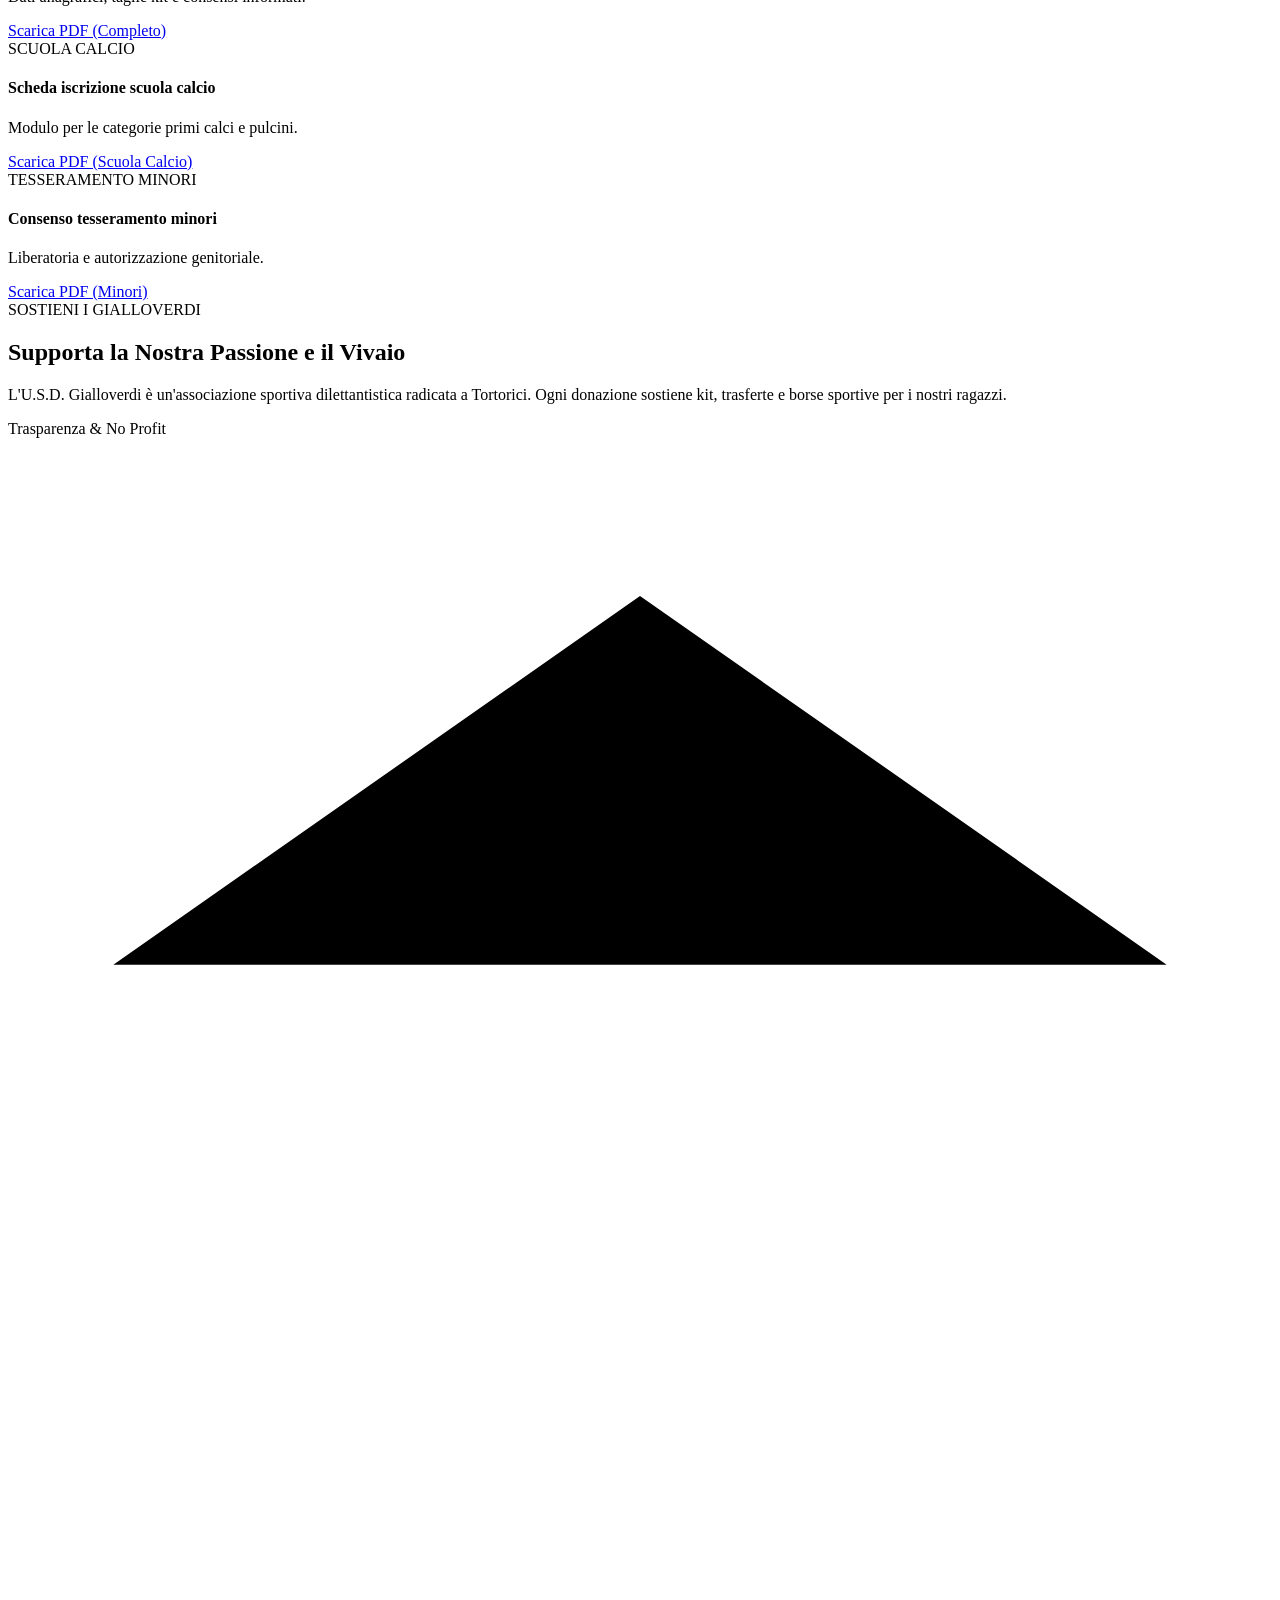
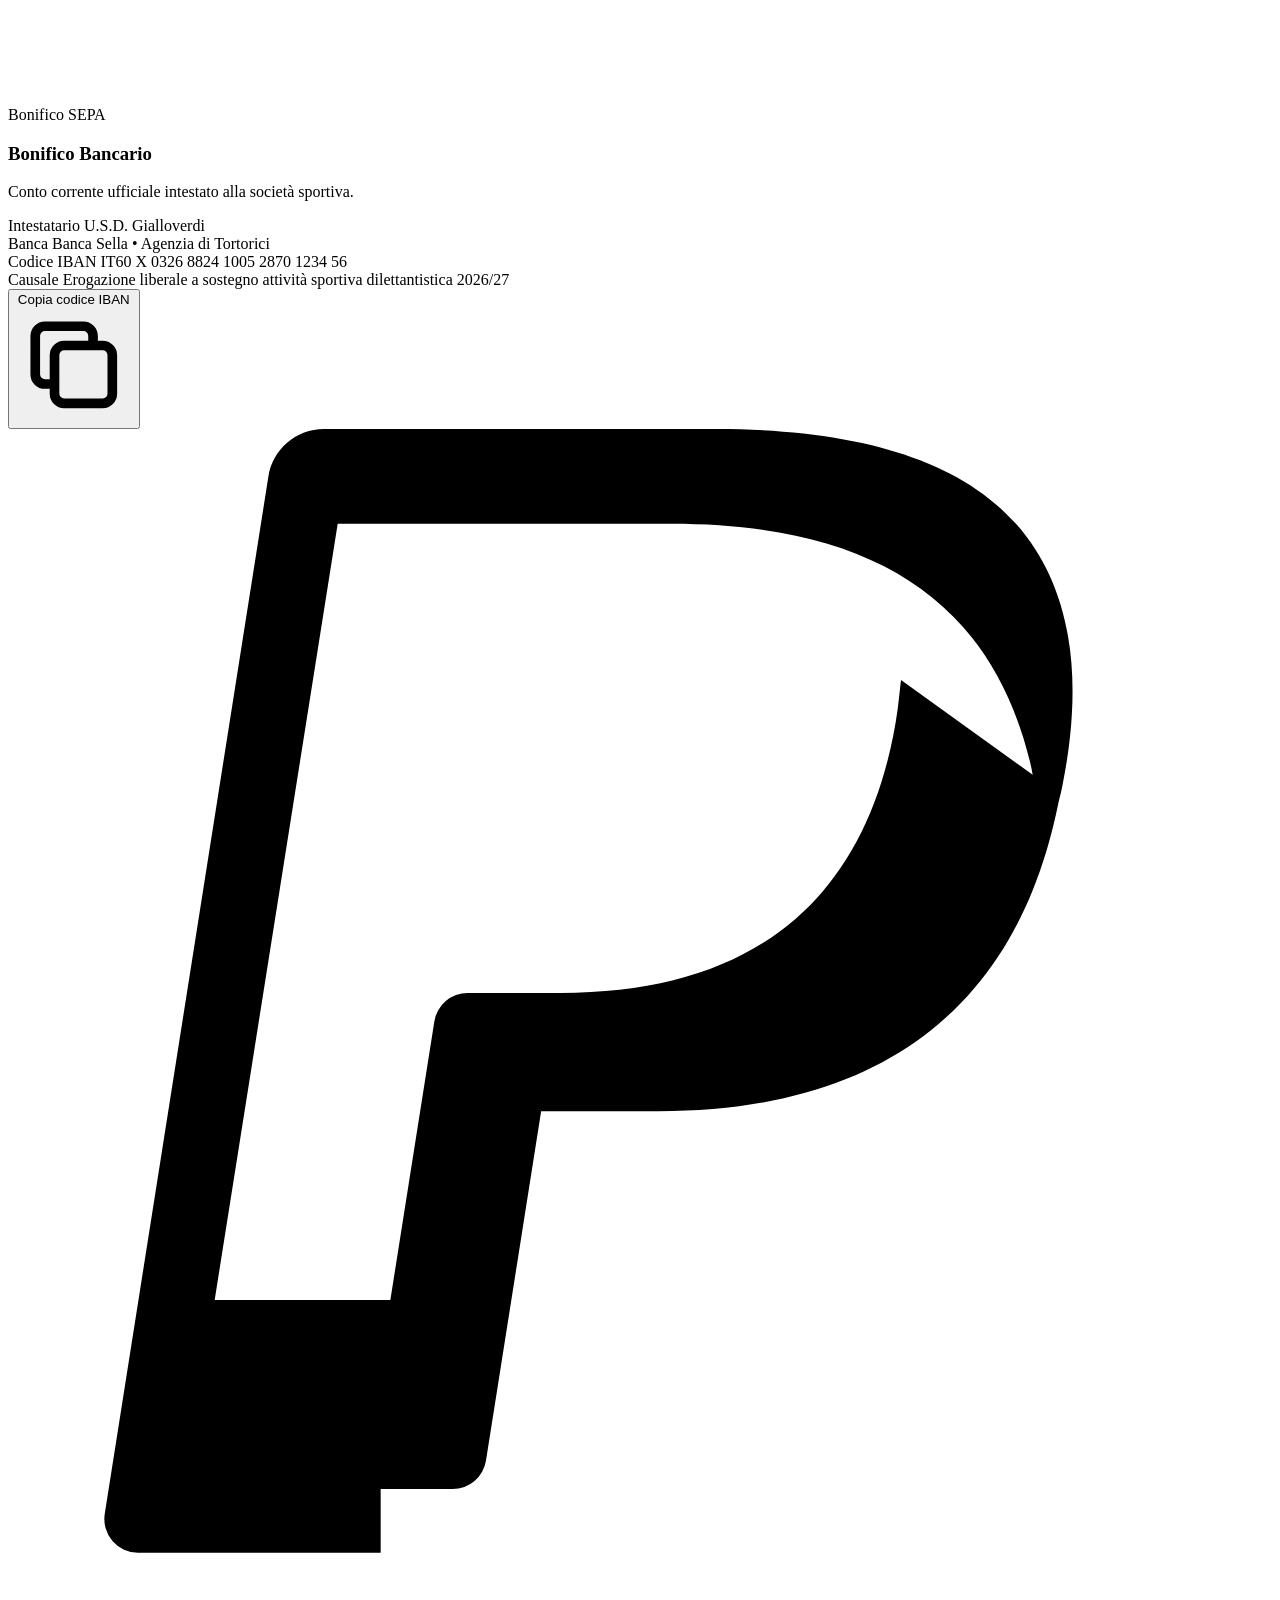
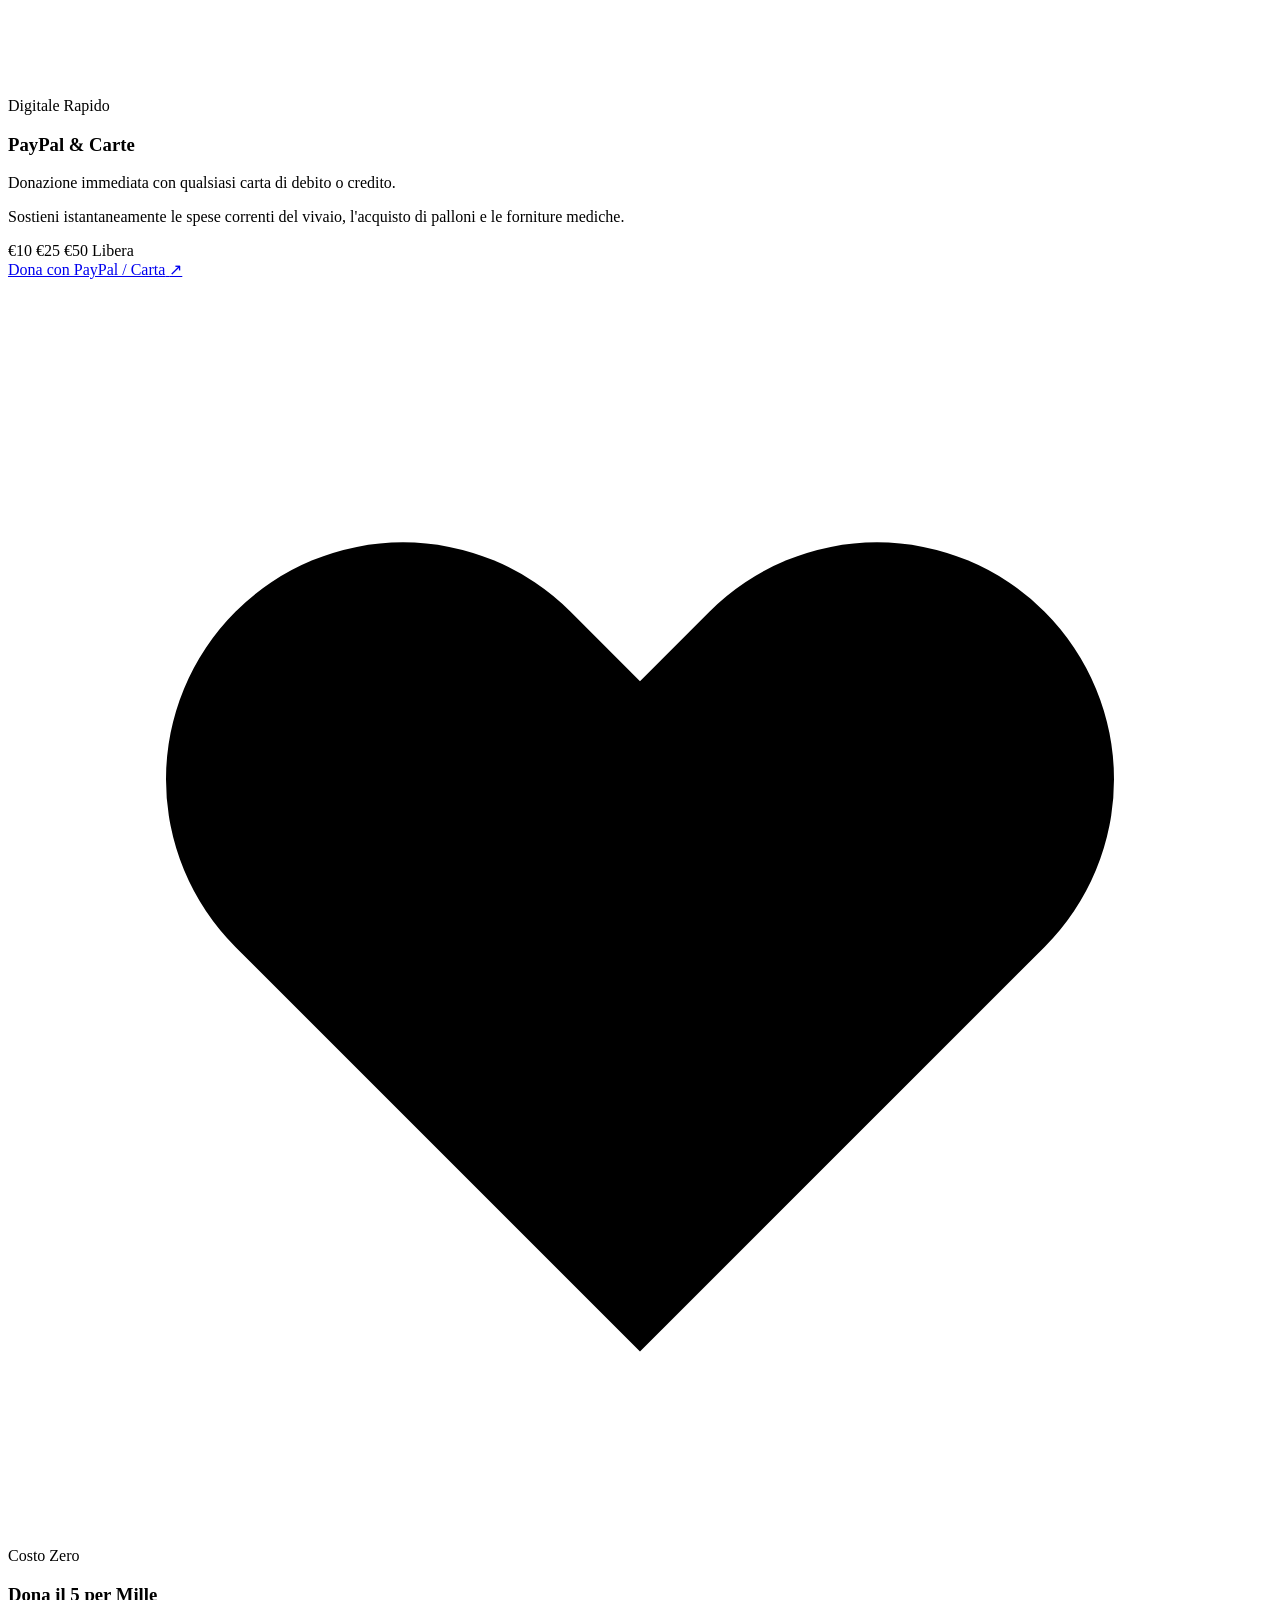
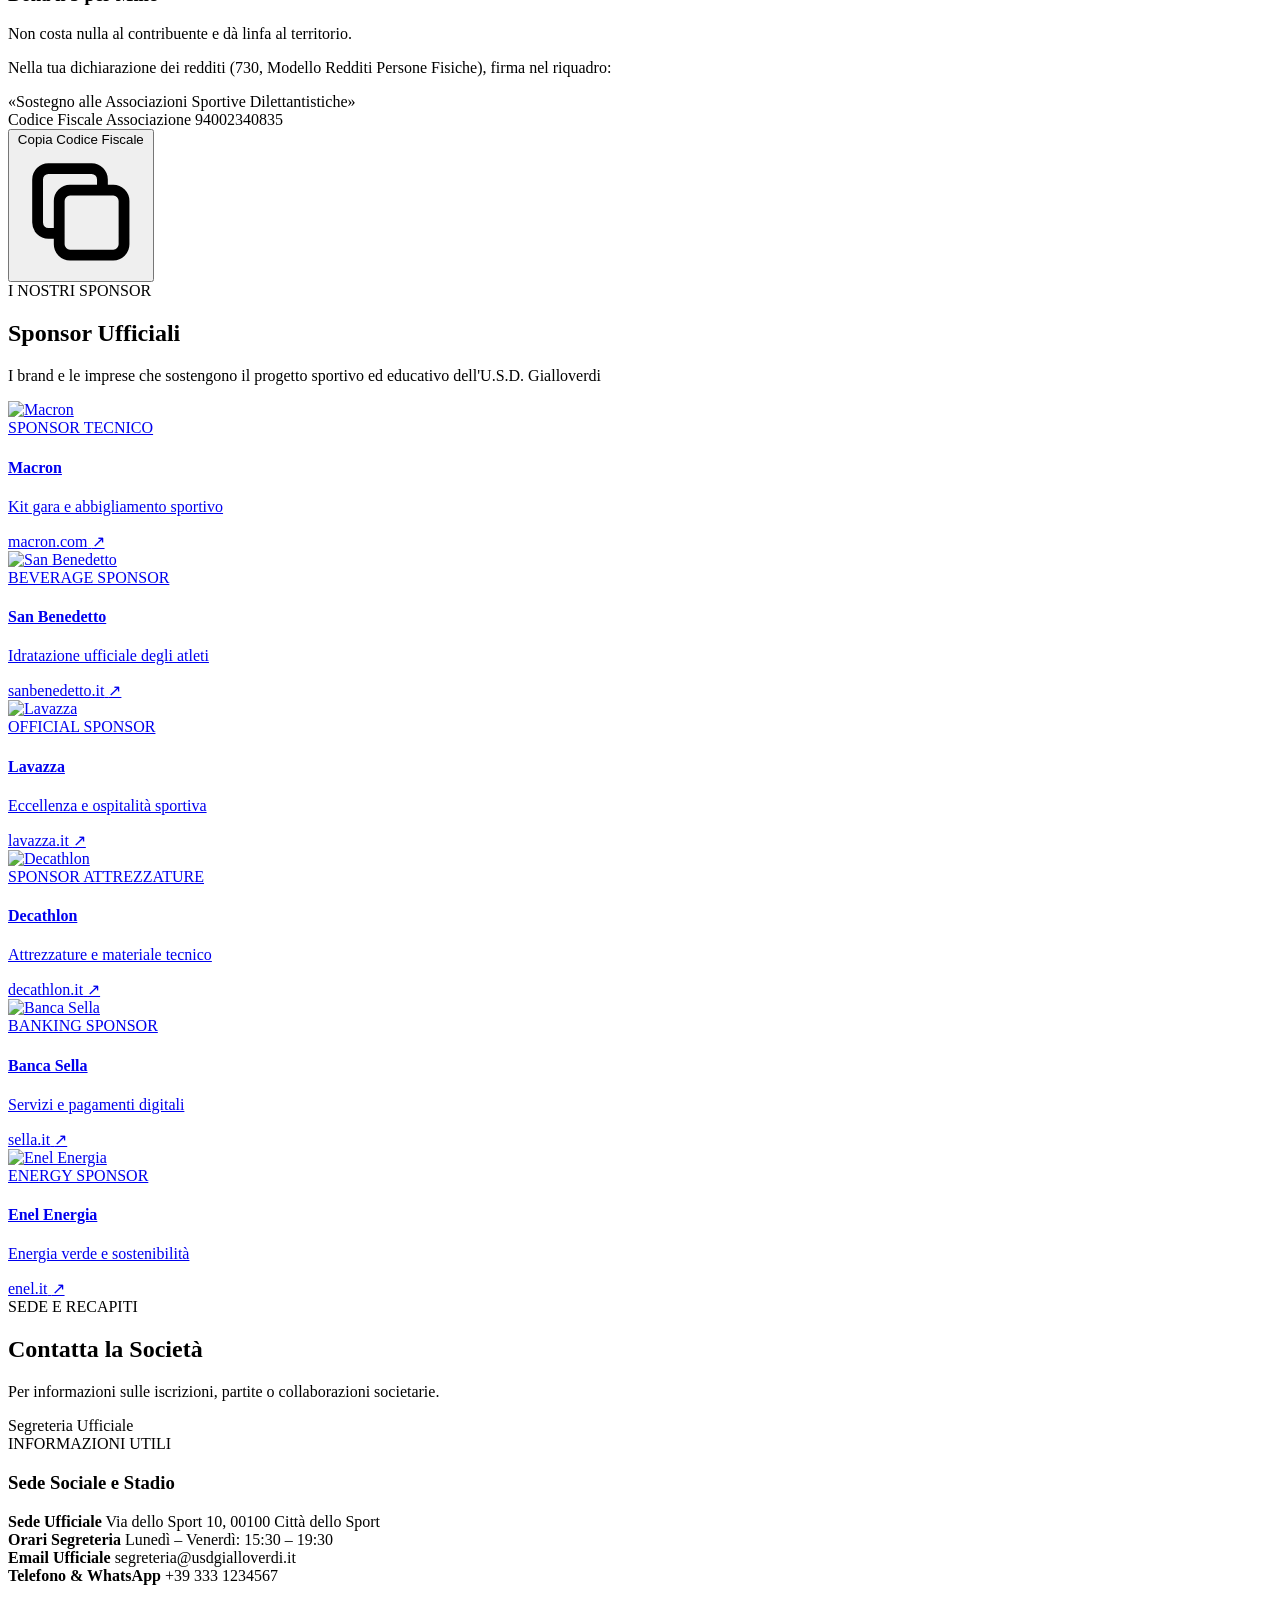
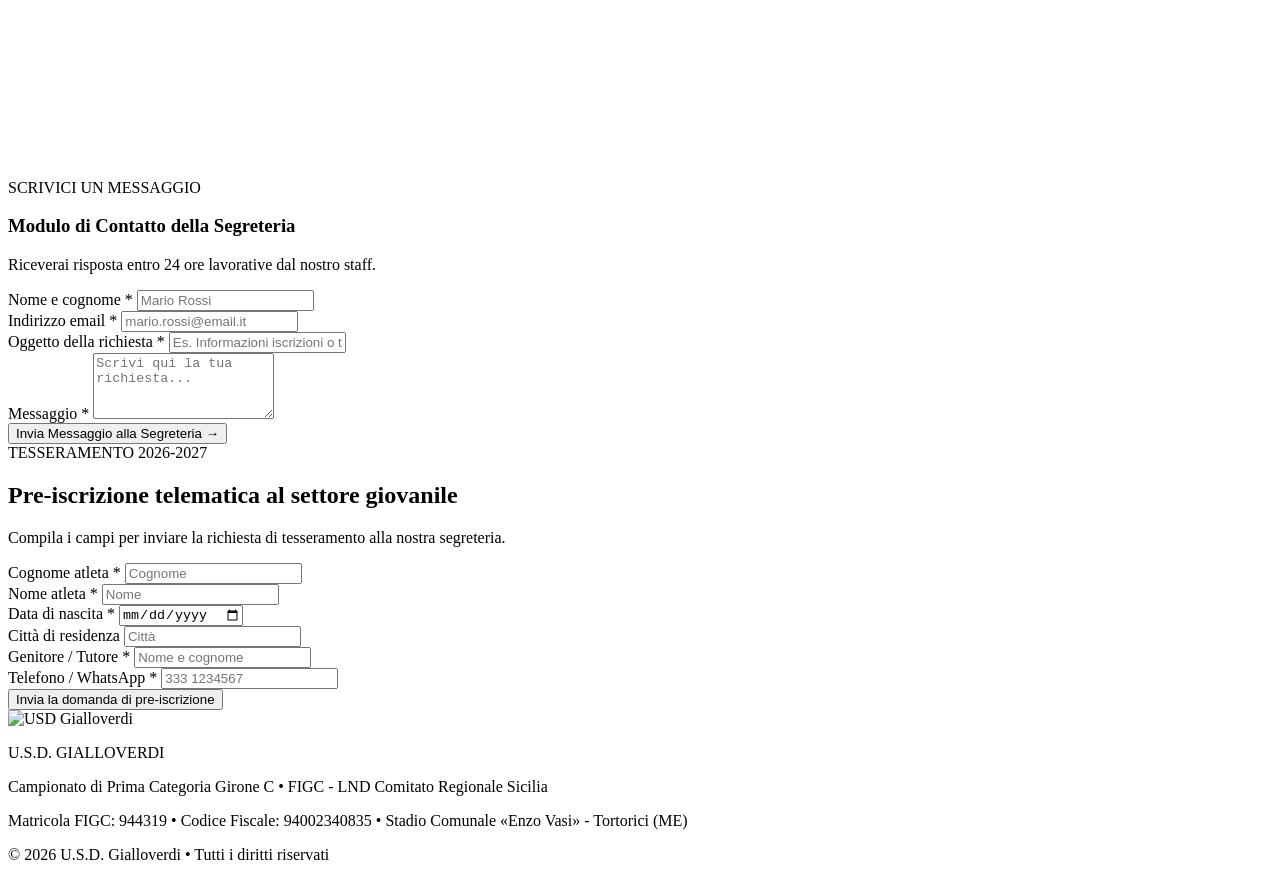
==== commit ee61103b: "Align and balance 50/50 equal-height layouts for Abbonamenti and Contatti sections" ====
--- a/templates/index.html
+++ b/templates/index.html
@@ -83,7 +83,7 @@
 
     <!-- 3. HERO & MATCHDAY HIGHLIGHT -->
     <!-- wp:cover -->
-    <section id="home" class="relative bg-gradient-to-b from-slate-900 to-slate-950 text-white py-16 px-4 overflow-hidden">
+    <section id="home" class="relative bg-gradient-to-b from-slate-900 to-slate-950 text-white py-10 sm:py-12 px-4 overflow-hidden">
         <div class="absolute inset-0 z-0 opacity-30">
             <img src="assets/img/hero_gialloverdi.jpg" alt="Squadra Gialloverde in campo" class="w-full h-full object-cover">
         </div>
@@ -200,7 +200,7 @@
     <!-- /wp:cover -->
 
     <!-- 4. ULTIME NOTIZIE -->
-    <section id="comunicati" class="py-16 px-4 bg-white border-b border-slate-200">
+    <section id="comunicati" class="py-10 sm:py-12 px-4 bg-white border-b border-slate-200">
         <div class="max-w-7xl mx-auto space-y-8">
             
             <div class="flex flex-col sm:flex-row justify-between items-start sm:items-end gap-3 pb-3 border-b border-slate-200">
@@ -265,7 +265,7 @@
     </section>
 
     <!-- 5. ROSA DELLA PRIMA SQUADRA (Tutti i 12 Calciatori) -->
-    <section id="prima-squadra" class="py-16 px-4 bg-[#f8fafc] border-b border-slate-200">
+    <section id="prima-squadra" class="py-10 sm:py-12 px-4 bg-[#f8fafc] border-b border-slate-200">
         <div class="max-w-7xl mx-auto space-y-8">
             
             <div class="flex flex-col sm:flex-row justify-between items-start sm:items-end gap-3 pb-3 border-b border-slate-200">
@@ -699,7 +699,7 @@
     </section>
 
     <!-- 6. DIRIGENZA E STAFF TECNICO (3 Membri: Presidente, Allenatore, Vice Allenatore) -->
-    <section id="staff" class="py-16 px-4 bg-white border-b border-slate-200">
+    <section id="staff" class="py-10 sm:py-12 px-4 bg-white border-b border-slate-200">
         <div class="max-w-7xl mx-auto space-y-8">
             
             <div class="flex flex-col sm:flex-row justify-between items-start sm:items-end gap-3 pb-3 border-b border-slate-200">
@@ -823,8 +823,10 @@
     <!-- SEZIONE CAMPAGNA ABBONAMENTI 2026-2027 (wp:group) -->
     <!-- 7. CAMPAGNA ABBONAMENTI 2026/2027 (wp:group) -->
     <!-- wp:group {"metadata":{"name":"Campagna Abbonamenti 2026/2027"},"align":"full"} -->
-    <section id="abbonamenti" class="py-16 px-4 bg-gradient-to-b from-[#f8fafc] to-[#f1f5f9] border-b border-slate-200">
-        <div class="max-w-7xl mx-auto space-y-10">
+    <!-- 7. CAMPAGNA ABBONAMENTI 2026/2027 (wp:group) -->
+    <!-- wp:group {"metadata":{"name":"Campagna Abbonamenti 2026/2027"},"align":"full"} -->
+    <section id="abbonamenti" class="py-10 sm:py-12 px-4 bg-gradient-to-b from-[#f8fafc] to-[#f1f5f9] border-b border-slate-200">
+        <div class="max-w-7xl mx-auto space-y-6 sm:space-y-8">
             
             <!-- Intestazione con lo Slogan Ufficiale -->
             <div class="flex flex-col sm:flex-row justify-between items-start sm:items-end gap-3 pb-4 border-b border-slate-200">
@@ -842,77 +844,85 @@
                 </span>
             </div>
 
-            <!-- Griglia a 2 Colonne: Sinistra Tessera • Destra Costi & Modulo -->
-            <div class="grid grid-cols-1 lg:grid-cols-12 gap-8 items-start">
+            <!-- Griglia Bilanciata 50/50 a Pari Altezza (items-stretch) -->
+            <!-- wp:columns -->
+            <div class="grid grid-cols-1 lg:grid-cols-2 gap-8 items-stretch">
                 
-                <!-- COLONNA SINISTRA: Card Grafica Tessera Ufficiale (lg:col-span-5) -->
+                <!-- COLONNA SINISTRA: Card Grafica Tessera Ufficiale (50%) -->
                 <!-- wp:column -->
-                <div class="lg:col-span-5 space-y-4">
-                    <div class="pro-card p-5 bg-white border-2 border-[#00592e] rounded-2xl shadow-lg relative overflow-hidden">
-                        <div class="flex items-center justify-between mb-3">
-                            <span class="text-[11px] font-bold uppercase tracking-wider text-[#00592e] bg-[#ecfdf5] px-2.5 py-0.5 rounded">
-                                TESSERA UFFICIALE 2026/27
-                            </span>
-                            <span class="text-[11px] font-extrabold text-amber-600 bg-amber-50 px-2 py-0.5 rounded">
-                                11 Gare Interne
-                            </span>
-                        </div>
-                        
-                        <!-- wp:image {"aspectRatio":"16/9","scale":"cover","sizeSlug":"large","linkDestination":"none","lightbox":{"enabled":true}} -->
-                        <figure class="wp-block-image size-large relative overflow-hidden rounded-xl border border-slate-200 bg-slate-100 shadow-sm group">
-                            <img src="assets/img/abbonamento_gialloverdi_2026_2027.jpg" alt="Tessera Abbonamento Stagionale USD Gialloverdi 2026-2027 - Come prima piu di prima ti amero" class="w-full h-auto object-cover group-hover:scale-102 transition-transform duration-300 cursor-pointer"/>
-                            <div class="absolute bottom-2 right-2 bg-black/70 backdrop-blur-sm text-white text-[10px] font-medium px-2 py-1 rounded">
-                                🔍 Ingrandisci tessera
-                            </div>
-                        </figure>
-                        <!-- /wp:image -->
-
-                        <div class="mt-4 pt-3 border-t border-slate-100 text-xs text-slate-600 space-y-2.5">
-                            <div class="flex items-center gap-2">
-                                <span class="text-[#00592e] font-bold text-sm">✓</span>
-                                <span>Tessera personale plastificata con 11 caselle timbro gara per ogni turno</span>
-                            </div>
-                            <div class="flex items-center gap-2">
-                                <span class="text-[#00592e] font-bold text-sm">✓</span>
-                                <span>Ritiro immediato presso la segreteria o al botteghino dello stadio</span>
-                            </div>
-                            <div class="flex items-center gap-2">
-                                <span class="text-[#00592e] font-bold text-sm">✓</span>
-                                <span>Validità per l'intero campionato di Prima Categoria Girone C</span>
-                            </div>
+                <div class="wp-block-column h-full">
+                    <div class="pro-card p-6 sm:p-7 bg-white border-2 border-[#00592e] rounded-2xl shadow-md h-full flex flex-col justify-between">
+                        <div>
+                            <div class="flex items-center justify-between mb-3.5">
+                                <span class="text-[11px] font-bold uppercase tracking-wider text-[#00592e] bg-[#ecfdf5] px-2.5 py-0.5 rounded">
+                                    TESSERA UFFICIALE 2026/27
+                                </span>
+                                <span class="text-[11px] font-extrabold text-amber-700 bg-amber-50 border border-amber-200 px-2.5 py-0.5 rounded-full">
+                                    11 Gare Interne
+                                </span>
+                            </div>
+                            
+                            <!-- wp:image {"aspectRatio":"16/9","scale":"cover","sizeSlug":"large","linkDestination":"none","lightbox":{"enabled":true}} -->
+                            <figure class="wp-block-image size-large relative overflow-hidden rounded-xl border border-slate-200 bg-slate-100 shadow-sm group">
+                                <img src="assets/img/abbonamento_gialloverdi_2026_2027.jpg" alt="Tessera Abbonamento Stagionale USD Gialloverdi 2026-2027" class="w-full h-auto object-cover group-hover:scale-102 transition-transform duration-300 cursor-pointer"/>
+                                <div class="absolute bottom-2 right-2 bg-black/75 backdrop-blur-sm text-[#ffd200] text-[10px] font-bold px-2 py-1 rounded shadow">
+                                    🔍 Ingrandisci tessera
+                                </div>
+                            </figure>
+                            <!-- /wp:image -->
+
+                            <div class="mt-4 pt-3 border-t border-slate-100 text-xs text-slate-600 space-y-2.5">
+                                <div class="flex items-center gap-2.5">
+                                    <span class="w-5 h-5 rounded-full bg-[#ecfdf5] text-[#00592e] flex items-center justify-center font-bold text-xs shrink-0">✓</span>
+                                    <span>Tessera personale plastificata con 11 caselle timbro per ogni turno casalingo</span>
+                                </div>
+                                <div class="flex items-center gap-2.5">
+                                    <span class="w-5 h-5 rounded-full bg-[#ecfdf5] text-[#00592e] flex items-center justify-center font-bold text-xs shrink-0">✓</span>
+                                    <span>Ritiro immediato presso la segreteria societaria o al botteghino dello stadio</span>
+                                </div>
+                                <div class="flex items-center gap-2.5">
+                                    <span class="w-5 h-5 rounded-full bg-[#ecfdf5] text-[#00592e] flex items-center justify-center font-bold text-xs shrink-0">✓</span>
+                                    <span>Valido per tutte le partite casalinghe di Prima Categoria Girone C</span>
+                                </div>
+                            </div>
+                        </div>
+
+                        <div class="mt-5 pt-3.5 border-t border-slate-100 flex items-center justify-between text-xs text-slate-500">
+                            <span class="font-medium">U.S.D. Gialloverdi • Stagione 2026/27</span>
+                            <span class="text-[#00592e] font-bold">Stadio Comunale</span>
                         </div>
                     </div>
                 </div>
                 <!-- /wp:column -->
 
-                <!-- COLONNA DESTRA: 2 Tier (Base & Con Sciarpa) + Modulo Online (lg:col-span-7) -->
+                <!-- COLONNA DESTRA: 2 Tier + Modulo Online (50%) -->
                 <!-- wp:column -->
-                <div class="lg:col-span-7 space-y-6">
+                <div class="wp-block-column h-full flex flex-col justify-between space-y-4">
                     
-                    <!-- 2 Piani Tariffari (Base & Con Sciarpa) -->
+                    <!-- 2 Piani Tariffari Pari Dimensioni -->
                     <div class="grid grid-cols-1 sm:grid-cols-2 gap-4">
                         
                         <!-- Tier 1: Abbonamento Base -->
-                        <div class="pro-card p-5 bg-white border border-slate-200 hover:border-[#00592e] rounded-xl shadow-sm flex flex-col justify-between transition-all">
+                        <div class="pro-card p-4 sm:p-5 bg-white border border-slate-200 hover:border-[#00592e] rounded-xl shadow-sm flex flex-col justify-between transition-all">
                             <div>
                                 <span class="text-[10px] font-bold uppercase text-slate-500 block">ABBONAMENTO BASE</span>
                                 <div class="mt-1 flex items-baseline gap-1">
                                     <span class="text-3xl font-extrabold text-slate-900">€ 30</span>
                                     <span class="text-[11px] text-slate-500">/ anno</span>
                                 </div>
-                                <p class="text-[11px] text-slate-600 mt-2 leading-relaxed">
-                                    Accesso a tutte le 11 gare interne di campionato nel settore Tribuna dello Stadio Comunale.
+                                <p class="text-[11px] text-slate-600 mt-1.5 leading-relaxed">
+                                    Accesso a tutte le 11 gare interne nel settore Tribuna.
                                 </p>
                             </div>
-                            <span class="mt-4 text-[11px] font-bold text-[#00592e] bg-[#ecfdf5] py-1.5 px-2.5 rounded text-center block border border-[#a7f3d0]">
-                                Circa € 2,70 a partita
+                            <span class="mt-3 text-[10px] font-bold text-[#00592e] bg-[#ecfdf5] py-1 px-2 rounded text-center block border border-[#a7f3d0]">
+                                Circa € 2,70 a gara
                             </span>
                         </div>
 
                         <!-- Tier 2: Sostenitore Gold + Sciarpa (In Evidenza) -->
-                        <div class="pro-card p-5 bg-white border-2 border-[#ffd200] rounded-xl shadow-md flex flex-col justify-between relative overflow-hidden bg-gradient-to-b from-[#fffbeb] to-white">
-                            <div class="absolute top-0 right-0 bg-[#ffd200] text-[#004222] font-black text-[9px] px-2.5 py-0.5 rounded-bl uppercase tracking-wider">
-                                ★ CON SCIARPA INCLUSA ★
+                        <div class="pro-card p-4 sm:p-5 bg-white border-2 border-[#ffd200] rounded-xl shadow-md flex flex-col justify-between relative overflow-hidden bg-gradient-to-b from-[#fffbeb] to-white">
+                            <div class="absolute top-0 right-0 bg-[#ffd200] text-[#004222] font-black text-[9px] px-2 py-0.5 rounded-bl uppercase tracking-wider">
+                                ★ CON SCIARPA ★
                             </div>
                             <div>
                                 <span class="text-[10px] font-bold uppercase text-[#00592e] block">SOSTENITORE GOLD</span>
@@ -920,62 +930,62 @@
                                     <span class="text-3xl font-extrabold text-[#00592e]">€ 50</span>
                                     <span class="text-[11px] text-slate-500">/ anno</span>
                                 </div>
-                                <p class="text-[11px] text-slate-700 mt-2 leading-relaxed font-medium">
-                                    11 Gare di campionato + <strong>Sciarpa Ufficiale Jacquard in Omaggio</strong> + posto riservato in tribuna.
+                                <p class="text-[11px] text-slate-700 mt-1.5 leading-relaxed font-medium">
+                                    11 Gare + <strong>Sciarpa Ufficiale in Omaggio</strong> + tribuna.
                                 </p>
                             </div>
-                            <span class="mt-4 text-[11px] font-bold text-white bg-[#00592e] py-1.5 px-2.5 rounded text-center block shadow-sm">
-                                Gadget Sciarpa Club Incluso
+                            <span class="mt-3 text-[10px] font-bold text-white bg-[#00592e] py-1 px-2 rounded text-center block shadow-sm">
+                                Gadget Sciarpa Incluso
                             </span>
                         </div>
 
                     </div>
 
                     <!-- Modulo Richiesta Rapida Tessera -->
-                    <div id="modulo-abbonamento" class="pro-card p-6 bg-white border border-slate-200 rounded-2xl shadow-sm space-y-4">
-                        <div class="flex flex-col sm:flex-row justify-between items-start sm:items-center gap-1 border-b border-slate-100 pb-3">
+                    <div id="modulo-abbonamento" class="pro-card p-5 sm:p-6 bg-white border border-slate-200 rounded-2xl shadow-sm space-y-3.5 flex-1 flex flex-col justify-between">
+                        <div class="flex flex-col sm:flex-row justify-between items-start sm:items-center gap-1 border-b border-slate-100 pb-2.5">
                             <div>
                                 <h4 class="font-bold text-base text-slate-900">Richiedi la tua tessera online</h4>
-                                <p class="text-xs text-slate-500">Compila i campi: la segreteria preparerà il tuo abbonamento nominale.</p>
-                            </div>
-                            <span class="text-xs font-semibold text-[#00592e] bg-[#ecfdf5] px-2.5 py-1 rounded">Ritiro immediato</span>
-                        </div>
-
-                        <form onsubmit="event.preventDefault(); alert('Richiesta abbonamento ricevuta! La segreteria ti contatterà per il ritiro della tessera.'); this.reset();" class="space-y-4 text-xs">
-                            <div class="grid grid-cols-1 sm:grid-cols-2 gap-4">
+                                <p class="text-[11px] text-slate-500">Compila i campi: la segreteria preparerà il tuo abbonamento nominale.</p>
+                            </div>
+                            <span class="text-[11px] font-semibold text-[#00592e] bg-[#ecfdf5] px-2 py-0.5 rounded">Ritiro immediato</span>
+                        </div>
+
+                        <form onsubmit="event.preventDefault(); alert('Richiesta abbonamento ricevuta! La segreteria ti contatterà per il ritiro della tessera.'); this.reset();" class="space-y-3 text-xs">
+                            <div class="grid grid-cols-1 sm:grid-cols-2 gap-3">
                                 <div>
-                                    <label class="block font-semibold text-slate-700 mb-1">Nome e Cognome *</label>
-                                    <input type="text" required placeholder="Mario Rossi" class="w-full p-2.5 bg-white border border-slate-300 text-slate-900 rounded-lg focus:ring-2 focus:ring-[#00592e] focus:border-[#00592e] outline-none">
+                                    <label class="block font-semibold text-slate-700 mb-1 text-[11px]">Nome e Cognome *</label>
+                                    <input type="text" required placeholder="Mario Rossi" class="w-full p-2 bg-white border border-slate-300 text-slate-900 rounded-lg focus:ring-2 focus:ring-[#00592e] focus:border-[#00592e] outline-none">
                                 </div>
                                 <div>
-                                    <label class="block font-semibold text-slate-700 mb-1">Recapito Telefonico / WhatsApp *</label>
-                                    <input type="tel" required placeholder="333 1234567" class="w-full p-2.5 bg-white border border-slate-300 text-slate-900 rounded-lg focus:ring-2 focus:ring-[#00592e] focus:border-[#00592e] outline-none">
+                                    <label class="block font-semibold text-slate-700 mb-1 text-[11px]">Recapito Telefonico / WhatsApp *</label>
+                                    <input type="tel" required placeholder="333 1234567" class="w-full p-2 bg-white border border-slate-300 text-slate-900 rounded-lg focus:ring-2 focus:ring-[#00592e] focus:border-[#00592e] outline-none">
                                 </div>
                             </div>
-                            <div class="grid grid-cols-1 sm:grid-cols-2 gap-4">
+                            <div class="grid grid-cols-1 sm:grid-cols-2 gap-3">
                                 <div>
-                                    <label class="block font-semibold text-slate-700 mb-1">Tipologia Tessera *</label>
-                                    <select required class="w-full p-2.5 bg-white border border-slate-300 text-slate-900 rounded-lg focus:ring-2 focus:ring-[#00592e] focus:border-[#00592e] outline-none font-medium">
+                                    <label class="block font-semibold text-slate-700 mb-1 text-[11px]">Tipologia Tessera *</label>
+                                    <select required class="w-full p-2 bg-white border border-slate-300 text-slate-900 rounded-lg focus:ring-2 focus:ring-[#00592e] focus:border-[#00592e] outline-none font-medium text-xs">
                                         <option value="base">Abbonamento Base (€ 30)</option>
-                                        <option value="sostenitore" selected>Sostenitore Gold + Sciarpa Ufficiale (€ 50)</option>
+                                        <option value="sostenitore" selected>Sostenitore Gold + Sciarpa (€ 50)</option>
                                     </select>
                                 </div>
                                 <div>
-                                    <label class="block font-semibold text-slate-700 mb-1">Modalità di Ritiro *</label>
-                                    <select required class="w-full p-2.5 bg-white border border-slate-300 text-slate-900 rounded-lg focus:ring-2 focus:ring-[#00592e] focus:border-[#00592e] outline-none">
-                                        <option value="botteghino">Ritiro al botteghino dello stadio (giorno gara)</option>
-                                        <option value="sede">Ritiro presso sede della segreteria</option>
-                                        <option value="domicilio">Consegna a domicilio concordata</option>
+                                    <label class="block font-semibold text-slate-700 mb-1 text-[11px]">Modalità di Ritiro *</label>
+                                    <select required class="w-full p-2 bg-white border border-slate-300 text-slate-900 rounded-lg focus:ring-2 focus:ring-[#00592e] focus:border-[#00592e] outline-none text-xs">
+                                        <option value="botteghino">Ritiro al botteghino (giorno gara)</option>
+                                        <option value="sede">Ritiro presso sede sociale</option>
+                                        <option value="domicilio">Consegna concordata</option>
                                     </select>
                                 </div>
                             </div>
-                            <div class="flex flex-col sm:flex-row items-center gap-3 pt-2">
-                                <button type="submit" class="w-full sm:w-auto flex-1 bg-[#00592e] hover:bg-[#004222] text-white font-bold py-3 px-6 rounded-lg shadow transition-colors text-center">
-                                    Prenota Abbonamento Stagionale 2026/27 →
+                            <div class="flex flex-col sm:flex-row items-center gap-2.5 pt-1">
+                                <button type="submit" class="w-full sm:w-auto flex-1 bg-[#00592e] hover:bg-[#004222] text-white font-bold py-2.5 px-4 rounded-lg shadow transition-colors text-center text-xs">
+                                    Prenota Abbonamento 2026/27 →
                                 </button>
-                                <a href="https://wa.me/393331234567?text=Vorrei%20informazioni%20sull%27abbonamento%20USD%20Gialloverdi" target="_blank" rel="noopener noreferrer" class="w-full sm:w-auto inline-flex items-center justify-center gap-2 bg-[#25D366] hover:bg-[#1ebd5a] text-white font-bold py-3 px-5 rounded-lg shadow transition-colors">
-                                    <svg class="w-4 h-4 fill-current" viewBox="0 0 24 24"><path d="M12.031 6.172c-3.181 0-5.767 2.586-5.768 5.766-.001 1.298.38 2.27 1.019 3.287l-.582 2.128 2.182-.573c.978.58 1.911.928 3.145.929 3.178 0 5.767-2.587 5.768-5.766.001-3.187-2.575-5.77-5.764-5.771zm3.392 8.244c-.144.405-.837.774-1.17.824-.312.045-.694.074-2.029-.475-1.428-.588-2.346-2.047-2.417-2.143-.07-.096-.575-.765-.575-1.46 0-.694.364-1.036.494-1.179.13-.143.285-.179.38-.179.096 0 .191.001.274.005.088.004.205-.033.321.246.12.29.412 1.005.448 1.08.036.074.06.16.012.256-.048.096-.072.155-.143.24-.072.083-.153.185-.218.25-.072.072-.147.151-.063.296.084.144.375.62.805 1.003.555.494 1.023.647 1.168.719.144.072.228.06.312-.036.084-.096.36-419.456-.563.096-.144.192-.12.324-.072.132.048.837.395.981.467.144.072.24.108.276.168.036.06.036.348-.108.753z"/></svg>
-                                    <span>Prenota su WhatsApp</span>
+                                <a href="https://wa.me/393331234567?text=Vorrei%20informazioni%20sull%27abbonamento%20USD%20Gialloverdi" target="_blank" rel="noopener noreferrer" class="w-full sm:w-auto inline-flex items-center justify-center gap-1.5 bg-[#25D366] hover:bg-[#1ebd5a] text-white font-bold py-2.5 px-3.5 rounded-lg shadow transition-colors text-xs">
+                                    <svg class="w-3.5 h-3.5 fill-current" viewBox="0 0 24 24"><path d="M12.031 6.172c-3.181 0-5.767 2.586-5.768 5.766-.001 1.298.38 2.27 1.019 3.287l-.582 2.128 2.182-.573c.978.58 1.911.928 3.145.929 3.178 0 5.767-2.587 5.768-5.766.001-3.187-2.575-5.77-5.764-5.771zm3.392 8.244c-.144.405-.837.774-1.17.824-.312.045-.694.074-2.029-.475-1.428-.588-2.346-2.047-2.417-2.143-.07-.096-.575-.765-.575-1.46 0-.694.364-1.036.494-1.179.13-.143.285-.179.38-.179.096 0 .191.001.274.005.088.004.205-.033.321.246.12.29.412 1.005.448 1.08.036.074.06.16.012.256-.048.096-.072.155-.143.24-.072.083-.153.185-.218.25-.072.072-.147.151-.063.296.084.144.375.62.805 1.003.555.494 1.023.647 1.168.719.144.072.228.06.312-.036.084-.096.36-419.456-.563.096-.144.192-.12.324-.072.132.048.837.395.981.467.144.072.24.108.276.168.036.06.036.348-.108.753z"/></svg>
+                                    <span>WhatsApp</span>
                                 </a>
                             </div>
                         </form>
@@ -985,14 +995,16 @@
                 <!-- /wp:column -->
 
             </div>
+            <!-- /wp:columns -->
 
         </div>
     </section>
     <!-- /wp:group -->
     <!-- /wp:group -->
+    <!-- /wp:group -->
 
     <!-- 8. SCUOLA CALCIO E ORARI -->
-    <section id="scuola-calcio" class="py-16 px-4 bg-[#f8fafc] border-b border-slate-200">
+    <section id="scuola-calcio" class="py-10 sm:py-12 px-4 bg-[#f8fafc] border-b border-slate-200">
         <div class="max-w-7xl mx-auto space-y-8">
             
             <div>
@@ -1053,7 +1065,7 @@
     </section>
 
     <!-- 8. MODULISTICA (wp:file) -->
-    <section id="documenti" class="py-16 px-4 bg-white border-b border-slate-200">
+    <section id="documenti" class="py-10 sm:py-12 px-4 bg-white border-b border-slate-200">
         <div class="max-w-7xl mx-auto space-y-8">
             
             <div>
@@ -1108,8 +1120,8 @@
 
     <!-- 10. SOSTIENI IL CLUB (Donazioni & Sostegno) -->
     <!-- wp:group {"metadata":{"name":"Sostieni il Club"},"align":"full"} -->
-    <section id="supporta" class="py-16 px-4 bg-white border-b border-slate-200">
-        <div class="max-w-7xl mx-auto space-y-10">
+    <section id="supporta" class="py-10 sm:py-12 px-4 bg-white border-b border-slate-200">
+        <div class="max-w-7xl mx-auto space-y-6 sm:space-y-8">
             
             <div class="flex flex-col sm:flex-row justify-between items-start sm:items-end gap-3 pb-4 border-b border-slate-200">
                 <div>
@@ -1245,7 +1257,7 @@
     <!-- /wp:group -->
 
     <!-- 11. SPONSOR UFFICIALI -->
-    <section id="sponsor" class="py-16 px-4 bg-[#f8fafc] border-b border-slate-200">
+    <section id="sponsor" class="py-10 sm:py-12 px-4 bg-[#f8fafc] border-b border-slate-200">
         <div class="max-w-7xl mx-auto space-y-8">
             
             <div class="max-w-3xl mx-auto text-center space-y-2">
@@ -1374,80 +1386,122 @@
     </section>
 
     <!-- 12. CONTATTI E SEGRETERIA -->
-    <section id="contatti" class="py-16 px-4 bg-white border-b border-slate-200">
-        <div class="max-w-7xl mx-auto grid grid-cols-1 lg:grid-cols-12 gap-8 items-stretch">
+    <!-- 12. CONTATTI E SEGRETERIA (wp:group) -->
+    <!-- wp:group {"metadata":{"name":"Contatti e Segreteria"},"align":"full"} -->
+    <section id="contatti" class="py-10 sm:py-12 px-4 bg-white border-b border-slate-200">
+        <div class="max-w-7xl mx-auto space-y-6 sm:space-y-8">
             
-            <div class="lg:col-span-5 space-y-4">
+            <div class="flex flex-col sm:flex-row justify-between items-start sm:items-end gap-3 pb-4 border-b border-slate-200">
                 <div>
                     <span class="text-xs font-bold uppercase tracking-wider text-[#00592e] bg-[#ecfdf5] px-2.5 py-1 rounded">
                         SEDE E RECAPITI
                     </span>
-                    <h2 class="font-['Plus_Jakarta_Sans'] font-extrabold text-3xl text-slate-900 mt-2">
-                        Contatta la società
+                    <h2 class="font-['Plus_Jakarta_Sans'] font-black text-3xl sm:text-4xl text-slate-900 mt-2">
+                        Contatta la Società
                     </h2>
-                    <p class="text-slate-600 text-sm mt-1">Per informazioni sulle iscrizioni, partite o collaborazioni societarie.</p>
-                </div>
-
-                <div class="pro-card p-5 space-y-3 text-xs bg-white border border-slate-200 rounded-xl">
-                    <div>
-                        <strong class="text-slate-900 block font-bold text-sm">Sede ufficiale</strong>
-                        <span class="text-slate-600">Via dello Sport 10, 00100 Città dello Sport</span>
-                    </div>
-                    <div class="border-t border-slate-100 pt-2">
-                        <strong class="text-slate-900 block font-bold text-sm">Orari segreteria</strong>
-                        <span class="text-slate-600">Lunedì – venerdì: 15:30 – 19:30</span>
-                    </div>
-                    <div class="border-t border-slate-100 pt-2">
-                        <strong class="text-slate-900 block font-bold text-sm">Email ufficiale</strong>
-                        <span class="text-slate-600">segreteria@usdgialloverdi.it</span>
-                    </div>
-                </div>
-
-                <div class="rounded-lg overflow-hidden border border-slate-200 h-48 shadow-sm">
-                    <iframe src="https://www.google.com/maps/embed?pb=!1m18!1m12!1m3!1d12613.593679808383!2d14.8210!3d38.0305!2m3!1f0!2f0!3f0!3m2!1i1024!2i768!4f13.1!3m3!1m2!1s0x1316bdf567e7c8eb%3A0x867eb6d95ad59737!2s98078%20Tortorici%20ME!5e0!3m2!1sit!2sit!4v1700000000000!5m2!1sit!2sit" width="100%" height="100%" style="border:0;" loading="lazy"></iframe>
-                </div>
-            </div>
-
-            <div class="lg:col-span-7">
-                <div class="pro-card p-6 sm:p-8 space-y-4 bg-white border border-slate-200 rounded-xl">
-                    <span class="text-xs font-bold uppercase tracking-wider text-[#00592e] bg-[#ecfdf5] px-2.5 py-1 rounded">
-                        SCRIVICI UN MESSAGGIO
-                    </span>
-                    <h3 class="font-['Plus_Jakarta_Sans'] font-extrabold text-2xl text-slate-900">
-                        Modulo di contatto della segreteria
-                    </h3>
-
-                    <form onsubmit="event.preventDefault(); alert('Messaggio inviato alla segreteria!'); this.reset();" class="space-y-4 text-xs">
-                        <div class="grid grid-cols-1 sm:grid-cols-2 gap-4">
+                    <p class="text-xs text-slate-500 mt-1">Per informazioni sulle iscrizioni, partite o collaborazioni societarie.</p>
+                </div>
+                <span class="text-xs font-bold text-[#00592e] bg-white px-3.5 py-2 rounded-lg border border-slate-200 shadow-sm shrink-0">
+                    Segreteria Ufficiale
+                </span>
+            </div>
+
+            <!-- Griglia Bilanciata 50/50 a Pari Altezza (items-stretch) -->
+            <!-- wp:columns -->
+            <div class="grid grid-cols-1 lg:grid-cols-2 gap-8 items-stretch">
+                
+                <!-- COLONNA SINISTRA: Recapiti & Mappa (50%) -->
+                <!-- wp:column -->
+                <div class="wp-block-column h-full">
+                    <div class="pro-card p-6 sm:p-7 bg-white border border-slate-200 rounded-2xl shadow-sm h-full flex flex-col justify-between space-y-5">
+                        <div class="space-y-4">
                             <div>
-                                <label class="block font-semibold text-slate-700 mb-1">Nome e cognome *</label>
-                                <input type="text" required placeholder="Mario Rossi" class="w-full p-2.5 bg-white border border-slate-300 text-slate-900 rounded-md focus:border-[#00592e] focus:outline-none">
+                                <span class="text-[11px] font-bold uppercase tracking-wider text-[#00592e] bg-[#ecfdf5] px-2.5 py-0.5 rounded">
+                                    INFORMAZIONI UTILI
+                                </span>
+                                <h3 class="font-['Plus_Jakarta_Sans'] font-bold text-xl text-slate-900 mt-2">
+                                    Sede Sociale e Stadio
+                                </h3>
+                            </div>
+
+                            <div class="grid grid-cols-1 sm:grid-cols-2 gap-3 text-xs">
+                                <div class="bg-slate-50 p-3.5 rounded-xl border border-slate-200">
+                                    <strong class="text-slate-900 block font-bold text-xs mb-0.5">Sede Ufficiale</strong>
+                                    <span class="text-slate-600 text-[11px]">Via dello Sport 10, 00100 Città dello Sport</span>
+                                </div>
+                                <div class="bg-slate-50 p-3.5 rounded-xl border border-slate-200">
+                                    <strong class="text-slate-900 block font-bold text-xs mb-0.5">Orari Segreteria</strong>
+                                    <span class="text-slate-600 text-[11px]">Lunedì – Venerdì: 15:30 – 19:30</span>
+                                </div>
+                                <div class="bg-slate-50 p-3.5 rounded-xl border border-slate-200">
+                                    <strong class="text-slate-900 block font-bold text-xs mb-0.5">Email Ufficiale</strong>
+                                    <span class="text-slate-600 text-[11px]">segreteria@usdgialloverdi.it</span>
+                                </div>
+                                <div class="bg-slate-50 p-3.5 rounded-xl border border-slate-200">
+                                    <strong class="text-slate-900 block font-bold text-xs mb-0.5">Telefono & WhatsApp</strong>
+                                    <span class="text-slate-600 text-[11px]">+39 333 1234567</span>
+                                </div>
+                            </div>
+                        </div>
+
+                        <!-- Mappa con altezza flessibile per allineamento perfetto -->
+                        <div class="rounded-xl overflow-hidden border border-slate-200 min-h-[190px] flex-1 shadow-sm mt-2">
+                            <iframe src="https://www.google.com/maps/embed?pb=!1m18!1m12!1m3!1d12613.593679808383!2d14.8210!3d38.0305!2m3!1f0!2f0!3f0!3m2!1i1024!2i768!4f13.1!3m3!1m2!1s0x1316bdf567e7c8eb%3A0x867eb6d95ad59737!2s98078%20Tortorici%20ME!5e0!3m2!1sit!2sit!4v1700000000000!5m2!1sit!2sit" width="100%" height="100%" style="border:0; min-height:190px;" loading="lazy"></iframe>
+                        </div>
+                    </div>
+                </div>
+                <!-- /wp:column -->
+
+                <!-- COLONNA DESTRA: Modulo di Contatto (50%) -->
+                <!-- wp:column -->
+                <div class="wp-block-column h-full">
+                    <div class="pro-card p-6 sm:p-7 bg-white border border-slate-200 rounded-2xl shadow-sm h-full flex flex-col justify-between space-y-4">
+                        <div>
+                            <span class="text-[11px] font-bold uppercase tracking-wider text-[#00592e] bg-[#ecfdf5] px-2.5 py-0.5 rounded">
+                                SCRIVICI UN MESSAGGIO
+                            </span>
+                            <h3 class="font-['Plus_Jakarta_Sans'] font-bold text-xl text-slate-900 mt-2">
+                                Modulo di Contatto della Segreteria
+                            </h3>
+                            <p class="text-xs text-slate-500 mt-1">Riceverai risposta entro 24 ore lavorative dal nostro staff.</p>
+                        </div>
+
+                        <form onsubmit="event.preventDefault(); alert('Messaggio inviato alla segreteria! Ti risponderemo a breve.'); this.reset();" class="space-y-3.5 text-xs flex-1 flex flex-col justify-between">
+                            <div class="grid grid-cols-1 sm:grid-cols-2 gap-3">
+                                <div>
+                                    <label class="block font-semibold text-slate-700 mb-1 text-[11px]">Nome e cognome *</label>
+                                    <input type="text" required placeholder="Mario Rossi" class="w-full p-2.5 bg-white border border-slate-300 text-slate-900 rounded-lg focus:ring-2 focus:ring-[#00592e] focus:border-[#00592e] outline-none">
+                                </div>
+                                <div>
+                                    <label class="block font-semibold text-slate-700 mb-1 text-[11px]">Indirizzo email *</label>
+                                    <input type="email" required placeholder="mario.rossi@email.it" class="w-full p-2.5 bg-white border border-slate-300 text-slate-900 rounded-lg focus:ring-2 focus:ring-[#00592e] focus:border-[#00592e] outline-none">
+                                </div>
                             </div>
                             <div>
-                                <label class="block font-semibold text-slate-700 mb-1">Indirizzo email *</label>
-                                <input type="email" required placeholder="mario.rossi@email.it" class="w-full p-2.5 bg-white border border-slate-300 text-slate-900 rounded-md focus:border-[#00592e] focus:outline-none">
-                            </div>
-                        </div>
-                        <div>
-                            <label class="block font-semibold text-slate-700 mb-1">Oggetto *</label>
-                            <input type="text" required placeholder="Richiesta informazioni" class="w-full p-2.5 bg-white border border-slate-300 text-slate-900 rounded-md focus:border-[#00592e] focus:outline-none">
-                        </div>
-                        <div>
-                            <label class="block font-semibold text-slate-700 mb-1">Messaggio *</label>
-                            <textarea rows="4" required placeholder="Scrivi qui la tua richiesta..." class="w-full p-2.5 bg-white border border-slate-300 text-slate-900 rounded-md focus:border-[#00592e] focus:outline-none"></textarea>
-                        </div>
-                        <button type="submit" class="w-full bg-[#00592e] hover:bg-[#004222] text-white font-bold py-3 px-6 rounded-md shadow transition-colors">
-                            Invia il messaggio alla segreteria
-                        </button>
-                    </form>
-                </div>
-            </div>
+                                <label class="block font-semibold text-slate-700 mb-1 text-[11px]">Oggetto della richiesta *</label>
+                                <input type="text" required placeholder="Es. Informazioni iscrizioni o tesseramenti" class="w-full p-2.5 bg-white border border-slate-300 text-slate-900 rounded-lg focus:ring-2 focus:ring-[#00592e] focus:border-[#00592e] outline-none">
+                            </div>
+                            <div class="flex-1 flex flex-col">
+                                <label class="block font-semibold text-slate-700 mb-1 text-[11px]">Messaggio *</label>
+                                <textarea rows="4" required placeholder="Scrivi qui la tua richiesta..." class="w-full p-2.5 bg-white border border-slate-300 text-slate-900 rounded-lg focus:ring-2 focus:ring-[#00592e] focus:border-[#00592e] outline-none flex-1 min-h-[90px]"></textarea>
+                            </div>
+                            <button type="submit" class="w-full bg-[#00592e] hover:bg-[#004222] text-white font-bold py-3 px-6 rounded-xl shadow transition-colors text-xs">
+                                Invia Messaggio alla Segreteria →
+                            </button>
+                        </form>
+                    </div>
+                </div>
+                <!-- /wp:column -->
+
+            </div>
+            <!-- /wp:columns -->
 
         </div>
     </section>
+    <!-- /wp:group -->
 
     <!-- 13. TESSERAMENTO TELEMATICO -->
-    <section id="tesseramento" class="py-16 px-4 bg-[#f8fafc] border-b border-slate-200">
+    <section id="tesseramento" class="py-10 sm:py-12 px-4 bg-[#f8fafc] border-b border-slate-200">
         <div class="max-w-3xl mx-auto pro-card p-6 sm:p-10 border-2 border-[#00592e] space-y-6 bg-white rounded-xl shadow-md">
             <span class="text-xs font-bold uppercase tracking-wider text-[#00592e] bg-[#ecfdf5] px-2.5 py-1 rounded">
                 TESSERAMENTO 2026-2027
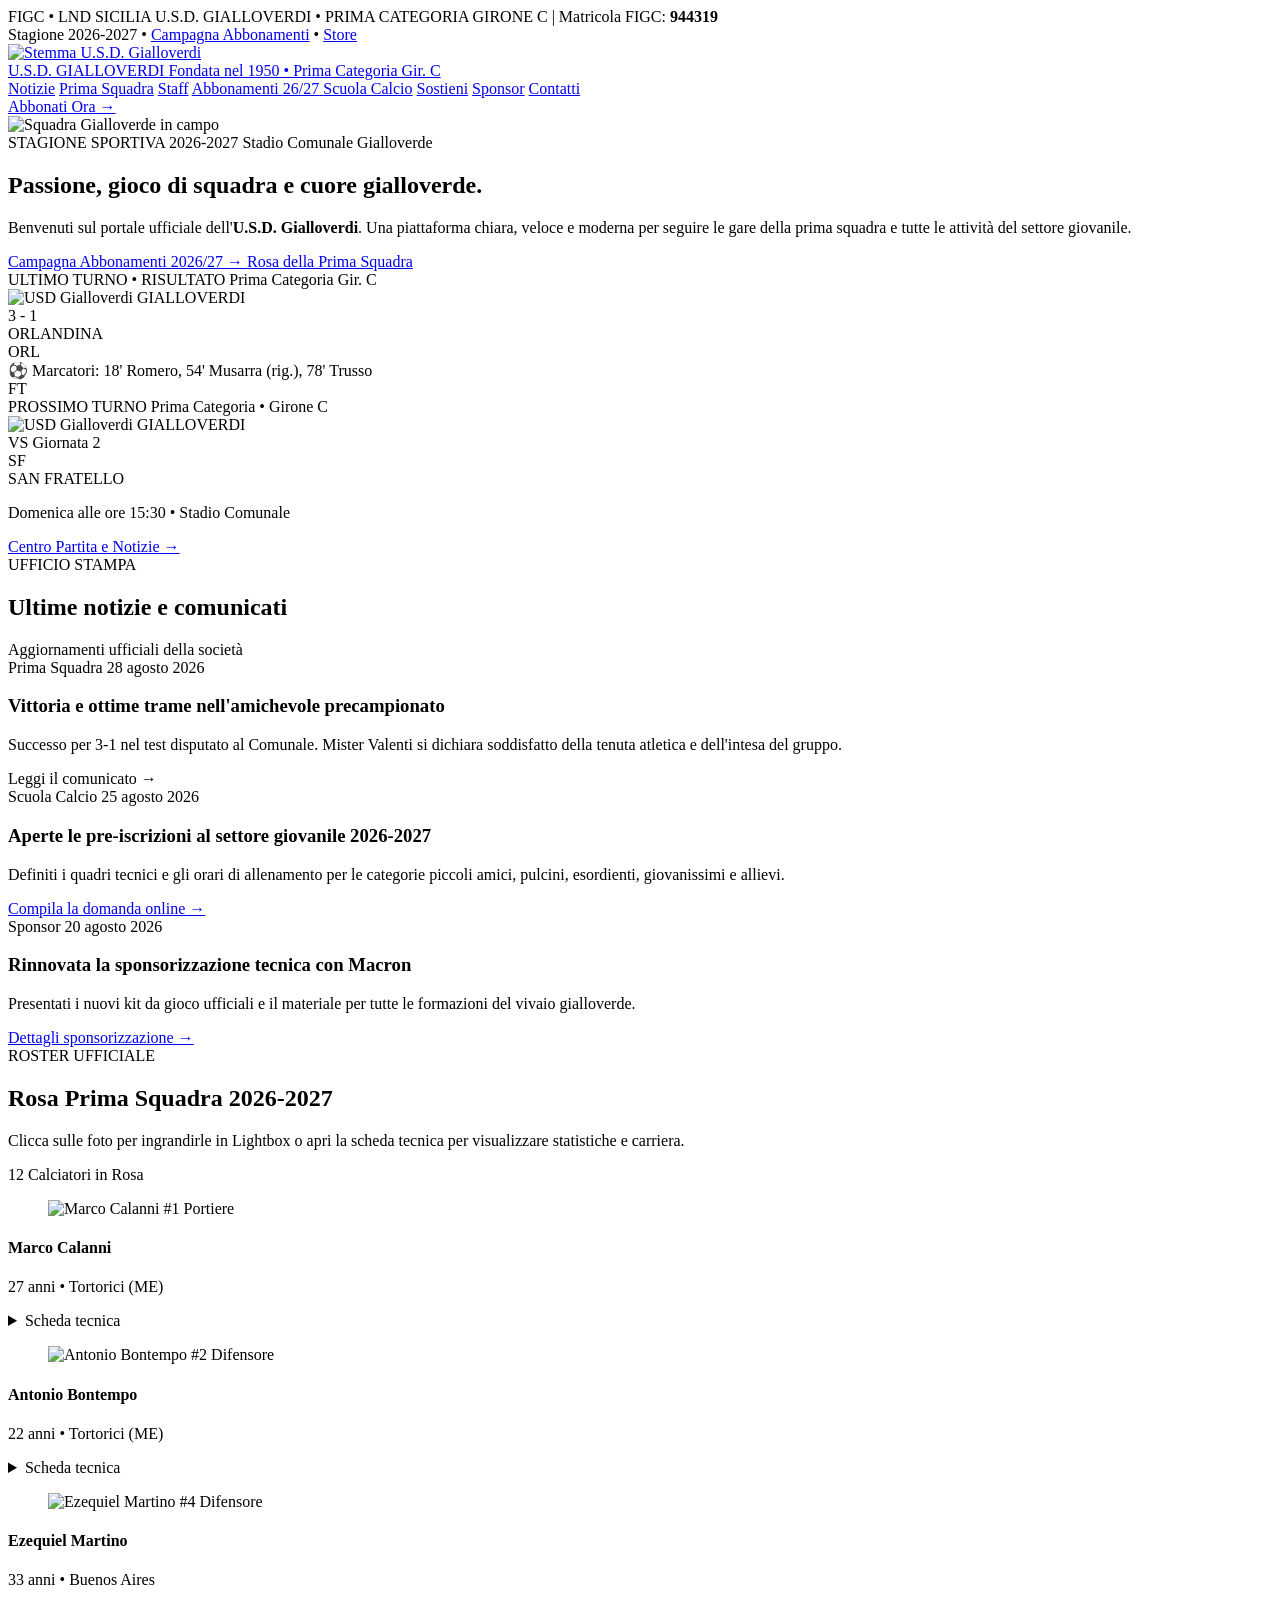
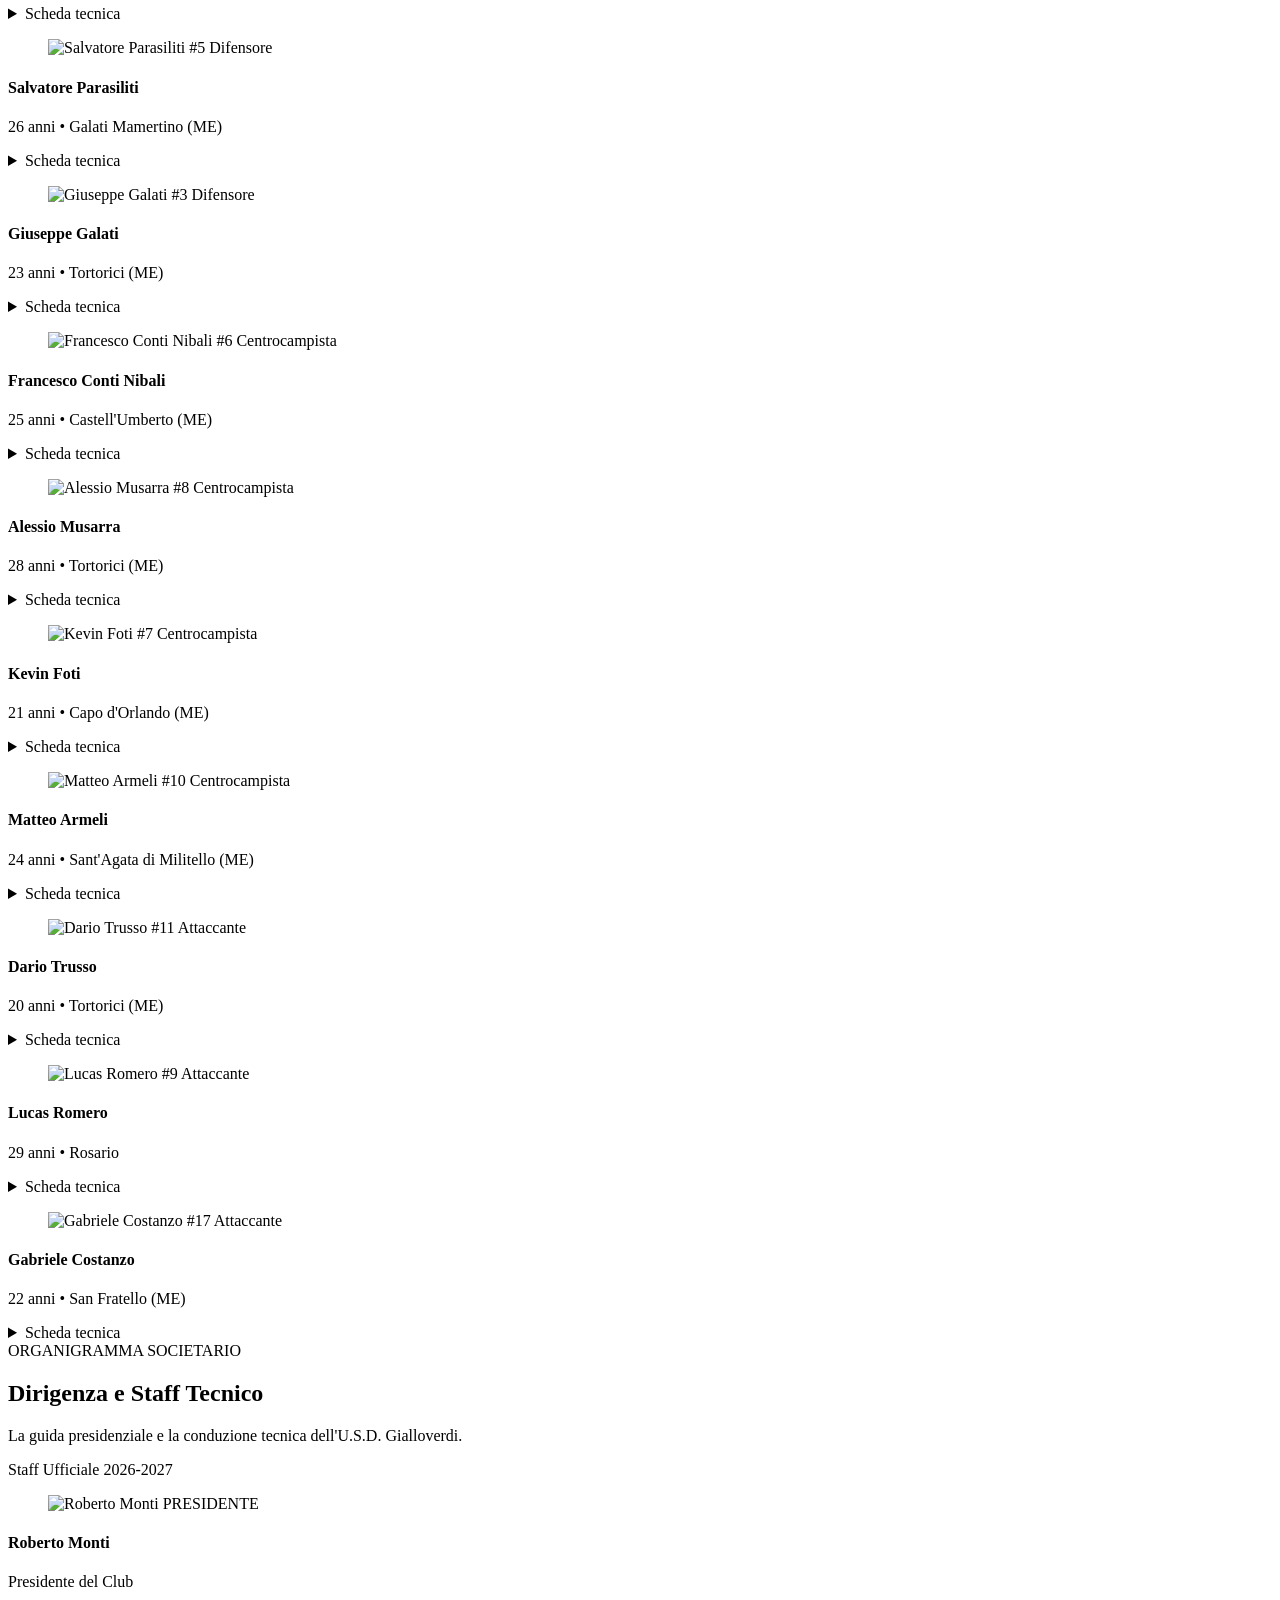
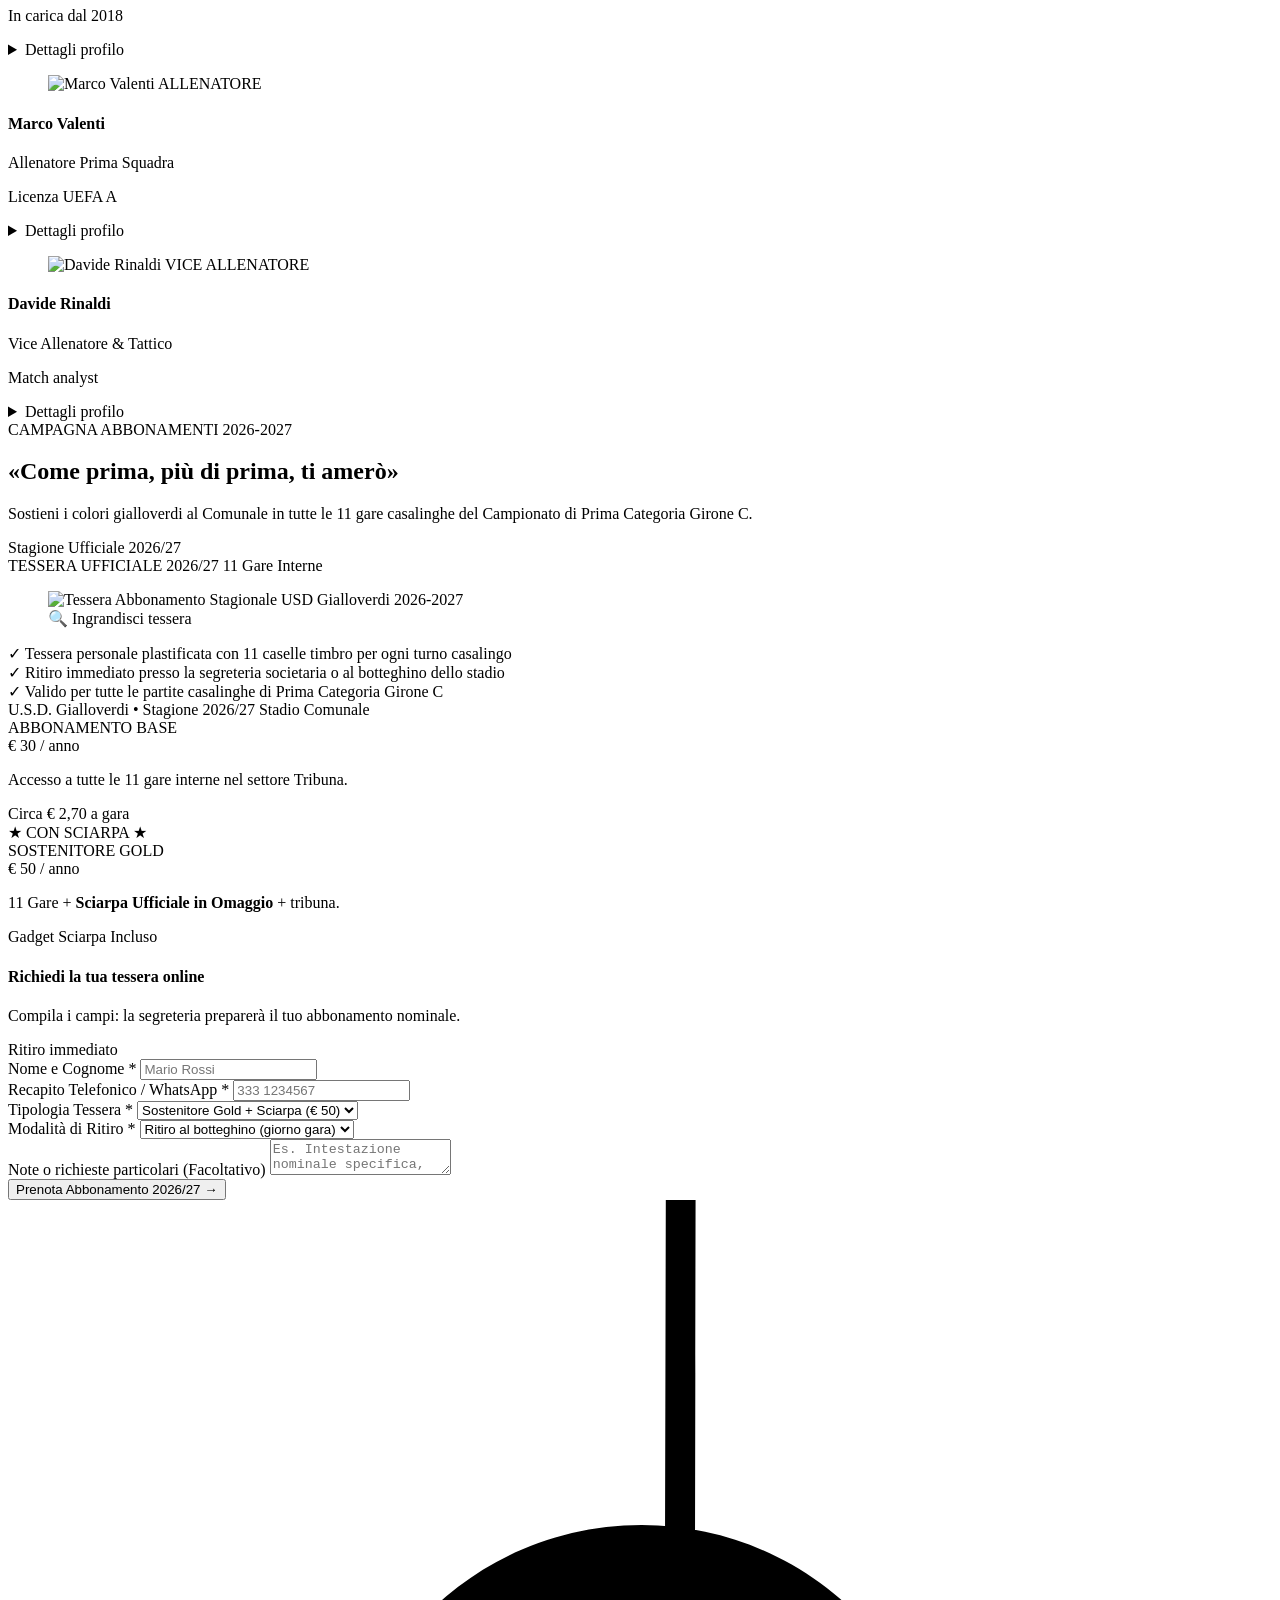
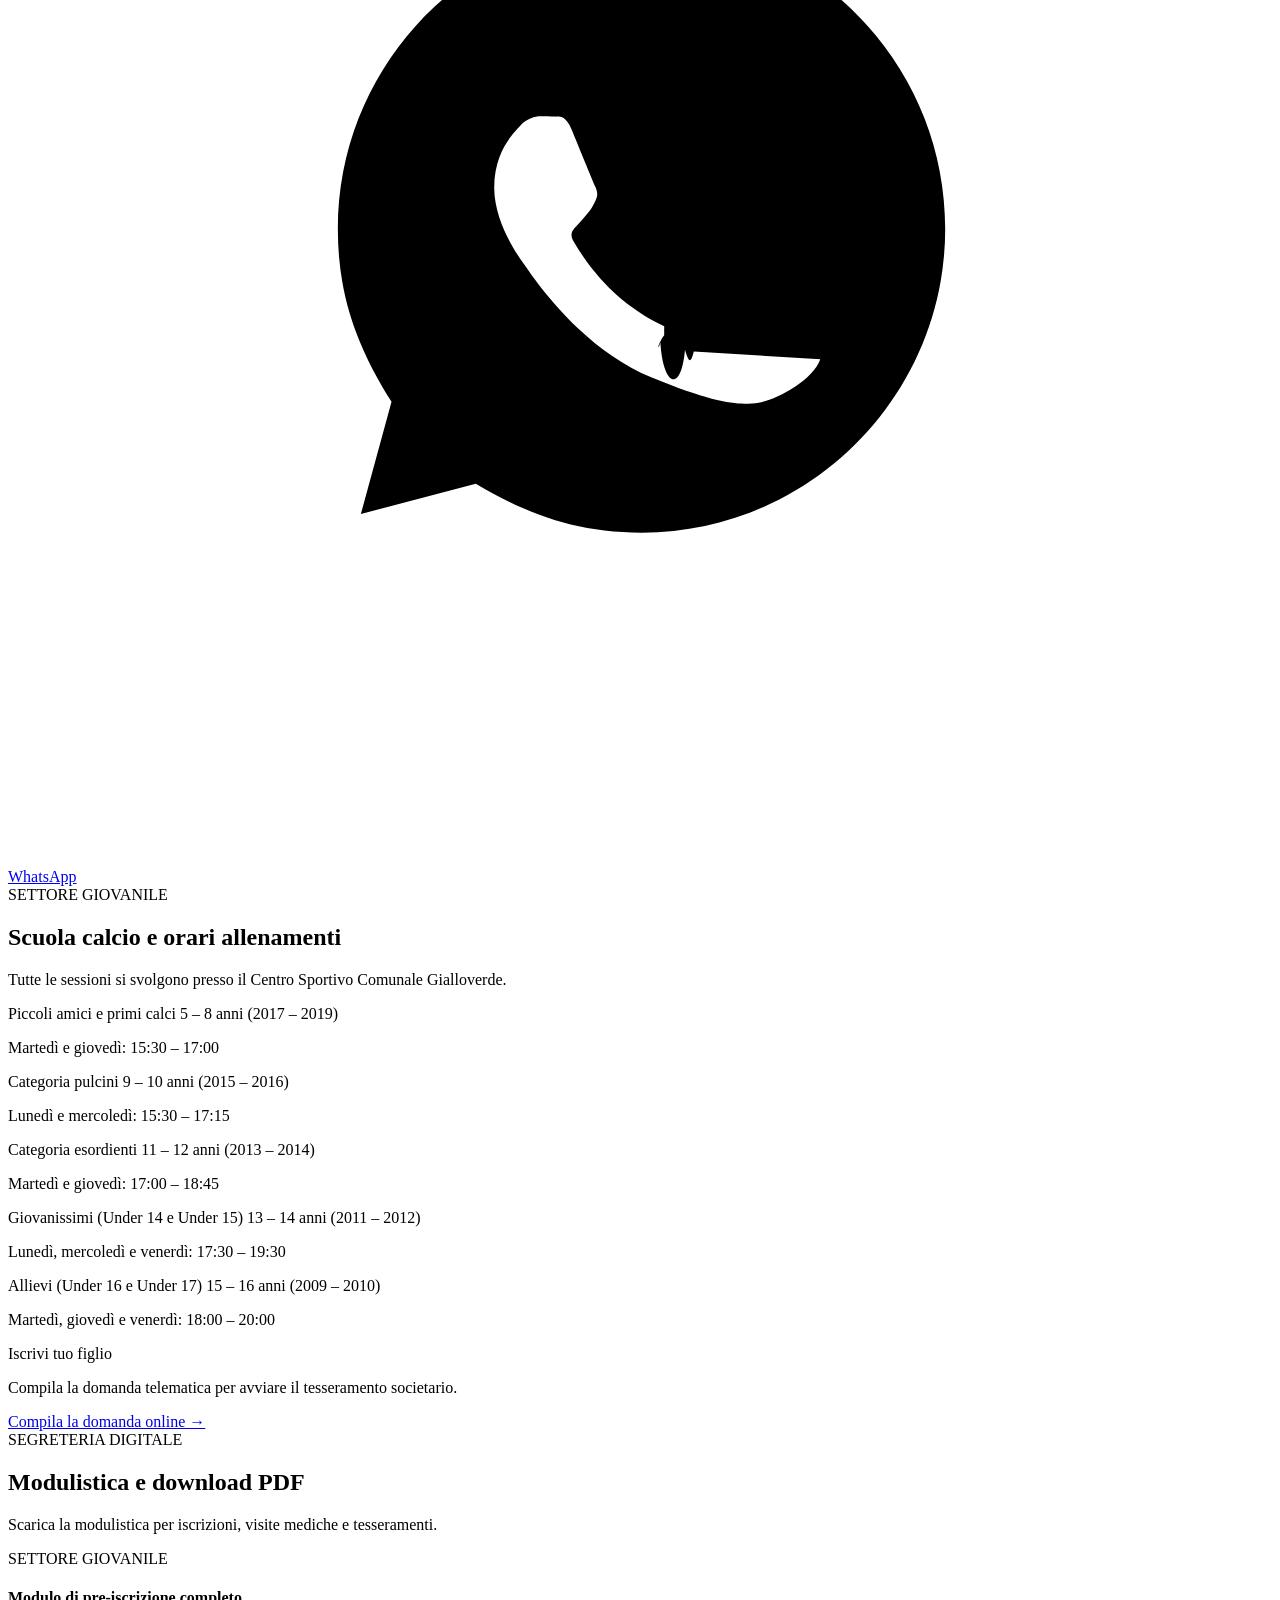
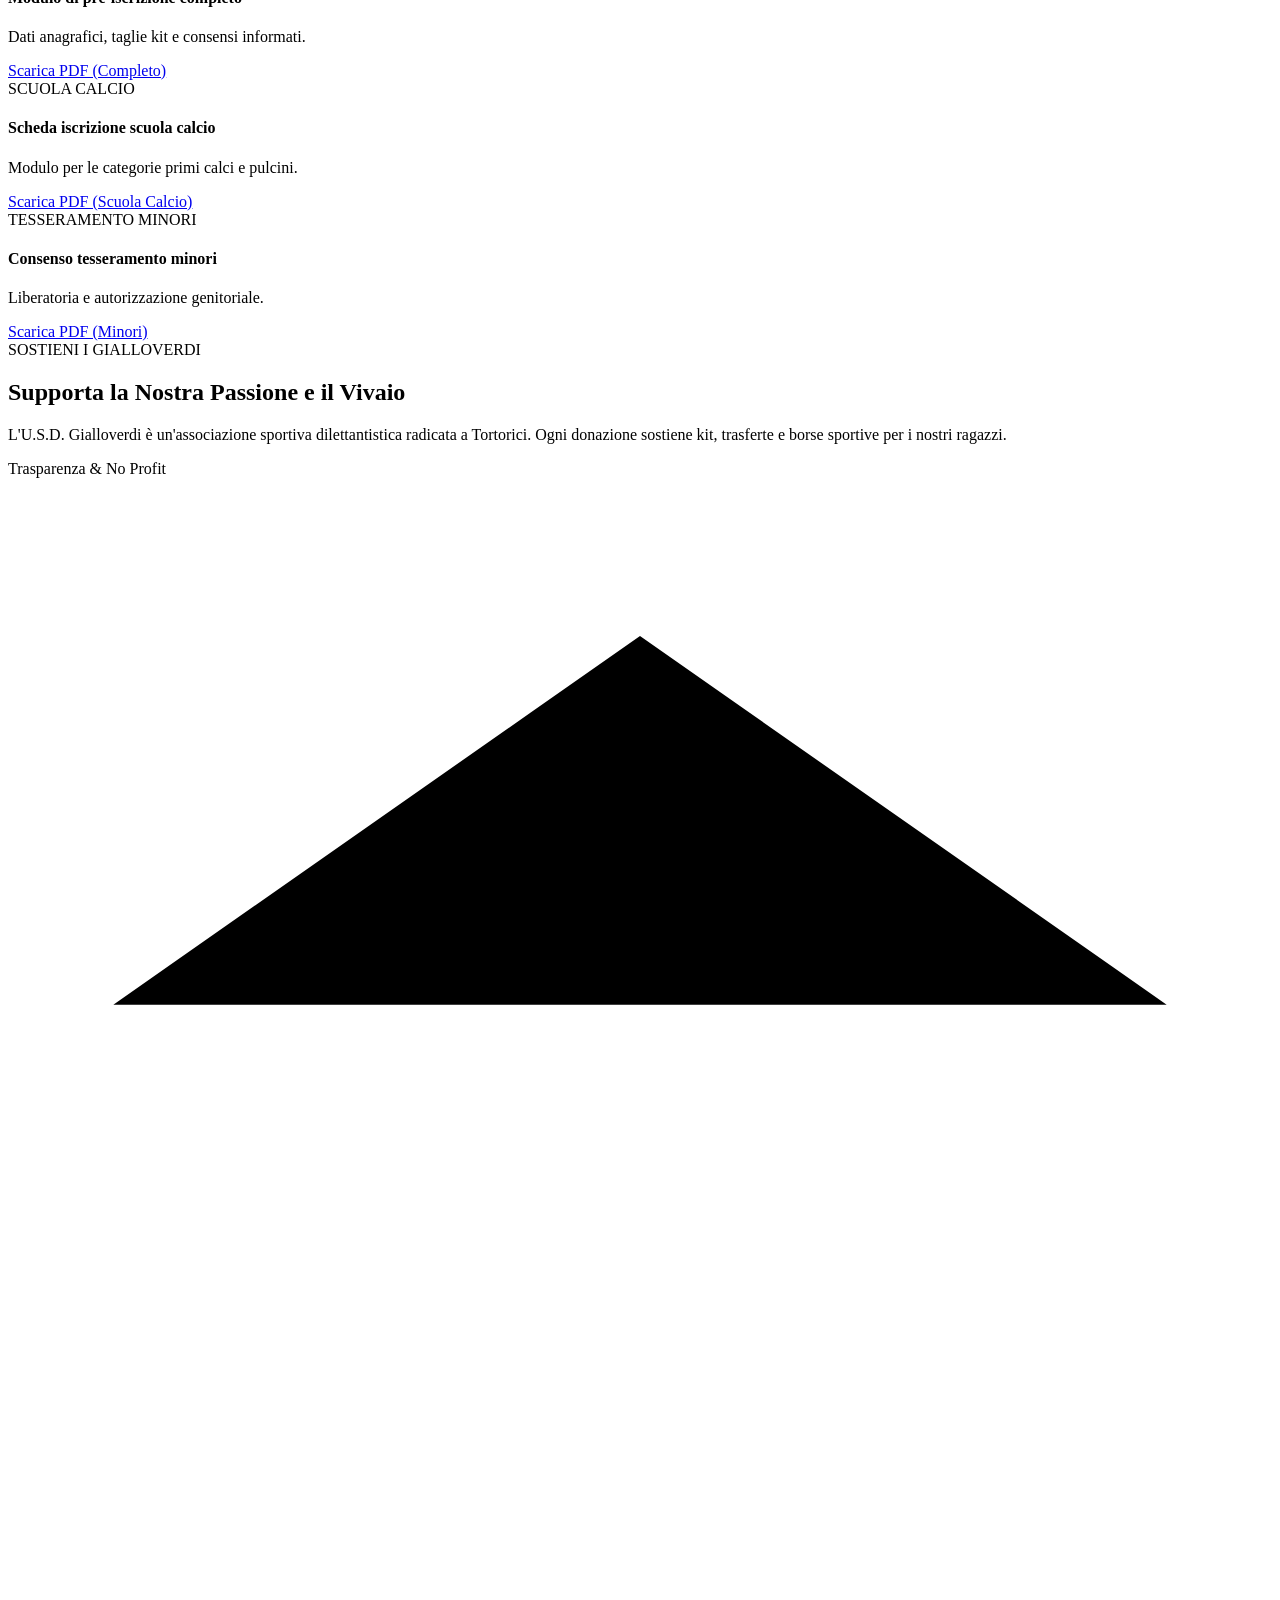
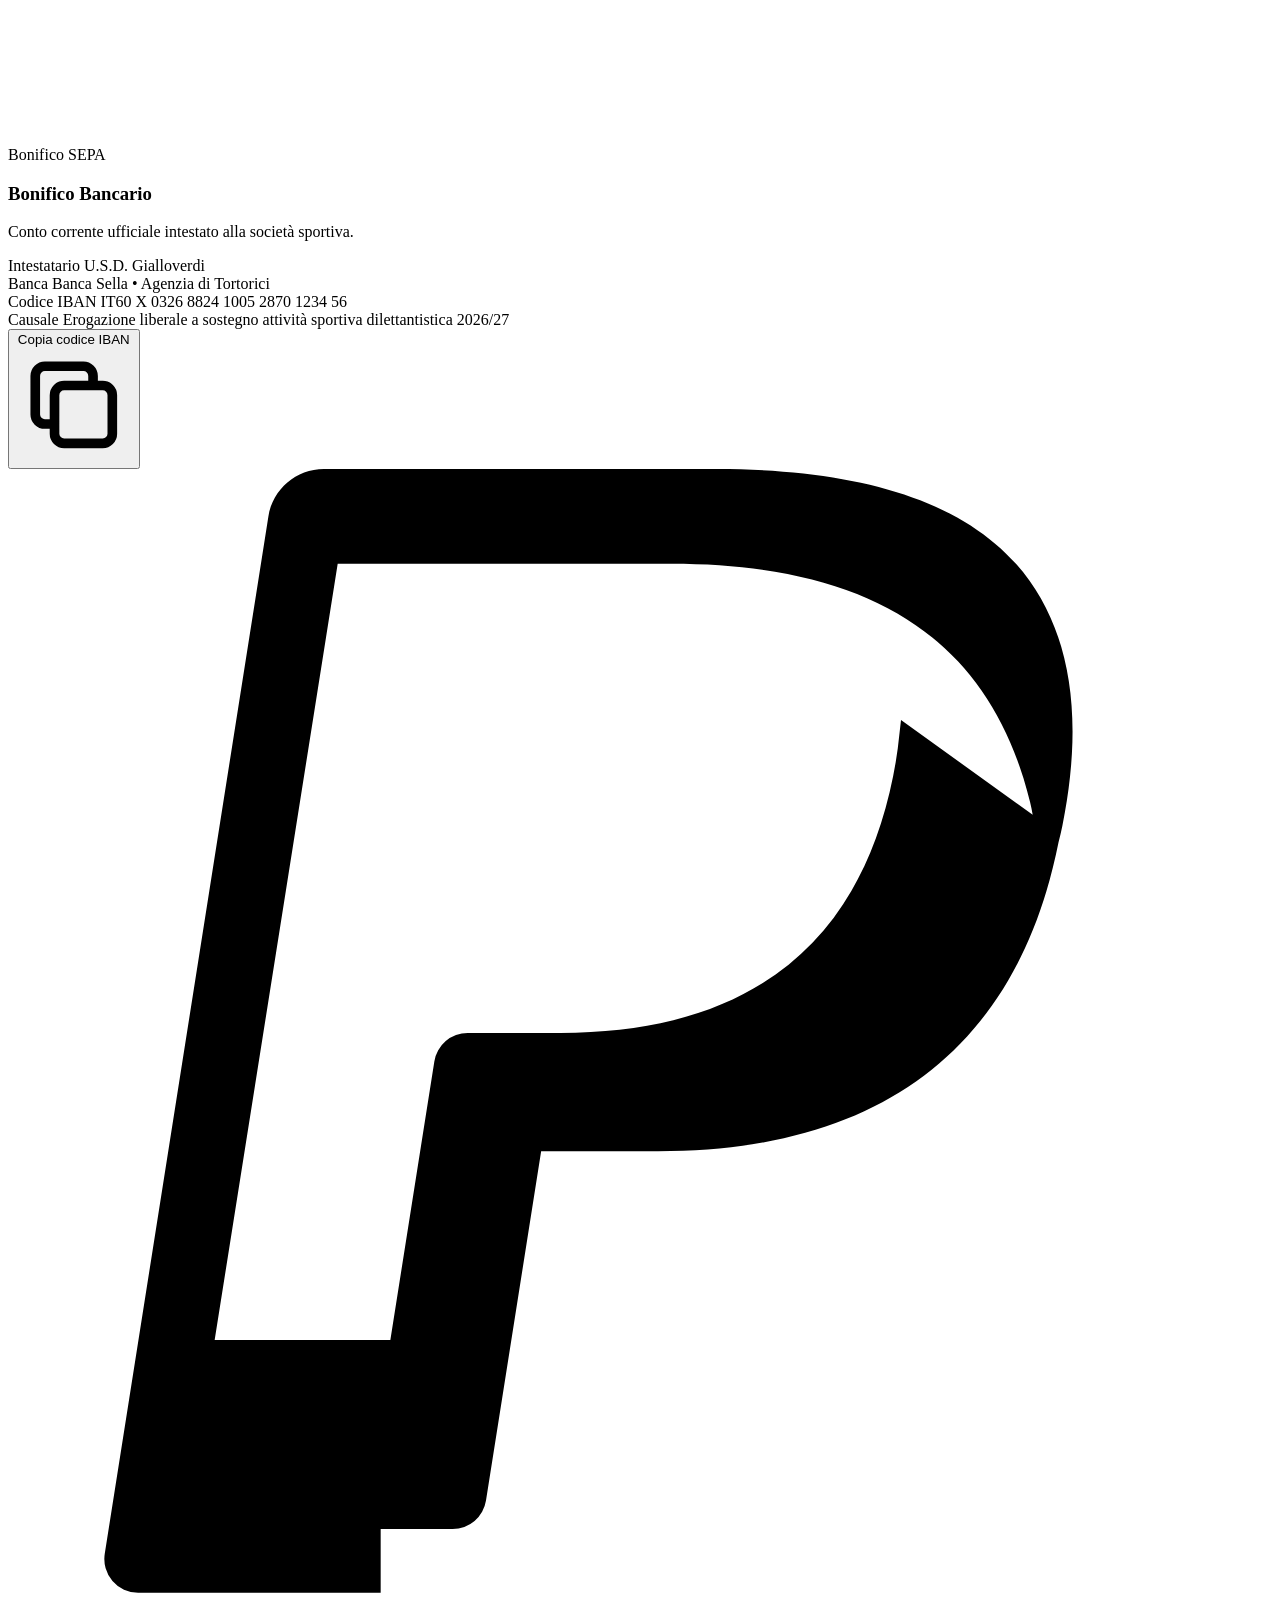
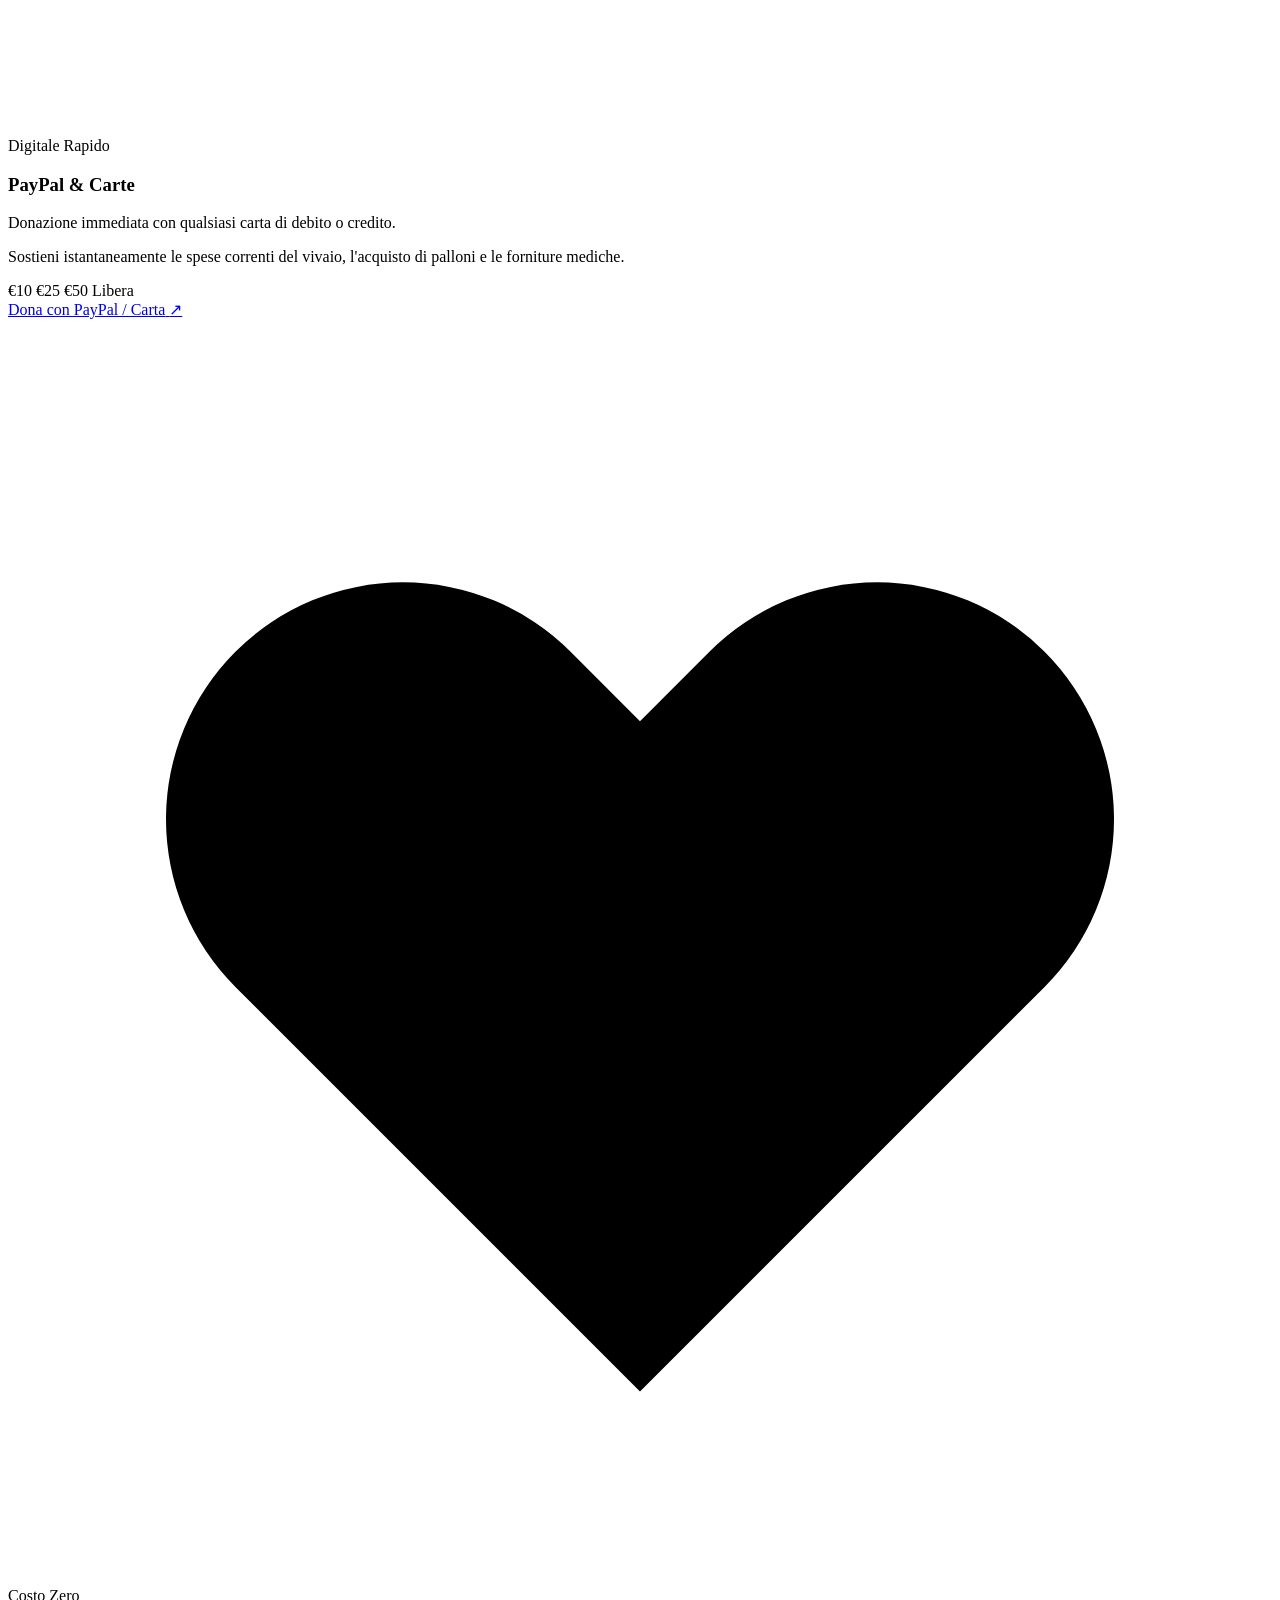
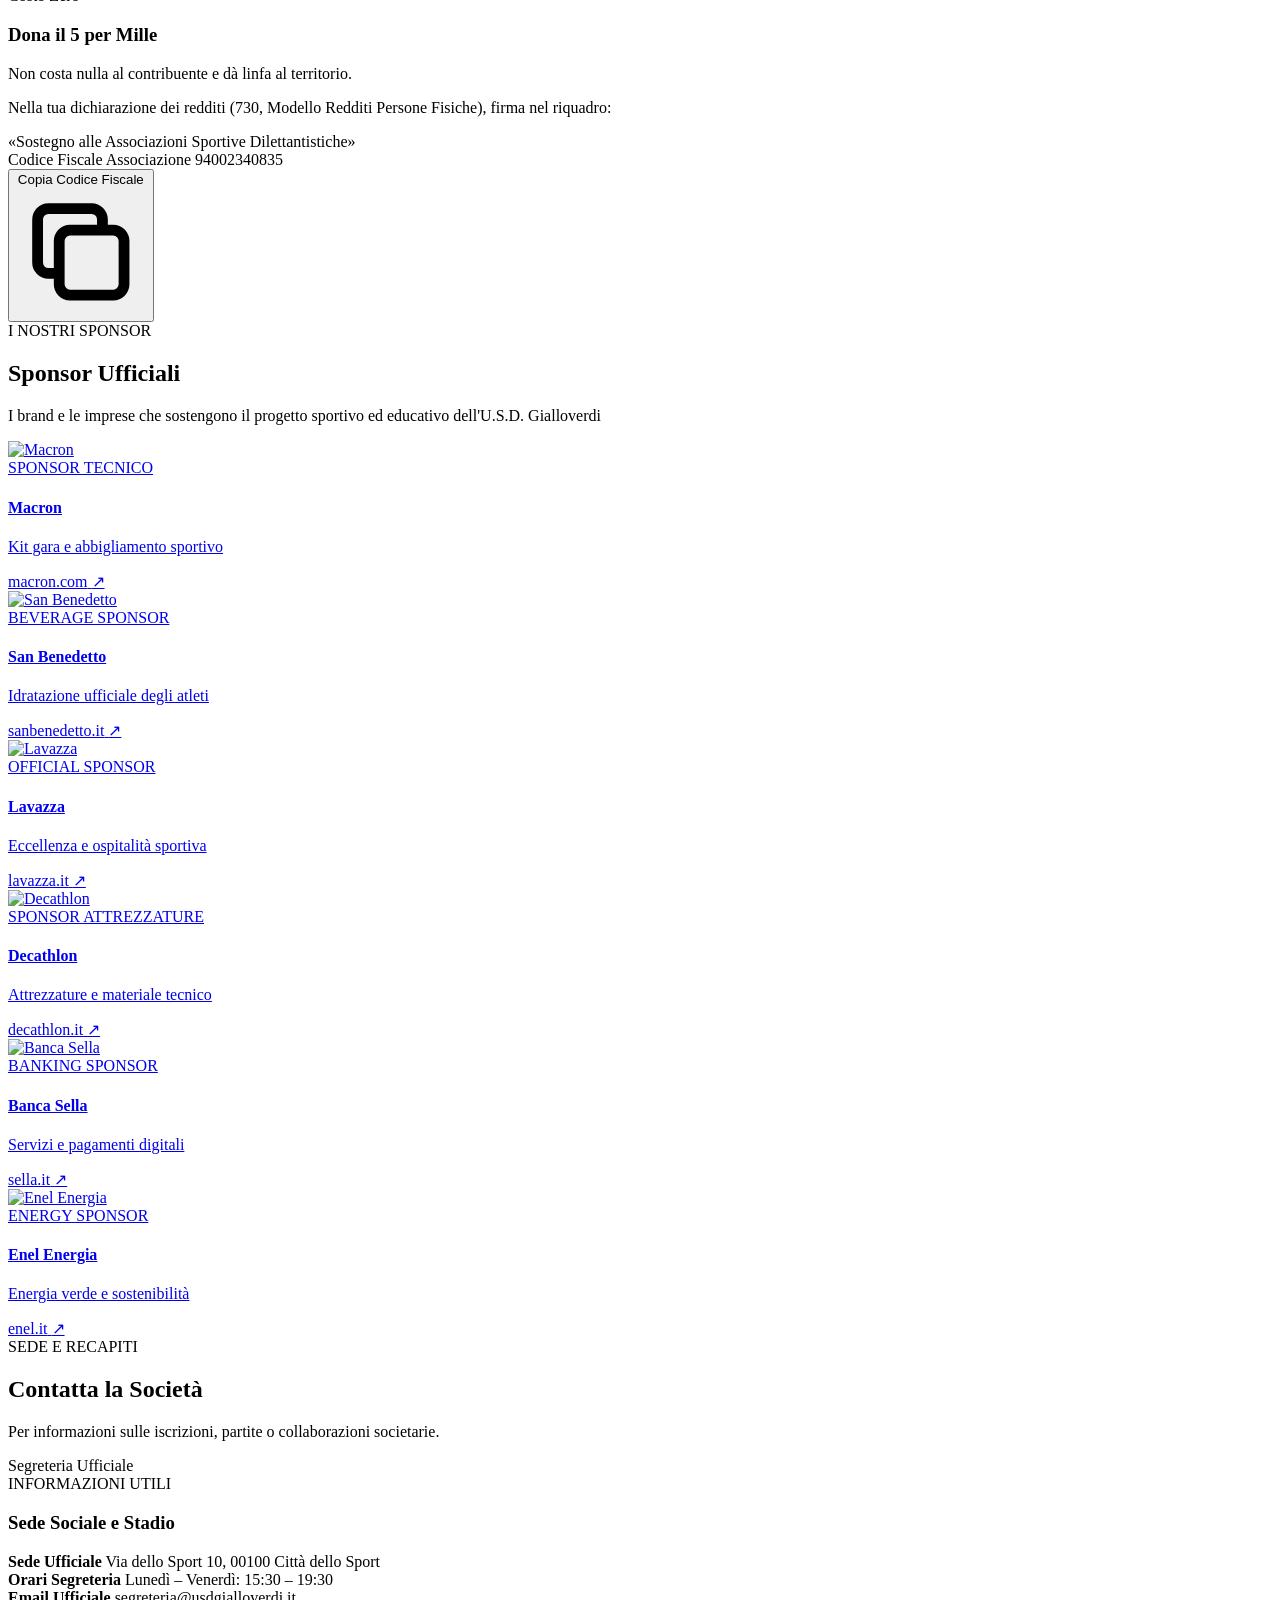
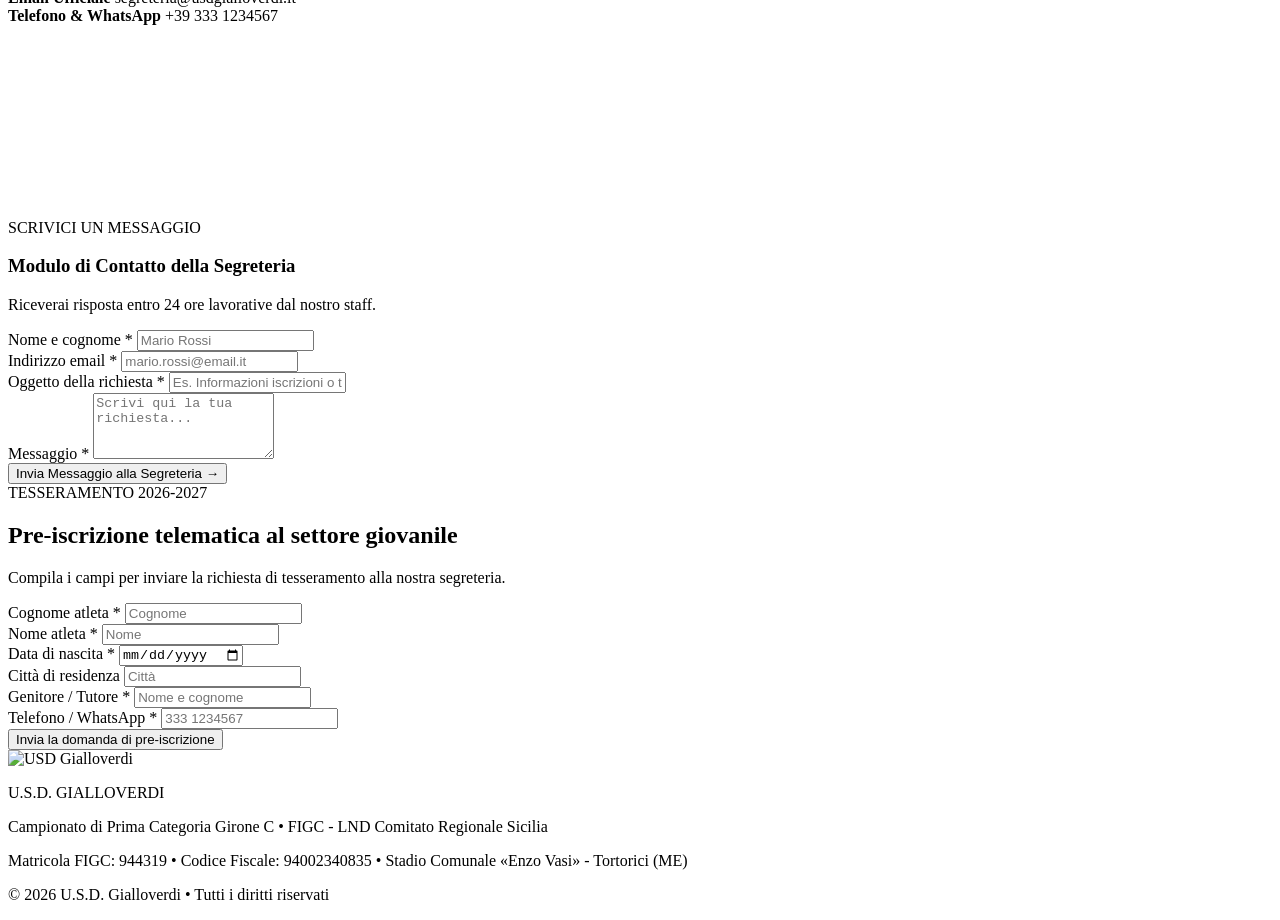
==== commit 9d1d63e5: "Add optional notes textarea to season ticket reservation form" ====
--- a/templates/index.html
+++ b/templates/index.html
@@ -979,6 +979,10 @@
                                     </select>
                                 </div>
                             </div>
+                            <div>
+                                <label class="block font-semibold text-slate-700 mb-1 text-[11px]">Note o richieste particolari (Facoltativo)</label>
+                                <textarea rows="2" placeholder="Es. Intestazione nominale specifica, orario preferito per il ritiro o altre indicazioni..." class="w-full p-2 bg-white border border-slate-300 text-slate-900 rounded-lg focus:ring-2 focus:ring-[#00592e] focus:border-[#00592e] outline-none text-xs"></textarea>
+                            </div>
                             <div class="flex flex-col sm:flex-row items-center gap-2.5 pt-1">
                                 <button type="submit" class="w-full sm:w-auto flex-1 bg-[#00592e] hover:bg-[#004222] text-white font-bold py-2.5 px-4 rounded-lg shadow transition-colors text-center text-xs">
                                     Prenota Abbonamento 2026/27 →
